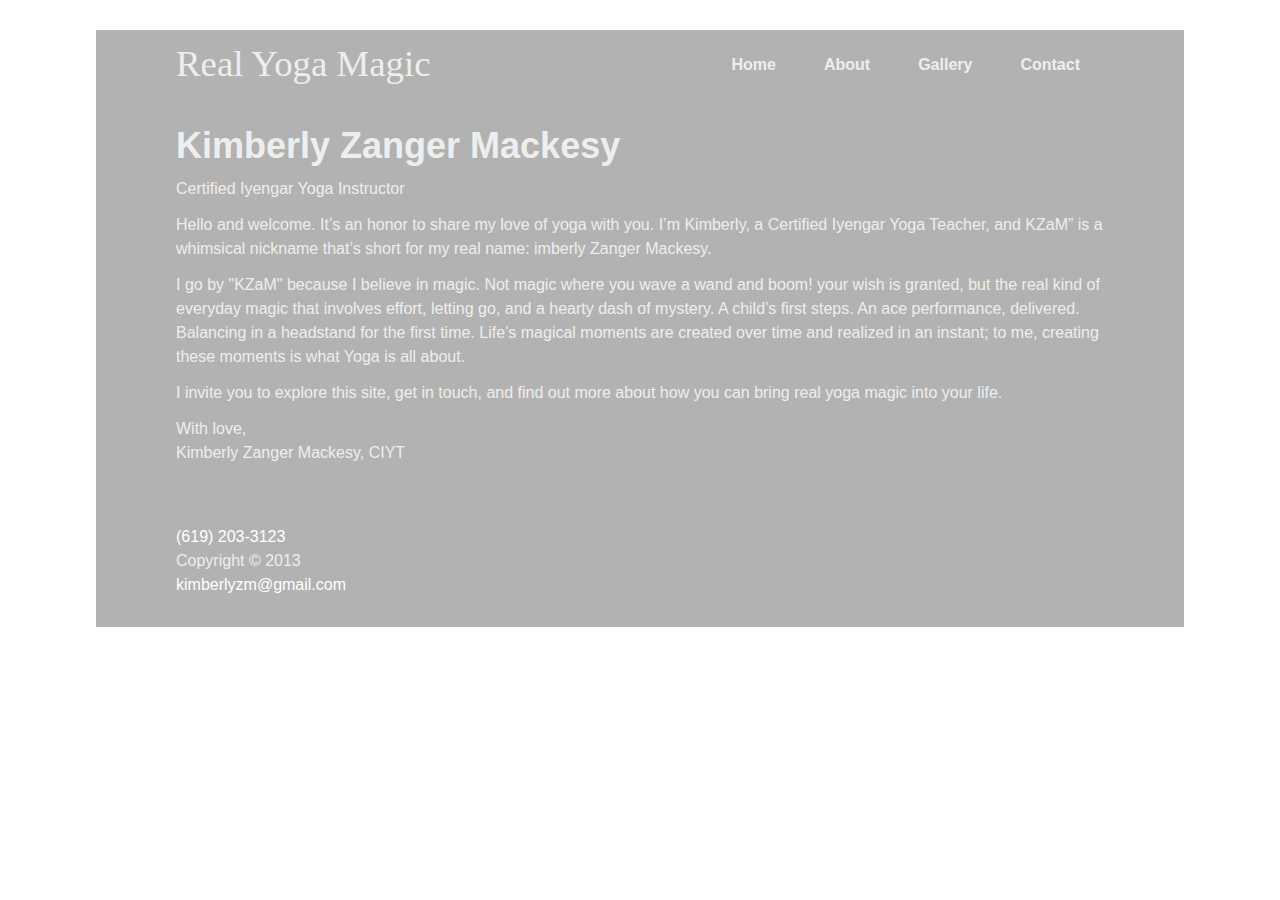
==== index.html @ 5429f62d "Automated commit at 2015-01-07 08:22:03 UTC by middleman-deploy 0.2.3" ====
<!doctype html>
<html>
  <head>
    <meta charset="utf-8">

    <!-- Always force latest IE rendering engine or request Chrome Frame -->
    <meta content="IE=edge,chrome=1" http-equiv="X-UA-Compatible">
    <meta name="viewport" content="width=device-width">

    <!-- Use title if it's in the page YAML frontmatter -->
    <title>Real Yoga Magic</title>

    <link href="assets/stylesheets/application-42fdfcec.css" media="screen" rel="stylesheet" type="text/css" />
    
  </head>

  <body class="index">

    <header class="site-header">
      <div class="container">
        <nav class="site-nav" role="navigation">
  <a class="title" href="/">
    Real Yoga Magic
  </a>

  <div class="nav-links">
  <a href="/">
   Home
  </a>
  <a href="about">
   About
  </a>
  <a href="gallery">
   Gallery
  </a>
  <a href="contact">
   Contact
  </a>
  </div>
  <div class="mobile-menu"><i class="fa fa-navicon"></i></div>
</nav>

      </div>
    </header>

    <main class="site-main">
      <div class="container module">
        <h1>Kimberly Zanger Mackesy</h1>
<p>Certified Iyengar Yoga Instructor</p>

<p>
	Hello and welcome. It’s an honor to share my love of yoga with you. I’m Kimberly,
	a Certified Iyengar Yoga Teacher, and KZaM” is a whimsical nickname that’s short for
	my real name: imberly Zanger Mackesy.</h3>
</p>
<p>
	I go by "KZaM" because I believe in magic. Not magic where you wave a wand and
	boom! your wish is granted, but the real kind of everyday magic that involves effort,
	letting go, and a hearty dash of mystery. A child’s first steps. An ace performance,
	delivered. Balancing in a headstand for the first time. Life’s magical moments are
	created over time and realized in an instant; to me, creating these moments is what
	Yoga is all about.
</p>
<p>
	I invite you to explore this site, get in touch, and find out more about how you can
	bring real yoga magic into your life.
</p>
<p>
	With love,<br />
	Kimberly Zanger Mackesy, CIYT
</p>

      </div>
    </main>

    <footer class="site-footer">
      <div class="container">
      <footer class="footer">


	<a href="tel:6192033123">(619) 203-3123</a><br />
	Copyright &copy; 2013 </a><br />
  <a href="mailto:kimberlyzm@gmail.com">kimberlyzm@gmail.com</a>
</footer>

      </div>
    </footer>

    <script src="assets/javascripts/application-97256647.js" type="text/javascript"></script>
    
  </body>
</html>
---- assets/stylesheets/application-42fdfcec.css ----
.mfp-bg{top:0;left:0;width:100%;height:100%;z-index:1042;overflow:hidden;position:fixed;background:#0b0b0b;opacity:0.8;filter:alpha(opacity=80)}.mfp-wrap{top:0;left:0;width:100%;height:100%;z-index:1043;position:fixed;outline:none !important;-webkit-backface-visibility:hidden}.mfp-container{text-align:center;position:absolute;width:100%;height:100%;left:0;top:0;padding:0 8px;-webkit-box-sizing:border-box;-moz-box-sizing:border-box;box-sizing:border-box}.mfp-container:before{content:'';display:inline-block;height:100%;vertical-align:middle}.mfp-align-top .mfp-container:before{display:none}.mfp-content{position:relative;display:inline-block;vertical-align:middle;margin:0 auto;text-align:left;z-index:1045}.mfp-inline-holder .mfp-content,.mfp-ajax-holder .mfp-content{width:100%;cursor:auto}.mfp-ajax-cur{cursor:progress}.mfp-zoom-out-cur,.mfp-zoom-out-cur .mfp-image-holder .mfp-close{cursor:-moz-zoom-out;cursor:-webkit-zoom-out;cursor:zoom-out}.mfp-zoom{cursor:pointer;cursor:-webkit-zoom-in;cursor:-moz-zoom-in;cursor:zoom-in}.mfp-auto-cursor .mfp-content{cursor:auto}.mfp-close,.mfp-arrow,.mfp-preloader,.mfp-counter{-webkit-user-select:none;-moz-user-select:none;user-select:none}.mfp-loading.mfp-figure{display:none}.mfp-hide{display:none !important}.mfp-preloader{color:#cccccc;position:absolute;top:50%;width:auto;text-align:center;margin-top:-0.8em;left:8px;right:8px;z-index:1044}.mfp-preloader a{color:#cccccc}.mfp-preloader a:hover{color:white}.mfp-s-ready .mfp-preloader{display:none}.mfp-s-error .mfp-content{display:none}button.mfp-close,button.mfp-arrow{overflow:visible;cursor:pointer;background:transparent;border:0;-webkit-appearance:none;display:block;outline:none;padding:0;z-index:1046;-webkit-box-shadow:none;box-shadow:none}button::-moz-focus-inner{padding:0;border:0}.mfp-close{width:44px;height:44px;line-height:44px;position:absolute;right:0;top:0;text-decoration:none;text-align:center;opacity:0.65;padding:0 0 18px 10px;color:white;font-style:normal;font-size:28px;font-family:Arial, Baskerville, monospace}.mfp-close:hover,.mfp-close:focus{opacity:1}.mfp-close:active{top:1px}.mfp-close-btn-in .mfp-close{color:#333333}.mfp-image-holder .mfp-close,.mfp-iframe-holder .mfp-close{color:white;right:-6px;text-align:right;padding-right:6px;width:100%}.mfp-counter{position:absolute;top:0;right:0;color:#cccccc;font-size:12px;line-height:18px}.mfp-arrow{position:absolute;opacity:0.65;margin:0;top:50%;margin-top:-55px;padding:0;width:90px;height:110px;-webkit-tap-highlight-color:rgba(0,0,0,0)}.mfp-arrow:active{margin-top:-54px}.mfp-arrow:hover,.mfp-arrow:focus{opacity:1}.mfp-arrow:before,.mfp-arrow:after,.mfp-arrow .mfp-b,.mfp-arrow .mfp-a{content:'';display:block;width:0;height:0;position:absolute;left:0;top:0;margin-top:35px;margin-left:35px;border:medium inset transparent}.mfp-arrow:after,.mfp-arrow .mfp-a{border-top-width:13px;border-bottom-width:13px;top:8px}.mfp-arrow:before,.mfp-arrow .mfp-b{border-top-width:21px;border-bottom-width:21px}.mfp-arrow-left{left:0}.mfp-arrow-left:after,.mfp-arrow-left .mfp-a{border-right:17px solid white;margin-left:31px}.mfp-arrow-left:before,.mfp-arrow-left .mfp-b{margin-left:25px;border-right:27px solid #3f3f3f}.mfp-arrow-right{right:0}.mfp-arrow-right:after,.mfp-arrow-right .mfp-a{border-left:17px solid white;margin-left:39px}.mfp-arrow-right:before,.mfp-arrow-right .mfp-b{border-left:27px solid #3f3f3f}.mfp-iframe-holder{padding-top:40px;padding-bottom:40px}.mfp-iframe-holder .mfp-content{line-height:0;width:100%;max-width:900px}.mfp-iframe-holder .mfp-close{top:-40px}.mfp-iframe-scaler{width:100%;height:0;overflow:hidden;padding-top:56.25%}.mfp-iframe-scaler iframe{position:absolute;display:block;top:0;left:0;width:100%;height:100%;box-shadow:0 0 8px rgba(0,0,0,0.6);background:black}img.mfp-img{width:auto;max-width:100%;height:auto;display:block;line-height:0;-webkit-box-sizing:border-box;-moz-box-sizing:border-box;box-sizing:border-box;padding:40px 0 40px;margin:0 auto}.mfp-figure{line-height:0}.mfp-figure:after{content:'';position:absolute;left:0;top:40px;bottom:40px;display:block;right:0;width:auto;height:auto;z-index:-1;box-shadow:0 0 8px rgba(0,0,0,0.6);background:#444444}.mfp-figure small{color:#bdbdbd;display:block;font-size:12px;line-height:14px}.mfp-bottom-bar{margin-top:-36px;position:absolute;top:100%;left:0;width:100%;cursor:auto}.mfp-title{text-align:left;line-height:18px;color:#f3f3f3;word-wrap:break-word;padding-right:36px}.mfp-image-holder .mfp-content{max-width:100%}.mfp-gallery .mfp-image-holder .mfp-figure{cursor:pointer}@media screen and (max-width: 800px) and (orientation: landscape), screen and (max-height: 300px){.mfp-img-mobile .mfp-image-holder{padding-left:0;padding-right:0}.mfp-img-mobile img.mfp-img{padding:0}.mfp-img-mobile .mfp-figure:after{top:0;bottom:0}.mfp-img-mobile .mfp-figure small{display:inline;margin-left:5px}.mfp-img-mobile .mfp-bottom-bar{background:rgba(0,0,0,0.6);bottom:0;margin:0;top:auto;padding:3px 5px;position:fixed;-webkit-box-sizing:border-box;-moz-box-sizing:border-box;box-sizing:border-box}.mfp-img-mobile .mfp-bottom-bar:empty{padding:0}.mfp-img-mobile .mfp-counter{right:5px;top:3px}.mfp-img-mobile .mfp-close{top:0;right:0;width:35px;height:35px;line-height:35px;background:rgba(0,0,0,0.6);position:fixed;text-align:center;padding:0}}@media all and (max-width: 900px){.mfp-arrow{-webkit-transform:scale(0.75);transform:scale(0.75)}.mfp-arrow-left{-webkit-transform-origin:0;transform-origin:0}.mfp-arrow-right{-webkit-transform-origin:100%;transform-origin:100%}.mfp-container{padding-left:6px;padding-right:6px}}.mfp-ie7 .mfp-img{padding:0}.mfp-ie7 .mfp-bottom-bar{width:600px;left:50%;margin-left:-300px;margin-top:5px;padding-bottom:5px}.mfp-ie7 .mfp-container{padding:0}.mfp-ie7 .mfp-content{padding-top:44px}.mfp-ie7 .mfp-close{top:0;right:0;padding-top:0}.royalSlider{width:600px;height:400px;position:relative;direction:ltr}.royalSlider>*{float:left}.rsWebkit3d .rsSlide{-webkit-transform:translateZ(0)}.rsWebkit3d .rsSlide,.rsWebkit3d .rsContainer,.rsWebkit3d .rsThumbs,.rsWebkit3d .rsPreloader,.rsWebkit3d img,.rsWebkit3d .rsOverflow,.rsWebkit3d .rsBtnCenterer,.rsWebkit3d .rsAbsoluteEl,.rsWebkit3d .rsABlock,.rsWebkit3d .rsLink{-webkit-backface-visibility:hidden}.rsFade.rsWebkit3d .rsSlide,.rsFade.rsWebkit3d img,.rsFade.rsWebkit3d .rsContainer{-webkit-transform:none}.rsOverflow{width:100%;height:100%;position:relative;overflow:hidden;float:left;-webkit-tap-highlight-color:rgba(0,0,0,0)}.rsVisibleNearbyWrap{width:100%;height:100%;position:relative;overflow:hidden;left:0;top:0;-webkit-tap-highlight-color:rgba(0,0,0,0)}.rsVisibleNearbyWrap .rsOverflow{position:absolute;left:0;top:0}.rsContainer{position:relative;width:100%;height:100%;-webkit-tap-highlight-color:rgba(0,0,0,0)}.rsArrow,.rsThumbsArrow{cursor:pointer}.rsThumb{float:left;position:relative}.rsArrow,.rsNav,.rsThumbsArrow{opacity:1;-webkit-transition:opacity 0.3s linear;-moz-transition:opacity 0.3s linear;-o-transition:opacity 0.3s linear;transition:opacity 0.3s linear}.rsHidden{opacity:0;visibility:hidden;-webkit-transition:visibility 0s linear 0.3s,opacity 0.3s linear;-moz-transition:visibility 0s linear 0.3s,opacity 0.3s linear;-o-transition:visibility 0s linear 0.3s,opacity 0.3s linear;transition:visibility 0s linear 0.3s,opacity 0.3s linear}.rsGCaption{width:100%;float:left;text-align:center}.royalSlider.rsFullscreen{position:fixed !important;height:auto !important;width:auto !important;margin:0 !important;padding:0 !important;z-index:2147483647 !important;top:0 !important;left:0 !important;bottom:0 !important;right:0 !important}.royalSlider .rsSlide.rsFakePreloader{opacity:1 !important;-webkit-transition:0s;-moz-transition:0s;-o-transition:0s;transition:0s;display:none}.rsSlide{position:absolute;left:0;top:0;display:block;overflow:hidden;height:100%;width:100%}.royalSlider.rsAutoHeight,.rsAutoHeight .rsSlide{height:auto}.rsContent{width:100%;height:100%;position:relative}.rsPreloader{position:absolute;z-index:0}.rsNav{-moz-user-select:-moz-none;-webkit-user-select:none;user-select:none}.rsNavItem{-webkit-tap-highlight-color:rgba(0,0,0,0.25)}.rsThumbs{cursor:pointer;position:relative;overflow:hidden;float:left;z-index:22}.rsTabs{float:left;background:none !important}.rsTabs,.rsThumbs{-webkit-tap-highlight-color:rgba(0,0,0,0);-webkit-tap-highlight-color:rgba(0,0,0,0)}.rsVideoContainer{width:auto;height:auto;line-height:0;position:relative}.rsVideoFrameHolder{position:absolute;left:0;top:0;background:#141414;opacity:0;-webkit-transition:.3s}.rsVideoFrameHolder.rsVideoActive{opacity:1}.rsVideoContainer iframe,.rsVideoContainer video,.rsVideoContainer embed,.rsVideoContainer .rsVideoObj{position:absolute;z-index:50;left:0;top:0;width:100%;height:100%}.rsVideoContainer.rsIOSVideo iframe,.rsVideoContainer.rsIOSVideo video,.rsVideoContainer.rsIOSVideo embed{-webkit-box-sizing:border-box;-moz-box-sizing:border-box;box-sizing:border-box;padding-right:44px}.rsABlock{left:0;top:0;position:absolute;z-index:15}img.rsImg{max-width:none}.grab-cursor{cursor:url(grab.png) 8 8,move}.grabbing-cursor{cursor:url(grabbing.png) 8 8,move}.rsNoDrag{cursor:auto}.rsLink{left:0;top:0;position:absolute;width:100%;height:100%;display:block;z-index:20;background:url(blank.gif)}.rsDefaultInv,.rsDefaultInv .rsOverflow,.rsDefaultInv .rsSlide,.rsDefaultInv .rsVideoFrameHolder,.rsDefaultInv .rsThumbs{background:#EEE;color:#222}.rsDefaultInv .rsArrow{height:100%;width:44px;position:absolute;display:block;cursor:pointer;z-index:21}.rsDefaultInv.rsVer .rsArrow{width:100%;height:44px}.rsDefaultInv.rsVer .rsArrowLeft{top:0;left:0}.rsDefaultInv.rsVer .rsArrowRight{bottom:0;left:0}.rsDefaultInv.rsHor .rsArrowLeft{left:0;top:0}.rsDefaultInv.rsHor .rsArrowRight{right:0;top:0}.rsDefaultInv .rsArrowIcn{width:32px;height:32px;top:50%;left:50%;margin-top:-16px;margin-left:-16px;position:absolute;cursor:pointer;background:url('rs-default-inverted.png');background-color:#FFF;background-color:rgba(255,255,255,0.75);*background-color:#FFF;border-radius:2px}.rsDefaultInv .rsArrowIcn:hover{background-color:rgba(255,255,255,0.9)}.rsDefaultInv.rsHor .rsArrowLeft .rsArrowIcn{background-position:-64px -32px}.rsDefaultInv.rsHor .rsArrowRight .rsArrowIcn{background-position:-64px -64px}.rsDefaultInv.rsVer .rsArrowLeft .rsArrowIcn{background-position:-96px -32px}.rsDefaultInv.rsVer .rsArrowRight .rsArrowIcn{background-position:-96px -64px}.rsDefaultInv .rsArrowDisabled .rsArrowIcn{filter:alpha(opacity=20);opacity:.2;*display:none}.rsDefaultInv .rsBullets{position:relative;z-index:35;padding-top:4px;width:100%;height:auto;margin:0 auto;text-align:center;line-height:5px;overflow:hidden}.rsDefaultInv .rsBullet{width:5px;height:5px;display:inline-block;*display:inline;*zoom:1;padding:6px}.rsDefaultInv .rsBullet span{display:block;width:5px;height:5px;border-radius:50%;background:#BBB}.rsDefaultInv .rsBullet.rsNavSelected span{background-color:#000}.rsDefaultInv .rsThumbsHor{width:100%;height:72px}.rsDefaultInv .rsThumbsVer{width:96px;height:100%;position:absolute;top:0;right:0}.rsDefaultInv.rsWithThumbsHor .rsThumbsContainer{position:relative;height:100%}.rsDefaultInv.rsWithThumbsVer .rsThumbsContainer{position:relative;width:100%}.rsDefaultInv .rsThumb{float:left;overflow:hidden;width:96px;height:72px}.rsDefaultInv .rsThumb img{width:100%;height:100%}.rsDefaultInv .rsThumb.rsNavSelected{background:#FFF}.rsDefaultInv .rsThumb.rsNavSelected img{opacity:0.5;filter:alpha(opacity=50)}.rsDefaultInv .rsTmb{display:block}.rsDefaultInv .rsTmb h5{font-size:16px;margin:0;padding:0;line-height:20px}.rsDefaultInv .rsTmb span{color:#DDD;margin:0;padding:0;font-size:13px;line-height:18px}.rsDefaultInv .rsThumbsArrow{height:100%;width:20px;position:absolute;display:block;cursor:pointer;z-index:21;background:#FFF;background:rgba(255,255,255,0.75)}.rsDefaultInv .rsThumbsArrow:hover{background:rgba(255,255,255,0.9)}.rsDefaultInv.rsWithThumbsVer .rsThumbsArrow{width:100%;height:20px}.rsDefaultInv.rsWithThumbsVer .rsThumbsArrowLeft{top:0;left:0}.rsDefaultInv.rsWithThumbsVer .rsThumbsArrowRight{bottom:0;left:0}.rsDefaultInv.rsWithThumbsHor .rsThumbsArrowLeft{left:0;top:0}.rsDefaultInv.rsWithThumbsHor .rsThumbsArrowRight{right:0;top:0}.rsDefaultInv .rsThumbsArrowIcn{width:16px;height:16px;top:50%;left:50%;margin-top:-8px;margin-left:-8px;position:absolute;cursor:pointer;background:url('rs-default-inverted.png')}.rsDefaultInv.rsWithThumbsHor .rsThumbsArrowLeft .rsThumbsArrowIcn{background-position:-128px -32px}.rsDefaultInv.rsWithThumbsHor .rsThumbsArrowRight .rsThumbsArrowIcn{background-position:-128px -48px}.rsDefaultInv.rsWithThumbsVer .rsThumbsArrowLeft .rsThumbsArrowIcn{background-position:-144px -32px}.rsDefaultInv.rsWithThumbsVer .rsThumbsArrowRight .rsThumbsArrowIcn{background-position:-144px -48px}.rsDefaultInv .rsThumbsArrowDisabled{display:none !important}@media screen and (min-width: 0px) and (max-width: 800px){.rsDefaultInv .rsThumb{width:59px;height:44px}.rsDefaultInv .rsThumbsHor{height:44px}.rsDefaultInv .rsThumbsVer{width:59px}}.rsDefaultInv .rsTabs{width:100%;height:auto;margin:0 auto;text-align:center;overflow:hidden;padding-top:12px;position:relative}.rsDefaultInv .rsTab{display:inline-block;cursor:pointer;text-align:center;height:auto;width:auto;color:#333;padding:5px 13px 6px;min-width:72px;border:1px solid #D9D9DD;border-right:1px solid #f5f5f5;text-decoration:none;background-color:#FFF;background-image:-webkit-linear-gradient(top, #fefefe, #f4f4f4);background-image:-moz-linear-gradient(top, #fefefe, #f4f4f4);background-image:linear-gradient(to bottom, #fefefe,#f4f4f4);-webkit-box-shadow:inset 1px 0 0 #fff;box-shadow:inset 1px 0 0 #fff;*display:inline;*zoom:1}.rsDefaultInv .rsTab:first-child{-webkit-border-top-left-radius:4px;border-top-left-radius:4px;-webkit-border-bottom-left-radius:4px;border-bottom-left-radius:4px}.rsDefaultInv .rsTab:last-child{-webkit-border-top-right-radius:4px;border-top-right-radius:4px;-webkit-border-bottom-right-radius:4px;border-bottom-right-radius:4px;border-right:1px solid #cfcfcf}.rsDefaultInv .rsTab:active{border:1px solid #D9D9DD;background-color:#f4f4f4;box-shadow:0 1px 4px rgba(0,0,0,0.2) inset}.rsDefaultInv .rsTab.rsNavSelected{color:#FFF;border:1px solid #999;text-shadow:1px 1px #838383;box-shadow:0 1px 9px rgba(102,102,102,0.65) inset;background:#ACACAC;background-image:-webkit-linear-gradient(top, #acacac, #bbb);background-image:-moz-llinear-gradient(top, #acacac, #bbb);background-image:linear-gradient(to bottom, #acacac,#bbbbbb)}.rsDefaultInv .rsFullscreenBtn{right:0;top:0;width:44px;height:44px;z-index:22;display:block;position:absolute;cursor:pointer}.rsDefaultInv .rsFullscreenIcn{display:block;margin:6px;width:32px;height:32px;background:url('rs-default-inverted.png') 0 0;background-color:#FFF;background-color:rgba(255,255,255,0.75);*background-color:#FFF;border-radius:2px}.rsDefaultInv .rsFullscreenIcn:hover{background-color:rgba(255,255,255,0.9)}.rsDefaultInv.rsFullscreen .rsFullscreenIcn{background-position:-32px 0}.rsDefaultInv .rsPlayBtn{-webkit-tap-highlight-color:rgba(0,0,0,0.3);width:64px;height:64px;margin-left:-32px;margin-top:-32px;cursor:pointer}.rsDefaultInv .rsPlayBtnIcon{width:64px;display:block;height:64px;-webkit-border-radius:4px;border-radius:4px;-webkit-transition:.3s;-moz-transition:.3s;transition:.3s;background:url(rs-default-inverted.png) no-repeat 0 -32px;background-color:#FFF;background-color:rgba(255,255,255,0.75);*background-color:#FFF}.rsDefaultInv .rsPlayBtn:hover .rsPlayBtnIcon{background-color:rgba(255,255,255,0.9)}.rsDefaultInv .rsBtnCenterer{position:absolute;left:50%;top:50%;width:20px;height:20px}.rsDefaultInv .rsCloseVideoBtn{right:0;top:0;width:44px;height:44px;z-index:500;position:absolute;cursor:pointer;-webkit-backface-visibility:hidden;-webkit-transform:translateZ(0)}.rsDefaultInv .rsCloseVideoBtn.rsiOSBtn{top:-38px;right:-6px}.rsDefaultInv .rsCloseVideoIcn{margin:6px;width:32px;height:32px;background:url('rs-default-inverted.png') -64px 0;background-color:#FFF;background-color:rgba(255,255,255,0.75);*background-color:#FFF}.rsDefaultInv .rsCloseVideoIcn:hover{background-color:rgba(255,255,255,0.9)}.rsDefaultInv .rsPreloader{width:20px;height:20px;background-image:url(../preloaders/preloader.gif);left:50%;top:50%;margin-left:-10px;margin-top:-10px}.rsDefaultInv .rsGCaption{position:absolute;float:none;bottom:6px;left:6px;text-align:left;background:#FFF;background:rgba(255,255,255,0.75);color:#000;padding:2px 8px;width:auto;font-size:12px;border-radius:2px}article,aside,details,figcaption,figure,footer,header,hgroup,main,nav,section,summary{display:block}audio,canvas,video{display:inline-block}audio:not([controls]){display:none;height:0}[hidden],template{display:none}html{-ms-text-size-adjust:100%;-webkit-text-size-adjust:100%}body{margin:0}a{background:transparent}a:focus{outline:thin dotted}a:active,a:hover{outline:0}abbr[title]{border-bottom:1px dotted}b,strong{font-weight:bold}dfn{font-style:italic}hr{-moz-box-sizing:content-box;box-sizing:content-box;height:0}mark{background:#ff0;color:#000}code,kbd,pre,samp{font-family:monospace,serif;font-size:1em}pre{white-space:pre-wrap}q{quotes:"\201C" "\201D" "\2018" "\2019"}small{font-size:80%}sub,sup{font-size:75%;line-height:0;position:relative;vertical-align:baseline}sup{top:-0.5em}sub{bottom:-0.25em}img{border:0}svg:not(:root){overflow:hidden}figure{margin:0}fieldset{border:1px solid #c0c0c0;margin:0 2px;padding:0.35em 0.625em 0.75em}legend{border:0;padding:0}button,input,select,textarea{font-family:inherit;font-size:100%;margin:0}button,input{line-height:normal}button,select{text-transform:none}button,html input[type="button"],input[type="reset"],input[type="submit"]{-webkit-appearance:button;cursor:pointer}button[disabled],html input[disabled]{cursor:default}input[type="checkbox"],input[type="radio"]{box-sizing:border-box;padding:0}input[type="search"]{-webkit-appearance:textfield;-moz-box-sizing:content-box;-webkit-box-sizing:content-box;box-sizing:content-box}input[type="search"]::-webkit-search-cancel-button,input[type="search"]::-webkit-search-decoration{-webkit-appearance:none}button::-moz-focus-inner,input::-moz-focus-inner{border:0;padding:0}textarea{overflow:auto;vertical-align:top}table{border-collapse:collapse;border-spacing:0}button,input[type="submit"]{border:1px solid #dbdbdb;border-radius:3px;box-shadow:inset 0 1px 0 0 white;color:#333333;display:inline-block;font-size:11px;font-weight:bold;background-color:white;background-image:-webkit-gradient(linear, left top, left bottom, color-stop(0%, #fff), color-stop(100%, #e3e3e3));background-image:-webkit-linear-gradient(#fff, #e3e3e3);background-image:linear-gradient(#ffffff,#e3e3e3);padding:7px 18px;text-decoration:none;text-shadow:0 1px 0 white;background-clip:padding-box;-webkit-font-smoothing:antialiased;font-size:1em;font-weight:bold;line-height:1em}button:hover:not(:disabled),input[type="submit"]:hover:not(:disabled){box-shadow:inset 0 1px 0 0 white;cursor:pointer;background-color:#f2f2f2;background-image:-webkit-gradient(linear, left top, left bottom, color-stop(0%, #f2f2f2), color-stop(100%, #dbdbdb));background-image:-webkit-linear-gradient(#f2f2f2, #dbdbdb);background-image:linear-gradient(#f2f2f2,#dbdbdb)}button:active:not(:disabled),input[type="submit"]:active:not(:disabled){border:1px solid #dbdbdb;box-shadow:inset 0 0 8px 4px #d4d4d4, inset 0 0 8px 4px #d4d4d4, 0 1px 1px 0 #eeeeee}button:disabled,input[type="submit"]:disabled{opacity:0.5;cursor:not-allowed}body{color:#eeeeee;font-family:"Helvetica Neue", Helvetica, Arial, sans-serif;font-size:1em;-webkit-font-smoothing:antialiased;line-height:1.5em}h1,h2,h3,h4,h5,h6{font-family:"Helvetica Neue", Helvetica, Arial, sans-serif;line-height:1.25em;margin:0;margin-top:1em;margin-bottom:.35em;text-rendering:optimizeLegibility}h1{font-size:2.25em}h1.page-title{margin-top:0}h2{font-size:2em}h3{font-size:1.75em}h4{font-size:1.5em}h5{font-size:1.25em}h6{font-size:1em}p{margin:0 0 0.75em}a{color:white;text-decoration:none;-webkit-transition:color 0.1s linear;-moz-transition:color 0.1s linear;transition:color 0.1s linear}a:hover{color:#d9d9d9}a:active,a:focus{color:#d9d9d9;outline:none}hr{border-bottom:1px solid #dddddd;border-left:none;border-right:none;border-top:none;margin:1.5em 0}img{margin:0;max-width:100%}abbr,acronym{border-bottom:1px dotted #dddddd;cursor:help}address{display:block;margin:0 0 0.75em}hgroup{margin-bottom:0.75em}del{color:white}blockquote{border-left:2px solid #dddddd;color:white;margin:1.5em 0;padding-left:0.75em}cite{color:white;font-style:italic}cite:before{content:'\2014 \00A0'}fieldset{background:#f7f7f7;border:1px solid #dddddd;margin:0 0 0.75em 0;padding:1.5em}input,label,select{display:block;font-family:"Helvetica Neue", Helvetica, Arial, sans-serif;font-size:1em}label{font-weight:bold;margin-bottom:0.375em}label.required:after{content:"*"}label abbr{display:none}textarea,input[type="email"],input[type="number"],input[type="password"],input[type="search"],input[type="tel"],input[type="text"],input[type="url"],input[type="color"],input[type="date"],input[type="datetime"],input[type="datetime-local"],input[type="month"],input[type="time"],input[type="week"],select[multiple=multiple]{-webkit-box-sizing:border-box;-moz-box-sizing:border-box;box-sizing:border-box;-webkit-transition:border-color;-moz-transition:border-color;transition:border-color;background-color:white;border-radius:0.1875em;border:1px solid #dddddd;box-shadow:inset 0 1px 3px rgba(0,0,0,0.06);font-family:"Helvetica Neue", Helvetica, Arial, sans-serif;font-size:1em;margin-bottom:0.75em;padding:0.5em 0.5em;width:100%}textarea:hover,input[type="email"]:hover,input[type="number"]:hover,input[type="password"]:hover,input[type="search"]:hover,input[type="tel"]:hover,input[type="text"]:hover,input[type="url"]:hover,input[type="color"]:hover,input[type="date"]:hover,input[type="datetime"]:hover,input[type="datetime-local"]:hover,input[type="month"]:hover,input[type="time"]:hover,input[type="week"]:hover,select[multiple=multiple]:hover{border-color:#c4c4c4}textarea:focus,input[type="email"]:focus,input[type="number"]:focus,input[type="password"]:focus,input[type="search"]:focus,input[type="tel"]:focus,input[type="text"]:focus,input[type="url"]:focus,input[type="color"]:focus,input[type="date"]:focus,input[type="datetime"]:focus,input[type="datetime-local"]:focus,input[type="month"]:focus,input[type="time"]:focus,input[type="week"]:focus,select[multiple=multiple]:focus{border-color:white;box-shadow:inset 0 1px 3px rgba(0,0,0,0.06),0 0 5px rgba(242,242,242,0.7);outline:none}textarea{resize:vertical}input[type="search"]{-webkit-appearance:none;-moz-appearance:none;-ms-appearance:none;-o-appearance:none;appearance:none}input[type="checkbox"],input[type="radio"]{display:inline;margin-right:0.375em}input[type="file"]{width:100%}select{width:auto;max-width:100%;margin-bottom:1.5em}button,input[type="submit"]{-webkit-appearance:none;-moz-appearance:none;-ms-appearance:none;-o-appearance:none;appearance:none;cursor:pointer;user-select:none;vertical-align:middle;white-space:nowrap}table{border-collapse:collapse;margin:0.75em 0;table-layout:fixed;width:100%}th{border-bottom:1px solid #b7b7b7;font-weight:bold;padding:0.75em 0;text-align:left}td{border-bottom:1px solid #dddddd;padding:0.75em 0}tr,td,th{vertical-align:middle}ul,ol{margin:0;padding:0;margin-top:0.75em;line-height:1.5em;list-style-type:none}ul.default-ul,ol.default-ul{list-style-type:disc;margin-bottom:0.75em;padding-left:1.5em}ul.default-ol,ol.default-ol{list-style-type:decimal;margin-bottom:0.75em;padding-left:1.5em}dl{line-height:1.5em;margin:0;padding:0}dl dt{font-weight:bold;margin-top:0.75em}dl dd{margin:0}.error{background:#fbe3e4;color:#96151b;font-weight:bold;margin-bottom:0.75em;padding:0.75em}.error a{color:#6a0f13}.error a:hover{color:#110203}.notice{background:#fff6bf;color:#8c7800;font-weight:bold;margin-bottom:0.75em;padding:0.75em}.notice a{color:#594c00}.notice a:hover{color:black}.success{background:#e6efc2;color:#56651a;font-weight:bold;margin-bottom:0.75em;padding:0.75em}.success a{color:#333c10}.success a:hover{color:black}*{-webkit-box-sizing:border-box;-moz-box-sizing:border-box;box-sizing:border-box}/*!
 *  Font Awesome 4.2.0 by @davegandy - http://fontawesome.io - @fontawesome
 *  License - http://fontawesome.io/license (Font: SIL OFL 1.1, CSS: MIT License)
 */@font-face{font-family:'FontAwesome';src:url("/assets/fonts/fontawesome-webfont-01839790.eot?v=4.2.0");src:url("/assets/fonts/fontawesome-webfont-01839790.eot?#iefix&v=4.2.0") format("embedded-opentype"),url("/assets/fonts/fontawesome-webfont-7d65e022.woff?v=4.2.0") format("woff"),url("/assets/fonts/fontawesome-webfont-6225ccc4.ttf?v=4.2.0") format("truetype"),url("/assets/fonts/fontawesome-webfont-cd980eab.svg?v=4.2.0#fontawesomeregular") format("svg");font-weight:normal;font-style:normal}.fa{display:inline-block;font:normal normal normal 14px/1 FontAwesome;font-size:inherit;text-rendering:auto;-webkit-font-smoothing:antialiased;-moz-osx-font-smoothing:grayscale}.fa-lg{font-size:1.33333em;line-height:0.75em;vertical-align:-15%}.fa-2x{font-size:2em}.fa-3x{font-size:3em}.fa-4x{font-size:4em}.fa-5x{font-size:5em}.fa-fw{width:1.28571em;text-align:center}.fa-ul{padding-left:0;margin-left:2.14286em;list-style-type:none}.fa-ul>li{position:relative}.fa-li{position:absolute;left:-2.14286em;width:2.14286em;top:0.14286em;text-align:center}.fa-li.fa-lg{left:-1.85714em}.fa-border{padding:.2em .25em .15em;border:solid 0.08em #eeeeee;border-radius:.1em}.pull-right{float:right}.pull-left{float:left}.fa.pull-left{margin-right:.3em}.fa.pull-right{margin-left:.3em}.fa-spin{-webkit-animation:fa-spin 2s infinite linear;animation:fa-spin 2s infinite linear}@-webkit-keyframes fa-spin{0%{-webkit-transform:rotate(0deg);transform:rotate(0deg)}100%{-webkit-transform:rotate(359deg);transform:rotate(359deg)}}@keyframes fa-spin{0%{-webkit-transform:rotate(0deg);transform:rotate(0deg)}100%{-webkit-transform:rotate(359deg);transform:rotate(359deg)}}.fa-rotate-90{filter:progid:DXImageTransform.Microsoft.BasicImage(rotation=1);-webkit-transform:rotate(90deg);-ms-transform:rotate(90deg);transform:rotate(90deg)}.fa-rotate-180{filter:progid:DXImageTransform.Microsoft.BasicImage(rotation=2);-webkit-transform:rotate(180deg);-ms-transform:rotate(180deg);transform:rotate(180deg)}.fa-rotate-270{filter:progid:DXImageTransform.Microsoft.BasicImage(rotation=3);-webkit-transform:rotate(270deg);-ms-transform:rotate(270deg);transform:rotate(270deg)}.fa-flip-horizontal{filter:progid:DXImageTransform.Microsoft.BasicImage(rotation=0);-webkit-transform:scale(-1, 1);-ms-transform:scale(-1, 1);transform:scale(-1, 1)}.fa-flip-vertical{filter:progid:DXImageTransform.Microsoft.BasicImage(rotation=2);-webkit-transform:scale(1, -1);-ms-transform:scale(1, -1);transform:scale(1, -1)}:root .fa-rotate-90,:root .fa-rotate-180,:root .fa-rotate-270,:root .fa-flip-horizontal,:root .fa-flip-vertical{filter:none}.fa-stack{position:relative;display:inline-block;width:2em;height:2em;line-height:2em;vertical-align:middle}.fa-stack-1x,.fa-stack-2x{position:absolute;left:0;width:100%;text-align:center}.fa-stack-1x{line-height:inherit}.fa-stack-2x{font-size:2em}.fa-inverse{color:white}.fa-glass:before{content:"\f000"}.fa-music:before{content:"\f001"}.fa-search:before{content:"\f002"}.fa-envelope-o:before{content:"\f003"}.fa-heart:before{content:"\f004"}.fa-star:before{content:"\f005"}.fa-star-o:before{content:"\f006"}.fa-user:before{content:"\f007"}.fa-film:before{content:"\f008"}.fa-th-large:before{content:"\f009"}.fa-th:before{content:"\f00a"}.fa-th-list:before{content:"\f00b"}.fa-check:before{content:"\f00c"}.fa-remove:before,.fa-close:before,.fa-times:before{content:"\f00d"}.fa-search-plus:before{content:"\f00e"}.fa-search-minus:before{content:"\f010"}.fa-power-off:before{content:"\f011"}.fa-signal:before{content:"\f012"}.fa-gear:before,.fa-cog:before{content:"\f013"}.fa-trash-o:before{content:"\f014"}.fa-home:before{content:"\f015"}.fa-file-o:before{content:"\f016"}.fa-clock-o:before{content:"\f017"}.fa-road:before{content:"\f018"}.fa-download:before{content:"\f019"}.fa-arrow-circle-o-down:before{content:"\f01a"}.fa-arrow-circle-o-up:before{content:"\f01b"}.fa-inbox:before{content:"\f01c"}.fa-play-circle-o:before{content:"\f01d"}.fa-rotate-right:before,.fa-repeat:before{content:"\f01e"}.fa-refresh:before{content:"\f021"}.fa-list-alt:before{content:"\f022"}.fa-lock:before{content:"\f023"}.fa-flag:before{content:"\f024"}.fa-headphones:before{content:"\f025"}.fa-volume-off:before{content:"\f026"}.fa-volume-down:before{content:"\f027"}.fa-volume-up:before{content:"\f028"}.fa-qrcode:before{content:"\f029"}.fa-barcode:before{content:"\f02a"}.fa-tag:before{content:"\f02b"}.fa-tags:before{content:"\f02c"}.fa-book:before{content:"\f02d"}.fa-bookmark:before{content:"\f02e"}.fa-print:before{content:"\f02f"}.fa-camera:before{content:"\f030"}.fa-font:before{content:"\f031"}.fa-bold:before{content:"\f032"}.fa-italic:before{content:"\f033"}.fa-text-height:before{content:"\f034"}.fa-text-width:before{content:"\f035"}.fa-align-left:before{content:"\f036"}.fa-align-center:before{content:"\f037"}.fa-align-right:before{content:"\f038"}.fa-align-justify:before{content:"\f039"}.fa-list:before{content:"\f03a"}.fa-dedent:before,.fa-outdent:before{content:"\f03b"}.fa-indent:before{content:"\f03c"}.fa-video-camera:before{content:"\f03d"}.fa-photo:before,.fa-image:before,.fa-picture-o:before{content:"\f03e"}.fa-pencil:before{content:"\f040"}.fa-map-marker:before{content:"\f041"}.fa-adjust:before{content:"\f042"}.fa-tint:before{content:"\f043"}.fa-edit:before,.fa-pencil-square-o:before{content:"\f044"}.fa-share-square-o:before{content:"\f045"}.fa-check-square-o:before{content:"\f046"}.fa-arrows:before{content:"\f047"}.fa-step-backward:before{content:"\f048"}.fa-fast-backward:before{content:"\f049"}.fa-backward:before{content:"\f04a"}.fa-play:before{content:"\f04b"}.fa-pause:before{content:"\f04c"}.fa-stop:before{content:"\f04d"}.fa-forward:before{content:"\f04e"}.fa-fast-forward:before{content:"\f050"}.fa-step-forward:before{content:"\f051"}.fa-eject:before{content:"\f052"}.fa-chevron-left:before{content:"\f053"}.fa-chevron-right:before{content:"\f054"}.fa-plus-circle:before{content:"\f055"}.fa-minus-circle:before{content:"\f056"}.fa-times-circle:before{content:"\f057"}.fa-check-circle:before{content:"\f058"}.fa-question-circle:before{content:"\f059"}.fa-info-circle:before{content:"\f05a"}.fa-crosshairs:before{content:"\f05b"}.fa-times-circle-o:before{content:"\f05c"}.fa-check-circle-o:before{content:"\f05d"}.fa-ban:before{content:"\f05e"}.fa-arrow-left:before{content:"\f060"}.fa-arrow-right:before{content:"\f061"}.fa-arrow-up:before{content:"\f062"}.fa-arrow-down:before{content:"\f063"}.fa-mail-forward:before,.fa-share:before{content:"\f064"}.fa-expand:before{content:"\f065"}.fa-compress:before{content:"\f066"}.fa-plus:before{content:"\f067"}.fa-minus:before{content:"\f068"}.fa-asterisk:before{content:"\f069"}.fa-exclamation-circle:before{content:"\f06a"}.fa-gift:before{content:"\f06b"}.fa-leaf:before{content:"\f06c"}.fa-fire:before{content:"\f06d"}.fa-eye:before{content:"\f06e"}.fa-eye-slash:before{content:"\f070"}.fa-warning:before,.fa-exclamation-triangle:before{content:"\f071"}.fa-plane:before{content:"\f072"}.fa-calendar:before{content:"\f073"}.fa-random:before{content:"\f074"}.fa-comment:before{content:"\f075"}.fa-magnet:before{content:"\f076"}.fa-chevron-up:before{content:"\f077"}.fa-chevron-down:before{content:"\f078"}.fa-retweet:before{content:"\f079"}.fa-shopping-cart:before{content:"\f07a"}.fa-folder:before{content:"\f07b"}.fa-folder-open:before{content:"\f07c"}.fa-arrows-v:before{content:"\f07d"}.fa-arrows-h:before{content:"\f07e"}.fa-bar-chart-o:before,.fa-bar-chart:before{content:"\f080"}.fa-twitter-square:before{content:"\f081"}.fa-facebook-square:before{content:"\f082"}.fa-camera-retro:before{content:"\f083"}.fa-key:before{content:"\f084"}.fa-gears:before,.fa-cogs:before{content:"\f085"}.fa-comments:before{content:"\f086"}.fa-thumbs-o-up:before{content:"\f087"}.fa-thumbs-o-down:before{content:"\f088"}.fa-star-half:before{content:"\f089"}.fa-heart-o:before{content:"\f08a"}.fa-sign-out:before{content:"\f08b"}.fa-linkedin-square:before{content:"\f08c"}.fa-thumb-tack:before{content:"\f08d"}.fa-external-link:before{content:"\f08e"}.fa-sign-in:before{content:"\f090"}.fa-trophy:before{content:"\f091"}.fa-github-square:before{content:"\f092"}.fa-upload:before{content:"\f093"}.fa-lemon-o:before{content:"\f094"}.fa-phone:before{content:"\f095"}.fa-square-o:before{content:"\f096"}.fa-bookmark-o:before{content:"\f097"}.fa-phone-square:before{content:"\f098"}.fa-twitter:before{content:"\f099"}.fa-facebook:before{content:"\f09a"}.fa-github:before{content:"\f09b"}.fa-unlock:before{content:"\f09c"}.fa-credit-card:before{content:"\f09d"}.fa-rss:before{content:"\f09e"}.fa-hdd-o:before{content:"\f0a0"}.fa-bullhorn:before{content:"\f0a1"}.fa-bell:before{content:"\f0f3"}.fa-certificate:before{content:"\f0a3"}.fa-hand-o-right:before{content:"\f0a4"}.fa-hand-o-left:before{content:"\f0a5"}.fa-hand-o-up:before{content:"\f0a6"}.fa-hand-o-down:before{content:"\f0a7"}.fa-arrow-circle-left:before{content:"\f0a8"}.fa-arrow-circle-right:before{content:"\f0a9"}.fa-arrow-circle-up:before{content:"\f0aa"}.fa-arrow-circle-down:before{content:"\f0ab"}.fa-globe:before{content:"\f0ac"}.fa-wrench:before{content:"\f0ad"}.fa-tasks:before{content:"\f0ae"}.fa-filter:before{content:"\f0b0"}.fa-briefcase:before{content:"\f0b1"}.fa-arrows-alt:before{content:"\f0b2"}.fa-group:before,.fa-users:before{content:"\f0c0"}.fa-chain:before,.fa-link:before{content:"\f0c1"}.fa-cloud:before{content:"\f0c2"}.fa-flask:before{content:"\f0c3"}.fa-cut:before,.fa-scissors:before{content:"\f0c4"}.fa-copy:before,.fa-files-o:before{content:"\f0c5"}.fa-paperclip:before{content:"\f0c6"}.fa-save:before,.fa-floppy-o:before{content:"\f0c7"}.fa-square:before{content:"\f0c8"}.fa-navicon:before,.fa-reorder:before,.fa-bars:before{content:"\f0c9"}.fa-list-ul:before{content:"\f0ca"}.fa-list-ol:before{content:"\f0cb"}.fa-strikethrough:before{content:"\f0cc"}.fa-underline:before{content:"\f0cd"}.fa-table:before{content:"\f0ce"}.fa-magic:before{content:"\f0d0"}.fa-truck:before{content:"\f0d1"}.fa-pinterest:before{content:"\f0d2"}.fa-pinterest-square:before{content:"\f0d3"}.fa-google-plus-square:before{content:"\f0d4"}.fa-google-plus:before{content:"\f0d5"}.fa-money:before{content:"\f0d6"}.fa-caret-down:before{content:"\f0d7"}.fa-caret-up:before{content:"\f0d8"}.fa-caret-left:before{content:"\f0d9"}.fa-caret-right:before{content:"\f0da"}.fa-columns:before{content:"\f0db"}.fa-unsorted:before,.fa-sort:before{content:"\f0dc"}.fa-sort-down:before,.fa-sort-desc:before{content:"\f0dd"}.fa-sort-up:before,.fa-sort-asc:before{content:"\f0de"}.fa-envelope:before{content:"\f0e0"}.fa-linkedin:before{content:"\f0e1"}.fa-rotate-left:before,.fa-undo:before{content:"\f0e2"}.fa-legal:before,.fa-gavel:before{content:"\f0e3"}.fa-dashboard:before,.fa-tachometer:before{content:"\f0e4"}.fa-comment-o:before{content:"\f0e5"}.fa-comments-o:before{content:"\f0e6"}.fa-flash:before,.fa-bolt:before{content:"\f0e7"}.fa-sitemap:before{content:"\f0e8"}.fa-umbrella:before{content:"\f0e9"}.fa-paste:before,.fa-clipboard:before{content:"\f0ea"}.fa-lightbulb-o:before{content:"\f0eb"}.fa-exchange:before{content:"\f0ec"}.fa-cloud-download:before{content:"\f0ed"}.fa-cloud-upload:before{content:"\f0ee"}.fa-user-md:before{content:"\f0f0"}.fa-stethoscope:before{content:"\f0f1"}.fa-suitcase:before{content:"\f0f2"}.fa-bell-o:before{content:"\f0a2"}.fa-coffee:before{content:"\f0f4"}.fa-cutlery:before{content:"\f0f5"}.fa-file-text-o:before{content:"\f0f6"}.fa-building-o:before{content:"\f0f7"}.fa-hospital-o:before{content:"\f0f8"}.fa-ambulance:before{content:"\f0f9"}.fa-medkit:before{content:"\f0fa"}.fa-fighter-jet:before{content:"\f0fb"}.fa-beer:before{content:"\f0fc"}.fa-h-square:before{content:"\f0fd"}.fa-plus-square:before{content:"\f0fe"}.fa-angle-double-left:before{content:"\f100"}.fa-angle-double-right:before{content:"\f101"}.fa-angle-double-up:before{content:"\f102"}.fa-angle-double-down:before{content:"\f103"}.fa-angle-left:before{content:"\f104"}.fa-angle-right:before{content:"\f105"}.fa-angle-up:before{content:"\f106"}.fa-angle-down:before{content:"\f107"}.fa-desktop:before{content:"\f108"}.fa-laptop:before{content:"\f109"}.fa-tablet:before{content:"\f10a"}.fa-mobile-phone:before,.fa-mobile:before{content:"\f10b"}.fa-circle-o:before{content:"\f10c"}.fa-quote-left:before{content:"\f10d"}.fa-quote-right:before{content:"\f10e"}.fa-spinner:before{content:"\f110"}.fa-circle:before{content:"\f111"}.fa-mail-reply:before,.fa-reply:before{content:"\f112"}.fa-github-alt:before{content:"\f113"}.fa-folder-o:before{content:"\f114"}.fa-folder-open-o:before{content:"\f115"}.fa-smile-o:before{content:"\f118"}.fa-frown-o:before{content:"\f119"}.fa-meh-o:before{content:"\f11a"}.fa-gamepad:before{content:"\f11b"}.fa-keyboard-o:before{content:"\f11c"}.fa-flag-o:before{content:"\f11d"}.fa-flag-checkered:before{content:"\f11e"}.fa-terminal:before{content:"\f120"}.fa-code:before{content:"\f121"}.fa-mail-reply-all:before,.fa-reply-all:before{content:"\f122"}.fa-star-half-empty:before,.fa-star-half-full:before,.fa-star-half-o:before{content:"\f123"}.fa-location-arrow:before{content:"\f124"}.fa-crop:before{content:"\f125"}.fa-code-fork:before{content:"\f126"}.fa-unlink:before,.fa-chain-broken:before{content:"\f127"}.fa-question:before{content:"\f128"}.fa-info:before{content:"\f129"}.fa-exclamation:before{content:"\f12a"}.fa-superscript:before{content:"\f12b"}.fa-subscript:before{content:"\f12c"}.fa-eraser:before{content:"\f12d"}.fa-puzzle-piece:before{content:"\f12e"}.fa-microphone:before{content:"\f130"}.fa-microphone-slash:before{content:"\f131"}.fa-shield:before{content:"\f132"}.fa-calendar-o:before{content:"\f133"}.fa-fire-extinguisher:before{content:"\f134"}.fa-rocket:before{content:"\f135"}.fa-maxcdn:before{content:"\f136"}.fa-chevron-circle-left:before{content:"\f137"}.fa-chevron-circle-right:before{content:"\f138"}.fa-chevron-circle-up:before{content:"\f139"}.fa-chevron-circle-down:before{content:"\f13a"}.fa-html5:before{content:"\f13b"}.fa-css3:before{content:"\f13c"}.fa-anchor:before{content:"\f13d"}.fa-unlock-alt:before{content:"\f13e"}.fa-bullseye:before{content:"\f140"}.fa-ellipsis-h:before{content:"\f141"}.fa-ellipsis-v:before{content:"\f142"}.fa-rss-square:before{content:"\f143"}.fa-play-circle:before{content:"\f144"}.fa-ticket:before{content:"\f145"}.fa-minus-square:before{content:"\f146"}.fa-minus-square-o:before{content:"\f147"}.fa-level-up:before{content:"\f148"}.fa-level-down:before{content:"\f149"}.fa-check-square:before{content:"\f14a"}.fa-pencil-square:before{content:"\f14b"}.fa-external-link-square:before{content:"\f14c"}.fa-share-square:before{content:"\f14d"}.fa-compass:before{content:"\f14e"}.fa-toggle-down:before,.fa-caret-square-o-down:before{content:"\f150"}.fa-toggle-up:before,.fa-caret-square-o-up:before{content:"\f151"}.fa-toggle-right:before,.fa-caret-square-o-right:before{content:"\f152"}.fa-euro:before,.fa-eur:before{content:"\f153"}.fa-gbp:before{content:"\f154"}.fa-dollar:before,.fa-usd:before{content:"\f155"}.fa-rupee:before,.fa-inr:before{content:"\f156"}.fa-cny:before,.fa-rmb:before,.fa-yen:before,.fa-jpy:before{content:"\f157"}.fa-ruble:before,.fa-rouble:before,.fa-rub:before{content:"\f158"}.fa-won:before,.fa-krw:before{content:"\f159"}.fa-bitcoin:before,.fa-btc:before{content:"\f15a"}.fa-file:before{content:"\f15b"}.fa-file-text:before{content:"\f15c"}.fa-sort-alpha-asc:before{content:"\f15d"}.fa-sort-alpha-desc:before{content:"\f15e"}.fa-sort-amount-asc:before{content:"\f160"}.fa-sort-amount-desc:before{content:"\f161"}.fa-sort-numeric-asc:before{content:"\f162"}.fa-sort-numeric-desc:before{content:"\f163"}.fa-thumbs-up:before{content:"\f164"}.fa-thumbs-down:before{content:"\f165"}.fa-youtube-square:before{content:"\f166"}.fa-youtube:before{content:"\f167"}.fa-xing:before{content:"\f168"}.fa-xing-square:before{content:"\f169"}.fa-youtube-play:before{content:"\f16a"}.fa-dropbox:before{content:"\f16b"}.fa-stack-overflow:before{content:"\f16c"}.fa-instagram:before{content:"\f16d"}.fa-flickr:before{content:"\f16e"}.fa-adn:before{content:"\f170"}.fa-bitbucket:before{content:"\f171"}.fa-bitbucket-square:before{content:"\f172"}.fa-tumblr:before{content:"\f173"}.fa-tumblr-square:before{content:"\f174"}.fa-long-arrow-down:before{content:"\f175"}.fa-long-arrow-up:before{content:"\f176"}.fa-long-arrow-left:before{content:"\f177"}.fa-long-arrow-right:before{content:"\f178"}.fa-apple:before{content:"\f179"}.fa-windows:before{content:"\f17a"}.fa-android:before{content:"\f17b"}.fa-linux:before{content:"\f17c"}.fa-dribbble:before{content:"\f17d"}.fa-skype:before{content:"\f17e"}.fa-foursquare:before{content:"\f180"}.fa-trello:before{content:"\f181"}.fa-female:before{content:"\f182"}.fa-male:before{content:"\f183"}.fa-gittip:before{content:"\f184"}.fa-sun-o:before{content:"\f185"}.fa-moon-o:before{content:"\f186"}.fa-archive:before{content:"\f187"}.fa-bug:before{content:"\f188"}.fa-vk:before{content:"\f189"}.fa-weibo:before{content:"\f18a"}.fa-renren:before{content:"\f18b"}.fa-pagelines:before{content:"\f18c"}.fa-stack-exchange:before{content:"\f18d"}.fa-arrow-circle-o-right:before{content:"\f18e"}.fa-arrow-circle-o-left:before{content:"\f190"}.fa-toggle-left:before,.fa-caret-square-o-left:before{content:"\f191"}.fa-dot-circle-o:before{content:"\f192"}.fa-wheelchair:before{content:"\f193"}.fa-vimeo-square:before{content:"\f194"}.fa-turkish-lira:before,.fa-try:before{content:"\f195"}.fa-plus-square-o:before{content:"\f196"}.fa-space-shuttle:before{content:"\f197"}.fa-slack:before{content:"\f198"}.fa-envelope-square:before{content:"\f199"}.fa-wordpress:before{content:"\f19a"}.fa-openid:before{content:"\f19b"}.fa-institution:before,.fa-bank:before,.fa-university:before{content:"\f19c"}.fa-mortar-board:before,.fa-graduation-cap:before{content:"\f19d"}.fa-yahoo:before{content:"\f19e"}.fa-google:before{content:"\f1a0"}.fa-reddit:before{content:"\f1a1"}.fa-reddit-square:before{content:"\f1a2"}.fa-stumbleupon-circle:before{content:"\f1a3"}.fa-stumbleupon:before{content:"\f1a4"}.fa-delicious:before{content:"\f1a5"}.fa-digg:before{content:"\f1a6"}.fa-pied-piper:before{content:"\f1a7"}.fa-pied-piper-alt:before{content:"\f1a8"}.fa-drupal:before{content:"\f1a9"}.fa-joomla:before{content:"\f1aa"}.fa-language:before{content:"\f1ab"}.fa-fax:before{content:"\f1ac"}.fa-building:before{content:"\f1ad"}.fa-child:before{content:"\f1ae"}.fa-paw:before{content:"\f1b0"}.fa-spoon:before{content:"\f1b1"}.fa-cube:before{content:"\f1b2"}.fa-cubes:before{content:"\f1b3"}.fa-behance:before{content:"\f1b4"}.fa-behance-square:before{content:"\f1b5"}.fa-steam:before{content:"\f1b6"}.fa-steam-square:before{content:"\f1b7"}.fa-recycle:before{content:"\f1b8"}.fa-automobile:before,.fa-car:before{content:"\f1b9"}.fa-cab:before,.fa-taxi:before{content:"\f1ba"}.fa-tree:before{content:"\f1bb"}.fa-spotify:before{content:"\f1bc"}.fa-deviantart:before{content:"\f1bd"}.fa-soundcloud:before{content:"\f1be"}.fa-database:before{content:"\f1c0"}.fa-file-pdf-o:before{content:"\f1c1"}.fa-file-word-o:before{content:"\f1c2"}.fa-file-excel-o:before{content:"\f1c3"}.fa-file-powerpoint-o:before{content:"\f1c4"}.fa-file-photo-o:before,.fa-file-picture-o:before,.fa-file-image-o:before{content:"\f1c5"}.fa-file-zip-o:before,.fa-file-archive-o:before{content:"\f1c6"}.fa-file-sound-o:before,.fa-file-audio-o:before{content:"\f1c7"}.fa-file-movie-o:before,.fa-file-video-o:before{content:"\f1c8"}.fa-file-code-o:before{content:"\f1c9"}.fa-vine:before{content:"\f1ca"}.fa-codepen:before{content:"\f1cb"}.fa-jsfiddle:before{content:"\f1cc"}.fa-life-bouy:before,.fa-life-buoy:before,.fa-life-saver:before,.fa-support:before,.fa-life-ring:before{content:"\f1cd"}.fa-circle-o-notch:before{content:"\f1ce"}.fa-ra:before,.fa-rebel:before{content:"\f1d0"}.fa-ge:before,.fa-empire:before{content:"\f1d1"}.fa-git-square:before{content:"\f1d2"}.fa-git:before{content:"\f1d3"}.fa-hacker-news:before{content:"\f1d4"}.fa-tencent-weibo:before{content:"\f1d5"}.fa-qq:before{content:"\f1d6"}.fa-wechat:before,.fa-weixin:before{content:"\f1d7"}.fa-send:before,.fa-paper-plane:before{content:"\f1d8"}.fa-send-o:before,.fa-paper-plane-o:before{content:"\f1d9"}.fa-history:before{content:"\f1da"}.fa-circle-thin:before{content:"\f1db"}.fa-header:before{content:"\f1dc"}.fa-paragraph:before{content:"\f1dd"}.fa-sliders:before{content:"\f1de"}.fa-share-alt:before{content:"\f1e0"}.fa-share-alt-square:before{content:"\f1e1"}.fa-bomb:before{content:"\f1e2"}.fa-soccer-ball-o:before,.fa-futbol-o:before{content:"\f1e3"}.fa-tty:before{content:"\f1e4"}.fa-binoculars:before{content:"\f1e5"}.fa-plug:before{content:"\f1e6"}.fa-slideshare:before{content:"\f1e7"}.fa-twitch:before{content:"\f1e8"}.fa-yelp:before{content:"\f1e9"}.fa-newspaper-o:before{content:"\f1ea"}.fa-wifi:before{content:"\f1eb"}.fa-calculator:before{content:"\f1ec"}.fa-paypal:before{content:"\f1ed"}.fa-google-wallet:before{content:"\f1ee"}.fa-cc-visa:before{content:"\f1f0"}.fa-cc-mastercard:before{content:"\f1f1"}.fa-cc-discover:before{content:"\f1f2"}.fa-cc-amex:before{content:"\f1f3"}.fa-cc-paypal:before{content:"\f1f4"}.fa-cc-stripe:before{content:"\f1f5"}.fa-bell-slash:before{content:"\f1f6"}.fa-bell-slash-o:before{content:"\f1f7"}.fa-trash:before{content:"\f1f8"}.fa-copyright:before{content:"\f1f9"}.fa-at:before{content:"\f1fa"}.fa-eyedropper:before{content:"\f1fb"}.fa-paint-brush:before{content:"\f1fc"}.fa-birthday-cake:before{content:"\f1fd"}.fa-area-chart:before{content:"\f1fe"}.fa-pie-chart:before{content:"\f200"}.fa-line-chart:before{content:"\f201"}.fa-lastfm:before{content:"\f202"}.fa-lastfm-square:before{content:"\f203"}.fa-toggle-off:before{content:"\f204"}.fa-toggle-on:before{content:"\f205"}.fa-bicycle:before{content:"\f206"}.fa-bus:before{content:"\f207"}.fa-ioxhost:before{content:"\f208"}.fa-angellist:before{content:"\f209"}.fa-cc:before{content:"\f20a"}.fa-shekel:before,.fa-sheqel:before,.fa-ils:before{content:"\f20b"}.fa-meanpath:before{content:"\f20c"}.padded-top-light{padding-top:1.5em}.padded-bottom-light{padding-bottom:1.5em}.padded-top{padding-top:3em}.padded-bottom{padding-bottom:3em}.padded{padding-top:1.5em;padding-bottom:1.5em}@media screen and (min-width: 30em){.padded{padding-top:3em;padding-bottom:3em}}.padded-light{padding-top:1.5em;padding-bottom:1.5em}.container,.container--text,.container--narrow,.container--super-narrow{*zoom:1;max-width:68em;margin-left:auto;margin-right:auto;padding-left:1.5em;padding-right:1.5em}.container:before,.container--text:before,.container--narrow:before,.container--super-narrow:before,.container:after,.container--text:after,.container--narrow:after,.container--super-narrow:after{content:" ";display:table}.container:after,.container--text:after,.container--narrow:after,.container--super-narrow:after{clear:both}@media screen and (min-width: 71em){.container,.container--text,.container--narrow,.container--super-narrow{padding-left:0;padding-right:0}}.container--text{padding-left:7.5%;padding-right:7.5%}@media screen and (min-width: 68em){.container--text{padding-left:1.5em;padding-right:1.5em}}.container--narrow{max-width:60em}.container--super-narrow{max-width:45em}@media screen and (max-width: 67.9375em){.fullbleed{max-width:none;width:-webkit-calc(100% + 3em);width:calc(100% + 3em);margin-left:-1.5em !important}}.module>*:first-child{margin-top:0}.module>*:last-child{margin-bottom:0}.hide-text{position:absolute;font-size:0;line-height:0;opacity:0}.ul-reset,.list-of-links,.list-of-links-horiz{margin-top:0;margin-right:0;margin-left:0;padding:0;list-style-type:none}.list-of-links li,.list-of-links-horiz li{margin:0;padding:0}.list-of-links li a,.list-of-links-horiz li a{display:block}.list-of-links-horiz li{margin-right:1em}.list-of-links-horiz li,.list-of-links-horiz li a{display:inline-block}.button,.btn{transition:all .3s;transition-property:background-color, color, border-color;-webkit-tap-highlight-color:rgba(0,0,0,0);-webkit-touch-callout:none;-webkit-user-drag:none;-webkit-user-select:none;-moz-user-select:none;-ms-user-select:none;user-select:none;border-radius:0.1875em;overflow:hidden;margin:0 0 1.5em;position:relative;display:inline-block;vertical-align:top;width:100%;padding:0 1em;font-size:1em;line-height:2.5;text-align:center;cursor:pointer;overflow:hidden;white-space:nowrap;-o-text-overflow:ellipsis;text-overflow:ellipsis;border:none;background-color:#477dca;color:white}.button:hover,.button:active,.btn:hover,.btn:active{transition:0s}@media screen and (min-width: 30em){.button,.btn{width:auto;margin:0 0.75em 1.5em 0}}.button:focus,.btn:focus{outline:none}.button:hover,.button.hover,.button:active,.button.is-active,.btn:hover,.btn.hover,.btn:active,.btn.is-active{color:white;background-color:#2c5999}.button:disabled,.button.is-disabled,.btn:disabled,.btn.is-disabled{opacity:0.5;cursor:default;pointer-events:none}.button.large,.button.lrg,.btn.large,.btn.lrg{font-size:1.375em}.button.alt,.btn.alt{color:#477dca;background:none;border:2px solid #477dca}.button.alt:hover,.button.alt:active,.button.alt.is-active,.btn.alt:hover,.btn.alt:active,.btn.alt.is-active{border-color:#2c5999;color:#2c5999}.col{display:block;float:left;margin-right:2.35765%;width:100%}.col:last-child{margin-right:0}@media screen and (min-width: 40em){.col{display:block;float:left;margin-right:2.35765%;width:31.76157%}.col:last-child{margin-right:0}}.table-of-contents{*zoom:1}.table-of-contents:before,.table-of-contents:after{content:" ";display:table}.table-of-contents:after{clear:both}.table-of-contents ul li{float:left;width:100%}@media screen and (min-width: 40em){.table-of-contents ul li{width:30%}}.sub-nav{margin-top:20px}.sub-nav a,.sub-nav a:hover{transition:all .3s;transition-property:background-color, color, border-color;-webkit-tap-highlight-color:rgba(0,0,0,0);-webkit-touch-callout:none;-webkit-user-drag:none;-webkit-user-select:none;-moz-user-select:none;-ms-user-select:none;user-select:none;border-radius:0.1875em;overflow:hidden;margin:0 0 1.5em;position:relative;display:inline-block;vertical-align:top;width:100%;padding:0 1em;font-size:1em;line-height:2.5;text-align:center;cursor:pointer;overflow:hidden;white-space:nowrap;-o-text-overflow:ellipsis;text-overflow:ellipsis;border:none;background-color:#477dca;color:white;margin:0}.sub-nav a:hover,.sub-nav a:active,.sub-nav a:hover:hover,.sub-nav a:hover:active{transition:0s}@media screen and (min-width: 30em){.sub-nav a,.sub-nav a:hover{width:auto;margin:0 0.75em 1.5em 0}}.sub-nav a:focus,.sub-nav a:hover:focus{outline:none}.sub-nav a:hover,.sub-nav a.hover,.sub-nav a:active,.sub-nav a.is-active,.sub-nav a:hover:hover,.sub-nav a:hover.hover,.sub-nav a:hover:active,.sub-nav a:hover.is-active{color:white;background-color:#2c5999}.sub-nav a:disabled,.sub-nav a.is-disabled,.sub-nav a:hover:disabled,.sub-nav a:hover.is-disabled{opacity:0.5;cursor:default;pointer-events:none}.sub-nav a.large,.sub-nav a.lrg,.sub-nav a:hover.large,.sub-nav a:hover.lrg{font-size:1.375em}.sub-nav a.alt,.sub-nav a:hover.alt{color:#477dca;background:none;border:2px solid #477dca}.sub-nav a.alt:hover,.sub-nav a.alt:active,.sub-nav a.alt.is-active,.sub-nav a:hover.alt:hover,.sub-nav a:hover.alt:active,.sub-nav a:hover.alt.is-active{border-color:#2c5999;color:#2c5999}.table-of-contents:before,.table-of-contents:after{content:" ";display:table}.table-of-contents:after{clear:both}.table-of-contents{margin-bottom:20px;padding:1.5em 1.5em 1em;border:8px solid #eee}.table-of-contents h2{margin:0 0 .75em}.table-of-contents li{float:left;width:50%}@media (min-width: 35em){.table-of-contents li{width:33.333%}}@media (min-width: 45em){.table-of-contents li{width:25%}}@media (min-width: 75em){.table-of-contents li{width:20%}}.table-of-contents li a{display:block;margin:0 1em .5em 0}.highlight table td{padding:5px}.highlight table pre{margin:0}.highlight,.highlight .w{color:#f8f8f2;background-color:#272822}.highlight .err{color:#151515;background-color:#ac4142}.highlight .c,.highlight .cd,.highlight .cm,.highlight .c1,.highlight .cs{color:#505050}.highlight .cp{color:#f4bf75}.highlight .nt{color:#f4bf75}.highlight .o,.highlight .ow{color:#d0d0d0}.highlight .p,.highlight .pi{color:#d0d0d0}.highlight .gi{color:#90a959}.highlight .gd{color:#ac4142}.highlight .gh{color:#6a9fb5;background-color:#151515;font-weight:bold}.highlight .k,.highlight .kn,.highlight .kp,.highlight .kr,.highlight .kv{color:#aa759f}.highlight .kc{color:#d28445}.highlight .kt{color:#d28445}.highlight .kd{color:#d28445}.highlight .s,.highlight .sb,.highlight .sc,.highlight .sd,.highlight .s2,.highlight .sh,.highlight .sx,.highlight .s1{color:#90a959}.highlight .sr{color:#75b5aa}.highlight .si{color:#8f5536}.highlight .se{color:#8f5536}.highlight .nn{color:#f4bf75}.highlight .nc{color:#f4bf75}.highlight .no{color:#f4bf75}.highlight .na{color:#6a9fb5}.highlight .m,.highlight .mf,.highlight .mh,.highlight .mi,.highlight .il,.highlight .mo,.highlight .mb,.highlight .mx{color:#90a959}.highlight .ss{color:#90a959}html{background:url(assets/images/cover.jpg) no-repeat center center fixed;-webkit-background-size:cover;-moz-background-size:cover;-o-background-size:cover;background-size:cover;width:100%;height:100%}@media screen and (min-width: 53.75em){html{background:url(assets/images/cover3.jpg) no-repeat center center fixed;-webkit-background-size:cover;-moz-background-size:cover;-o-background-size:cover;background-size:cover;width:100%;height:100%}}.site-header{*zoom:1}.site-header:before,.site-header:after{content:" ";display:table}.site-header:after{clear:both}.site-header .container,.site-header .container--text,.site-header .container--narrow,.site-header .container--super-narrow{padding-top:0;padding-bottom:0}@media screen and (min-width: 70em){.site-header .container,.site-header .container--text,.site-header .container--narrow,.site-header .container--super-narrow{margin-top:30px}}.site-header a.title{padding:.6em 0;display:inline-block;font-size:1.4em;font-family:Georgia,"Times New Roman",Times,serif;color:#eeeeee}@media screen and (min-width: 40em){.site-header a.title{font-family:Georgia,"Times New Roman",Times,serif;font-size:2.3em}}.container,.container--text,.container--narrow,.container--super-narrow{background-color:rgba(0,0,0,0.3);padding:30px 80px}.main-section{margin-bottom:40px;*zoom:1;max-width:68em;margin-left:auto;margin-right:auto}.main-section:before,.main-section:after{content:" ";display:table}.main-section:after{clear:both}.main-section aside img{margin-top:30px;height:auto;margin-left:auto;margin-right:auto;display:block}@media screen and (min-width: 40em){.main-section aside{display:block;float:left;margin-right:2.35765%;width:31.76157%}.main-section aside:last-child{margin-right:0}}@media screen and (min-width: 40em){.main-section article{display:block;float:left;margin-right:2.35765%;width:65.88078%}.main-section article:last-child{margin-right:0}}.about-section{*zoom:1;max-width:68em;margin-left:auto;margin-right:auto}.about-section:before,.about-section:after{content:" ";display:table}.about-section:after{clear:both}.about-section aside img{margin-top:30px;height:auto;margin-left:auto;margin-right:auto;display:block}@media screen and (min-width: 40em){.about-section aside{display:block;float:left;margin-right:2.35765%;width:31.76157%}.about-section aside:last-child{margin-right:0}}@media screen and (min-width: 40em){.about-section article{display:block;float:left;margin-right:2.35765%;width:65.88078%}.about-section article:last-child{margin-right:0}}.contact-section{margin-bottom:30px}h1,h2,h3,h4,h5,h6{line-height:1}.site-nav{*zoom:1}.site-nav:before,.site-nav:after{content:" ";display:table}.site-nav:after{clear:both}.site-nav .navbar-brand{display:block;line-height:0;padding:2em 0;float:left;line-height:0;color:#eeeeee}@media screen and (min-width: 40em){.site-nav .navbar-brand{padding:2em}}.site-nav .navbar-brand i{font-size:3em;line-height:0;display:block}.site-nav .site-logo{display:block;border-radius:100%;margin:auto}.site-nav .nav-links{height:0;overflow:hidden;max-width:460px;display:inline-block;float:right;padding-top:.7em}@media screen and (min-width: 53.75em){.site-nav .nav-links{height:auto}}.site-nav .nav-links a{transition:all .3s;transition-property:background-color, color, border-color}.site-nav .nav-links a:hover,.site-nav .nav-links a:active{transition:0s}@media screen and (min-width: 53.75em){.site-nav .nav-links a{display:block;float:left;line-height:0;font-weight:bold;color:#eeeeee;padding:1.5em}}@media screen and (min-width: 40em){.site-nav .nav-links .nav-right{float:right}}.mobile-menu{position:absolute;top:2em;right:1.5em;z-index:2}@media screen and (min-width: 53.75em){.mobile-menu{display:none}}.mobile-menu i{margin-top:-4px;font-size:2em;line-height:0;display:block}.mobile-menu .icon{display:block;font-size:2em;cursor:pointer}.menu-active .nav-links{height:auto;overflow:auto;position:absolute;top:0px;left:0;right:0;background-color:#EFE8D5;box-shadow:0 10px 10px rgba(0,43,54,0.2)}.menu-active .nav-links a{display:block;margin:2em 0;text-align:center;color:#002B36}#gallery img{float:left;width:100%;padding:3% 3% 3% 0;height:auto;margin-left:auto;margin-right:auto;display:block}@media screen and (min-width: 53.75em){#gallery img{float:left;width:50%;padding:3% 3% 3% 0}}.info a{color:#662151}
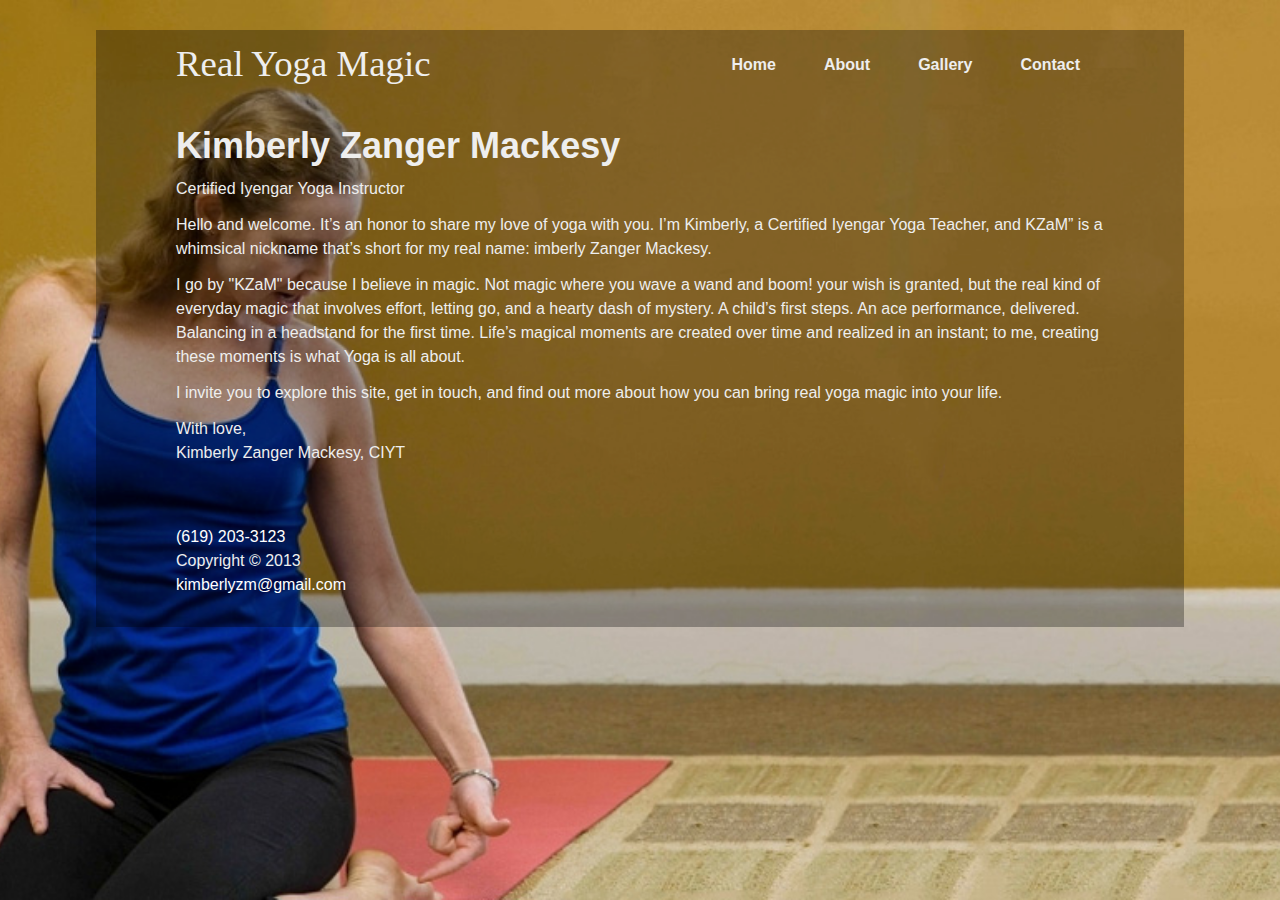
==== commit 306c4840: "Automated commit at 2015-01-07 08:23:50 UTC by middleman-deploy 0.2.3" ====
--- a/index.html
+++ b/index.html
@@ -10,7 +10,7 @@
     <!-- Use title if it's in the page YAML frontmatter -->
     <title>Real Yoga Magic</title>
 
-    <link href="assets/stylesheets/application-42fdfcec.css" media="screen" rel="stylesheet" type="text/css" />
+    <link href="assets/stylesheets/application-4843101c.css" media="screen" rel="stylesheet" type="text/css" />
     
   </head>
 
--- a/assets/stylesheets/application-4843101c.css
+++ b/assets/stylesheets/application-4843101c.css
@@ -0,0 +1,4 @@
+.mfp-bg{top:0;left:0;width:100%;height:100%;z-index:1042;overflow:hidden;position:fixed;background:#0b0b0b;opacity:0.8;filter:alpha(opacity=80)}.mfp-wrap{top:0;left:0;width:100%;height:100%;z-index:1043;position:fixed;outline:none !important;-webkit-backface-visibility:hidden}.mfp-container{text-align:center;position:absolute;width:100%;height:100%;left:0;top:0;padding:0 8px;-webkit-box-sizing:border-box;-moz-box-sizing:border-box;box-sizing:border-box}.mfp-container:before{content:'';display:inline-block;height:100%;vertical-align:middle}.mfp-align-top .mfp-container:before{display:none}.mfp-content{position:relative;display:inline-block;vertical-align:middle;margin:0 auto;text-align:left;z-index:1045}.mfp-inline-holder .mfp-content,.mfp-ajax-holder .mfp-content{width:100%;cursor:auto}.mfp-ajax-cur{cursor:progress}.mfp-zoom-out-cur,.mfp-zoom-out-cur .mfp-image-holder .mfp-close{cursor:-moz-zoom-out;cursor:-webkit-zoom-out;cursor:zoom-out}.mfp-zoom{cursor:pointer;cursor:-webkit-zoom-in;cursor:-moz-zoom-in;cursor:zoom-in}.mfp-auto-cursor .mfp-content{cursor:auto}.mfp-close,.mfp-arrow,.mfp-preloader,.mfp-counter{-webkit-user-select:none;-moz-user-select:none;user-select:none}.mfp-loading.mfp-figure{display:none}.mfp-hide{display:none !important}.mfp-preloader{color:#cccccc;position:absolute;top:50%;width:auto;text-align:center;margin-top:-0.8em;left:8px;right:8px;z-index:1044}.mfp-preloader a{color:#cccccc}.mfp-preloader a:hover{color:white}.mfp-s-ready .mfp-preloader{display:none}.mfp-s-error .mfp-content{display:none}button.mfp-close,button.mfp-arrow{overflow:visible;cursor:pointer;background:transparent;border:0;-webkit-appearance:none;display:block;outline:none;padding:0;z-index:1046;-webkit-box-shadow:none;box-shadow:none}button::-moz-focus-inner{padding:0;border:0}.mfp-close{width:44px;height:44px;line-height:44px;position:absolute;right:0;top:0;text-decoration:none;text-align:center;opacity:0.65;padding:0 0 18px 10px;color:white;font-style:normal;font-size:28px;font-family:Arial, Baskerville, monospace}.mfp-close:hover,.mfp-close:focus{opacity:1}.mfp-close:active{top:1px}.mfp-close-btn-in .mfp-close{color:#333333}.mfp-image-holder .mfp-close,.mfp-iframe-holder .mfp-close{color:white;right:-6px;text-align:right;padding-right:6px;width:100%}.mfp-counter{position:absolute;top:0;right:0;color:#cccccc;font-size:12px;line-height:18px}.mfp-arrow{position:absolute;opacity:0.65;margin:0;top:50%;margin-top:-55px;padding:0;width:90px;height:110px;-webkit-tap-highlight-color:rgba(0,0,0,0)}.mfp-arrow:active{margin-top:-54px}.mfp-arrow:hover,.mfp-arrow:focus{opacity:1}.mfp-arrow:before,.mfp-arrow:after,.mfp-arrow .mfp-b,.mfp-arrow .mfp-a{content:'';display:block;width:0;height:0;position:absolute;left:0;top:0;margin-top:35px;margin-left:35px;border:medium inset transparent}.mfp-arrow:after,.mfp-arrow .mfp-a{border-top-width:13px;border-bottom-width:13px;top:8px}.mfp-arrow:before,.mfp-arrow .mfp-b{border-top-width:21px;border-bottom-width:21px}.mfp-arrow-left{left:0}.mfp-arrow-left:after,.mfp-arrow-left .mfp-a{border-right:17px solid white;margin-left:31px}.mfp-arrow-left:before,.mfp-arrow-left .mfp-b{margin-left:25px;border-right:27px solid #3f3f3f}.mfp-arrow-right{right:0}.mfp-arrow-right:after,.mfp-arrow-right .mfp-a{border-left:17px solid white;margin-left:39px}.mfp-arrow-right:before,.mfp-arrow-right .mfp-b{border-left:27px solid #3f3f3f}.mfp-iframe-holder{padding-top:40px;padding-bottom:40px}.mfp-iframe-holder .mfp-content{line-height:0;width:100%;max-width:900px}.mfp-iframe-holder .mfp-close{top:-40px}.mfp-iframe-scaler{width:100%;height:0;overflow:hidden;padding-top:56.25%}.mfp-iframe-scaler iframe{position:absolute;display:block;top:0;left:0;width:100%;height:100%;box-shadow:0 0 8px rgba(0,0,0,0.6);background:black}img.mfp-img{width:auto;max-width:100%;height:auto;display:block;line-height:0;-webkit-box-sizing:border-box;-moz-box-sizing:border-box;box-sizing:border-box;padding:40px 0 40px;margin:0 auto}.mfp-figure{line-height:0}.mfp-figure:after{content:'';position:absolute;left:0;top:40px;bottom:40px;display:block;right:0;width:auto;height:auto;z-index:-1;box-shadow:0 0 8px rgba(0,0,0,0.6);background:#444444}.mfp-figure small{color:#bdbdbd;display:block;font-size:12px;line-height:14px}.mfp-bottom-bar{margin-top:-36px;position:absolute;top:100%;left:0;width:100%;cursor:auto}.mfp-title{text-align:left;line-height:18px;color:#f3f3f3;word-wrap:break-word;padding-right:36px}.mfp-image-holder .mfp-content{max-width:100%}.mfp-gallery .mfp-image-holder .mfp-figure{cursor:pointer}@media screen and (max-width: 800px) and (orientation: landscape), screen and (max-height: 300px){.mfp-img-mobile .mfp-image-holder{padding-left:0;padding-right:0}.mfp-img-mobile img.mfp-img{padding:0}.mfp-img-mobile .mfp-figure:after{top:0;bottom:0}.mfp-img-mobile .mfp-figure small{display:inline;margin-left:5px}.mfp-img-mobile .mfp-bottom-bar{background:rgba(0,0,0,0.6);bottom:0;margin:0;top:auto;padding:3px 5px;position:fixed;-webkit-box-sizing:border-box;-moz-box-sizing:border-box;box-sizing:border-box}.mfp-img-mobile .mfp-bottom-bar:empty{padding:0}.mfp-img-mobile .mfp-counter{right:5px;top:3px}.mfp-img-mobile .mfp-close{top:0;right:0;width:35px;height:35px;line-height:35px;background:rgba(0,0,0,0.6);position:fixed;text-align:center;padding:0}}@media all and (max-width: 900px){.mfp-arrow{-webkit-transform:scale(0.75);transform:scale(0.75)}.mfp-arrow-left{-webkit-transform-origin:0;transform-origin:0}.mfp-arrow-right{-webkit-transform-origin:100%;transform-origin:100%}.mfp-container{padding-left:6px;padding-right:6px}}.mfp-ie7 .mfp-img{padding:0}.mfp-ie7 .mfp-bottom-bar{width:600px;left:50%;margin-left:-300px;margin-top:5px;padding-bottom:5px}.mfp-ie7 .mfp-container{padding:0}.mfp-ie7 .mfp-content{padding-top:44px}.mfp-ie7 .mfp-close{top:0;right:0;padding-top:0}.royalSlider{width:600px;height:400px;position:relative;direction:ltr}.royalSlider>*{float:left}.rsWebkit3d .rsSlide{-webkit-transform:translateZ(0)}.rsWebkit3d .rsSlide,.rsWebkit3d .rsContainer,.rsWebkit3d .rsThumbs,.rsWebkit3d .rsPreloader,.rsWebkit3d img,.rsWebkit3d .rsOverflow,.rsWebkit3d .rsBtnCenterer,.rsWebkit3d .rsAbsoluteEl,.rsWebkit3d .rsABlock,.rsWebkit3d .rsLink{-webkit-backface-visibility:hidden}.rsFade.rsWebkit3d .rsSlide,.rsFade.rsWebkit3d img,.rsFade.rsWebkit3d .rsContainer{-webkit-transform:none}.rsOverflow{width:100%;height:100%;position:relative;overflow:hidden;float:left;-webkit-tap-highlight-color:rgba(0,0,0,0)}.rsVisibleNearbyWrap{width:100%;height:100%;position:relative;overflow:hidden;left:0;top:0;-webkit-tap-highlight-color:rgba(0,0,0,0)}.rsVisibleNearbyWrap .rsOverflow{position:absolute;left:0;top:0}.rsContainer{position:relative;width:100%;height:100%;-webkit-tap-highlight-color:rgba(0,0,0,0)}.rsArrow,.rsThumbsArrow{cursor:pointer}.rsThumb{float:left;position:relative}.rsArrow,.rsNav,.rsThumbsArrow{opacity:1;-webkit-transition:opacity 0.3s linear;-moz-transition:opacity 0.3s linear;-o-transition:opacity 0.3s linear;transition:opacity 0.3s linear}.rsHidden{opacity:0;visibility:hidden;-webkit-transition:visibility 0s linear 0.3s,opacity 0.3s linear;-moz-transition:visibility 0s linear 0.3s,opacity 0.3s linear;-o-transition:visibility 0s linear 0.3s,opacity 0.3s linear;transition:visibility 0s linear 0.3s,opacity 0.3s linear}.rsGCaption{width:100%;float:left;text-align:center}.royalSlider.rsFullscreen{position:fixed !important;height:auto !important;width:auto !important;margin:0 !important;padding:0 !important;z-index:2147483647 !important;top:0 !important;left:0 !important;bottom:0 !important;right:0 !important}.royalSlider .rsSlide.rsFakePreloader{opacity:1 !important;-webkit-transition:0s;-moz-transition:0s;-o-transition:0s;transition:0s;display:none}.rsSlide{position:absolute;left:0;top:0;display:block;overflow:hidden;height:100%;width:100%}.royalSlider.rsAutoHeight,.rsAutoHeight .rsSlide{height:auto}.rsContent{width:100%;height:100%;position:relative}.rsPreloader{position:absolute;z-index:0}.rsNav{-moz-user-select:-moz-none;-webkit-user-select:none;user-select:none}.rsNavItem{-webkit-tap-highlight-color:rgba(0,0,0,0.25)}.rsThumbs{cursor:pointer;position:relative;overflow:hidden;float:left;z-index:22}.rsTabs{float:left;background:none !important}.rsTabs,.rsThumbs{-webkit-tap-highlight-color:rgba(0,0,0,0);-webkit-tap-highlight-color:rgba(0,0,0,0)}.rsVideoContainer{width:auto;height:auto;line-height:0;position:relative}.rsVideoFrameHolder{position:absolute;left:0;top:0;background:#141414;opacity:0;-webkit-transition:.3s}.rsVideoFrameHolder.rsVideoActive{opacity:1}.rsVideoContainer iframe,.rsVideoContainer video,.rsVideoContainer embed,.rsVideoContainer .rsVideoObj{position:absolute;z-index:50;left:0;top:0;width:100%;height:100%}.rsVideoContainer.rsIOSVideo iframe,.rsVideoContainer.rsIOSVideo video,.rsVideoContainer.rsIOSVideo embed{-webkit-box-sizing:border-box;-moz-box-sizing:border-box;box-sizing:border-box;padding-right:44px}.rsABlock{left:0;top:0;position:absolute;z-index:15}img.rsImg{max-width:none}.grab-cursor{cursor:url(grab.png) 8 8,move}.grabbing-cursor{cursor:url(grabbing.png) 8 8,move}.rsNoDrag{cursor:auto}.rsLink{left:0;top:0;position:absolute;width:100%;height:100%;display:block;z-index:20;background:url(blank.gif)}.rsDefaultInv,.rsDefaultInv .rsOverflow,.rsDefaultInv .rsSlide,.rsDefaultInv .rsVideoFrameHolder,.rsDefaultInv .rsThumbs{background:#EEE;color:#222}.rsDefaultInv .rsArrow{height:100%;width:44px;position:absolute;display:block;cursor:pointer;z-index:21}.rsDefaultInv.rsVer .rsArrow{width:100%;height:44px}.rsDefaultInv.rsVer .rsArrowLeft{top:0;left:0}.rsDefaultInv.rsVer .rsArrowRight{bottom:0;left:0}.rsDefaultInv.rsHor .rsArrowLeft{left:0;top:0}.rsDefaultInv.rsHor .rsArrowRight{right:0;top:0}.rsDefaultInv .rsArrowIcn{width:32px;height:32px;top:50%;left:50%;margin-top:-16px;margin-left:-16px;position:absolute;cursor:pointer;background:url('rs-default-inverted.png');background-color:#FFF;background-color:rgba(255,255,255,0.75);*background-color:#FFF;border-radius:2px}.rsDefaultInv .rsArrowIcn:hover{background-color:rgba(255,255,255,0.9)}.rsDefaultInv.rsHor .rsArrowLeft .rsArrowIcn{background-position:-64px -32px}.rsDefaultInv.rsHor .rsArrowRight .rsArrowIcn{background-position:-64px -64px}.rsDefaultInv.rsVer .rsArrowLeft .rsArrowIcn{background-position:-96px -32px}.rsDefaultInv.rsVer .rsArrowRight .rsArrowIcn{background-position:-96px -64px}.rsDefaultInv .rsArrowDisabled .rsArrowIcn{filter:alpha(opacity=20);opacity:.2;*display:none}.rsDefaultInv .rsBullets{position:relative;z-index:35;padding-top:4px;width:100%;height:auto;margin:0 auto;text-align:center;line-height:5px;overflow:hidden}.rsDefaultInv .rsBullet{width:5px;height:5px;display:inline-block;*display:inline;*zoom:1;padding:6px}.rsDefaultInv .rsBullet span{display:block;width:5px;height:5px;border-radius:50%;background:#BBB}.rsDefaultInv .rsBullet.rsNavSelected span{background-color:#000}.rsDefaultInv .rsThumbsHor{width:100%;height:72px}.rsDefaultInv .rsThumbsVer{width:96px;height:100%;position:absolute;top:0;right:0}.rsDefaultInv.rsWithThumbsHor .rsThumbsContainer{position:relative;height:100%}.rsDefaultInv.rsWithThumbsVer .rsThumbsContainer{position:relative;width:100%}.rsDefaultInv .rsThumb{float:left;overflow:hidden;width:96px;height:72px}.rsDefaultInv .rsThumb img{width:100%;height:100%}.rsDefaultInv .rsThumb.rsNavSelected{background:#FFF}.rsDefaultInv .rsThumb.rsNavSelected img{opacity:0.5;filter:alpha(opacity=50)}.rsDefaultInv .rsTmb{display:block}.rsDefaultInv .rsTmb h5{font-size:16px;margin:0;padding:0;line-height:20px}.rsDefaultInv .rsTmb span{color:#DDD;margin:0;padding:0;font-size:13px;line-height:18px}.rsDefaultInv .rsThumbsArrow{height:100%;width:20px;position:absolute;display:block;cursor:pointer;z-index:21;background:#FFF;background:rgba(255,255,255,0.75)}.rsDefaultInv .rsThumbsArrow:hover{background:rgba(255,255,255,0.9)}.rsDefaultInv.rsWithThumbsVer .rsThumbsArrow{width:100%;height:20px}.rsDefaultInv.rsWithThumbsVer .rsThumbsArrowLeft{top:0;left:0}.rsDefaultInv.rsWithThumbsVer .rsThumbsArrowRight{bottom:0;left:0}.rsDefaultInv.rsWithThumbsHor .rsThumbsArrowLeft{left:0;top:0}.rsDefaultInv.rsWithThumbsHor .rsThumbsArrowRight{right:0;top:0}.rsDefaultInv .rsThumbsArrowIcn{width:16px;height:16px;top:50%;left:50%;margin-top:-8px;margin-left:-8px;position:absolute;cursor:pointer;background:url('rs-default-inverted.png')}.rsDefaultInv.rsWithThumbsHor .rsThumbsArrowLeft .rsThumbsArrowIcn{background-position:-128px -32px}.rsDefaultInv.rsWithThumbsHor .rsThumbsArrowRight .rsThumbsArrowIcn{background-position:-128px -48px}.rsDefaultInv.rsWithThumbsVer .rsThumbsArrowLeft .rsThumbsArrowIcn{background-position:-144px -32px}.rsDefaultInv.rsWithThumbsVer .rsThumbsArrowRight .rsThumbsArrowIcn{background-position:-144px -48px}.rsDefaultInv .rsThumbsArrowDisabled{display:none !important}@media screen and (min-width: 0px) and (max-width: 800px){.rsDefaultInv .rsThumb{width:59px;height:44px}.rsDefaultInv .rsThumbsHor{height:44px}.rsDefaultInv .rsThumbsVer{width:59px}}.rsDefaultInv .rsTabs{width:100%;height:auto;margin:0 auto;text-align:center;overflow:hidden;padding-top:12px;position:relative}.rsDefaultInv .rsTab{display:inline-block;cursor:pointer;text-align:center;height:auto;width:auto;color:#333;padding:5px 13px 6px;min-width:72px;border:1px solid #D9D9DD;border-right:1px solid #f5f5f5;text-decoration:none;background-color:#FFF;background-image:-webkit-linear-gradient(top, #fefefe, #f4f4f4);background-image:-moz-linear-gradient(top, #fefefe, #f4f4f4);background-image:linear-gradient(to bottom, #fefefe,#f4f4f4);-webkit-box-shadow:inset 1px 0 0 #fff;box-shadow:inset 1px 0 0 #fff;*display:inline;*zoom:1}.rsDefaultInv .rsTab:first-child{-webkit-border-top-left-radius:4px;border-top-left-radius:4px;-webkit-border-bottom-left-radius:4px;border-bottom-left-radius:4px}.rsDefaultInv .rsTab:last-child{-webkit-border-top-right-radius:4px;border-top-right-radius:4px;-webkit-border-bottom-right-radius:4px;border-bottom-right-radius:4px;border-right:1px solid #cfcfcf}.rsDefaultInv .rsTab:active{border:1px solid #D9D9DD;background-color:#f4f4f4;box-shadow:0 1px 4px rgba(0,0,0,0.2) inset}.rsDefaultInv .rsTab.rsNavSelected{color:#FFF;border:1px solid #999;text-shadow:1px 1px #838383;box-shadow:0 1px 9px rgba(102,102,102,0.65) inset;background:#ACACAC;background-image:-webkit-linear-gradient(top, #acacac, #bbb);background-image:-moz-llinear-gradient(top, #acacac, #bbb);background-image:linear-gradient(to bottom, #acacac,#bbbbbb)}.rsDefaultInv .rsFullscreenBtn{right:0;top:0;width:44px;height:44px;z-index:22;display:block;position:absolute;cursor:pointer}.rsDefaultInv .rsFullscreenIcn{display:block;margin:6px;width:32px;height:32px;background:url('rs-default-inverted.png') 0 0;background-color:#FFF;background-color:rgba(255,255,255,0.75);*background-color:#FFF;border-radius:2px}.rsDefaultInv .rsFullscreenIcn:hover{background-color:rgba(255,255,255,0.9)}.rsDefaultInv.rsFullscreen .rsFullscreenIcn{background-position:-32px 0}.rsDefaultInv .rsPlayBtn{-webkit-tap-highlight-color:rgba(0,0,0,0.3);width:64px;height:64px;margin-left:-32px;margin-top:-32px;cursor:pointer}.rsDefaultInv .rsPlayBtnIcon{width:64px;display:block;height:64px;-webkit-border-radius:4px;border-radius:4px;-webkit-transition:.3s;-moz-transition:.3s;transition:.3s;background:url(rs-default-inverted.png) no-repeat 0 -32px;background-color:#FFF;background-color:rgba(255,255,255,0.75);*background-color:#FFF}.rsDefaultInv .rsPlayBtn:hover .rsPlayBtnIcon{background-color:rgba(255,255,255,0.9)}.rsDefaultInv .rsBtnCenterer{position:absolute;left:50%;top:50%;width:20px;height:20px}.rsDefaultInv .rsCloseVideoBtn{right:0;top:0;width:44px;height:44px;z-index:500;position:absolute;cursor:pointer;-webkit-backface-visibility:hidden;-webkit-transform:translateZ(0)}.rsDefaultInv .rsCloseVideoBtn.rsiOSBtn{top:-38px;right:-6px}.rsDefaultInv .rsCloseVideoIcn{margin:6px;width:32px;height:32px;background:url('rs-default-inverted.png') -64px 0;background-color:#FFF;background-color:rgba(255,255,255,0.75);*background-color:#FFF}.rsDefaultInv .rsCloseVideoIcn:hover{background-color:rgba(255,255,255,0.9)}.rsDefaultInv .rsPreloader{width:20px;height:20px;background-image:url(../preloaders/preloader.gif);left:50%;top:50%;margin-left:-10px;margin-top:-10px}.rsDefaultInv .rsGCaption{position:absolute;float:none;bottom:6px;left:6px;text-align:left;background:#FFF;background:rgba(255,255,255,0.75);color:#000;padding:2px 8px;width:auto;font-size:12px;border-radius:2px}article,aside,details,figcaption,figure,footer,header,hgroup,main,nav,section,summary{display:block}audio,canvas,video{display:inline-block}audio:not([controls]){display:none;height:0}[hidden],template{display:none}html{-ms-text-size-adjust:100%;-webkit-text-size-adjust:100%}body{margin:0}a{background:transparent}a:focus{outline:thin dotted}a:active,a:hover{outline:0}abbr[title]{border-bottom:1px dotted}b,strong{font-weight:bold}dfn{font-style:italic}hr{-moz-box-sizing:content-box;box-sizing:content-box;height:0}mark{background:#ff0;color:#000}code,kbd,pre,samp{font-family:monospace,serif;font-size:1em}pre{white-space:pre-wrap}q{quotes:"\201C" "\201D" "\2018" "\2019"}small{font-size:80%}sub,sup{font-size:75%;line-height:0;position:relative;vertical-align:baseline}sup{top:-0.5em}sub{bottom:-0.25em}img{border:0}svg:not(:root){overflow:hidden}figure{margin:0}fieldset{border:1px solid #c0c0c0;margin:0 2px;padding:0.35em 0.625em 0.75em}legend{border:0;padding:0}button,input,select,textarea{font-family:inherit;font-size:100%;margin:0}button,input{line-height:normal}button,select{text-transform:none}button,html input[type="button"],input[type="reset"],input[type="submit"]{-webkit-appearance:button;cursor:pointer}button[disabled],html input[disabled]{cursor:default}input[type="checkbox"],input[type="radio"]{box-sizing:border-box;padding:0}input[type="search"]{-webkit-appearance:textfield;-moz-box-sizing:content-box;-webkit-box-sizing:content-box;box-sizing:content-box}input[type="search"]::-webkit-search-cancel-button,input[type="search"]::-webkit-search-decoration{-webkit-appearance:none}button::-moz-focus-inner,input::-moz-focus-inner{border:0;padding:0}textarea{overflow:auto;vertical-align:top}table{border-collapse:collapse;border-spacing:0}button,input[type="submit"]{border:1px solid #dbdbdb;border-radius:3px;box-shadow:inset 0 1px 0 0 white;color:#333333;display:inline-block;font-size:11px;font-weight:bold;background-color:white;background-image:-webkit-gradient(linear, left top, left bottom, color-stop(0%, #fff), color-stop(100%, #e3e3e3));background-image:-webkit-linear-gradient(#fff, #e3e3e3);background-image:linear-gradient(#ffffff,#e3e3e3);padding:7px 18px;text-decoration:none;text-shadow:0 1px 0 white;background-clip:padding-box;-webkit-font-smoothing:antialiased;font-size:1em;font-weight:bold;line-height:1em}button:hover:not(:disabled),input[type="submit"]:hover:not(:disabled){box-shadow:inset 0 1px 0 0 white;cursor:pointer;background-color:#f2f2f2;background-image:-webkit-gradient(linear, left top, left bottom, color-stop(0%, #f2f2f2), color-stop(100%, #dbdbdb));background-image:-webkit-linear-gradient(#f2f2f2, #dbdbdb);background-image:linear-gradient(#f2f2f2,#dbdbdb)}button:active:not(:disabled),input[type="submit"]:active:not(:disabled){border:1px solid #dbdbdb;box-shadow:inset 0 0 8px 4px #d4d4d4, inset 0 0 8px 4px #d4d4d4, 0 1px 1px 0 #eeeeee}button:disabled,input[type="submit"]:disabled{opacity:0.5;cursor:not-allowed}body{color:#eeeeee;font-family:"Helvetica Neue", Helvetica, Arial, sans-serif;font-size:1em;-webkit-font-smoothing:antialiased;line-height:1.5em}h1,h2,h3,h4,h5,h6{font-family:"Helvetica Neue", Helvetica, Arial, sans-serif;line-height:1.25em;margin:0;margin-top:1em;margin-bottom:.35em;text-rendering:optimizeLegibility}h1{font-size:2.25em}h1.page-title{margin-top:0}h2{font-size:2em}h3{font-size:1.75em}h4{font-size:1.5em}h5{font-size:1.25em}h6{font-size:1em}p{margin:0 0 0.75em}a{color:white;text-decoration:none;-webkit-transition:color 0.1s linear;-moz-transition:color 0.1s linear;transition:color 0.1s linear}a:hover{color:#d9d9d9}a:active,a:focus{color:#d9d9d9;outline:none}hr{border-bottom:1px solid #dddddd;border-left:none;border-right:none;border-top:none;margin:1.5em 0}img{margin:0;max-width:100%}abbr,acronym{border-bottom:1px dotted #dddddd;cursor:help}address{display:block;margin:0 0 0.75em}hgroup{margin-bottom:0.75em}del{color:white}blockquote{border-left:2px solid #dddddd;color:white;margin:1.5em 0;padding-left:0.75em}cite{color:white;font-style:italic}cite:before{content:'\2014 \00A0'}fieldset{background:#f7f7f7;border:1px solid #dddddd;margin:0 0 0.75em 0;padding:1.5em}input,label,select{display:block;font-family:"Helvetica Neue", Helvetica, Arial, sans-serif;font-size:1em}label{font-weight:bold;margin-bottom:0.375em}label.required:after{content:"*"}label abbr{display:none}textarea,input[type="email"],input[type="number"],input[type="password"],input[type="search"],input[type="tel"],input[type="text"],input[type="url"],input[type="color"],input[type="date"],input[type="datetime"],input[type="datetime-local"],input[type="month"],input[type="time"],input[type="week"],select[multiple=multiple]{-webkit-box-sizing:border-box;-moz-box-sizing:border-box;box-sizing:border-box;-webkit-transition:border-color;-moz-transition:border-color;transition:border-color;background-color:white;border-radius:0.1875em;border:1px solid #dddddd;box-shadow:inset 0 1px 3px rgba(0,0,0,0.06);font-family:"Helvetica Neue", Helvetica, Arial, sans-serif;font-size:1em;margin-bottom:0.75em;padding:0.5em 0.5em;width:100%}textarea:hover,input[type="email"]:hover,input[type="number"]:hover,input[type="password"]:hover,input[type="search"]:hover,input[type="tel"]:hover,input[type="text"]:hover,input[type="url"]:hover,input[type="color"]:hover,input[type="date"]:hover,input[type="datetime"]:hover,input[type="datetime-local"]:hover,input[type="month"]:hover,input[type="time"]:hover,input[type="week"]:hover,select[multiple=multiple]:hover{border-color:#c4c4c4}textarea:focus,input[type="email"]:focus,input[type="number"]:focus,input[type="password"]:focus,input[type="search"]:focus,input[type="tel"]:focus,input[type="text"]:focus,input[type="url"]:focus,input[type="color"]:focus,input[type="date"]:focus,input[type="datetime"]:focus,input[type="datetime-local"]:focus,input[type="month"]:focus,input[type="time"]:focus,input[type="week"]:focus,select[multiple=multiple]:focus{border-color:white;box-shadow:inset 0 1px 3px rgba(0,0,0,0.06),0 0 5px rgba(242,242,242,0.7);outline:none}textarea{resize:vertical}input[type="search"]{-webkit-appearance:none;-moz-appearance:none;-ms-appearance:none;-o-appearance:none;appearance:none}input[type="checkbox"],input[type="radio"]{display:inline;margin-right:0.375em}input[type="file"]{width:100%}select{width:auto;max-width:100%;margin-bottom:1.5em}button,input[type="submit"]{-webkit-appearance:none;-moz-appearance:none;-ms-appearance:none;-o-appearance:none;appearance:none;cursor:pointer;user-select:none;vertical-align:middle;white-space:nowrap}table{border-collapse:collapse;margin:0.75em 0;table-layout:fixed;width:100%}th{border-bottom:1px solid #b7b7b7;font-weight:bold;padding:0.75em 0;text-align:left}td{border-bottom:1px solid #dddddd;padding:0.75em 0}tr,td,th{vertical-align:middle}ul,ol{margin:0;padding:0;margin-top:0.75em;line-height:1.5em;list-style-type:none}ul.default-ul,ol.default-ul{list-style-type:disc;margin-bottom:0.75em;padding-left:1.5em}ul.default-ol,ol.default-ol{list-style-type:decimal;margin-bottom:0.75em;padding-left:1.5em}dl{line-height:1.5em;margin:0;padding:0}dl dt{font-weight:bold;margin-top:0.75em}dl dd{margin:0}.error{background:#fbe3e4;color:#96151b;font-weight:bold;margin-bottom:0.75em;padding:0.75em}.error a{color:#6a0f13}.error a:hover{color:#110203}.notice{background:#fff6bf;color:#8c7800;font-weight:bold;margin-bottom:0.75em;padding:0.75em}.notice a{color:#594c00}.notice a:hover{color:black}.success{background:#e6efc2;color:#56651a;font-weight:bold;margin-bottom:0.75em;padding:0.75em}.success a{color:#333c10}.success a:hover{color:black}*{-webkit-box-sizing:border-box;-moz-box-sizing:border-box;box-sizing:border-box}/*!
+ *  Font Awesome 4.2.0 by @davegandy - http://fontawesome.io - @fontawesome
+ *  License - http://fontawesome.io/license (Font: SIL OFL 1.1, CSS: MIT License)
+ */@font-face{font-family:'FontAwesome';src:url("/assets/fonts/fontawesome-webfont-01839790.eot?v=4.2.0");src:url("/assets/fonts/fontawesome-webfont-01839790.eot?#iefix&v=4.2.0") format("embedded-opentype"),url("/assets/fonts/fontawesome-webfont-7d65e022.woff?v=4.2.0") format("woff"),url("/assets/fonts/fontawesome-webfont-6225ccc4.ttf?v=4.2.0") format("truetype"),url("/assets/fonts/fontawesome-webfont-cd980eab.svg?v=4.2.0#fontawesomeregular") format("svg");font-weight:normal;font-style:normal}.fa{display:inline-block;font:normal normal normal 14px/1 FontAwesome;font-size:inherit;text-rendering:auto;-webkit-font-smoothing:antialiased;-moz-osx-font-smoothing:grayscale}.fa-lg{font-size:1.33333em;line-height:0.75em;vertical-align:-15%}.fa-2x{font-size:2em}.fa-3x{font-size:3em}.fa-4x{font-size:4em}.fa-5x{font-size:5em}.fa-fw{width:1.28571em;text-align:center}.fa-ul{padding-left:0;margin-left:2.14286em;list-style-type:none}.fa-ul>li{position:relative}.fa-li{position:absolute;left:-2.14286em;width:2.14286em;top:0.14286em;text-align:center}.fa-li.fa-lg{left:-1.85714em}.fa-border{padding:.2em .25em .15em;border:solid 0.08em #eeeeee;border-radius:.1em}.pull-right{float:right}.pull-left{float:left}.fa.pull-left{margin-right:.3em}.fa.pull-right{margin-left:.3em}.fa-spin{-webkit-animation:fa-spin 2s infinite linear;animation:fa-spin 2s infinite linear}@-webkit-keyframes fa-spin{0%{-webkit-transform:rotate(0deg);transform:rotate(0deg)}100%{-webkit-transform:rotate(359deg);transform:rotate(359deg)}}@keyframes fa-spin{0%{-webkit-transform:rotate(0deg);transform:rotate(0deg)}100%{-webkit-transform:rotate(359deg);transform:rotate(359deg)}}.fa-rotate-90{filter:progid:DXImageTransform.Microsoft.BasicImage(rotation=1);-webkit-transform:rotate(90deg);-ms-transform:rotate(90deg);transform:rotate(90deg)}.fa-rotate-180{filter:progid:DXImageTransform.Microsoft.BasicImage(rotation=2);-webkit-transform:rotate(180deg);-ms-transform:rotate(180deg);transform:rotate(180deg)}.fa-rotate-270{filter:progid:DXImageTransform.Microsoft.BasicImage(rotation=3);-webkit-transform:rotate(270deg);-ms-transform:rotate(270deg);transform:rotate(270deg)}.fa-flip-horizontal{filter:progid:DXImageTransform.Microsoft.BasicImage(rotation=0);-webkit-transform:scale(-1, 1);-ms-transform:scale(-1, 1);transform:scale(-1, 1)}.fa-flip-vertical{filter:progid:DXImageTransform.Microsoft.BasicImage(rotation=2);-webkit-transform:scale(1, -1);-ms-transform:scale(1, -1);transform:scale(1, -1)}:root .fa-rotate-90,:root .fa-rotate-180,:root .fa-rotate-270,:root .fa-flip-horizontal,:root .fa-flip-vertical{filter:none}.fa-stack{position:relative;display:inline-block;width:2em;height:2em;line-height:2em;vertical-align:middle}.fa-stack-1x,.fa-stack-2x{position:absolute;left:0;width:100%;text-align:center}.fa-stack-1x{line-height:inherit}.fa-stack-2x{font-size:2em}.fa-inverse{color:white}.fa-glass:before{content:"\f000"}.fa-music:before{content:"\f001"}.fa-search:before{content:"\f002"}.fa-envelope-o:before{content:"\f003"}.fa-heart:before{content:"\f004"}.fa-star:before{content:"\f005"}.fa-star-o:before{content:"\f006"}.fa-user:before{content:"\f007"}.fa-film:before{content:"\f008"}.fa-th-large:before{content:"\f009"}.fa-th:before{content:"\f00a"}.fa-th-list:before{content:"\f00b"}.fa-check:before{content:"\f00c"}.fa-remove:before,.fa-close:before,.fa-times:before{content:"\f00d"}.fa-search-plus:before{content:"\f00e"}.fa-search-minus:before{content:"\f010"}.fa-power-off:before{content:"\f011"}.fa-signal:before{content:"\f012"}.fa-gear:before,.fa-cog:before{content:"\f013"}.fa-trash-o:before{content:"\f014"}.fa-home:before{content:"\f015"}.fa-file-o:before{content:"\f016"}.fa-clock-o:before{content:"\f017"}.fa-road:before{content:"\f018"}.fa-download:before{content:"\f019"}.fa-arrow-circle-o-down:before{content:"\f01a"}.fa-arrow-circle-o-up:before{content:"\f01b"}.fa-inbox:before{content:"\f01c"}.fa-play-circle-o:before{content:"\f01d"}.fa-rotate-right:before,.fa-repeat:before{content:"\f01e"}.fa-refresh:before{content:"\f021"}.fa-list-alt:before{content:"\f022"}.fa-lock:before{content:"\f023"}.fa-flag:before{content:"\f024"}.fa-headphones:before{content:"\f025"}.fa-volume-off:before{content:"\f026"}.fa-volume-down:before{content:"\f027"}.fa-volume-up:before{content:"\f028"}.fa-qrcode:before{content:"\f029"}.fa-barcode:before{content:"\f02a"}.fa-tag:before{content:"\f02b"}.fa-tags:before{content:"\f02c"}.fa-book:before{content:"\f02d"}.fa-bookmark:before{content:"\f02e"}.fa-print:before{content:"\f02f"}.fa-camera:before{content:"\f030"}.fa-font:before{content:"\f031"}.fa-bold:before{content:"\f032"}.fa-italic:before{content:"\f033"}.fa-text-height:before{content:"\f034"}.fa-text-width:before{content:"\f035"}.fa-align-left:before{content:"\f036"}.fa-align-center:before{content:"\f037"}.fa-align-right:before{content:"\f038"}.fa-align-justify:before{content:"\f039"}.fa-list:before{content:"\f03a"}.fa-dedent:before,.fa-outdent:before{content:"\f03b"}.fa-indent:before{content:"\f03c"}.fa-video-camera:before{content:"\f03d"}.fa-photo:before,.fa-image:before,.fa-picture-o:before{content:"\f03e"}.fa-pencil:before{content:"\f040"}.fa-map-marker:before{content:"\f041"}.fa-adjust:before{content:"\f042"}.fa-tint:before{content:"\f043"}.fa-edit:before,.fa-pencil-square-o:before{content:"\f044"}.fa-share-square-o:before{content:"\f045"}.fa-check-square-o:before{content:"\f046"}.fa-arrows:before{content:"\f047"}.fa-step-backward:before{content:"\f048"}.fa-fast-backward:before{content:"\f049"}.fa-backward:before{content:"\f04a"}.fa-play:before{content:"\f04b"}.fa-pause:before{content:"\f04c"}.fa-stop:before{content:"\f04d"}.fa-forward:before{content:"\f04e"}.fa-fast-forward:before{content:"\f050"}.fa-step-forward:before{content:"\f051"}.fa-eject:before{content:"\f052"}.fa-chevron-left:before{content:"\f053"}.fa-chevron-right:before{content:"\f054"}.fa-plus-circle:before{content:"\f055"}.fa-minus-circle:before{content:"\f056"}.fa-times-circle:before{content:"\f057"}.fa-check-circle:before{content:"\f058"}.fa-question-circle:before{content:"\f059"}.fa-info-circle:before{content:"\f05a"}.fa-crosshairs:before{content:"\f05b"}.fa-times-circle-o:before{content:"\f05c"}.fa-check-circle-o:before{content:"\f05d"}.fa-ban:before{content:"\f05e"}.fa-arrow-left:before{content:"\f060"}.fa-arrow-right:before{content:"\f061"}.fa-arrow-up:before{content:"\f062"}.fa-arrow-down:before{content:"\f063"}.fa-mail-forward:before,.fa-share:before{content:"\f064"}.fa-expand:before{content:"\f065"}.fa-compress:before{content:"\f066"}.fa-plus:before{content:"\f067"}.fa-minus:before{content:"\f068"}.fa-asterisk:before{content:"\f069"}.fa-exclamation-circle:before{content:"\f06a"}.fa-gift:before{content:"\f06b"}.fa-leaf:before{content:"\f06c"}.fa-fire:before{content:"\f06d"}.fa-eye:before{content:"\f06e"}.fa-eye-slash:before{content:"\f070"}.fa-warning:before,.fa-exclamation-triangle:before{content:"\f071"}.fa-plane:before{content:"\f072"}.fa-calendar:before{content:"\f073"}.fa-random:before{content:"\f074"}.fa-comment:before{content:"\f075"}.fa-magnet:before{content:"\f076"}.fa-chevron-up:before{content:"\f077"}.fa-chevron-down:before{content:"\f078"}.fa-retweet:before{content:"\f079"}.fa-shopping-cart:before{content:"\f07a"}.fa-folder:before{content:"\f07b"}.fa-folder-open:before{content:"\f07c"}.fa-arrows-v:before{content:"\f07d"}.fa-arrows-h:before{content:"\f07e"}.fa-bar-chart-o:before,.fa-bar-chart:before{content:"\f080"}.fa-twitter-square:before{content:"\f081"}.fa-facebook-square:before{content:"\f082"}.fa-camera-retro:before{content:"\f083"}.fa-key:before{content:"\f084"}.fa-gears:before,.fa-cogs:before{content:"\f085"}.fa-comments:before{content:"\f086"}.fa-thumbs-o-up:before{content:"\f087"}.fa-thumbs-o-down:before{content:"\f088"}.fa-star-half:before{content:"\f089"}.fa-heart-o:before{content:"\f08a"}.fa-sign-out:before{content:"\f08b"}.fa-linkedin-square:before{content:"\f08c"}.fa-thumb-tack:before{content:"\f08d"}.fa-external-link:before{content:"\f08e"}.fa-sign-in:before{content:"\f090"}.fa-trophy:before{content:"\f091"}.fa-github-square:before{content:"\f092"}.fa-upload:before{content:"\f093"}.fa-lemon-o:before{content:"\f094"}.fa-phone:before{content:"\f095"}.fa-square-o:before{content:"\f096"}.fa-bookmark-o:before{content:"\f097"}.fa-phone-square:before{content:"\f098"}.fa-twitter:before{content:"\f099"}.fa-facebook:before{content:"\f09a"}.fa-github:before{content:"\f09b"}.fa-unlock:before{content:"\f09c"}.fa-credit-card:before{content:"\f09d"}.fa-rss:before{content:"\f09e"}.fa-hdd-o:before{content:"\f0a0"}.fa-bullhorn:before{content:"\f0a1"}.fa-bell:before{content:"\f0f3"}.fa-certificate:before{content:"\f0a3"}.fa-hand-o-right:before{content:"\f0a4"}.fa-hand-o-left:before{content:"\f0a5"}.fa-hand-o-up:before{content:"\f0a6"}.fa-hand-o-down:before{content:"\f0a7"}.fa-arrow-circle-left:before{content:"\f0a8"}.fa-arrow-circle-right:before{content:"\f0a9"}.fa-arrow-circle-up:before{content:"\f0aa"}.fa-arrow-circle-down:before{content:"\f0ab"}.fa-globe:before{content:"\f0ac"}.fa-wrench:before{content:"\f0ad"}.fa-tasks:before{content:"\f0ae"}.fa-filter:before{content:"\f0b0"}.fa-briefcase:before{content:"\f0b1"}.fa-arrows-alt:before{content:"\f0b2"}.fa-group:before,.fa-users:before{content:"\f0c0"}.fa-chain:before,.fa-link:before{content:"\f0c1"}.fa-cloud:before{content:"\f0c2"}.fa-flask:before{content:"\f0c3"}.fa-cut:before,.fa-scissors:before{content:"\f0c4"}.fa-copy:before,.fa-files-o:before{content:"\f0c5"}.fa-paperclip:before{content:"\f0c6"}.fa-save:before,.fa-floppy-o:before{content:"\f0c7"}.fa-square:before{content:"\f0c8"}.fa-navicon:before,.fa-reorder:before,.fa-bars:before{content:"\f0c9"}.fa-list-ul:before{content:"\f0ca"}.fa-list-ol:before{content:"\f0cb"}.fa-strikethrough:before{content:"\f0cc"}.fa-underline:before{content:"\f0cd"}.fa-table:before{content:"\f0ce"}.fa-magic:before{content:"\f0d0"}.fa-truck:before{content:"\f0d1"}.fa-pinterest:before{content:"\f0d2"}.fa-pinterest-square:before{content:"\f0d3"}.fa-google-plus-square:before{content:"\f0d4"}.fa-google-plus:before{content:"\f0d5"}.fa-money:before{content:"\f0d6"}.fa-caret-down:before{content:"\f0d7"}.fa-caret-up:before{content:"\f0d8"}.fa-caret-left:before{content:"\f0d9"}.fa-caret-right:before{content:"\f0da"}.fa-columns:before{content:"\f0db"}.fa-unsorted:before,.fa-sort:before{content:"\f0dc"}.fa-sort-down:before,.fa-sort-desc:before{content:"\f0dd"}.fa-sort-up:before,.fa-sort-asc:before{content:"\f0de"}.fa-envelope:before{content:"\f0e0"}.fa-linkedin:before{content:"\f0e1"}.fa-rotate-left:before,.fa-undo:before{content:"\f0e2"}.fa-legal:before,.fa-gavel:before{content:"\f0e3"}.fa-dashboard:before,.fa-tachometer:before{content:"\f0e4"}.fa-comment-o:before{content:"\f0e5"}.fa-comments-o:before{content:"\f0e6"}.fa-flash:before,.fa-bolt:before{content:"\f0e7"}.fa-sitemap:before{content:"\f0e8"}.fa-umbrella:before{content:"\f0e9"}.fa-paste:before,.fa-clipboard:before{content:"\f0ea"}.fa-lightbulb-o:before{content:"\f0eb"}.fa-exchange:before{content:"\f0ec"}.fa-cloud-download:before{content:"\f0ed"}.fa-cloud-upload:before{content:"\f0ee"}.fa-user-md:before{content:"\f0f0"}.fa-stethoscope:before{content:"\f0f1"}.fa-suitcase:before{content:"\f0f2"}.fa-bell-o:before{content:"\f0a2"}.fa-coffee:before{content:"\f0f4"}.fa-cutlery:before{content:"\f0f5"}.fa-file-text-o:before{content:"\f0f6"}.fa-building-o:before{content:"\f0f7"}.fa-hospital-o:before{content:"\f0f8"}.fa-ambulance:before{content:"\f0f9"}.fa-medkit:before{content:"\f0fa"}.fa-fighter-jet:before{content:"\f0fb"}.fa-beer:before{content:"\f0fc"}.fa-h-square:before{content:"\f0fd"}.fa-plus-square:before{content:"\f0fe"}.fa-angle-double-left:before{content:"\f100"}.fa-angle-double-right:before{content:"\f101"}.fa-angle-double-up:before{content:"\f102"}.fa-angle-double-down:before{content:"\f103"}.fa-angle-left:before{content:"\f104"}.fa-angle-right:before{content:"\f105"}.fa-angle-up:before{content:"\f106"}.fa-angle-down:before{content:"\f107"}.fa-desktop:before{content:"\f108"}.fa-laptop:before{content:"\f109"}.fa-tablet:before{content:"\f10a"}.fa-mobile-phone:before,.fa-mobile:before{content:"\f10b"}.fa-circle-o:before{content:"\f10c"}.fa-quote-left:before{content:"\f10d"}.fa-quote-right:before{content:"\f10e"}.fa-spinner:before{content:"\f110"}.fa-circle:before{content:"\f111"}.fa-mail-reply:before,.fa-reply:before{content:"\f112"}.fa-github-alt:before{content:"\f113"}.fa-folder-o:before{content:"\f114"}.fa-folder-open-o:before{content:"\f115"}.fa-smile-o:before{content:"\f118"}.fa-frown-o:before{content:"\f119"}.fa-meh-o:before{content:"\f11a"}.fa-gamepad:before{content:"\f11b"}.fa-keyboard-o:before{content:"\f11c"}.fa-flag-o:before{content:"\f11d"}.fa-flag-checkered:before{content:"\f11e"}.fa-terminal:before{content:"\f120"}.fa-code:before{content:"\f121"}.fa-mail-reply-all:before,.fa-reply-all:before{content:"\f122"}.fa-star-half-empty:before,.fa-star-half-full:before,.fa-star-half-o:before{content:"\f123"}.fa-location-arrow:before{content:"\f124"}.fa-crop:before{content:"\f125"}.fa-code-fork:before{content:"\f126"}.fa-unlink:before,.fa-chain-broken:before{content:"\f127"}.fa-question:before{content:"\f128"}.fa-info:before{content:"\f129"}.fa-exclamation:before{content:"\f12a"}.fa-superscript:before{content:"\f12b"}.fa-subscript:before{content:"\f12c"}.fa-eraser:before{content:"\f12d"}.fa-puzzle-piece:before{content:"\f12e"}.fa-microphone:before{content:"\f130"}.fa-microphone-slash:before{content:"\f131"}.fa-shield:before{content:"\f132"}.fa-calendar-o:before{content:"\f133"}.fa-fire-extinguisher:before{content:"\f134"}.fa-rocket:before{content:"\f135"}.fa-maxcdn:before{content:"\f136"}.fa-chevron-circle-left:before{content:"\f137"}.fa-chevron-circle-right:before{content:"\f138"}.fa-chevron-circle-up:before{content:"\f139"}.fa-chevron-circle-down:before{content:"\f13a"}.fa-html5:before{content:"\f13b"}.fa-css3:before{content:"\f13c"}.fa-anchor:before{content:"\f13d"}.fa-unlock-alt:before{content:"\f13e"}.fa-bullseye:before{content:"\f140"}.fa-ellipsis-h:before{content:"\f141"}.fa-ellipsis-v:before{content:"\f142"}.fa-rss-square:before{content:"\f143"}.fa-play-circle:before{content:"\f144"}.fa-ticket:before{content:"\f145"}.fa-minus-square:before{content:"\f146"}.fa-minus-square-o:before{content:"\f147"}.fa-level-up:before{content:"\f148"}.fa-level-down:before{content:"\f149"}.fa-check-square:before{content:"\f14a"}.fa-pencil-square:before{content:"\f14b"}.fa-external-link-square:before{content:"\f14c"}.fa-share-square:before{content:"\f14d"}.fa-compass:before{content:"\f14e"}.fa-toggle-down:before,.fa-caret-square-o-down:before{content:"\f150"}.fa-toggle-up:before,.fa-caret-square-o-up:before{content:"\f151"}.fa-toggle-right:before,.fa-caret-square-o-right:before{content:"\f152"}.fa-euro:before,.fa-eur:before{content:"\f153"}.fa-gbp:before{content:"\f154"}.fa-dollar:before,.fa-usd:before{content:"\f155"}.fa-rupee:before,.fa-inr:before{content:"\f156"}.fa-cny:before,.fa-rmb:before,.fa-yen:before,.fa-jpy:before{content:"\f157"}.fa-ruble:before,.fa-rouble:before,.fa-rub:before{content:"\f158"}.fa-won:before,.fa-krw:before{content:"\f159"}.fa-bitcoin:before,.fa-btc:before{content:"\f15a"}.fa-file:before{content:"\f15b"}.fa-file-text:before{content:"\f15c"}.fa-sort-alpha-asc:before{content:"\f15d"}.fa-sort-alpha-desc:before{content:"\f15e"}.fa-sort-amount-asc:before{content:"\f160"}.fa-sort-amount-desc:before{content:"\f161"}.fa-sort-numeric-asc:before{content:"\f162"}.fa-sort-numeric-desc:before{content:"\f163"}.fa-thumbs-up:before{content:"\f164"}.fa-thumbs-down:before{content:"\f165"}.fa-youtube-square:before{content:"\f166"}.fa-youtube:before{content:"\f167"}.fa-xing:before{content:"\f168"}.fa-xing-square:before{content:"\f169"}.fa-youtube-play:before{content:"\f16a"}.fa-dropbox:before{content:"\f16b"}.fa-stack-overflow:before{content:"\f16c"}.fa-instagram:before{content:"\f16d"}.fa-flickr:before{content:"\f16e"}.fa-adn:before{content:"\f170"}.fa-bitbucket:before{content:"\f171"}.fa-bitbucket-square:before{content:"\f172"}.fa-tumblr:before{content:"\f173"}.fa-tumblr-square:before{content:"\f174"}.fa-long-arrow-down:before{content:"\f175"}.fa-long-arrow-up:before{content:"\f176"}.fa-long-arrow-left:before{content:"\f177"}.fa-long-arrow-right:before{content:"\f178"}.fa-apple:before{content:"\f179"}.fa-windows:before{content:"\f17a"}.fa-android:before{content:"\f17b"}.fa-linux:before{content:"\f17c"}.fa-dribbble:before{content:"\f17d"}.fa-skype:before{content:"\f17e"}.fa-foursquare:before{content:"\f180"}.fa-trello:before{content:"\f181"}.fa-female:before{content:"\f182"}.fa-male:before{content:"\f183"}.fa-gittip:before{content:"\f184"}.fa-sun-o:before{content:"\f185"}.fa-moon-o:before{content:"\f186"}.fa-archive:before{content:"\f187"}.fa-bug:before{content:"\f188"}.fa-vk:before{content:"\f189"}.fa-weibo:before{content:"\f18a"}.fa-renren:before{content:"\f18b"}.fa-pagelines:before{content:"\f18c"}.fa-stack-exchange:before{content:"\f18d"}.fa-arrow-circle-o-right:before{content:"\f18e"}.fa-arrow-circle-o-left:before{content:"\f190"}.fa-toggle-left:before,.fa-caret-square-o-left:before{content:"\f191"}.fa-dot-circle-o:before{content:"\f192"}.fa-wheelchair:before{content:"\f193"}.fa-vimeo-square:before{content:"\f194"}.fa-turkish-lira:before,.fa-try:before{content:"\f195"}.fa-plus-square-o:before{content:"\f196"}.fa-space-shuttle:before{content:"\f197"}.fa-slack:before{content:"\f198"}.fa-envelope-square:before{content:"\f199"}.fa-wordpress:before{content:"\f19a"}.fa-openid:before{content:"\f19b"}.fa-institution:before,.fa-bank:before,.fa-university:before{content:"\f19c"}.fa-mortar-board:before,.fa-graduation-cap:before{content:"\f19d"}.fa-yahoo:before{content:"\f19e"}.fa-google:before{content:"\f1a0"}.fa-reddit:before{content:"\f1a1"}.fa-reddit-square:before{content:"\f1a2"}.fa-stumbleupon-circle:before{content:"\f1a3"}.fa-stumbleupon:before{content:"\f1a4"}.fa-delicious:before{content:"\f1a5"}.fa-digg:before{content:"\f1a6"}.fa-pied-piper:before{content:"\f1a7"}.fa-pied-piper-alt:before{content:"\f1a8"}.fa-drupal:before{content:"\f1a9"}.fa-joomla:before{content:"\f1aa"}.fa-language:before{content:"\f1ab"}.fa-fax:before{content:"\f1ac"}.fa-building:before{content:"\f1ad"}.fa-child:before{content:"\f1ae"}.fa-paw:before{content:"\f1b0"}.fa-spoon:before{content:"\f1b1"}.fa-cube:before{content:"\f1b2"}.fa-cubes:before{content:"\f1b3"}.fa-behance:before{content:"\f1b4"}.fa-behance-square:before{content:"\f1b5"}.fa-steam:before{content:"\f1b6"}.fa-steam-square:before{content:"\f1b7"}.fa-recycle:before{content:"\f1b8"}.fa-automobile:before,.fa-car:before{content:"\f1b9"}.fa-cab:before,.fa-taxi:before{content:"\f1ba"}.fa-tree:before{content:"\f1bb"}.fa-spotify:before{content:"\f1bc"}.fa-deviantart:before{content:"\f1bd"}.fa-soundcloud:before{content:"\f1be"}.fa-database:before{content:"\f1c0"}.fa-file-pdf-o:before{content:"\f1c1"}.fa-file-word-o:before{content:"\f1c2"}.fa-file-excel-o:before{content:"\f1c3"}.fa-file-powerpoint-o:before{content:"\f1c4"}.fa-file-photo-o:before,.fa-file-picture-o:before,.fa-file-image-o:before{content:"\f1c5"}.fa-file-zip-o:before,.fa-file-archive-o:before{content:"\f1c6"}.fa-file-sound-o:before,.fa-file-audio-o:before{content:"\f1c7"}.fa-file-movie-o:before,.fa-file-video-o:before{content:"\f1c8"}.fa-file-code-o:before{content:"\f1c9"}.fa-vine:before{content:"\f1ca"}.fa-codepen:before{content:"\f1cb"}.fa-jsfiddle:before{content:"\f1cc"}.fa-life-bouy:before,.fa-life-buoy:before,.fa-life-saver:before,.fa-support:before,.fa-life-ring:before{content:"\f1cd"}.fa-circle-o-notch:before{content:"\f1ce"}.fa-ra:before,.fa-rebel:before{content:"\f1d0"}.fa-ge:before,.fa-empire:before{content:"\f1d1"}.fa-git-square:before{content:"\f1d2"}.fa-git:before{content:"\f1d3"}.fa-hacker-news:before{content:"\f1d4"}.fa-tencent-weibo:before{content:"\f1d5"}.fa-qq:before{content:"\f1d6"}.fa-wechat:before,.fa-weixin:before{content:"\f1d7"}.fa-send:before,.fa-paper-plane:before{content:"\f1d8"}.fa-send-o:before,.fa-paper-plane-o:before{content:"\f1d9"}.fa-history:before{content:"\f1da"}.fa-circle-thin:before{content:"\f1db"}.fa-header:before{content:"\f1dc"}.fa-paragraph:before{content:"\f1dd"}.fa-sliders:before{content:"\f1de"}.fa-share-alt:before{content:"\f1e0"}.fa-share-alt-square:before{content:"\f1e1"}.fa-bomb:before{content:"\f1e2"}.fa-soccer-ball-o:before,.fa-futbol-o:before{content:"\f1e3"}.fa-tty:before{content:"\f1e4"}.fa-binoculars:before{content:"\f1e5"}.fa-plug:before{content:"\f1e6"}.fa-slideshare:before{content:"\f1e7"}.fa-twitch:before{content:"\f1e8"}.fa-yelp:before{content:"\f1e9"}.fa-newspaper-o:before{content:"\f1ea"}.fa-wifi:before{content:"\f1eb"}.fa-calculator:before{content:"\f1ec"}.fa-paypal:before{content:"\f1ed"}.fa-google-wallet:before{content:"\f1ee"}.fa-cc-visa:before{content:"\f1f0"}.fa-cc-mastercard:before{content:"\f1f1"}.fa-cc-discover:before{content:"\f1f2"}.fa-cc-amex:before{content:"\f1f3"}.fa-cc-paypal:before{content:"\f1f4"}.fa-cc-stripe:before{content:"\f1f5"}.fa-bell-slash:before{content:"\f1f6"}.fa-bell-slash-o:before{content:"\f1f7"}.fa-trash:before{content:"\f1f8"}.fa-copyright:before{content:"\f1f9"}.fa-at:before{content:"\f1fa"}.fa-eyedropper:before{content:"\f1fb"}.fa-paint-brush:before{content:"\f1fc"}.fa-birthday-cake:before{content:"\f1fd"}.fa-area-chart:before{content:"\f1fe"}.fa-pie-chart:before{content:"\f200"}.fa-line-chart:before{content:"\f201"}.fa-lastfm:before{content:"\f202"}.fa-lastfm-square:before{content:"\f203"}.fa-toggle-off:before{content:"\f204"}.fa-toggle-on:before{content:"\f205"}.fa-bicycle:before{content:"\f206"}.fa-bus:before{content:"\f207"}.fa-ioxhost:before{content:"\f208"}.fa-angellist:before{content:"\f209"}.fa-cc:before{content:"\f20a"}.fa-shekel:before,.fa-sheqel:before,.fa-ils:before{content:"\f20b"}.fa-meanpath:before{content:"\f20c"}.padded-top-light{padding-top:1.5em}.padded-bottom-light{padding-bottom:1.5em}.padded-top{padding-top:3em}.padded-bottom{padding-bottom:3em}.padded{padding-top:1.5em;padding-bottom:1.5em}@media screen and (min-width: 30em){.padded{padding-top:3em;padding-bottom:3em}}.padded-light{padding-top:1.5em;padding-bottom:1.5em}.container,.container--text,.container--narrow,.container--super-narrow{*zoom:1;max-width:68em;margin-left:auto;margin-right:auto;padding-left:1.5em;padding-right:1.5em}.container:before,.container--text:before,.container--narrow:before,.container--super-narrow:before,.container:after,.container--text:after,.container--narrow:after,.container--super-narrow:after{content:" ";display:table}.container:after,.container--text:after,.container--narrow:after,.container--super-narrow:after{clear:both}@media screen and (min-width: 71em){.container,.container--text,.container--narrow,.container--super-narrow{padding-left:0;padding-right:0}}.container--text{padding-left:7.5%;padding-right:7.5%}@media screen and (min-width: 68em){.container--text{padding-left:1.5em;padding-right:1.5em}}.container--narrow{max-width:60em}.container--super-narrow{max-width:45em}@media screen and (max-width: 67.9375em){.fullbleed{max-width:none;width:-webkit-calc(100% + 3em);width:calc(100% + 3em);margin-left:-1.5em !important}}.module>*:first-child{margin-top:0}.module>*:last-child{margin-bottom:0}.hide-text{position:absolute;font-size:0;line-height:0;opacity:0}.ul-reset,.list-of-links,.list-of-links-horiz{margin-top:0;margin-right:0;margin-left:0;padding:0;list-style-type:none}.list-of-links li,.list-of-links-horiz li{margin:0;padding:0}.list-of-links li a,.list-of-links-horiz li a{display:block}.list-of-links-horiz li{margin-right:1em}.list-of-links-horiz li,.list-of-links-horiz li a{display:inline-block}.button,.btn{transition:all .3s;transition-property:background-color, color, border-color;-webkit-tap-highlight-color:rgba(0,0,0,0);-webkit-touch-callout:none;-webkit-user-drag:none;-webkit-user-select:none;-moz-user-select:none;-ms-user-select:none;user-select:none;border-radius:0.1875em;overflow:hidden;margin:0 0 1.5em;position:relative;display:inline-block;vertical-align:top;width:100%;padding:0 1em;font-size:1em;line-height:2.5;text-align:center;cursor:pointer;overflow:hidden;white-space:nowrap;-o-text-overflow:ellipsis;text-overflow:ellipsis;border:none;background-color:#477dca;color:white}.button:hover,.button:active,.btn:hover,.btn:active{transition:0s}@media screen and (min-width: 30em){.button,.btn{width:auto;margin:0 0.75em 1.5em 0}}.button:focus,.btn:focus{outline:none}.button:hover,.button.hover,.button:active,.button.is-active,.btn:hover,.btn.hover,.btn:active,.btn.is-active{color:white;background-color:#2c5999}.button:disabled,.button.is-disabled,.btn:disabled,.btn.is-disabled{opacity:0.5;cursor:default;pointer-events:none}.button.large,.button.lrg,.btn.large,.btn.lrg{font-size:1.375em}.button.alt,.btn.alt{color:#477dca;background:none;border:2px solid #477dca}.button.alt:hover,.button.alt:active,.button.alt.is-active,.btn.alt:hover,.btn.alt:active,.btn.alt.is-active{border-color:#2c5999;color:#2c5999}.col{display:block;float:left;margin-right:2.35765%;width:100%}.col:last-child{margin-right:0}@media screen and (min-width: 40em){.col{display:block;float:left;margin-right:2.35765%;width:31.76157%}.col:last-child{margin-right:0}}.table-of-contents{*zoom:1}.table-of-contents:before,.table-of-contents:after{content:" ";display:table}.table-of-contents:after{clear:both}.table-of-contents ul li{float:left;width:100%}@media screen and (min-width: 40em){.table-of-contents ul li{width:30%}}.sub-nav{margin-top:20px}.sub-nav a,.sub-nav a:hover{transition:all .3s;transition-property:background-color, color, border-color;-webkit-tap-highlight-color:rgba(0,0,0,0);-webkit-touch-callout:none;-webkit-user-drag:none;-webkit-user-select:none;-moz-user-select:none;-ms-user-select:none;user-select:none;border-radius:0.1875em;overflow:hidden;margin:0 0 1.5em;position:relative;display:inline-block;vertical-align:top;width:100%;padding:0 1em;font-size:1em;line-height:2.5;text-align:center;cursor:pointer;overflow:hidden;white-space:nowrap;-o-text-overflow:ellipsis;text-overflow:ellipsis;border:none;background-color:#477dca;color:white;margin:0}.sub-nav a:hover,.sub-nav a:active,.sub-nav a:hover:hover,.sub-nav a:hover:active{transition:0s}@media screen and (min-width: 30em){.sub-nav a,.sub-nav a:hover{width:auto;margin:0 0.75em 1.5em 0}}.sub-nav a:focus,.sub-nav a:hover:focus{outline:none}.sub-nav a:hover,.sub-nav a.hover,.sub-nav a:active,.sub-nav a.is-active,.sub-nav a:hover:hover,.sub-nav a:hover.hover,.sub-nav a:hover:active,.sub-nav a:hover.is-active{color:white;background-color:#2c5999}.sub-nav a:disabled,.sub-nav a.is-disabled,.sub-nav a:hover:disabled,.sub-nav a:hover.is-disabled{opacity:0.5;cursor:default;pointer-events:none}.sub-nav a.large,.sub-nav a.lrg,.sub-nav a:hover.large,.sub-nav a:hover.lrg{font-size:1.375em}.sub-nav a.alt,.sub-nav a:hover.alt{color:#477dca;background:none;border:2px solid #477dca}.sub-nav a.alt:hover,.sub-nav a.alt:active,.sub-nav a.alt.is-active,.sub-nav a:hover.alt:hover,.sub-nav a:hover.alt:active,.sub-nav a:hover.alt.is-active{border-color:#2c5999;color:#2c5999}.table-of-contents:before,.table-of-contents:after{content:" ";display:table}.table-of-contents:after{clear:both}.table-of-contents{margin-bottom:20px;padding:1.5em 1.5em 1em;border:8px solid #eee}.table-of-contents h2{margin:0 0 .75em}.table-of-contents li{float:left;width:50%}@media (min-width: 35em){.table-of-contents li{width:33.333%}}@media (min-width: 45em){.table-of-contents li{width:25%}}@media (min-width: 75em){.table-of-contents li{width:20%}}.table-of-contents li a{display:block;margin:0 1em .5em 0}.highlight table td{padding:5px}.highlight table pre{margin:0}.highlight,.highlight .w{color:#f8f8f2;background-color:#272822}.highlight .err{color:#151515;background-color:#ac4142}.highlight .c,.highlight .cd,.highlight .cm,.highlight .c1,.highlight .cs{color:#505050}.highlight .cp{color:#f4bf75}.highlight .nt{color:#f4bf75}.highlight .o,.highlight .ow{color:#d0d0d0}.highlight .p,.highlight .pi{color:#d0d0d0}.highlight .gi{color:#90a959}.highlight .gd{color:#ac4142}.highlight .gh{color:#6a9fb5;background-color:#151515;font-weight:bold}.highlight .k,.highlight .kn,.highlight .kp,.highlight .kr,.highlight .kv{color:#aa759f}.highlight .kc{color:#d28445}.highlight .kt{color:#d28445}.highlight .kd{color:#d28445}.highlight .s,.highlight .sb,.highlight .sc,.highlight .sd,.highlight .s2,.highlight .sh,.highlight .sx,.highlight .s1{color:#90a959}.highlight .sr{color:#75b5aa}.highlight .si{color:#8f5536}.highlight .se{color:#8f5536}.highlight .nn{color:#f4bf75}.highlight .nc{color:#f4bf75}.highlight .no{color:#f4bf75}.highlight .na{color:#6a9fb5}.highlight .m,.highlight .mf,.highlight .mh,.highlight .mi,.highlight .il,.highlight .mo,.highlight .mb,.highlight .mx{color:#90a959}.highlight .ss{color:#90a959}html{background:url(../images/cover-c5b363ac.jpg) no-repeat center center fixed;-webkit-background-size:cover;-moz-background-size:cover;-o-background-size:cover;background-size:cover;width:100%;height:100%}@media screen and (min-width: 53.75em){html{background:url(../images/cover3-e69d7855.jpg) no-repeat center center fixed;-webkit-background-size:cover;-moz-background-size:cover;-o-background-size:cover;background-size:cover;width:100%;height:100%}}.site-header{*zoom:1}.site-header:before,.site-header:after{content:" ";display:table}.site-header:after{clear:both}.site-header .container,.site-header .container--text,.site-header .container--narrow,.site-header .container--super-narrow{padding-top:0;padding-bottom:0}@media screen and (min-width: 70em){.site-header .container,.site-header .container--text,.site-header .container--narrow,.site-header .container--super-narrow{margin-top:30px}}.site-header a.title{padding:.6em 0;display:inline-block;font-size:1.4em;font-family:Georgia,"Times New Roman",Times,serif;color:#eeeeee}@media screen and (min-width: 40em){.site-header a.title{font-family:Georgia,"Times New Roman",Times,serif;font-size:2.3em}}.container,.container--text,.container--narrow,.container--super-narrow{background-color:rgba(0,0,0,0.3);padding:30px 80px}.main-section{margin-bottom:40px;*zoom:1;max-width:68em;margin-left:auto;margin-right:auto}.main-section:before,.main-section:after{content:" ";display:table}.main-section:after{clear:both}.main-section aside img{margin-top:30px;height:auto;margin-left:auto;margin-right:auto;display:block}@media screen and (min-width: 40em){.main-section aside{display:block;float:left;margin-right:2.35765%;width:31.76157%}.main-section aside:last-child{margin-right:0}}@media screen and (min-width: 40em){.main-section article{display:block;float:left;margin-right:2.35765%;width:65.88078%}.main-section article:last-child{margin-right:0}}.about-section{*zoom:1;max-width:68em;margin-left:auto;margin-right:auto}.about-section:before,.about-section:after{content:" ";display:table}.about-section:after{clear:both}.about-section aside img{margin-top:30px;height:auto;margin-left:auto;margin-right:auto;display:block}@media screen and (min-width: 40em){.about-section aside{display:block;float:left;margin-right:2.35765%;width:31.76157%}.about-section aside:last-child{margin-right:0}}@media screen and (min-width: 40em){.about-section article{display:block;float:left;margin-right:2.35765%;width:65.88078%}.about-section article:last-child{margin-right:0}}.contact-section{margin-bottom:30px}h1,h2,h3,h4,h5,h6{line-height:1}.site-nav{*zoom:1}.site-nav:before,.site-nav:after{content:" ";display:table}.site-nav:after{clear:both}.site-nav .navbar-brand{display:block;line-height:0;padding:2em 0;float:left;line-height:0;color:#eeeeee}@media screen and (min-width: 40em){.site-nav .navbar-brand{padding:2em}}.site-nav .navbar-brand i{font-size:3em;line-height:0;display:block}.site-nav .site-logo{display:block;border-radius:100%;margin:auto}.site-nav .nav-links{height:0;overflow:hidden;max-width:460px;display:inline-block;float:right;padding-top:.7em}@media screen and (min-width: 53.75em){.site-nav .nav-links{height:auto}}.site-nav .nav-links a{transition:all .3s;transition-property:background-color, color, border-color}.site-nav .nav-links a:hover,.site-nav .nav-links a:active{transition:0s}@media screen and (min-width: 53.75em){.site-nav .nav-links a{display:block;float:left;line-height:0;font-weight:bold;color:#eeeeee;padding:1.5em}}@media screen and (min-width: 40em){.site-nav .nav-links .nav-right{float:right}}.mobile-menu{position:absolute;top:2em;right:1.5em;z-index:2}@media screen and (min-width: 53.75em){.mobile-menu{display:none}}.mobile-menu i{margin-top:-4px;font-size:2em;line-height:0;display:block}.mobile-menu .icon{display:block;font-size:2em;cursor:pointer}.menu-active .nav-links{height:auto;overflow:auto;position:absolute;top:0px;left:0;right:0;background-color:#EFE8D5;box-shadow:0 10px 10px rgba(0,43,54,0.2)}.menu-active .nav-links a{display:block;margin:2em 0;text-align:center;color:#002B36}#gallery img{float:left;width:100%;padding:3% 3% 3% 0;height:auto;margin-left:auto;margin-right:auto;display:block}@media screen and (min-width: 53.75em){#gallery img{float:left;width:50%;padding:3% 3% 3% 0}}.info a{color:#662151}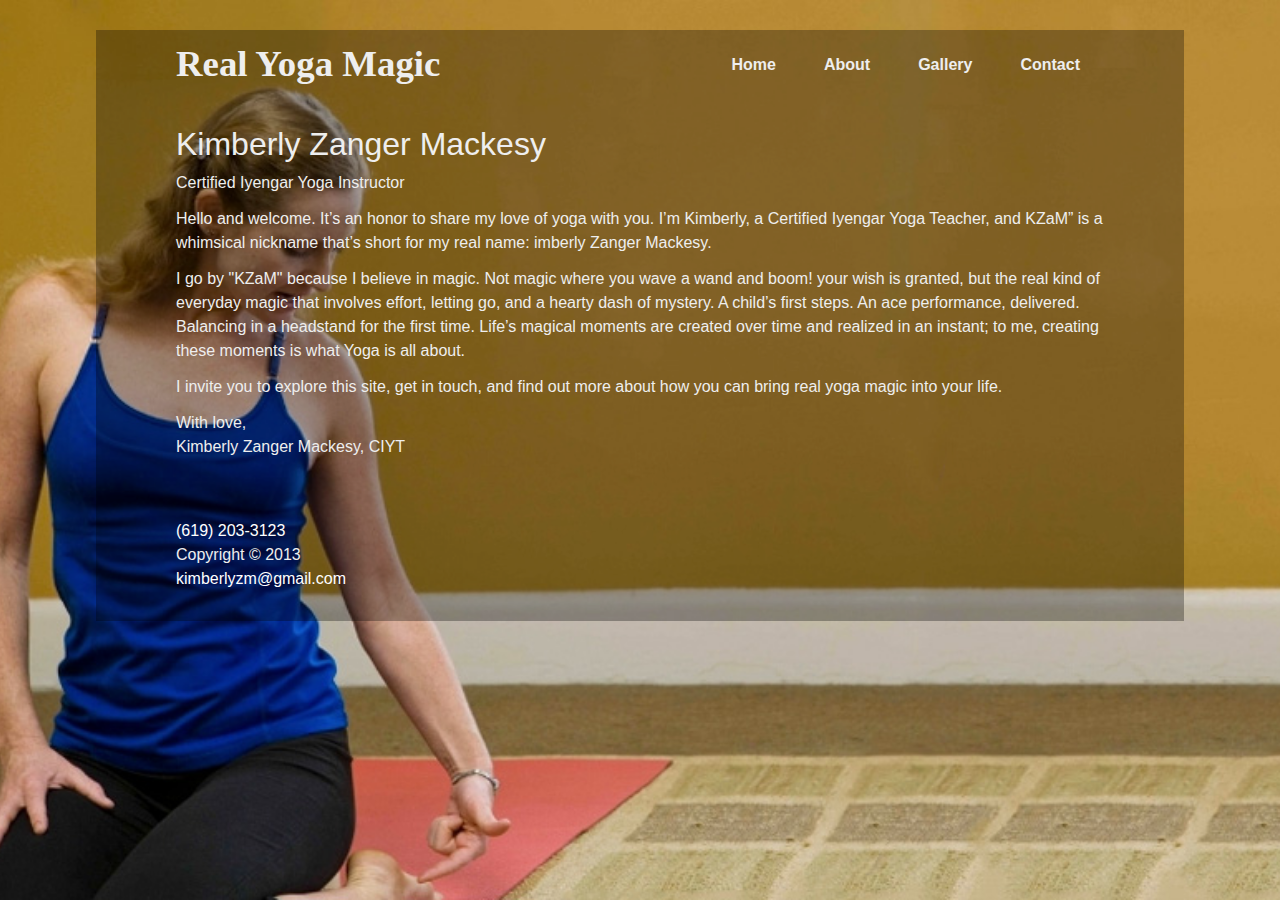
==== commit 48878d6e: "Automated commit at 2015-01-07 08:26:39 UTC by middleman-deploy 0.2.3" ====
--- a/index.html
+++ b/index.html
@@ -10,7 +10,7 @@
     <!-- Use title if it's in the page YAML frontmatter -->
     <title>Real Yoga Magic</title>
 
-    <link href="assets/stylesheets/application-4843101c.css" media="screen" rel="stylesheet" type="text/css" />
+    <link href="assets/stylesheets/application-8ed5fe41.css" media="screen" rel="stylesheet" type="text/css" />
     
   </head>
 
@@ -45,7 +45,7 @@
 
     <main class="site-main">
       <div class="container module">
-        <h1>Kimberly Zanger Mackesy</h1>
+        <h1 class="title">Kimberly Zanger Mackesy</h1>
 <p>Certified Iyengar Yoga Instructor</p>
 
 <p>
--- a/assets/stylesheets/application-8ed5fe41.css
+++ b/assets/stylesheets/application-8ed5fe41.css
@@ -0,0 +1,4 @@
+.mfp-bg{top:0;left:0;width:100%;height:100%;z-index:1042;overflow:hidden;position:fixed;background:#0b0b0b;opacity:0.8;filter:alpha(opacity=80)}.mfp-wrap{top:0;left:0;width:100%;height:100%;z-index:1043;position:fixed;outline:none !important;-webkit-backface-visibility:hidden}.mfp-container{text-align:center;position:absolute;width:100%;height:100%;left:0;top:0;padding:0 8px;-webkit-box-sizing:border-box;-moz-box-sizing:border-box;box-sizing:border-box}.mfp-container:before{content:'';display:inline-block;height:100%;vertical-align:middle}.mfp-align-top .mfp-container:before{display:none}.mfp-content{position:relative;display:inline-block;vertical-align:middle;margin:0 auto;text-align:left;z-index:1045}.mfp-inline-holder .mfp-content,.mfp-ajax-holder .mfp-content{width:100%;cursor:auto}.mfp-ajax-cur{cursor:progress}.mfp-zoom-out-cur,.mfp-zoom-out-cur .mfp-image-holder .mfp-close{cursor:-moz-zoom-out;cursor:-webkit-zoom-out;cursor:zoom-out}.mfp-zoom{cursor:pointer;cursor:-webkit-zoom-in;cursor:-moz-zoom-in;cursor:zoom-in}.mfp-auto-cursor .mfp-content{cursor:auto}.mfp-close,.mfp-arrow,.mfp-preloader,.mfp-counter{-webkit-user-select:none;-moz-user-select:none;user-select:none}.mfp-loading.mfp-figure{display:none}.mfp-hide{display:none !important}.mfp-preloader{color:#cccccc;position:absolute;top:50%;width:auto;text-align:center;margin-top:-0.8em;left:8px;right:8px;z-index:1044}.mfp-preloader a{color:#cccccc}.mfp-preloader a:hover{color:white}.mfp-s-ready .mfp-preloader{display:none}.mfp-s-error .mfp-content{display:none}button.mfp-close,button.mfp-arrow{overflow:visible;cursor:pointer;background:transparent;border:0;-webkit-appearance:none;display:block;outline:none;padding:0;z-index:1046;-webkit-box-shadow:none;box-shadow:none}button::-moz-focus-inner{padding:0;border:0}.mfp-close{width:44px;height:44px;line-height:44px;position:absolute;right:0;top:0;text-decoration:none;text-align:center;opacity:0.65;padding:0 0 18px 10px;color:white;font-style:normal;font-size:28px;font-family:Arial, Baskerville, monospace}.mfp-close:hover,.mfp-close:focus{opacity:1}.mfp-close:active{top:1px}.mfp-close-btn-in .mfp-close{color:#333333}.mfp-image-holder .mfp-close,.mfp-iframe-holder .mfp-close{color:white;right:-6px;text-align:right;padding-right:6px;width:100%}.mfp-counter{position:absolute;top:0;right:0;color:#cccccc;font-size:12px;line-height:18px}.mfp-arrow{position:absolute;opacity:0.65;margin:0;top:50%;margin-top:-55px;padding:0;width:90px;height:110px;-webkit-tap-highlight-color:rgba(0,0,0,0)}.mfp-arrow:active{margin-top:-54px}.mfp-arrow:hover,.mfp-arrow:focus{opacity:1}.mfp-arrow:before,.mfp-arrow:after,.mfp-arrow .mfp-b,.mfp-arrow .mfp-a{content:'';display:block;width:0;height:0;position:absolute;left:0;top:0;margin-top:35px;margin-left:35px;border:medium inset transparent}.mfp-arrow:after,.mfp-arrow .mfp-a{border-top-width:13px;border-bottom-width:13px;top:8px}.mfp-arrow:before,.mfp-arrow .mfp-b{border-top-width:21px;border-bottom-width:21px}.mfp-arrow-left{left:0}.mfp-arrow-left:after,.mfp-arrow-left .mfp-a{border-right:17px solid white;margin-left:31px}.mfp-arrow-left:before,.mfp-arrow-left .mfp-b{margin-left:25px;border-right:27px solid #3f3f3f}.mfp-arrow-right{right:0}.mfp-arrow-right:after,.mfp-arrow-right .mfp-a{border-left:17px solid white;margin-left:39px}.mfp-arrow-right:before,.mfp-arrow-right .mfp-b{border-left:27px solid #3f3f3f}.mfp-iframe-holder{padding-top:40px;padding-bottom:40px}.mfp-iframe-holder .mfp-content{line-height:0;width:100%;max-width:900px}.mfp-iframe-holder .mfp-close{top:-40px}.mfp-iframe-scaler{width:100%;height:0;overflow:hidden;padding-top:56.25%}.mfp-iframe-scaler iframe{position:absolute;display:block;top:0;left:0;width:100%;height:100%;box-shadow:0 0 8px rgba(0,0,0,0.6);background:black}img.mfp-img{width:auto;max-width:100%;height:auto;display:block;line-height:0;-webkit-box-sizing:border-box;-moz-box-sizing:border-box;box-sizing:border-box;padding:40px 0 40px;margin:0 auto}.mfp-figure{line-height:0}.mfp-figure:after{content:'';position:absolute;left:0;top:40px;bottom:40px;display:block;right:0;width:auto;height:auto;z-index:-1;box-shadow:0 0 8px rgba(0,0,0,0.6);background:#444444}.mfp-figure small{color:#bdbdbd;display:block;font-size:12px;line-height:14px}.mfp-bottom-bar{margin-top:-36px;position:absolute;top:100%;left:0;width:100%;cursor:auto}.mfp-title{text-align:left;line-height:18px;color:#f3f3f3;word-wrap:break-word;padding-right:36px}.mfp-image-holder .mfp-content{max-width:100%}.mfp-gallery .mfp-image-holder .mfp-figure{cursor:pointer}@media screen and (max-width: 800px) and (orientation: landscape), screen and (max-height: 300px){.mfp-img-mobile .mfp-image-holder{padding-left:0;padding-right:0}.mfp-img-mobile img.mfp-img{padding:0}.mfp-img-mobile .mfp-figure:after{top:0;bottom:0}.mfp-img-mobile .mfp-figure small{display:inline;margin-left:5px}.mfp-img-mobile .mfp-bottom-bar{background:rgba(0,0,0,0.6);bottom:0;margin:0;top:auto;padding:3px 5px;position:fixed;-webkit-box-sizing:border-box;-moz-box-sizing:border-box;box-sizing:border-box}.mfp-img-mobile .mfp-bottom-bar:empty{padding:0}.mfp-img-mobile .mfp-counter{right:5px;top:3px}.mfp-img-mobile .mfp-close{top:0;right:0;width:35px;height:35px;line-height:35px;background:rgba(0,0,0,0.6);position:fixed;text-align:center;padding:0}}@media all and (max-width: 900px){.mfp-arrow{-webkit-transform:scale(0.75);transform:scale(0.75)}.mfp-arrow-left{-webkit-transform-origin:0;transform-origin:0}.mfp-arrow-right{-webkit-transform-origin:100%;transform-origin:100%}.mfp-container{padding-left:6px;padding-right:6px}}.mfp-ie7 .mfp-img{padding:0}.mfp-ie7 .mfp-bottom-bar{width:600px;left:50%;margin-left:-300px;margin-top:5px;padding-bottom:5px}.mfp-ie7 .mfp-container{padding:0}.mfp-ie7 .mfp-content{padding-top:44px}.mfp-ie7 .mfp-close{top:0;right:0;padding-top:0}.royalSlider{width:600px;height:400px;position:relative;direction:ltr}.royalSlider>*{float:left}.rsWebkit3d .rsSlide{-webkit-transform:translateZ(0)}.rsWebkit3d .rsSlide,.rsWebkit3d .rsContainer,.rsWebkit3d .rsThumbs,.rsWebkit3d .rsPreloader,.rsWebkit3d img,.rsWebkit3d .rsOverflow,.rsWebkit3d .rsBtnCenterer,.rsWebkit3d .rsAbsoluteEl,.rsWebkit3d .rsABlock,.rsWebkit3d .rsLink{-webkit-backface-visibility:hidden}.rsFade.rsWebkit3d .rsSlide,.rsFade.rsWebkit3d img,.rsFade.rsWebkit3d .rsContainer{-webkit-transform:none}.rsOverflow{width:100%;height:100%;position:relative;overflow:hidden;float:left;-webkit-tap-highlight-color:rgba(0,0,0,0)}.rsVisibleNearbyWrap{width:100%;height:100%;position:relative;overflow:hidden;left:0;top:0;-webkit-tap-highlight-color:rgba(0,0,0,0)}.rsVisibleNearbyWrap .rsOverflow{position:absolute;left:0;top:0}.rsContainer{position:relative;width:100%;height:100%;-webkit-tap-highlight-color:rgba(0,0,0,0)}.rsArrow,.rsThumbsArrow{cursor:pointer}.rsThumb{float:left;position:relative}.rsArrow,.rsNav,.rsThumbsArrow{opacity:1;-webkit-transition:opacity 0.3s linear;-moz-transition:opacity 0.3s linear;-o-transition:opacity 0.3s linear;transition:opacity 0.3s linear}.rsHidden{opacity:0;visibility:hidden;-webkit-transition:visibility 0s linear 0.3s,opacity 0.3s linear;-moz-transition:visibility 0s linear 0.3s,opacity 0.3s linear;-o-transition:visibility 0s linear 0.3s,opacity 0.3s linear;transition:visibility 0s linear 0.3s,opacity 0.3s linear}.rsGCaption{width:100%;float:left;text-align:center}.royalSlider.rsFullscreen{position:fixed !important;height:auto !important;width:auto !important;margin:0 !important;padding:0 !important;z-index:2147483647 !important;top:0 !important;left:0 !important;bottom:0 !important;right:0 !important}.royalSlider .rsSlide.rsFakePreloader{opacity:1 !important;-webkit-transition:0s;-moz-transition:0s;-o-transition:0s;transition:0s;display:none}.rsSlide{position:absolute;left:0;top:0;display:block;overflow:hidden;height:100%;width:100%}.royalSlider.rsAutoHeight,.rsAutoHeight .rsSlide{height:auto}.rsContent{width:100%;height:100%;position:relative}.rsPreloader{position:absolute;z-index:0}.rsNav{-moz-user-select:-moz-none;-webkit-user-select:none;user-select:none}.rsNavItem{-webkit-tap-highlight-color:rgba(0,0,0,0.25)}.rsThumbs{cursor:pointer;position:relative;overflow:hidden;float:left;z-index:22}.rsTabs{float:left;background:none !important}.rsTabs,.rsThumbs{-webkit-tap-highlight-color:rgba(0,0,0,0);-webkit-tap-highlight-color:rgba(0,0,0,0)}.rsVideoContainer{width:auto;height:auto;line-height:0;position:relative}.rsVideoFrameHolder{position:absolute;left:0;top:0;background:#141414;opacity:0;-webkit-transition:.3s}.rsVideoFrameHolder.rsVideoActive{opacity:1}.rsVideoContainer iframe,.rsVideoContainer video,.rsVideoContainer embed,.rsVideoContainer .rsVideoObj{position:absolute;z-index:50;left:0;top:0;width:100%;height:100%}.rsVideoContainer.rsIOSVideo iframe,.rsVideoContainer.rsIOSVideo video,.rsVideoContainer.rsIOSVideo embed{-webkit-box-sizing:border-box;-moz-box-sizing:border-box;box-sizing:border-box;padding-right:44px}.rsABlock{left:0;top:0;position:absolute;z-index:15}img.rsImg{max-width:none}.grab-cursor{cursor:url(grab.png) 8 8,move}.grabbing-cursor{cursor:url(grabbing.png) 8 8,move}.rsNoDrag{cursor:auto}.rsLink{left:0;top:0;position:absolute;width:100%;height:100%;display:block;z-index:20;background:url(blank.gif)}.rsDefaultInv,.rsDefaultInv .rsOverflow,.rsDefaultInv .rsSlide,.rsDefaultInv .rsVideoFrameHolder,.rsDefaultInv .rsThumbs{background:#EEE;color:#222}.rsDefaultInv .rsArrow{height:100%;width:44px;position:absolute;display:block;cursor:pointer;z-index:21}.rsDefaultInv.rsVer .rsArrow{width:100%;height:44px}.rsDefaultInv.rsVer .rsArrowLeft{top:0;left:0}.rsDefaultInv.rsVer .rsArrowRight{bottom:0;left:0}.rsDefaultInv.rsHor .rsArrowLeft{left:0;top:0}.rsDefaultInv.rsHor .rsArrowRight{right:0;top:0}.rsDefaultInv .rsArrowIcn{width:32px;height:32px;top:50%;left:50%;margin-top:-16px;margin-left:-16px;position:absolute;cursor:pointer;background:url('rs-default-inverted.png');background-color:#FFF;background-color:rgba(255,255,255,0.75);*background-color:#FFF;border-radius:2px}.rsDefaultInv .rsArrowIcn:hover{background-color:rgba(255,255,255,0.9)}.rsDefaultInv.rsHor .rsArrowLeft .rsArrowIcn{background-position:-64px -32px}.rsDefaultInv.rsHor .rsArrowRight .rsArrowIcn{background-position:-64px -64px}.rsDefaultInv.rsVer .rsArrowLeft .rsArrowIcn{background-position:-96px -32px}.rsDefaultInv.rsVer .rsArrowRight .rsArrowIcn{background-position:-96px -64px}.rsDefaultInv .rsArrowDisabled .rsArrowIcn{filter:alpha(opacity=20);opacity:.2;*display:none}.rsDefaultInv .rsBullets{position:relative;z-index:35;padding-top:4px;width:100%;height:auto;margin:0 auto;text-align:center;line-height:5px;overflow:hidden}.rsDefaultInv .rsBullet{width:5px;height:5px;display:inline-block;*display:inline;*zoom:1;padding:6px}.rsDefaultInv .rsBullet span{display:block;width:5px;height:5px;border-radius:50%;background:#BBB}.rsDefaultInv .rsBullet.rsNavSelected span{background-color:#000}.rsDefaultInv .rsThumbsHor{width:100%;height:72px}.rsDefaultInv .rsThumbsVer{width:96px;height:100%;position:absolute;top:0;right:0}.rsDefaultInv.rsWithThumbsHor .rsThumbsContainer{position:relative;height:100%}.rsDefaultInv.rsWithThumbsVer .rsThumbsContainer{position:relative;width:100%}.rsDefaultInv .rsThumb{float:left;overflow:hidden;width:96px;height:72px}.rsDefaultInv .rsThumb img{width:100%;height:100%}.rsDefaultInv .rsThumb.rsNavSelected{background:#FFF}.rsDefaultInv .rsThumb.rsNavSelected img{opacity:0.5;filter:alpha(opacity=50)}.rsDefaultInv .rsTmb{display:block}.rsDefaultInv .rsTmb h5{font-size:16px;margin:0;padding:0;line-height:20px}.rsDefaultInv .rsTmb span{color:#DDD;margin:0;padding:0;font-size:13px;line-height:18px}.rsDefaultInv .rsThumbsArrow{height:100%;width:20px;position:absolute;display:block;cursor:pointer;z-index:21;background:#FFF;background:rgba(255,255,255,0.75)}.rsDefaultInv .rsThumbsArrow:hover{background:rgba(255,255,255,0.9)}.rsDefaultInv.rsWithThumbsVer .rsThumbsArrow{width:100%;height:20px}.rsDefaultInv.rsWithThumbsVer .rsThumbsArrowLeft{top:0;left:0}.rsDefaultInv.rsWithThumbsVer .rsThumbsArrowRight{bottom:0;left:0}.rsDefaultInv.rsWithThumbsHor .rsThumbsArrowLeft{left:0;top:0}.rsDefaultInv.rsWithThumbsHor .rsThumbsArrowRight{right:0;top:0}.rsDefaultInv .rsThumbsArrowIcn{width:16px;height:16px;top:50%;left:50%;margin-top:-8px;margin-left:-8px;position:absolute;cursor:pointer;background:url('rs-default-inverted.png')}.rsDefaultInv.rsWithThumbsHor .rsThumbsArrowLeft .rsThumbsArrowIcn{background-position:-128px -32px}.rsDefaultInv.rsWithThumbsHor .rsThumbsArrowRight .rsThumbsArrowIcn{background-position:-128px -48px}.rsDefaultInv.rsWithThumbsVer .rsThumbsArrowLeft .rsThumbsArrowIcn{background-position:-144px -32px}.rsDefaultInv.rsWithThumbsVer .rsThumbsArrowRight .rsThumbsArrowIcn{background-position:-144px -48px}.rsDefaultInv .rsThumbsArrowDisabled{display:none !important}@media screen and (min-width: 0px) and (max-width: 800px){.rsDefaultInv .rsThumb{width:59px;height:44px}.rsDefaultInv .rsThumbsHor{height:44px}.rsDefaultInv .rsThumbsVer{width:59px}}.rsDefaultInv .rsTabs{width:100%;height:auto;margin:0 auto;text-align:center;overflow:hidden;padding-top:12px;position:relative}.rsDefaultInv .rsTab{display:inline-block;cursor:pointer;text-align:center;height:auto;width:auto;color:#333;padding:5px 13px 6px;min-width:72px;border:1px solid #D9D9DD;border-right:1px solid #f5f5f5;text-decoration:none;background-color:#FFF;background-image:-webkit-linear-gradient(top, #fefefe, #f4f4f4);background-image:-moz-linear-gradient(top, #fefefe, #f4f4f4);background-image:linear-gradient(to bottom, #fefefe,#f4f4f4);-webkit-box-shadow:inset 1px 0 0 #fff;box-shadow:inset 1px 0 0 #fff;*display:inline;*zoom:1}.rsDefaultInv .rsTab:first-child{-webkit-border-top-left-radius:4px;border-top-left-radius:4px;-webkit-border-bottom-left-radius:4px;border-bottom-left-radius:4px}.rsDefaultInv .rsTab:last-child{-webkit-border-top-right-radius:4px;border-top-right-radius:4px;-webkit-border-bottom-right-radius:4px;border-bottom-right-radius:4px;border-right:1px solid #cfcfcf}.rsDefaultInv .rsTab:active{border:1px solid #D9D9DD;background-color:#f4f4f4;box-shadow:0 1px 4px rgba(0,0,0,0.2) inset}.rsDefaultInv .rsTab.rsNavSelected{color:#FFF;border:1px solid #999;text-shadow:1px 1px #838383;box-shadow:0 1px 9px rgba(102,102,102,0.65) inset;background:#ACACAC;background-image:-webkit-linear-gradient(top, #acacac, #bbb);background-image:-moz-llinear-gradient(top, #acacac, #bbb);background-image:linear-gradient(to bottom, #acacac,#bbbbbb)}.rsDefaultInv .rsFullscreenBtn{right:0;top:0;width:44px;height:44px;z-index:22;display:block;position:absolute;cursor:pointer}.rsDefaultInv .rsFullscreenIcn{display:block;margin:6px;width:32px;height:32px;background:url('rs-default-inverted.png') 0 0;background-color:#FFF;background-color:rgba(255,255,255,0.75);*background-color:#FFF;border-radius:2px}.rsDefaultInv .rsFullscreenIcn:hover{background-color:rgba(255,255,255,0.9)}.rsDefaultInv.rsFullscreen .rsFullscreenIcn{background-position:-32px 0}.rsDefaultInv .rsPlayBtn{-webkit-tap-highlight-color:rgba(0,0,0,0.3);width:64px;height:64px;margin-left:-32px;margin-top:-32px;cursor:pointer}.rsDefaultInv .rsPlayBtnIcon{width:64px;display:block;height:64px;-webkit-border-radius:4px;border-radius:4px;-webkit-transition:.3s;-moz-transition:.3s;transition:.3s;background:url(rs-default-inverted.png) no-repeat 0 -32px;background-color:#FFF;background-color:rgba(255,255,255,0.75);*background-color:#FFF}.rsDefaultInv .rsPlayBtn:hover .rsPlayBtnIcon{background-color:rgba(255,255,255,0.9)}.rsDefaultInv .rsBtnCenterer{position:absolute;left:50%;top:50%;width:20px;height:20px}.rsDefaultInv .rsCloseVideoBtn{right:0;top:0;width:44px;height:44px;z-index:500;position:absolute;cursor:pointer;-webkit-backface-visibility:hidden;-webkit-transform:translateZ(0)}.rsDefaultInv .rsCloseVideoBtn.rsiOSBtn{top:-38px;right:-6px}.rsDefaultInv .rsCloseVideoIcn{margin:6px;width:32px;height:32px;background:url('rs-default-inverted.png') -64px 0;background-color:#FFF;background-color:rgba(255,255,255,0.75);*background-color:#FFF}.rsDefaultInv .rsCloseVideoIcn:hover{background-color:rgba(255,255,255,0.9)}.rsDefaultInv .rsPreloader{width:20px;height:20px;background-image:url(../preloaders/preloader.gif);left:50%;top:50%;margin-left:-10px;margin-top:-10px}.rsDefaultInv .rsGCaption{position:absolute;float:none;bottom:6px;left:6px;text-align:left;background:#FFF;background:rgba(255,255,255,0.75);color:#000;padding:2px 8px;width:auto;font-size:12px;border-radius:2px}article,aside,details,figcaption,figure,footer,header,hgroup,main,nav,section,summary{display:block}audio,canvas,video{display:inline-block}audio:not([controls]){display:none;height:0}[hidden],template{display:none}html{-ms-text-size-adjust:100%;-webkit-text-size-adjust:100%}body{margin:0}a{background:transparent}a:focus{outline:thin dotted}a:active,a:hover{outline:0}abbr[title]{border-bottom:1px dotted}b,strong{font-weight:bold}dfn{font-style:italic}hr{-moz-box-sizing:content-box;box-sizing:content-box;height:0}mark{background:#ff0;color:#000}code,kbd,pre,samp{font-family:monospace,serif;font-size:1em}pre{white-space:pre-wrap}q{quotes:"\201C" "\201D" "\2018" "\2019"}small{font-size:80%}sub,sup{font-size:75%;line-height:0;position:relative;vertical-align:baseline}sup{top:-0.5em}sub{bottom:-0.25em}img{border:0}svg:not(:root){overflow:hidden}figure{margin:0}fieldset{border:1px solid #c0c0c0;margin:0 2px;padding:0.35em 0.625em 0.75em}legend{border:0;padding:0}button,input,select,textarea{font-family:inherit;font-size:100%;margin:0}button,input{line-height:normal}button,select{text-transform:none}button,html input[type="button"],input[type="reset"],input[type="submit"]{-webkit-appearance:button;cursor:pointer}button[disabled],html input[disabled]{cursor:default}input[type="checkbox"],input[type="radio"]{box-sizing:border-box;padding:0}input[type="search"]{-webkit-appearance:textfield;-moz-box-sizing:content-box;-webkit-box-sizing:content-box;box-sizing:content-box}input[type="search"]::-webkit-search-cancel-button,input[type="search"]::-webkit-search-decoration{-webkit-appearance:none}button::-moz-focus-inner,input::-moz-focus-inner{border:0;padding:0}textarea{overflow:auto;vertical-align:top}table{border-collapse:collapse;border-spacing:0}button,input[type="submit"]{border:1px solid #dbdbdb;border-radius:3px;box-shadow:inset 0 1px 0 0 white;color:#333333;display:inline-block;font-size:11px;font-weight:bold;background-color:white;background-image:-webkit-gradient(linear, left top, left bottom, color-stop(0%, #fff), color-stop(100%, #e3e3e3));background-image:-webkit-linear-gradient(#fff, #e3e3e3);background-image:linear-gradient(#ffffff,#e3e3e3);padding:7px 18px;text-decoration:none;text-shadow:0 1px 0 white;background-clip:padding-box;-webkit-font-smoothing:antialiased;font-size:1em;font-weight:bold;line-height:1em}button:hover:not(:disabled),input[type="submit"]:hover:not(:disabled){box-shadow:inset 0 1px 0 0 white;cursor:pointer;background-color:#f2f2f2;background-image:-webkit-gradient(linear, left top, left bottom, color-stop(0%, #f2f2f2), color-stop(100%, #dbdbdb));background-image:-webkit-linear-gradient(#f2f2f2, #dbdbdb);background-image:linear-gradient(#f2f2f2,#dbdbdb)}button:active:not(:disabled),input[type="submit"]:active:not(:disabled){border:1px solid #dbdbdb;box-shadow:inset 0 0 8px 4px #d4d4d4, inset 0 0 8px 4px #d4d4d4, 0 1px 1px 0 #eeeeee}button:disabled,input[type="submit"]:disabled{opacity:0.5;cursor:not-allowed}body{color:#eeeeee;font-family:"Helvetica Neue", Helvetica, Arial, sans-serif;font-size:1em;-webkit-font-smoothing:antialiased;line-height:1.5em}h1,h2,h3,h4,h5,h6{font-family:"Helvetica Neue", Helvetica, Arial, sans-serif;line-height:1.25em;margin:0;margin-top:1em;margin-bottom:.35em;text-rendering:optimizeLegibility}h1{font-size:2.25em}h1.page-title{margin-top:0}h2{font-size:2em}h3{font-size:1.75em}h4{font-size:1.5em}h5{font-size:1.25em}h6{font-size:1em}p{margin:0 0 0.75em}a{color:white;text-decoration:none;-webkit-transition:color 0.1s linear;-moz-transition:color 0.1s linear;transition:color 0.1s linear}a:hover{color:#d9d9d9}a:active,a:focus{color:#d9d9d9;outline:none}hr{border-bottom:1px solid #dddddd;border-left:none;border-right:none;border-top:none;margin:1.5em 0}img{margin:0;max-width:100%}abbr,acronym{border-bottom:1px dotted #dddddd;cursor:help}address{display:block;margin:0 0 0.75em}hgroup{margin-bottom:0.75em}del{color:white}blockquote{border-left:2px solid #dddddd;color:white;margin:1.5em 0;padding-left:0.75em}cite{color:white;font-style:italic}cite:before{content:'\2014 \00A0'}fieldset{background:#f7f7f7;border:1px solid #dddddd;margin:0 0 0.75em 0;padding:1.5em}input,label,select{display:block;font-family:"Helvetica Neue", Helvetica, Arial, sans-serif;font-size:1em}label{font-weight:bold;margin-bottom:0.375em}label.required:after{content:"*"}label abbr{display:none}textarea,input[type="email"],input[type="number"],input[type="password"],input[type="search"],input[type="tel"],input[type="text"],input[type="url"],input[type="color"],input[type="date"],input[type="datetime"],input[type="datetime-local"],input[type="month"],input[type="time"],input[type="week"],select[multiple=multiple]{-webkit-box-sizing:border-box;-moz-box-sizing:border-box;box-sizing:border-box;-webkit-transition:border-color;-moz-transition:border-color;transition:border-color;background-color:white;border-radius:0.1875em;border:1px solid #dddddd;box-shadow:inset 0 1px 3px rgba(0,0,0,0.06);font-family:"Helvetica Neue", Helvetica, Arial, sans-serif;font-size:1em;margin-bottom:0.75em;padding:0.5em 0.5em;width:100%}textarea:hover,input[type="email"]:hover,input[type="number"]:hover,input[type="password"]:hover,input[type="search"]:hover,input[type="tel"]:hover,input[type="text"]:hover,input[type="url"]:hover,input[type="color"]:hover,input[type="date"]:hover,input[type="datetime"]:hover,input[type="datetime-local"]:hover,input[type="month"]:hover,input[type="time"]:hover,input[type="week"]:hover,select[multiple=multiple]:hover{border-color:#c4c4c4}textarea:focus,input[type="email"]:focus,input[type="number"]:focus,input[type="password"]:focus,input[type="search"]:focus,input[type="tel"]:focus,input[type="text"]:focus,input[type="url"]:focus,input[type="color"]:focus,input[type="date"]:focus,input[type="datetime"]:focus,input[type="datetime-local"]:focus,input[type="month"]:focus,input[type="time"]:focus,input[type="week"]:focus,select[multiple=multiple]:focus{border-color:white;box-shadow:inset 0 1px 3px rgba(0,0,0,0.06),0 0 5px rgba(242,242,242,0.7);outline:none}textarea{resize:vertical}input[type="search"]{-webkit-appearance:none;-moz-appearance:none;-ms-appearance:none;-o-appearance:none;appearance:none}input[type="checkbox"],input[type="radio"]{display:inline;margin-right:0.375em}input[type="file"]{width:100%}select{width:auto;max-width:100%;margin-bottom:1.5em}button,input[type="submit"]{-webkit-appearance:none;-moz-appearance:none;-ms-appearance:none;-o-appearance:none;appearance:none;cursor:pointer;user-select:none;vertical-align:middle;white-space:nowrap}table{border-collapse:collapse;margin:0.75em 0;table-layout:fixed;width:100%}th{border-bottom:1px solid #b7b7b7;font-weight:bold;padding:0.75em 0;text-align:left}td{border-bottom:1px solid #dddddd;padding:0.75em 0}tr,td,th{vertical-align:middle}ul,ol{margin:0;padding:0;margin-top:0.75em;line-height:1.5em;list-style-type:none}ul.default-ul,ol.default-ul{list-style-type:disc;margin-bottom:0.75em;padding-left:1.5em}ul.default-ol,ol.default-ol{list-style-type:decimal;margin-bottom:0.75em;padding-left:1.5em}dl{line-height:1.5em;margin:0;padding:0}dl dt{font-weight:bold;margin-top:0.75em}dl dd{margin:0}.error{background:#fbe3e4;color:#96151b;font-weight:bold;margin-bottom:0.75em;padding:0.75em}.error a{color:#6a0f13}.error a:hover{color:#110203}.notice{background:#fff6bf;color:#8c7800;font-weight:bold;margin-bottom:0.75em;padding:0.75em}.notice a{color:#594c00}.notice a:hover{color:black}.success{background:#e6efc2;color:#56651a;font-weight:bold;margin-bottom:0.75em;padding:0.75em}.success a{color:#333c10}.success a:hover{color:black}*{-webkit-box-sizing:border-box;-moz-box-sizing:border-box;box-sizing:border-box}/*!
+ *  Font Awesome 4.2.0 by @davegandy - http://fontawesome.io - @fontawesome
+ *  License - http://fontawesome.io/license (Font: SIL OFL 1.1, CSS: MIT License)
+ */@font-face{font-family:'FontAwesome';src:url("/assets/fonts/fontawesome-webfont-01839790.eot?v=4.2.0");src:url("/assets/fonts/fontawesome-webfont-01839790.eot?#iefix&v=4.2.0") format("embedded-opentype"),url("/assets/fonts/fontawesome-webfont-7d65e022.woff?v=4.2.0") format("woff"),url("/assets/fonts/fontawesome-webfont-6225ccc4.ttf?v=4.2.0") format("truetype"),url("/assets/fonts/fontawesome-webfont-cd980eab.svg?v=4.2.0#fontawesomeregular") format("svg");font-weight:normal;font-style:normal}.fa{display:inline-block;font:normal normal normal 14px/1 FontAwesome;font-size:inherit;text-rendering:auto;-webkit-font-smoothing:antialiased;-moz-osx-font-smoothing:grayscale}.fa-lg{font-size:1.33333em;line-height:0.75em;vertical-align:-15%}.fa-2x{font-size:2em}.fa-3x{font-size:3em}.fa-4x{font-size:4em}.fa-5x{font-size:5em}.fa-fw{width:1.28571em;text-align:center}.fa-ul{padding-left:0;margin-left:2.14286em;list-style-type:none}.fa-ul>li{position:relative}.fa-li{position:absolute;left:-2.14286em;width:2.14286em;top:0.14286em;text-align:center}.fa-li.fa-lg{left:-1.85714em}.fa-border{padding:.2em .25em .15em;border:solid 0.08em #eeeeee;border-radius:.1em}.pull-right{float:right}.pull-left{float:left}.fa.pull-left{margin-right:.3em}.fa.pull-right{margin-left:.3em}.fa-spin{-webkit-animation:fa-spin 2s infinite linear;animation:fa-spin 2s infinite linear}@-webkit-keyframes fa-spin{0%{-webkit-transform:rotate(0deg);transform:rotate(0deg)}100%{-webkit-transform:rotate(359deg);transform:rotate(359deg)}}@keyframes fa-spin{0%{-webkit-transform:rotate(0deg);transform:rotate(0deg)}100%{-webkit-transform:rotate(359deg);transform:rotate(359deg)}}.fa-rotate-90{filter:progid:DXImageTransform.Microsoft.BasicImage(rotation=1);-webkit-transform:rotate(90deg);-ms-transform:rotate(90deg);transform:rotate(90deg)}.fa-rotate-180{filter:progid:DXImageTransform.Microsoft.BasicImage(rotation=2);-webkit-transform:rotate(180deg);-ms-transform:rotate(180deg);transform:rotate(180deg)}.fa-rotate-270{filter:progid:DXImageTransform.Microsoft.BasicImage(rotation=3);-webkit-transform:rotate(270deg);-ms-transform:rotate(270deg);transform:rotate(270deg)}.fa-flip-horizontal{filter:progid:DXImageTransform.Microsoft.BasicImage(rotation=0);-webkit-transform:scale(-1, 1);-ms-transform:scale(-1, 1);transform:scale(-1, 1)}.fa-flip-vertical{filter:progid:DXImageTransform.Microsoft.BasicImage(rotation=2);-webkit-transform:scale(1, -1);-ms-transform:scale(1, -1);transform:scale(1, -1)}:root .fa-rotate-90,:root .fa-rotate-180,:root .fa-rotate-270,:root .fa-flip-horizontal,:root .fa-flip-vertical{filter:none}.fa-stack{position:relative;display:inline-block;width:2em;height:2em;line-height:2em;vertical-align:middle}.fa-stack-1x,.fa-stack-2x{position:absolute;left:0;width:100%;text-align:center}.fa-stack-1x{line-height:inherit}.fa-stack-2x{font-size:2em}.fa-inverse{color:white}.fa-glass:before{content:"\f000"}.fa-music:before{content:"\f001"}.fa-search:before{content:"\f002"}.fa-envelope-o:before{content:"\f003"}.fa-heart:before{content:"\f004"}.fa-star:before{content:"\f005"}.fa-star-o:before{content:"\f006"}.fa-user:before{content:"\f007"}.fa-film:before{content:"\f008"}.fa-th-large:before{content:"\f009"}.fa-th:before{content:"\f00a"}.fa-th-list:before{content:"\f00b"}.fa-check:before{content:"\f00c"}.fa-remove:before,.fa-close:before,.fa-times:before{content:"\f00d"}.fa-search-plus:before{content:"\f00e"}.fa-search-minus:before{content:"\f010"}.fa-power-off:before{content:"\f011"}.fa-signal:before{content:"\f012"}.fa-gear:before,.fa-cog:before{content:"\f013"}.fa-trash-o:before{content:"\f014"}.fa-home:before{content:"\f015"}.fa-file-o:before{content:"\f016"}.fa-clock-o:before{content:"\f017"}.fa-road:before{content:"\f018"}.fa-download:before{content:"\f019"}.fa-arrow-circle-o-down:before{content:"\f01a"}.fa-arrow-circle-o-up:before{content:"\f01b"}.fa-inbox:before{content:"\f01c"}.fa-play-circle-o:before{content:"\f01d"}.fa-rotate-right:before,.fa-repeat:before{content:"\f01e"}.fa-refresh:before{content:"\f021"}.fa-list-alt:before{content:"\f022"}.fa-lock:before{content:"\f023"}.fa-flag:before{content:"\f024"}.fa-headphones:before{content:"\f025"}.fa-volume-off:before{content:"\f026"}.fa-volume-down:before{content:"\f027"}.fa-volume-up:before{content:"\f028"}.fa-qrcode:before{content:"\f029"}.fa-barcode:before{content:"\f02a"}.fa-tag:before{content:"\f02b"}.fa-tags:before{content:"\f02c"}.fa-book:before{content:"\f02d"}.fa-bookmark:before{content:"\f02e"}.fa-print:before{content:"\f02f"}.fa-camera:before{content:"\f030"}.fa-font:before{content:"\f031"}.fa-bold:before{content:"\f032"}.fa-italic:before{content:"\f033"}.fa-text-height:before{content:"\f034"}.fa-text-width:before{content:"\f035"}.fa-align-left:before{content:"\f036"}.fa-align-center:before{content:"\f037"}.fa-align-right:before{content:"\f038"}.fa-align-justify:before{content:"\f039"}.fa-list:before{content:"\f03a"}.fa-dedent:before,.fa-outdent:before{content:"\f03b"}.fa-indent:before{content:"\f03c"}.fa-video-camera:before{content:"\f03d"}.fa-photo:before,.fa-image:before,.fa-picture-o:before{content:"\f03e"}.fa-pencil:before{content:"\f040"}.fa-map-marker:before{content:"\f041"}.fa-adjust:before{content:"\f042"}.fa-tint:before{content:"\f043"}.fa-edit:before,.fa-pencil-square-o:before{content:"\f044"}.fa-share-square-o:before{content:"\f045"}.fa-check-square-o:before{content:"\f046"}.fa-arrows:before{content:"\f047"}.fa-step-backward:before{content:"\f048"}.fa-fast-backward:before{content:"\f049"}.fa-backward:before{content:"\f04a"}.fa-play:before{content:"\f04b"}.fa-pause:before{content:"\f04c"}.fa-stop:before{content:"\f04d"}.fa-forward:before{content:"\f04e"}.fa-fast-forward:before{content:"\f050"}.fa-step-forward:before{content:"\f051"}.fa-eject:before{content:"\f052"}.fa-chevron-left:before{content:"\f053"}.fa-chevron-right:before{content:"\f054"}.fa-plus-circle:before{content:"\f055"}.fa-minus-circle:before{content:"\f056"}.fa-times-circle:before{content:"\f057"}.fa-check-circle:before{content:"\f058"}.fa-question-circle:before{content:"\f059"}.fa-info-circle:before{content:"\f05a"}.fa-crosshairs:before{content:"\f05b"}.fa-times-circle-o:before{content:"\f05c"}.fa-check-circle-o:before{content:"\f05d"}.fa-ban:before{content:"\f05e"}.fa-arrow-left:before{content:"\f060"}.fa-arrow-right:before{content:"\f061"}.fa-arrow-up:before{content:"\f062"}.fa-arrow-down:before{content:"\f063"}.fa-mail-forward:before,.fa-share:before{content:"\f064"}.fa-expand:before{content:"\f065"}.fa-compress:before{content:"\f066"}.fa-plus:before{content:"\f067"}.fa-minus:before{content:"\f068"}.fa-asterisk:before{content:"\f069"}.fa-exclamation-circle:before{content:"\f06a"}.fa-gift:before{content:"\f06b"}.fa-leaf:before{content:"\f06c"}.fa-fire:before{content:"\f06d"}.fa-eye:before{content:"\f06e"}.fa-eye-slash:before{content:"\f070"}.fa-warning:before,.fa-exclamation-triangle:before{content:"\f071"}.fa-plane:before{content:"\f072"}.fa-calendar:before{content:"\f073"}.fa-random:before{content:"\f074"}.fa-comment:before{content:"\f075"}.fa-magnet:before{content:"\f076"}.fa-chevron-up:before{content:"\f077"}.fa-chevron-down:before{content:"\f078"}.fa-retweet:before{content:"\f079"}.fa-shopping-cart:before{content:"\f07a"}.fa-folder:before{content:"\f07b"}.fa-folder-open:before{content:"\f07c"}.fa-arrows-v:before{content:"\f07d"}.fa-arrows-h:before{content:"\f07e"}.fa-bar-chart-o:before,.fa-bar-chart:before{content:"\f080"}.fa-twitter-square:before{content:"\f081"}.fa-facebook-square:before{content:"\f082"}.fa-camera-retro:before{content:"\f083"}.fa-key:before{content:"\f084"}.fa-gears:before,.fa-cogs:before{content:"\f085"}.fa-comments:before{content:"\f086"}.fa-thumbs-o-up:before{content:"\f087"}.fa-thumbs-o-down:before{content:"\f088"}.fa-star-half:before{content:"\f089"}.fa-heart-o:before{content:"\f08a"}.fa-sign-out:before{content:"\f08b"}.fa-linkedin-square:before{content:"\f08c"}.fa-thumb-tack:before{content:"\f08d"}.fa-external-link:before{content:"\f08e"}.fa-sign-in:before{content:"\f090"}.fa-trophy:before{content:"\f091"}.fa-github-square:before{content:"\f092"}.fa-upload:before{content:"\f093"}.fa-lemon-o:before{content:"\f094"}.fa-phone:before{content:"\f095"}.fa-square-o:before{content:"\f096"}.fa-bookmark-o:before{content:"\f097"}.fa-phone-square:before{content:"\f098"}.fa-twitter:before{content:"\f099"}.fa-facebook:before{content:"\f09a"}.fa-github:before{content:"\f09b"}.fa-unlock:before{content:"\f09c"}.fa-credit-card:before{content:"\f09d"}.fa-rss:before{content:"\f09e"}.fa-hdd-o:before{content:"\f0a0"}.fa-bullhorn:before{content:"\f0a1"}.fa-bell:before{content:"\f0f3"}.fa-certificate:before{content:"\f0a3"}.fa-hand-o-right:before{content:"\f0a4"}.fa-hand-o-left:before{content:"\f0a5"}.fa-hand-o-up:before{content:"\f0a6"}.fa-hand-o-down:before{content:"\f0a7"}.fa-arrow-circle-left:before{content:"\f0a8"}.fa-arrow-circle-right:before{content:"\f0a9"}.fa-arrow-circle-up:before{content:"\f0aa"}.fa-arrow-circle-down:before{content:"\f0ab"}.fa-globe:before{content:"\f0ac"}.fa-wrench:before{content:"\f0ad"}.fa-tasks:before{content:"\f0ae"}.fa-filter:before{content:"\f0b0"}.fa-briefcase:before{content:"\f0b1"}.fa-arrows-alt:before{content:"\f0b2"}.fa-group:before,.fa-users:before{content:"\f0c0"}.fa-chain:before,.fa-link:before{content:"\f0c1"}.fa-cloud:before{content:"\f0c2"}.fa-flask:before{content:"\f0c3"}.fa-cut:before,.fa-scissors:before{content:"\f0c4"}.fa-copy:before,.fa-files-o:before{content:"\f0c5"}.fa-paperclip:before{content:"\f0c6"}.fa-save:before,.fa-floppy-o:before{content:"\f0c7"}.fa-square:before{content:"\f0c8"}.fa-navicon:before,.fa-reorder:before,.fa-bars:before{content:"\f0c9"}.fa-list-ul:before{content:"\f0ca"}.fa-list-ol:before{content:"\f0cb"}.fa-strikethrough:before{content:"\f0cc"}.fa-underline:before{content:"\f0cd"}.fa-table:before{content:"\f0ce"}.fa-magic:before{content:"\f0d0"}.fa-truck:before{content:"\f0d1"}.fa-pinterest:before{content:"\f0d2"}.fa-pinterest-square:before{content:"\f0d3"}.fa-google-plus-square:before{content:"\f0d4"}.fa-google-plus:before{content:"\f0d5"}.fa-money:before{content:"\f0d6"}.fa-caret-down:before{content:"\f0d7"}.fa-caret-up:before{content:"\f0d8"}.fa-caret-left:before{content:"\f0d9"}.fa-caret-right:before{content:"\f0da"}.fa-columns:before{content:"\f0db"}.fa-unsorted:before,.fa-sort:before{content:"\f0dc"}.fa-sort-down:before,.fa-sort-desc:before{content:"\f0dd"}.fa-sort-up:before,.fa-sort-asc:before{content:"\f0de"}.fa-envelope:before{content:"\f0e0"}.fa-linkedin:before{content:"\f0e1"}.fa-rotate-left:before,.fa-undo:before{content:"\f0e2"}.fa-legal:before,.fa-gavel:before{content:"\f0e3"}.fa-dashboard:before,.fa-tachometer:before{content:"\f0e4"}.fa-comment-o:before{content:"\f0e5"}.fa-comments-o:before{content:"\f0e6"}.fa-flash:before,.fa-bolt:before{content:"\f0e7"}.fa-sitemap:before{content:"\f0e8"}.fa-umbrella:before{content:"\f0e9"}.fa-paste:before,.fa-clipboard:before{content:"\f0ea"}.fa-lightbulb-o:before{content:"\f0eb"}.fa-exchange:before{content:"\f0ec"}.fa-cloud-download:before{content:"\f0ed"}.fa-cloud-upload:before{content:"\f0ee"}.fa-user-md:before{content:"\f0f0"}.fa-stethoscope:before{content:"\f0f1"}.fa-suitcase:before{content:"\f0f2"}.fa-bell-o:before{content:"\f0a2"}.fa-coffee:before{content:"\f0f4"}.fa-cutlery:before{content:"\f0f5"}.fa-file-text-o:before{content:"\f0f6"}.fa-building-o:before{content:"\f0f7"}.fa-hospital-o:before{content:"\f0f8"}.fa-ambulance:before{content:"\f0f9"}.fa-medkit:before{content:"\f0fa"}.fa-fighter-jet:before{content:"\f0fb"}.fa-beer:before{content:"\f0fc"}.fa-h-square:before{content:"\f0fd"}.fa-plus-square:before{content:"\f0fe"}.fa-angle-double-left:before{content:"\f100"}.fa-angle-double-right:before{content:"\f101"}.fa-angle-double-up:before{content:"\f102"}.fa-angle-double-down:before{content:"\f103"}.fa-angle-left:before{content:"\f104"}.fa-angle-right:before{content:"\f105"}.fa-angle-up:before{content:"\f106"}.fa-angle-down:before{content:"\f107"}.fa-desktop:before{content:"\f108"}.fa-laptop:before{content:"\f109"}.fa-tablet:before{content:"\f10a"}.fa-mobile-phone:before,.fa-mobile:before{content:"\f10b"}.fa-circle-o:before{content:"\f10c"}.fa-quote-left:before{content:"\f10d"}.fa-quote-right:before{content:"\f10e"}.fa-spinner:before{content:"\f110"}.fa-circle:before{content:"\f111"}.fa-mail-reply:before,.fa-reply:before{content:"\f112"}.fa-github-alt:before{content:"\f113"}.fa-folder-o:before{content:"\f114"}.fa-folder-open-o:before{content:"\f115"}.fa-smile-o:before{content:"\f118"}.fa-frown-o:before{content:"\f119"}.fa-meh-o:before{content:"\f11a"}.fa-gamepad:before{content:"\f11b"}.fa-keyboard-o:before{content:"\f11c"}.fa-flag-o:before{content:"\f11d"}.fa-flag-checkered:before{content:"\f11e"}.fa-terminal:before{content:"\f120"}.fa-code:before{content:"\f121"}.fa-mail-reply-all:before,.fa-reply-all:before{content:"\f122"}.fa-star-half-empty:before,.fa-star-half-full:before,.fa-star-half-o:before{content:"\f123"}.fa-location-arrow:before{content:"\f124"}.fa-crop:before{content:"\f125"}.fa-code-fork:before{content:"\f126"}.fa-unlink:before,.fa-chain-broken:before{content:"\f127"}.fa-question:before{content:"\f128"}.fa-info:before{content:"\f129"}.fa-exclamation:before{content:"\f12a"}.fa-superscript:before{content:"\f12b"}.fa-subscript:before{content:"\f12c"}.fa-eraser:before{content:"\f12d"}.fa-puzzle-piece:before{content:"\f12e"}.fa-microphone:before{content:"\f130"}.fa-microphone-slash:before{content:"\f131"}.fa-shield:before{content:"\f132"}.fa-calendar-o:before{content:"\f133"}.fa-fire-extinguisher:before{content:"\f134"}.fa-rocket:before{content:"\f135"}.fa-maxcdn:before{content:"\f136"}.fa-chevron-circle-left:before{content:"\f137"}.fa-chevron-circle-right:before{content:"\f138"}.fa-chevron-circle-up:before{content:"\f139"}.fa-chevron-circle-down:before{content:"\f13a"}.fa-html5:before{content:"\f13b"}.fa-css3:before{content:"\f13c"}.fa-anchor:before{content:"\f13d"}.fa-unlock-alt:before{content:"\f13e"}.fa-bullseye:before{content:"\f140"}.fa-ellipsis-h:before{content:"\f141"}.fa-ellipsis-v:before{content:"\f142"}.fa-rss-square:before{content:"\f143"}.fa-play-circle:before{content:"\f144"}.fa-ticket:before{content:"\f145"}.fa-minus-square:before{content:"\f146"}.fa-minus-square-o:before{content:"\f147"}.fa-level-up:before{content:"\f148"}.fa-level-down:before{content:"\f149"}.fa-check-square:before{content:"\f14a"}.fa-pencil-square:before{content:"\f14b"}.fa-external-link-square:before{content:"\f14c"}.fa-share-square:before{content:"\f14d"}.fa-compass:before{content:"\f14e"}.fa-toggle-down:before,.fa-caret-square-o-down:before{content:"\f150"}.fa-toggle-up:before,.fa-caret-square-o-up:before{content:"\f151"}.fa-toggle-right:before,.fa-caret-square-o-right:before{content:"\f152"}.fa-euro:before,.fa-eur:before{content:"\f153"}.fa-gbp:before{content:"\f154"}.fa-dollar:before,.fa-usd:before{content:"\f155"}.fa-rupee:before,.fa-inr:before{content:"\f156"}.fa-cny:before,.fa-rmb:before,.fa-yen:before,.fa-jpy:before{content:"\f157"}.fa-ruble:before,.fa-rouble:before,.fa-rub:before{content:"\f158"}.fa-won:before,.fa-krw:before{content:"\f159"}.fa-bitcoin:before,.fa-btc:before{content:"\f15a"}.fa-file:before{content:"\f15b"}.fa-file-text:before{content:"\f15c"}.fa-sort-alpha-asc:before{content:"\f15d"}.fa-sort-alpha-desc:before{content:"\f15e"}.fa-sort-amount-asc:before{content:"\f160"}.fa-sort-amount-desc:before{content:"\f161"}.fa-sort-numeric-asc:before{content:"\f162"}.fa-sort-numeric-desc:before{content:"\f163"}.fa-thumbs-up:before{content:"\f164"}.fa-thumbs-down:before{content:"\f165"}.fa-youtube-square:before{content:"\f166"}.fa-youtube:before{content:"\f167"}.fa-xing:before{content:"\f168"}.fa-xing-square:before{content:"\f169"}.fa-youtube-play:before{content:"\f16a"}.fa-dropbox:before{content:"\f16b"}.fa-stack-overflow:before{content:"\f16c"}.fa-instagram:before{content:"\f16d"}.fa-flickr:before{content:"\f16e"}.fa-adn:before{content:"\f170"}.fa-bitbucket:before{content:"\f171"}.fa-bitbucket-square:before{content:"\f172"}.fa-tumblr:before{content:"\f173"}.fa-tumblr-square:before{content:"\f174"}.fa-long-arrow-down:before{content:"\f175"}.fa-long-arrow-up:before{content:"\f176"}.fa-long-arrow-left:before{content:"\f177"}.fa-long-arrow-right:before{content:"\f178"}.fa-apple:before{content:"\f179"}.fa-windows:before{content:"\f17a"}.fa-android:before{content:"\f17b"}.fa-linux:before{content:"\f17c"}.fa-dribbble:before{content:"\f17d"}.fa-skype:before{content:"\f17e"}.fa-foursquare:before{content:"\f180"}.fa-trello:before{content:"\f181"}.fa-female:before{content:"\f182"}.fa-male:before{content:"\f183"}.fa-gittip:before{content:"\f184"}.fa-sun-o:before{content:"\f185"}.fa-moon-o:before{content:"\f186"}.fa-archive:before{content:"\f187"}.fa-bug:before{content:"\f188"}.fa-vk:before{content:"\f189"}.fa-weibo:before{content:"\f18a"}.fa-renren:before{content:"\f18b"}.fa-pagelines:before{content:"\f18c"}.fa-stack-exchange:before{content:"\f18d"}.fa-arrow-circle-o-right:before{content:"\f18e"}.fa-arrow-circle-o-left:before{content:"\f190"}.fa-toggle-left:before,.fa-caret-square-o-left:before{content:"\f191"}.fa-dot-circle-o:before{content:"\f192"}.fa-wheelchair:before{content:"\f193"}.fa-vimeo-square:before{content:"\f194"}.fa-turkish-lira:before,.fa-try:before{content:"\f195"}.fa-plus-square-o:before{content:"\f196"}.fa-space-shuttle:before{content:"\f197"}.fa-slack:before{content:"\f198"}.fa-envelope-square:before{content:"\f199"}.fa-wordpress:before{content:"\f19a"}.fa-openid:before{content:"\f19b"}.fa-institution:before,.fa-bank:before,.fa-university:before{content:"\f19c"}.fa-mortar-board:before,.fa-graduation-cap:before{content:"\f19d"}.fa-yahoo:before{content:"\f19e"}.fa-google:before{content:"\f1a0"}.fa-reddit:before{content:"\f1a1"}.fa-reddit-square:before{content:"\f1a2"}.fa-stumbleupon-circle:before{content:"\f1a3"}.fa-stumbleupon:before{content:"\f1a4"}.fa-delicious:before{content:"\f1a5"}.fa-digg:before{content:"\f1a6"}.fa-pied-piper:before{content:"\f1a7"}.fa-pied-piper-alt:before{content:"\f1a8"}.fa-drupal:before{content:"\f1a9"}.fa-joomla:before{content:"\f1aa"}.fa-language:before{content:"\f1ab"}.fa-fax:before{content:"\f1ac"}.fa-building:before{content:"\f1ad"}.fa-child:before{content:"\f1ae"}.fa-paw:before{content:"\f1b0"}.fa-spoon:before{content:"\f1b1"}.fa-cube:before{content:"\f1b2"}.fa-cubes:before{content:"\f1b3"}.fa-behance:before{content:"\f1b4"}.fa-behance-square:before{content:"\f1b5"}.fa-steam:before{content:"\f1b6"}.fa-steam-square:before{content:"\f1b7"}.fa-recycle:before{content:"\f1b8"}.fa-automobile:before,.fa-car:before{content:"\f1b9"}.fa-cab:before,.fa-taxi:before{content:"\f1ba"}.fa-tree:before{content:"\f1bb"}.fa-spotify:before{content:"\f1bc"}.fa-deviantart:before{content:"\f1bd"}.fa-soundcloud:before{content:"\f1be"}.fa-database:before{content:"\f1c0"}.fa-file-pdf-o:before{content:"\f1c1"}.fa-file-word-o:before{content:"\f1c2"}.fa-file-excel-o:before{content:"\f1c3"}.fa-file-powerpoint-o:before{content:"\f1c4"}.fa-file-photo-o:before,.fa-file-picture-o:before,.fa-file-image-o:before{content:"\f1c5"}.fa-file-zip-o:before,.fa-file-archive-o:before{content:"\f1c6"}.fa-file-sound-o:before,.fa-file-audio-o:before{content:"\f1c7"}.fa-file-movie-o:before,.fa-file-video-o:before{content:"\f1c8"}.fa-file-code-o:before{content:"\f1c9"}.fa-vine:before{content:"\f1ca"}.fa-codepen:before{content:"\f1cb"}.fa-jsfiddle:before{content:"\f1cc"}.fa-life-bouy:before,.fa-life-buoy:before,.fa-life-saver:before,.fa-support:before,.fa-life-ring:before{content:"\f1cd"}.fa-circle-o-notch:before{content:"\f1ce"}.fa-ra:before,.fa-rebel:before{content:"\f1d0"}.fa-ge:before,.fa-empire:before{content:"\f1d1"}.fa-git-square:before{content:"\f1d2"}.fa-git:before{content:"\f1d3"}.fa-hacker-news:before{content:"\f1d4"}.fa-tencent-weibo:before{content:"\f1d5"}.fa-qq:before{content:"\f1d6"}.fa-wechat:before,.fa-weixin:before{content:"\f1d7"}.fa-send:before,.fa-paper-plane:before{content:"\f1d8"}.fa-send-o:before,.fa-paper-plane-o:before{content:"\f1d9"}.fa-history:before{content:"\f1da"}.fa-circle-thin:before{content:"\f1db"}.fa-header:before{content:"\f1dc"}.fa-paragraph:before{content:"\f1dd"}.fa-sliders:before{content:"\f1de"}.fa-share-alt:before{content:"\f1e0"}.fa-share-alt-square:before{content:"\f1e1"}.fa-bomb:before{content:"\f1e2"}.fa-soccer-ball-o:before,.fa-futbol-o:before{content:"\f1e3"}.fa-tty:before{content:"\f1e4"}.fa-binoculars:before{content:"\f1e5"}.fa-plug:before{content:"\f1e6"}.fa-slideshare:before{content:"\f1e7"}.fa-twitch:before{content:"\f1e8"}.fa-yelp:before{content:"\f1e9"}.fa-newspaper-o:before{content:"\f1ea"}.fa-wifi:before{content:"\f1eb"}.fa-calculator:before{content:"\f1ec"}.fa-paypal:before{content:"\f1ed"}.fa-google-wallet:before{content:"\f1ee"}.fa-cc-visa:before{content:"\f1f0"}.fa-cc-mastercard:before{content:"\f1f1"}.fa-cc-discover:before{content:"\f1f2"}.fa-cc-amex:before{content:"\f1f3"}.fa-cc-paypal:before{content:"\f1f4"}.fa-cc-stripe:before{content:"\f1f5"}.fa-bell-slash:before{content:"\f1f6"}.fa-bell-slash-o:before{content:"\f1f7"}.fa-trash:before{content:"\f1f8"}.fa-copyright:before{content:"\f1f9"}.fa-at:before{content:"\f1fa"}.fa-eyedropper:before{content:"\f1fb"}.fa-paint-brush:before{content:"\f1fc"}.fa-birthday-cake:before{content:"\f1fd"}.fa-area-chart:before{content:"\f1fe"}.fa-pie-chart:before{content:"\f200"}.fa-line-chart:before{content:"\f201"}.fa-lastfm:before{content:"\f202"}.fa-lastfm-square:before{content:"\f203"}.fa-toggle-off:before{content:"\f204"}.fa-toggle-on:before{content:"\f205"}.fa-bicycle:before{content:"\f206"}.fa-bus:before{content:"\f207"}.fa-ioxhost:before{content:"\f208"}.fa-angellist:before{content:"\f209"}.fa-cc:before{content:"\f20a"}.fa-shekel:before,.fa-sheqel:before,.fa-ils:before{content:"\f20b"}.fa-meanpath:before{content:"\f20c"}.padded-top-light{padding-top:1.5em}.padded-bottom-light{padding-bottom:1.5em}.padded-top{padding-top:3em}.padded-bottom{padding-bottom:3em}.padded{padding-top:1.5em;padding-bottom:1.5em}@media screen and (min-width: 30em){.padded{padding-top:3em;padding-bottom:3em}}.padded-light{padding-top:1.5em;padding-bottom:1.5em}.container,.container--text,.container--narrow,.container--super-narrow{*zoom:1;max-width:68em;margin-left:auto;margin-right:auto;padding-left:1.5em;padding-right:1.5em}.container:before,.container--text:before,.container--narrow:before,.container--super-narrow:before,.container:after,.container--text:after,.container--narrow:after,.container--super-narrow:after{content:" ";display:table}.container:after,.container--text:after,.container--narrow:after,.container--super-narrow:after{clear:both}@media screen and (min-width: 71em){.container,.container--text,.container--narrow,.container--super-narrow{padding-left:0;padding-right:0}}.container--text{padding-left:7.5%;padding-right:7.5%}@media screen and (min-width: 68em){.container--text{padding-left:1.5em;padding-right:1.5em}}.container--narrow{max-width:60em}.container--super-narrow{max-width:45em}@media screen and (max-width: 67.9375em){.fullbleed{max-width:none;width:-webkit-calc(100% + 3em);width:calc(100% + 3em);margin-left:-1.5em !important}}.module>*:first-child{margin-top:0}.module>*:last-child{margin-bottom:0}.hide-text{position:absolute;font-size:0;line-height:0;opacity:0}.ul-reset,.list-of-links,.list-of-links-horiz{margin-top:0;margin-right:0;margin-left:0;padding:0;list-style-type:none}.list-of-links li,.list-of-links-horiz li{margin:0;padding:0}.list-of-links li a,.list-of-links-horiz li a{display:block}.list-of-links-horiz li{margin-right:1em}.list-of-links-horiz li,.list-of-links-horiz li a{display:inline-block}.button,.btn{transition:all .3s;transition-property:background-color, color, border-color;-webkit-tap-highlight-color:rgba(0,0,0,0);-webkit-touch-callout:none;-webkit-user-drag:none;-webkit-user-select:none;-moz-user-select:none;-ms-user-select:none;user-select:none;border-radius:0.1875em;overflow:hidden;margin:0 0 1.5em;position:relative;display:inline-block;vertical-align:top;width:100%;padding:0 1em;font-size:1em;line-height:2.5;text-align:center;cursor:pointer;overflow:hidden;white-space:nowrap;-o-text-overflow:ellipsis;text-overflow:ellipsis;border:none;background-color:#477dca;color:white}.button:hover,.button:active,.btn:hover,.btn:active{transition:0s}@media screen and (min-width: 30em){.button,.btn{width:auto;margin:0 0.75em 1.5em 0}}.button:focus,.btn:focus{outline:none}.button:hover,.button.hover,.button:active,.button.is-active,.btn:hover,.btn.hover,.btn:active,.btn.is-active{color:white;background-color:#2c5999}.button:disabled,.button.is-disabled,.btn:disabled,.btn.is-disabled{opacity:0.5;cursor:default;pointer-events:none}.button.large,.button.lrg,.btn.large,.btn.lrg{font-size:1.375em}.button.alt,.btn.alt{color:#477dca;background:none;border:2px solid #477dca}.button.alt:hover,.button.alt:active,.button.alt.is-active,.btn.alt:hover,.btn.alt:active,.btn.alt.is-active{border-color:#2c5999;color:#2c5999}.col{display:block;float:left;margin-right:2.35765%;width:100%}.col:last-child{margin-right:0}@media screen and (min-width: 40em){.col{display:block;float:left;margin-right:2.35765%;width:31.76157%}.col:last-child{margin-right:0}}.table-of-contents{*zoom:1}.table-of-contents:before,.table-of-contents:after{content:" ";display:table}.table-of-contents:after{clear:both}.table-of-contents ul li{float:left;width:100%}@media screen and (min-width: 40em){.table-of-contents ul li{width:30%}}.sub-nav{margin-top:20px}.sub-nav a,.sub-nav a:hover{transition:all .3s;transition-property:background-color, color, border-color;-webkit-tap-highlight-color:rgba(0,0,0,0);-webkit-touch-callout:none;-webkit-user-drag:none;-webkit-user-select:none;-moz-user-select:none;-ms-user-select:none;user-select:none;border-radius:0.1875em;overflow:hidden;margin:0 0 1.5em;position:relative;display:inline-block;vertical-align:top;width:100%;padding:0 1em;font-size:1em;line-height:2.5;text-align:center;cursor:pointer;overflow:hidden;white-space:nowrap;-o-text-overflow:ellipsis;text-overflow:ellipsis;border:none;background-color:#477dca;color:white;margin:0}.sub-nav a:hover,.sub-nav a:active,.sub-nav a:hover:hover,.sub-nav a:hover:active{transition:0s}@media screen and (min-width: 30em){.sub-nav a,.sub-nav a:hover{width:auto;margin:0 0.75em 1.5em 0}}.sub-nav a:focus,.sub-nav a:hover:focus{outline:none}.sub-nav a:hover,.sub-nav a.hover,.sub-nav a:active,.sub-nav a.is-active,.sub-nav a:hover:hover,.sub-nav a:hover.hover,.sub-nav a:hover:active,.sub-nav a:hover.is-active{color:white;background-color:#2c5999}.sub-nav a:disabled,.sub-nav a.is-disabled,.sub-nav a:hover:disabled,.sub-nav a:hover.is-disabled{opacity:0.5;cursor:default;pointer-events:none}.sub-nav a.large,.sub-nav a.lrg,.sub-nav a:hover.large,.sub-nav a:hover.lrg{font-size:1.375em}.sub-nav a.alt,.sub-nav a:hover.alt{color:#477dca;background:none;border:2px solid #477dca}.sub-nav a.alt:hover,.sub-nav a.alt:active,.sub-nav a.alt.is-active,.sub-nav a:hover.alt:hover,.sub-nav a:hover.alt:active,.sub-nav a:hover.alt.is-active{border-color:#2c5999;color:#2c5999}.table-of-contents:before,.table-of-contents:after{content:" ";display:table}.table-of-contents:after{clear:both}.table-of-contents{margin-bottom:20px;padding:1.5em 1.5em 1em;border:8px solid #eee}.table-of-contents h2{margin:0 0 .75em}.table-of-contents li{float:left;width:50%}@media (min-width: 35em){.table-of-contents li{width:33.333%}}@media (min-width: 45em){.table-of-contents li{width:25%}}@media (min-width: 75em){.table-of-contents li{width:20%}}.table-of-contents li a{display:block;margin:0 1em .5em 0}.highlight table td{padding:5px}.highlight table pre{margin:0}.highlight,.highlight .w{color:#f8f8f2;background-color:#272822}.highlight .err{color:#151515;background-color:#ac4142}.highlight .c,.highlight .cd,.highlight .cm,.highlight .c1,.highlight .cs{color:#505050}.highlight .cp{color:#f4bf75}.highlight .nt{color:#f4bf75}.highlight .o,.highlight .ow{color:#d0d0d0}.highlight .p,.highlight .pi{color:#d0d0d0}.highlight .gi{color:#90a959}.highlight .gd{color:#ac4142}.highlight .gh{color:#6a9fb5;background-color:#151515;font-weight:bold}.highlight .k,.highlight .kn,.highlight .kp,.highlight .kr,.highlight .kv{color:#aa759f}.highlight .kc{color:#d28445}.highlight .kt{color:#d28445}.highlight .kd{color:#d28445}.highlight .s,.highlight .sb,.highlight .sc,.highlight .sd,.highlight .s2,.highlight .sh,.highlight .sx,.highlight .s1{color:#90a959}.highlight .sr{color:#75b5aa}.highlight .si{color:#8f5536}.highlight .se{color:#8f5536}.highlight .nn{color:#f4bf75}.highlight .nc{color:#f4bf75}.highlight .no{color:#f4bf75}.highlight .na{color:#6a9fb5}.highlight .m,.highlight .mf,.highlight .mh,.highlight .mi,.highlight .il,.highlight .mo,.highlight .mb,.highlight .mx{color:#90a959}.highlight .ss{color:#90a959}html{background:url(../images/cover-c5b363ac.jpg) no-repeat center center fixed;-webkit-background-size:cover;-moz-background-size:cover;-o-background-size:cover;background-size:cover;width:100%;height:100%}@media screen and (min-width: 53.75em){html{background:url(../images/cover3-e69d7855.jpg) no-repeat center center fixed;-webkit-background-size:cover;-moz-background-size:cover;-o-background-size:cover;background-size:cover;width:100%;height:100%}}.title{font-size:2em;font-weight:normal}.site-header{*zoom:1}.site-header:before,.site-header:after{content:" ";display:table}.site-header:after{clear:both}.site-header .container,.site-header .container--text,.site-header .container--narrow,.site-header .container--super-narrow{padding-top:0;padding-bottom:0}@media screen and (min-width: 70em){.site-header .container,.site-header .container--text,.site-header .container--narrow,.site-header .container--super-narrow{margin-top:30px}}.site-header a.title{padding:.6em 0;display:inline-block;font-size:2em;font-weight:bold;font-family:Georgia,"Times New Roman",Times,serif;color:#eeeeee}@media screen and (min-width: 40em){.site-header a.title{font-family:Georgia,"Times New Roman",Times,serif;font-size:2.3em}}.container,.container--text,.container--narrow,.container--super-narrow{background-color:rgba(0,0,0,0.3)}@media screen and (min-width: 40em){.container,.container--text,.container--narrow,.container--super-narrow{padding:30px 80px}}.main-section{margin-bottom:40px;*zoom:1;max-width:68em;margin-left:auto;margin-right:auto}.main-section:before,.main-section:after{content:" ";display:table}.main-section:after{clear:both}.main-section aside img{margin-top:30px;height:auto;margin-left:auto;margin-right:auto;display:block}@media screen and (min-width: 40em){.main-section aside{display:block;float:left;margin-right:2.35765%;width:31.76157%}.main-section aside:last-child{margin-right:0}}@media screen and (min-width: 40em){.main-section article{display:block;float:left;margin-right:2.35765%;width:65.88078%}.main-section article:last-child{margin-right:0}}.about-section{*zoom:1;max-width:68em;margin-left:auto;margin-right:auto}.about-section:before,.about-section:after{content:" ";display:table}.about-section:after{clear:both}.about-section aside img{margin-top:30px;height:auto;margin-left:auto;margin-right:auto;display:block}@media screen and (min-width: 40em){.about-section aside{display:block;float:left;margin-right:2.35765%;width:31.76157%}.about-section aside:last-child{margin-right:0}}@media screen and (min-width: 40em){.about-section article{display:block;float:left;margin-right:2.35765%;width:65.88078%}.about-section article:last-child{margin-right:0}}.contact-section{margin-bottom:30px}h1,h2,h3,h4,h5,h6{line-height:1}.site-nav{*zoom:1}.site-nav:before,.site-nav:after{content:" ";display:table}.site-nav:after{clear:both}.site-nav .navbar-brand{display:block;line-height:0;padding:2em 0;float:left;line-height:0;color:#eeeeee}@media screen and (min-width: 40em){.site-nav .navbar-brand{padding:2em}}.site-nav .navbar-brand i{font-size:3em;line-height:0;display:block}.site-nav .site-logo{display:block;border-radius:100%;margin:auto}.site-nav .nav-links{height:0;overflow:hidden;max-width:460px;display:inline-block;float:right;padding-top:.7em}@media screen and (min-width: 53.75em){.site-nav .nav-links{height:auto}}.site-nav .nav-links a{transition:all .3s;transition-property:background-color, color, border-color}.site-nav .nav-links a:hover,.site-nav .nav-links a:active{transition:0s}@media screen and (min-width: 53.75em){.site-nav .nav-links a{display:block;float:left;line-height:0;font-weight:bold;color:#eeeeee;padding:1.5em}}@media screen and (min-width: 40em){.site-nav .nav-links .nav-right{float:right}}.mobile-menu{position:absolute;top:2em;right:1.5em;z-index:2}@media screen and (min-width: 53.75em){.mobile-menu{display:none}}.mobile-menu i{margin-top:-4px;font-size:2em;line-height:0;display:block}.mobile-menu .icon{display:block;font-size:2em;cursor:pointer}.menu-active .nav-links{height:auto;overflow:auto;position:absolute;top:0px;left:0;right:0;background-color:#EFE8D5;box-shadow:0 10px 10px rgba(0,43,54,0.2)}.menu-active .nav-links a{display:block;margin:2em 0;text-align:center;color:#002B36}#gallery img{float:left;width:100%;padding:3% 3% 3% 0;height:auto;margin-left:auto;margin-right:auto;display:block}@media screen and (min-width: 53.75em){#gallery img{float:left;width:50%;padding:3% 3% 3% 0}}.info a{color:#662151}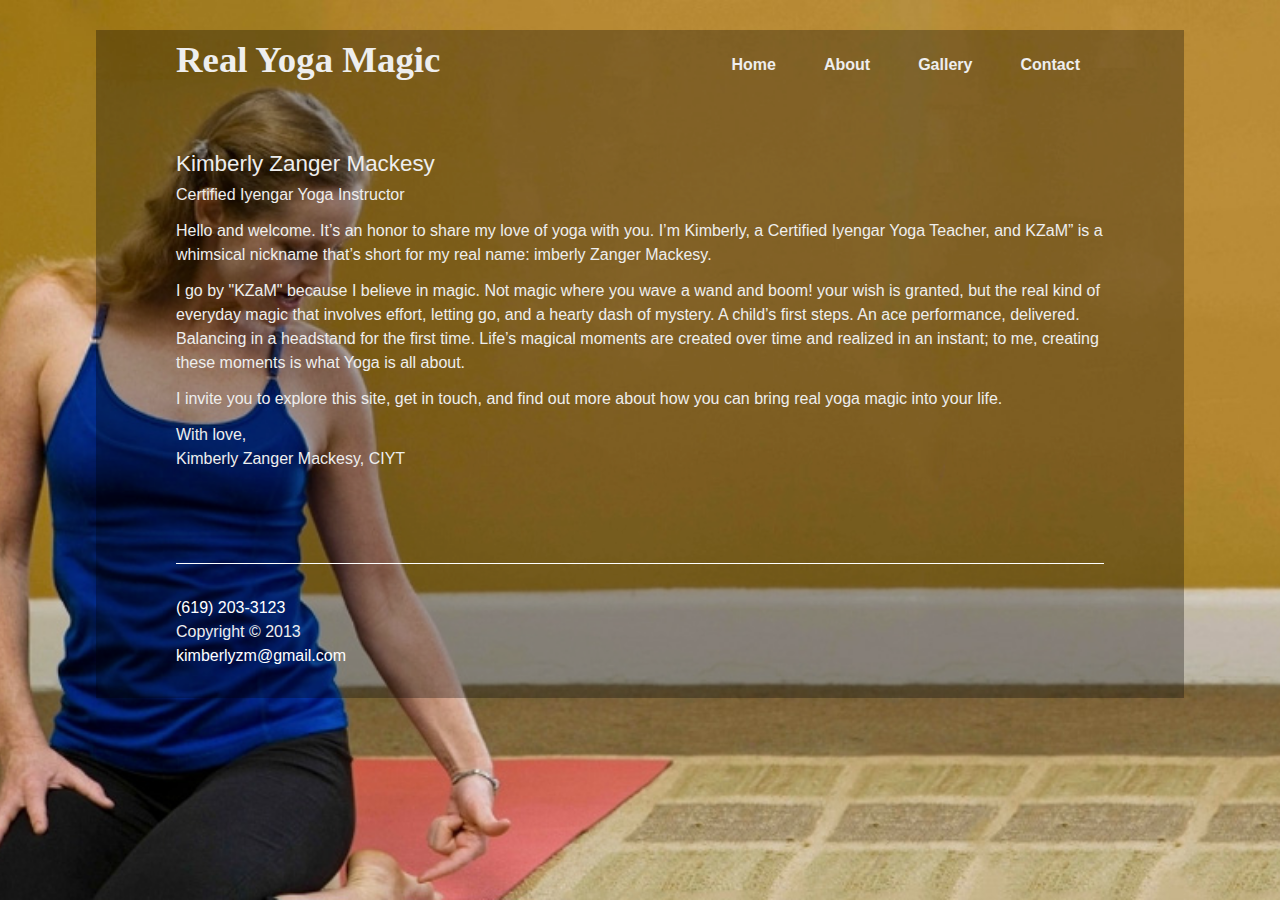
==== commit 6b756dc8: "Automated commit at 2015-01-07 08:31:44 UTC by middleman-deploy 0.2.3" ====
--- a/index.html
+++ b/index.html
@@ -10,7 +10,7 @@
     <!-- Use title if it's in the page YAML frontmatter -->
     <title>Real Yoga Magic</title>
 
-    <link href="assets/stylesheets/application-8ed5fe41.css" media="screen" rel="stylesheet" type="text/css" />
+    <link href="assets/stylesheets/application-66378a8c.css" media="screen" rel="stylesheet" type="text/css" />
     
   </head>
 
--- a/assets/stylesheets/application-66378a8c.css
+++ b/assets/stylesheets/application-66378a8c.css
@@ -0,0 +1,4 @@
+.mfp-bg{top:0;left:0;width:100%;height:100%;z-index:1042;overflow:hidden;position:fixed;background:#0b0b0b;opacity:0.8;filter:alpha(opacity=80)}.mfp-wrap{top:0;left:0;width:100%;height:100%;z-index:1043;position:fixed;outline:none !important;-webkit-backface-visibility:hidden}.mfp-container{text-align:center;position:absolute;width:100%;height:100%;left:0;top:0;padding:0 8px;-webkit-box-sizing:border-box;-moz-box-sizing:border-box;box-sizing:border-box}.mfp-container:before{content:'';display:inline-block;height:100%;vertical-align:middle}.mfp-align-top .mfp-container:before{display:none}.mfp-content{position:relative;display:inline-block;vertical-align:middle;margin:0 auto;text-align:left;z-index:1045}.mfp-inline-holder .mfp-content,.mfp-ajax-holder .mfp-content{width:100%;cursor:auto}.mfp-ajax-cur{cursor:progress}.mfp-zoom-out-cur,.mfp-zoom-out-cur .mfp-image-holder .mfp-close{cursor:-moz-zoom-out;cursor:-webkit-zoom-out;cursor:zoom-out}.mfp-zoom{cursor:pointer;cursor:-webkit-zoom-in;cursor:-moz-zoom-in;cursor:zoom-in}.mfp-auto-cursor .mfp-content{cursor:auto}.mfp-close,.mfp-arrow,.mfp-preloader,.mfp-counter{-webkit-user-select:none;-moz-user-select:none;user-select:none}.mfp-loading.mfp-figure{display:none}.mfp-hide{display:none !important}.mfp-preloader{color:#cccccc;position:absolute;top:50%;width:auto;text-align:center;margin-top:-0.8em;left:8px;right:8px;z-index:1044}.mfp-preloader a{color:#cccccc}.mfp-preloader a:hover{color:white}.mfp-s-ready .mfp-preloader{display:none}.mfp-s-error .mfp-content{display:none}button.mfp-close,button.mfp-arrow{overflow:visible;cursor:pointer;background:transparent;border:0;-webkit-appearance:none;display:block;outline:none;padding:0;z-index:1046;-webkit-box-shadow:none;box-shadow:none}button::-moz-focus-inner{padding:0;border:0}.mfp-close{width:44px;height:44px;line-height:44px;position:absolute;right:0;top:0;text-decoration:none;text-align:center;opacity:0.65;padding:0 0 18px 10px;color:white;font-style:normal;font-size:28px;font-family:Arial, Baskerville, monospace}.mfp-close:hover,.mfp-close:focus{opacity:1}.mfp-close:active{top:1px}.mfp-close-btn-in .mfp-close{color:#333333}.mfp-image-holder .mfp-close,.mfp-iframe-holder .mfp-close{color:white;right:-6px;text-align:right;padding-right:6px;width:100%}.mfp-counter{position:absolute;top:0;right:0;color:#cccccc;font-size:12px;line-height:18px}.mfp-arrow{position:absolute;opacity:0.65;margin:0;top:50%;margin-top:-55px;padding:0;width:90px;height:110px;-webkit-tap-highlight-color:rgba(0,0,0,0)}.mfp-arrow:active{margin-top:-54px}.mfp-arrow:hover,.mfp-arrow:focus{opacity:1}.mfp-arrow:before,.mfp-arrow:after,.mfp-arrow .mfp-b,.mfp-arrow .mfp-a{content:'';display:block;width:0;height:0;position:absolute;left:0;top:0;margin-top:35px;margin-left:35px;border:medium inset transparent}.mfp-arrow:after,.mfp-arrow .mfp-a{border-top-width:13px;border-bottom-width:13px;top:8px}.mfp-arrow:before,.mfp-arrow .mfp-b{border-top-width:21px;border-bottom-width:21px}.mfp-arrow-left{left:0}.mfp-arrow-left:after,.mfp-arrow-left .mfp-a{border-right:17px solid white;margin-left:31px}.mfp-arrow-left:before,.mfp-arrow-left .mfp-b{margin-left:25px;border-right:27px solid #3f3f3f}.mfp-arrow-right{right:0}.mfp-arrow-right:after,.mfp-arrow-right .mfp-a{border-left:17px solid white;margin-left:39px}.mfp-arrow-right:before,.mfp-arrow-right .mfp-b{border-left:27px solid #3f3f3f}.mfp-iframe-holder{padding-top:40px;padding-bottom:40px}.mfp-iframe-holder .mfp-content{line-height:0;width:100%;max-width:900px}.mfp-iframe-holder .mfp-close{top:-40px}.mfp-iframe-scaler{width:100%;height:0;overflow:hidden;padding-top:56.25%}.mfp-iframe-scaler iframe{position:absolute;display:block;top:0;left:0;width:100%;height:100%;box-shadow:0 0 8px rgba(0,0,0,0.6);background:black}img.mfp-img{width:auto;max-width:100%;height:auto;display:block;line-height:0;-webkit-box-sizing:border-box;-moz-box-sizing:border-box;box-sizing:border-box;padding:40px 0 40px;margin:0 auto}.mfp-figure{line-height:0}.mfp-figure:after{content:'';position:absolute;left:0;top:40px;bottom:40px;display:block;right:0;width:auto;height:auto;z-index:-1;box-shadow:0 0 8px rgba(0,0,0,0.6);background:#444444}.mfp-figure small{color:#bdbdbd;display:block;font-size:12px;line-height:14px}.mfp-bottom-bar{margin-top:-36px;position:absolute;top:100%;left:0;width:100%;cursor:auto}.mfp-title{text-align:left;line-height:18px;color:#f3f3f3;word-wrap:break-word;padding-right:36px}.mfp-image-holder .mfp-content{max-width:100%}.mfp-gallery .mfp-image-holder .mfp-figure{cursor:pointer}@media screen and (max-width: 800px) and (orientation: landscape), screen and (max-height: 300px){.mfp-img-mobile .mfp-image-holder{padding-left:0;padding-right:0}.mfp-img-mobile img.mfp-img{padding:0}.mfp-img-mobile .mfp-figure:after{top:0;bottom:0}.mfp-img-mobile .mfp-figure small{display:inline;margin-left:5px}.mfp-img-mobile .mfp-bottom-bar{background:rgba(0,0,0,0.6);bottom:0;margin:0;top:auto;padding:3px 5px;position:fixed;-webkit-box-sizing:border-box;-moz-box-sizing:border-box;box-sizing:border-box}.mfp-img-mobile .mfp-bottom-bar:empty{padding:0}.mfp-img-mobile .mfp-counter{right:5px;top:3px}.mfp-img-mobile .mfp-close{top:0;right:0;width:35px;height:35px;line-height:35px;background:rgba(0,0,0,0.6);position:fixed;text-align:center;padding:0}}@media all and (max-width: 900px){.mfp-arrow{-webkit-transform:scale(0.75);transform:scale(0.75)}.mfp-arrow-left{-webkit-transform-origin:0;transform-origin:0}.mfp-arrow-right{-webkit-transform-origin:100%;transform-origin:100%}.mfp-container{padding-left:6px;padding-right:6px}}.mfp-ie7 .mfp-img{padding:0}.mfp-ie7 .mfp-bottom-bar{width:600px;left:50%;margin-left:-300px;margin-top:5px;padding-bottom:5px}.mfp-ie7 .mfp-container{padding:0}.mfp-ie7 .mfp-content{padding-top:44px}.mfp-ie7 .mfp-close{top:0;right:0;padding-top:0}.royalSlider{width:600px;height:400px;position:relative;direction:ltr}.royalSlider>*{float:left}.rsWebkit3d .rsSlide{-webkit-transform:translateZ(0)}.rsWebkit3d .rsSlide,.rsWebkit3d .rsContainer,.rsWebkit3d .rsThumbs,.rsWebkit3d .rsPreloader,.rsWebkit3d img,.rsWebkit3d .rsOverflow,.rsWebkit3d .rsBtnCenterer,.rsWebkit3d .rsAbsoluteEl,.rsWebkit3d .rsABlock,.rsWebkit3d .rsLink{-webkit-backface-visibility:hidden}.rsFade.rsWebkit3d .rsSlide,.rsFade.rsWebkit3d img,.rsFade.rsWebkit3d .rsContainer{-webkit-transform:none}.rsOverflow{width:100%;height:100%;position:relative;overflow:hidden;float:left;-webkit-tap-highlight-color:rgba(0,0,0,0)}.rsVisibleNearbyWrap{width:100%;height:100%;position:relative;overflow:hidden;left:0;top:0;-webkit-tap-highlight-color:rgba(0,0,0,0)}.rsVisibleNearbyWrap .rsOverflow{position:absolute;left:0;top:0}.rsContainer{position:relative;width:100%;height:100%;-webkit-tap-highlight-color:rgba(0,0,0,0)}.rsArrow,.rsThumbsArrow{cursor:pointer}.rsThumb{float:left;position:relative}.rsArrow,.rsNav,.rsThumbsArrow{opacity:1;-webkit-transition:opacity 0.3s linear;-moz-transition:opacity 0.3s linear;-o-transition:opacity 0.3s linear;transition:opacity 0.3s linear}.rsHidden{opacity:0;visibility:hidden;-webkit-transition:visibility 0s linear 0.3s,opacity 0.3s linear;-moz-transition:visibility 0s linear 0.3s,opacity 0.3s linear;-o-transition:visibility 0s linear 0.3s,opacity 0.3s linear;transition:visibility 0s linear 0.3s,opacity 0.3s linear}.rsGCaption{width:100%;float:left;text-align:center}.royalSlider.rsFullscreen{position:fixed !important;height:auto !important;width:auto !important;margin:0 !important;padding:0 !important;z-index:2147483647 !important;top:0 !important;left:0 !important;bottom:0 !important;right:0 !important}.royalSlider .rsSlide.rsFakePreloader{opacity:1 !important;-webkit-transition:0s;-moz-transition:0s;-o-transition:0s;transition:0s;display:none}.rsSlide{position:absolute;left:0;top:0;display:block;overflow:hidden;height:100%;width:100%}.royalSlider.rsAutoHeight,.rsAutoHeight .rsSlide{height:auto}.rsContent{width:100%;height:100%;position:relative}.rsPreloader{position:absolute;z-index:0}.rsNav{-moz-user-select:-moz-none;-webkit-user-select:none;user-select:none}.rsNavItem{-webkit-tap-highlight-color:rgba(0,0,0,0.25)}.rsThumbs{cursor:pointer;position:relative;overflow:hidden;float:left;z-index:22}.rsTabs{float:left;background:none !important}.rsTabs,.rsThumbs{-webkit-tap-highlight-color:rgba(0,0,0,0);-webkit-tap-highlight-color:rgba(0,0,0,0)}.rsVideoContainer{width:auto;height:auto;line-height:0;position:relative}.rsVideoFrameHolder{position:absolute;left:0;top:0;background:#141414;opacity:0;-webkit-transition:.3s}.rsVideoFrameHolder.rsVideoActive{opacity:1}.rsVideoContainer iframe,.rsVideoContainer video,.rsVideoContainer embed,.rsVideoContainer .rsVideoObj{position:absolute;z-index:50;left:0;top:0;width:100%;height:100%}.rsVideoContainer.rsIOSVideo iframe,.rsVideoContainer.rsIOSVideo video,.rsVideoContainer.rsIOSVideo embed{-webkit-box-sizing:border-box;-moz-box-sizing:border-box;box-sizing:border-box;padding-right:44px}.rsABlock{left:0;top:0;position:absolute;z-index:15}img.rsImg{max-width:none}.grab-cursor{cursor:url(grab.png) 8 8,move}.grabbing-cursor{cursor:url(grabbing.png) 8 8,move}.rsNoDrag{cursor:auto}.rsLink{left:0;top:0;position:absolute;width:100%;height:100%;display:block;z-index:20;background:url(blank.gif)}.rsDefaultInv,.rsDefaultInv .rsOverflow,.rsDefaultInv .rsSlide,.rsDefaultInv .rsVideoFrameHolder,.rsDefaultInv .rsThumbs{background:#EEE;color:#222}.rsDefaultInv .rsArrow{height:100%;width:44px;position:absolute;display:block;cursor:pointer;z-index:21}.rsDefaultInv.rsVer .rsArrow{width:100%;height:44px}.rsDefaultInv.rsVer .rsArrowLeft{top:0;left:0}.rsDefaultInv.rsVer .rsArrowRight{bottom:0;left:0}.rsDefaultInv.rsHor .rsArrowLeft{left:0;top:0}.rsDefaultInv.rsHor .rsArrowRight{right:0;top:0}.rsDefaultInv .rsArrowIcn{width:32px;height:32px;top:50%;left:50%;margin-top:-16px;margin-left:-16px;position:absolute;cursor:pointer;background:url('rs-default-inverted.png');background-color:#FFF;background-color:rgba(255,255,255,0.75);*background-color:#FFF;border-radius:2px}.rsDefaultInv .rsArrowIcn:hover{background-color:rgba(255,255,255,0.9)}.rsDefaultInv.rsHor .rsArrowLeft .rsArrowIcn{background-position:-64px -32px}.rsDefaultInv.rsHor .rsArrowRight .rsArrowIcn{background-position:-64px -64px}.rsDefaultInv.rsVer .rsArrowLeft .rsArrowIcn{background-position:-96px -32px}.rsDefaultInv.rsVer .rsArrowRight .rsArrowIcn{background-position:-96px -64px}.rsDefaultInv .rsArrowDisabled .rsArrowIcn{filter:alpha(opacity=20);opacity:.2;*display:none}.rsDefaultInv .rsBullets{position:relative;z-index:35;padding-top:4px;width:100%;height:auto;margin:0 auto;text-align:center;line-height:5px;overflow:hidden}.rsDefaultInv .rsBullet{width:5px;height:5px;display:inline-block;*display:inline;*zoom:1;padding:6px}.rsDefaultInv .rsBullet span{display:block;width:5px;height:5px;border-radius:50%;background:#BBB}.rsDefaultInv .rsBullet.rsNavSelected span{background-color:#000}.rsDefaultInv .rsThumbsHor{width:100%;height:72px}.rsDefaultInv .rsThumbsVer{width:96px;height:100%;position:absolute;top:0;right:0}.rsDefaultInv.rsWithThumbsHor .rsThumbsContainer{position:relative;height:100%}.rsDefaultInv.rsWithThumbsVer .rsThumbsContainer{position:relative;width:100%}.rsDefaultInv .rsThumb{float:left;overflow:hidden;width:96px;height:72px}.rsDefaultInv .rsThumb img{width:100%;height:100%}.rsDefaultInv .rsThumb.rsNavSelected{background:#FFF}.rsDefaultInv .rsThumb.rsNavSelected img{opacity:0.5;filter:alpha(opacity=50)}.rsDefaultInv .rsTmb{display:block}.rsDefaultInv .rsTmb h5{font-size:16px;margin:0;padding:0;line-height:20px}.rsDefaultInv .rsTmb span{color:#DDD;margin:0;padding:0;font-size:13px;line-height:18px}.rsDefaultInv .rsThumbsArrow{height:100%;width:20px;position:absolute;display:block;cursor:pointer;z-index:21;background:#FFF;background:rgba(255,255,255,0.75)}.rsDefaultInv .rsThumbsArrow:hover{background:rgba(255,255,255,0.9)}.rsDefaultInv.rsWithThumbsVer .rsThumbsArrow{width:100%;height:20px}.rsDefaultInv.rsWithThumbsVer .rsThumbsArrowLeft{top:0;left:0}.rsDefaultInv.rsWithThumbsVer .rsThumbsArrowRight{bottom:0;left:0}.rsDefaultInv.rsWithThumbsHor .rsThumbsArrowLeft{left:0;top:0}.rsDefaultInv.rsWithThumbsHor .rsThumbsArrowRight{right:0;top:0}.rsDefaultInv .rsThumbsArrowIcn{width:16px;height:16px;top:50%;left:50%;margin-top:-8px;margin-left:-8px;position:absolute;cursor:pointer;background:url('rs-default-inverted.png')}.rsDefaultInv.rsWithThumbsHor .rsThumbsArrowLeft .rsThumbsArrowIcn{background-position:-128px -32px}.rsDefaultInv.rsWithThumbsHor .rsThumbsArrowRight .rsThumbsArrowIcn{background-position:-128px -48px}.rsDefaultInv.rsWithThumbsVer .rsThumbsArrowLeft .rsThumbsArrowIcn{background-position:-144px -32px}.rsDefaultInv.rsWithThumbsVer .rsThumbsArrowRight .rsThumbsArrowIcn{background-position:-144px -48px}.rsDefaultInv .rsThumbsArrowDisabled{display:none !important}@media screen and (min-width: 0px) and (max-width: 800px){.rsDefaultInv .rsThumb{width:59px;height:44px}.rsDefaultInv .rsThumbsHor{height:44px}.rsDefaultInv .rsThumbsVer{width:59px}}.rsDefaultInv .rsTabs{width:100%;height:auto;margin:0 auto;text-align:center;overflow:hidden;padding-top:12px;position:relative}.rsDefaultInv .rsTab{display:inline-block;cursor:pointer;text-align:center;height:auto;width:auto;color:#333;padding:5px 13px 6px;min-width:72px;border:1px solid #D9D9DD;border-right:1px solid #f5f5f5;text-decoration:none;background-color:#FFF;background-image:-webkit-linear-gradient(top, #fefefe, #f4f4f4);background-image:-moz-linear-gradient(top, #fefefe, #f4f4f4);background-image:linear-gradient(to bottom, #fefefe,#f4f4f4);-webkit-box-shadow:inset 1px 0 0 #fff;box-shadow:inset 1px 0 0 #fff;*display:inline;*zoom:1}.rsDefaultInv .rsTab:first-child{-webkit-border-top-left-radius:4px;border-top-left-radius:4px;-webkit-border-bottom-left-radius:4px;border-bottom-left-radius:4px}.rsDefaultInv .rsTab:last-child{-webkit-border-top-right-radius:4px;border-top-right-radius:4px;-webkit-border-bottom-right-radius:4px;border-bottom-right-radius:4px;border-right:1px solid #cfcfcf}.rsDefaultInv .rsTab:active{border:1px solid #D9D9DD;background-color:#f4f4f4;box-shadow:0 1px 4px rgba(0,0,0,0.2) inset}.rsDefaultInv .rsTab.rsNavSelected{color:#FFF;border:1px solid #999;text-shadow:1px 1px #838383;box-shadow:0 1px 9px rgba(102,102,102,0.65) inset;background:#ACACAC;background-image:-webkit-linear-gradient(top, #acacac, #bbb);background-image:-moz-llinear-gradient(top, #acacac, #bbb);background-image:linear-gradient(to bottom, #acacac,#bbbbbb)}.rsDefaultInv .rsFullscreenBtn{right:0;top:0;width:44px;height:44px;z-index:22;display:block;position:absolute;cursor:pointer}.rsDefaultInv .rsFullscreenIcn{display:block;margin:6px;width:32px;height:32px;background:url('rs-default-inverted.png') 0 0;background-color:#FFF;background-color:rgba(255,255,255,0.75);*background-color:#FFF;border-radius:2px}.rsDefaultInv .rsFullscreenIcn:hover{background-color:rgba(255,255,255,0.9)}.rsDefaultInv.rsFullscreen .rsFullscreenIcn{background-position:-32px 0}.rsDefaultInv .rsPlayBtn{-webkit-tap-highlight-color:rgba(0,0,0,0.3);width:64px;height:64px;margin-left:-32px;margin-top:-32px;cursor:pointer}.rsDefaultInv .rsPlayBtnIcon{width:64px;display:block;height:64px;-webkit-border-radius:4px;border-radius:4px;-webkit-transition:.3s;-moz-transition:.3s;transition:.3s;background:url(rs-default-inverted.png) no-repeat 0 -32px;background-color:#FFF;background-color:rgba(255,255,255,0.75);*background-color:#FFF}.rsDefaultInv .rsPlayBtn:hover .rsPlayBtnIcon{background-color:rgba(255,255,255,0.9)}.rsDefaultInv .rsBtnCenterer{position:absolute;left:50%;top:50%;width:20px;height:20px}.rsDefaultInv .rsCloseVideoBtn{right:0;top:0;width:44px;height:44px;z-index:500;position:absolute;cursor:pointer;-webkit-backface-visibility:hidden;-webkit-transform:translateZ(0)}.rsDefaultInv .rsCloseVideoBtn.rsiOSBtn{top:-38px;right:-6px}.rsDefaultInv .rsCloseVideoIcn{margin:6px;width:32px;height:32px;background:url('rs-default-inverted.png') -64px 0;background-color:#FFF;background-color:rgba(255,255,255,0.75);*background-color:#FFF}.rsDefaultInv .rsCloseVideoIcn:hover{background-color:rgba(255,255,255,0.9)}.rsDefaultInv .rsPreloader{width:20px;height:20px;background-image:url(../preloaders/preloader.gif);left:50%;top:50%;margin-left:-10px;margin-top:-10px}.rsDefaultInv .rsGCaption{position:absolute;float:none;bottom:6px;left:6px;text-align:left;background:#FFF;background:rgba(255,255,255,0.75);color:#000;padding:2px 8px;width:auto;font-size:12px;border-radius:2px}article,aside,details,figcaption,figure,footer,header,hgroup,main,nav,section,summary{display:block}audio,canvas,video{display:inline-block}audio:not([controls]){display:none;height:0}[hidden],template{display:none}html{-ms-text-size-adjust:100%;-webkit-text-size-adjust:100%}body{margin:0}a{background:transparent}a:focus{outline:thin dotted}a:active,a:hover{outline:0}abbr[title]{border-bottom:1px dotted}b,strong{font-weight:bold}dfn{font-style:italic}hr{-moz-box-sizing:content-box;box-sizing:content-box;height:0}mark{background:#ff0;color:#000}code,kbd,pre,samp{font-family:monospace,serif;font-size:1em}pre{white-space:pre-wrap}q{quotes:"\201C" "\201D" "\2018" "\2019"}small{font-size:80%}sub,sup{font-size:75%;line-height:0;position:relative;vertical-align:baseline}sup{top:-0.5em}sub{bottom:-0.25em}img{border:0}svg:not(:root){overflow:hidden}figure{margin:0}fieldset{border:1px solid #c0c0c0;margin:0 2px;padding:0.35em 0.625em 0.75em}legend{border:0;padding:0}button,input,select,textarea{font-family:inherit;font-size:100%;margin:0}button,input{line-height:normal}button,select{text-transform:none}button,html input[type="button"],input[type="reset"],input[type="submit"]{-webkit-appearance:button;cursor:pointer}button[disabled],html input[disabled]{cursor:default}input[type="checkbox"],input[type="radio"]{box-sizing:border-box;padding:0}input[type="search"]{-webkit-appearance:textfield;-moz-box-sizing:content-box;-webkit-box-sizing:content-box;box-sizing:content-box}input[type="search"]::-webkit-search-cancel-button,input[type="search"]::-webkit-search-decoration{-webkit-appearance:none}button::-moz-focus-inner,input::-moz-focus-inner{border:0;padding:0}textarea{overflow:auto;vertical-align:top}table{border-collapse:collapse;border-spacing:0}button,input[type="submit"]{border:1px solid #dbdbdb;border-radius:3px;box-shadow:inset 0 1px 0 0 white;color:#333333;display:inline-block;font-size:11px;font-weight:bold;background-color:white;background-image:-webkit-gradient(linear, left top, left bottom, color-stop(0%, #fff), color-stop(100%, #e3e3e3));background-image:-webkit-linear-gradient(#fff, #e3e3e3);background-image:linear-gradient(#ffffff,#e3e3e3);padding:7px 18px;text-decoration:none;text-shadow:0 1px 0 white;background-clip:padding-box;-webkit-font-smoothing:antialiased;font-size:1em;font-weight:bold;line-height:1em}button:hover:not(:disabled),input[type="submit"]:hover:not(:disabled){box-shadow:inset 0 1px 0 0 white;cursor:pointer;background-color:#f2f2f2;background-image:-webkit-gradient(linear, left top, left bottom, color-stop(0%, #f2f2f2), color-stop(100%, #dbdbdb));background-image:-webkit-linear-gradient(#f2f2f2, #dbdbdb);background-image:linear-gradient(#f2f2f2,#dbdbdb)}button:active:not(:disabled),input[type="submit"]:active:not(:disabled){border:1px solid #dbdbdb;box-shadow:inset 0 0 8px 4px #d4d4d4, inset 0 0 8px 4px #d4d4d4, 0 1px 1px 0 #eeeeee}button:disabled,input[type="submit"]:disabled{opacity:0.5;cursor:not-allowed}body{color:#eeeeee;font-family:"Helvetica Neue", Helvetica, Arial, sans-serif;font-size:1em;-webkit-font-smoothing:antialiased;line-height:1.5em}h1,h2,h3,h4,h5,h6{font-family:"Helvetica Neue", Helvetica, Arial, sans-serif;line-height:1.25em;margin:0;margin-top:1em;margin-bottom:.35em;text-rendering:optimizeLegibility}h1{font-size:2.25em}h1.page-title{margin-top:0}h2{font-size:2em}h3{font-size:1.75em}h4{font-size:1.5em}h5{font-size:1.25em}h6{font-size:1em}p{margin:0 0 0.75em}a{color:white;text-decoration:none;-webkit-transition:color 0.1s linear;-moz-transition:color 0.1s linear;transition:color 0.1s linear}a:hover{color:#d9d9d9}a:active,a:focus{color:#d9d9d9;outline:none}hr{border-bottom:1px solid #dddddd;border-left:none;border-right:none;border-top:none;margin:1.5em 0}img{margin:0;max-width:100%}abbr,acronym{border-bottom:1px dotted #dddddd;cursor:help}address{display:block;margin:0 0 0.75em}hgroup{margin-bottom:0.75em}del{color:white}blockquote{border-left:2px solid #dddddd;color:white;margin:1.5em 0;padding-left:0.75em}cite{color:white;font-style:italic}cite:before{content:'\2014 \00A0'}fieldset{background:#f7f7f7;border:1px solid #dddddd;margin:0 0 0.75em 0;padding:1.5em}input,label,select{display:block;font-family:"Helvetica Neue", Helvetica, Arial, sans-serif;font-size:1em}label{font-weight:bold;margin-bottom:0.375em}label.required:after{content:"*"}label abbr{display:none}textarea,input[type="email"],input[type="number"],input[type="password"],input[type="search"],input[type="tel"],input[type="text"],input[type="url"],input[type="color"],input[type="date"],input[type="datetime"],input[type="datetime-local"],input[type="month"],input[type="time"],input[type="week"],select[multiple=multiple]{-webkit-box-sizing:border-box;-moz-box-sizing:border-box;box-sizing:border-box;-webkit-transition:border-color;-moz-transition:border-color;transition:border-color;background-color:white;border-radius:0.1875em;border:1px solid #dddddd;box-shadow:inset 0 1px 3px rgba(0,0,0,0.06);font-family:"Helvetica Neue", Helvetica, Arial, sans-serif;font-size:1em;margin-bottom:0.75em;padding:0.5em 0.5em;width:100%}textarea:hover,input[type="email"]:hover,input[type="number"]:hover,input[type="password"]:hover,input[type="search"]:hover,input[type="tel"]:hover,input[type="text"]:hover,input[type="url"]:hover,input[type="color"]:hover,input[type="date"]:hover,input[type="datetime"]:hover,input[type="datetime-local"]:hover,input[type="month"]:hover,input[type="time"]:hover,input[type="week"]:hover,select[multiple=multiple]:hover{border-color:#c4c4c4}textarea:focus,input[type="email"]:focus,input[type="number"]:focus,input[type="password"]:focus,input[type="search"]:focus,input[type="tel"]:focus,input[type="text"]:focus,input[type="url"]:focus,input[type="color"]:focus,input[type="date"]:focus,input[type="datetime"]:focus,input[type="datetime-local"]:focus,input[type="month"]:focus,input[type="time"]:focus,input[type="week"]:focus,select[multiple=multiple]:focus{border-color:white;box-shadow:inset 0 1px 3px rgba(0,0,0,0.06),0 0 5px rgba(242,242,242,0.7);outline:none}textarea{resize:vertical}input[type="search"]{-webkit-appearance:none;-moz-appearance:none;-ms-appearance:none;-o-appearance:none;appearance:none}input[type="checkbox"],input[type="radio"]{display:inline;margin-right:0.375em}input[type="file"]{width:100%}select{width:auto;max-width:100%;margin-bottom:1.5em}button,input[type="submit"]{-webkit-appearance:none;-moz-appearance:none;-ms-appearance:none;-o-appearance:none;appearance:none;cursor:pointer;user-select:none;vertical-align:middle;white-space:nowrap}table{border-collapse:collapse;margin:0.75em 0;table-layout:fixed;width:100%}th{border-bottom:1px solid #b7b7b7;font-weight:bold;padding:0.75em 0;text-align:left}td{border-bottom:1px solid #dddddd;padding:0.75em 0}tr,td,th{vertical-align:middle}ul,ol{margin:0;padding:0;margin-top:0.75em;line-height:1.5em;list-style-type:none}ul.default-ul,ol.default-ul{list-style-type:disc;margin-bottom:0.75em;padding-left:1.5em}ul.default-ol,ol.default-ol{list-style-type:decimal;margin-bottom:0.75em;padding-left:1.5em}dl{line-height:1.5em;margin:0;padding:0}dl dt{font-weight:bold;margin-top:0.75em}dl dd{margin:0}.error{background:#fbe3e4;color:#96151b;font-weight:bold;margin-bottom:0.75em;padding:0.75em}.error a{color:#6a0f13}.error a:hover{color:#110203}.notice{background:#fff6bf;color:#8c7800;font-weight:bold;margin-bottom:0.75em;padding:0.75em}.notice a{color:#594c00}.notice a:hover{color:black}.success{background:#e6efc2;color:#56651a;font-weight:bold;margin-bottom:0.75em;padding:0.75em}.success a{color:#333c10}.success a:hover{color:black}*{-webkit-box-sizing:border-box;-moz-box-sizing:border-box;box-sizing:border-box}/*!
+ *  Font Awesome 4.2.0 by @davegandy - http://fontawesome.io - @fontawesome
+ *  License - http://fontawesome.io/license (Font: SIL OFL 1.1, CSS: MIT License)
+ */@font-face{font-family:'FontAwesome';src:url("/assets/fonts/fontawesome-webfont-01839790.eot?v=4.2.0");src:url("/assets/fonts/fontawesome-webfont-01839790.eot?#iefix&v=4.2.0") format("embedded-opentype"),url("/assets/fonts/fontawesome-webfont-7d65e022.woff?v=4.2.0") format("woff"),url("/assets/fonts/fontawesome-webfont-6225ccc4.ttf?v=4.2.0") format("truetype"),url("/assets/fonts/fontawesome-webfont-cd980eab.svg?v=4.2.0#fontawesomeregular") format("svg");font-weight:normal;font-style:normal}.fa{display:inline-block;font:normal normal normal 14px/1 FontAwesome;font-size:inherit;text-rendering:auto;-webkit-font-smoothing:antialiased;-moz-osx-font-smoothing:grayscale}.fa-lg{font-size:1.33333em;line-height:0.75em;vertical-align:-15%}.fa-2x{font-size:2em}.fa-3x{font-size:3em}.fa-4x{font-size:4em}.fa-5x{font-size:5em}.fa-fw{width:1.28571em;text-align:center}.fa-ul{padding-left:0;margin-left:2.14286em;list-style-type:none}.fa-ul>li{position:relative}.fa-li{position:absolute;left:-2.14286em;width:2.14286em;top:0.14286em;text-align:center}.fa-li.fa-lg{left:-1.85714em}.fa-border{padding:.2em .25em .15em;border:solid 0.08em #eeeeee;border-radius:.1em}.pull-right{float:right}.pull-left{float:left}.fa.pull-left{margin-right:.3em}.fa.pull-right{margin-left:.3em}.fa-spin{-webkit-animation:fa-spin 2s infinite linear;animation:fa-spin 2s infinite linear}@-webkit-keyframes fa-spin{0%{-webkit-transform:rotate(0deg);transform:rotate(0deg)}100%{-webkit-transform:rotate(359deg);transform:rotate(359deg)}}@keyframes fa-spin{0%{-webkit-transform:rotate(0deg);transform:rotate(0deg)}100%{-webkit-transform:rotate(359deg);transform:rotate(359deg)}}.fa-rotate-90{filter:progid:DXImageTransform.Microsoft.BasicImage(rotation=1);-webkit-transform:rotate(90deg);-ms-transform:rotate(90deg);transform:rotate(90deg)}.fa-rotate-180{filter:progid:DXImageTransform.Microsoft.BasicImage(rotation=2);-webkit-transform:rotate(180deg);-ms-transform:rotate(180deg);transform:rotate(180deg)}.fa-rotate-270{filter:progid:DXImageTransform.Microsoft.BasicImage(rotation=3);-webkit-transform:rotate(270deg);-ms-transform:rotate(270deg);transform:rotate(270deg)}.fa-flip-horizontal{filter:progid:DXImageTransform.Microsoft.BasicImage(rotation=0);-webkit-transform:scale(-1, 1);-ms-transform:scale(-1, 1);transform:scale(-1, 1)}.fa-flip-vertical{filter:progid:DXImageTransform.Microsoft.BasicImage(rotation=2);-webkit-transform:scale(1, -1);-ms-transform:scale(1, -1);transform:scale(1, -1)}:root .fa-rotate-90,:root .fa-rotate-180,:root .fa-rotate-270,:root .fa-flip-horizontal,:root .fa-flip-vertical{filter:none}.fa-stack{position:relative;display:inline-block;width:2em;height:2em;line-height:2em;vertical-align:middle}.fa-stack-1x,.fa-stack-2x{position:absolute;left:0;width:100%;text-align:center}.fa-stack-1x{line-height:inherit}.fa-stack-2x{font-size:2em}.fa-inverse{color:white}.fa-glass:before{content:"\f000"}.fa-music:before{content:"\f001"}.fa-search:before{content:"\f002"}.fa-envelope-o:before{content:"\f003"}.fa-heart:before{content:"\f004"}.fa-star:before{content:"\f005"}.fa-star-o:before{content:"\f006"}.fa-user:before{content:"\f007"}.fa-film:before{content:"\f008"}.fa-th-large:before{content:"\f009"}.fa-th:before{content:"\f00a"}.fa-th-list:before{content:"\f00b"}.fa-check:before{content:"\f00c"}.fa-remove:before,.fa-close:before,.fa-times:before{content:"\f00d"}.fa-search-plus:before{content:"\f00e"}.fa-search-minus:before{content:"\f010"}.fa-power-off:before{content:"\f011"}.fa-signal:before{content:"\f012"}.fa-gear:before,.fa-cog:before{content:"\f013"}.fa-trash-o:before{content:"\f014"}.fa-home:before{content:"\f015"}.fa-file-o:before{content:"\f016"}.fa-clock-o:before{content:"\f017"}.fa-road:before{content:"\f018"}.fa-download:before{content:"\f019"}.fa-arrow-circle-o-down:before{content:"\f01a"}.fa-arrow-circle-o-up:before{content:"\f01b"}.fa-inbox:before{content:"\f01c"}.fa-play-circle-o:before{content:"\f01d"}.fa-rotate-right:before,.fa-repeat:before{content:"\f01e"}.fa-refresh:before{content:"\f021"}.fa-list-alt:before{content:"\f022"}.fa-lock:before{content:"\f023"}.fa-flag:before{content:"\f024"}.fa-headphones:before{content:"\f025"}.fa-volume-off:before{content:"\f026"}.fa-volume-down:before{content:"\f027"}.fa-volume-up:before{content:"\f028"}.fa-qrcode:before{content:"\f029"}.fa-barcode:before{content:"\f02a"}.fa-tag:before{content:"\f02b"}.fa-tags:before{content:"\f02c"}.fa-book:before{content:"\f02d"}.fa-bookmark:before{content:"\f02e"}.fa-print:before{content:"\f02f"}.fa-camera:before{content:"\f030"}.fa-font:before{content:"\f031"}.fa-bold:before{content:"\f032"}.fa-italic:before{content:"\f033"}.fa-text-height:before{content:"\f034"}.fa-text-width:before{content:"\f035"}.fa-align-left:before{content:"\f036"}.fa-align-center:before{content:"\f037"}.fa-align-right:before{content:"\f038"}.fa-align-justify:before{content:"\f039"}.fa-list:before{content:"\f03a"}.fa-dedent:before,.fa-outdent:before{content:"\f03b"}.fa-indent:before{content:"\f03c"}.fa-video-camera:before{content:"\f03d"}.fa-photo:before,.fa-image:before,.fa-picture-o:before{content:"\f03e"}.fa-pencil:before{content:"\f040"}.fa-map-marker:before{content:"\f041"}.fa-adjust:before{content:"\f042"}.fa-tint:before{content:"\f043"}.fa-edit:before,.fa-pencil-square-o:before{content:"\f044"}.fa-share-square-o:before{content:"\f045"}.fa-check-square-o:before{content:"\f046"}.fa-arrows:before{content:"\f047"}.fa-step-backward:before{content:"\f048"}.fa-fast-backward:before{content:"\f049"}.fa-backward:before{content:"\f04a"}.fa-play:before{content:"\f04b"}.fa-pause:before{content:"\f04c"}.fa-stop:before{content:"\f04d"}.fa-forward:before{content:"\f04e"}.fa-fast-forward:before{content:"\f050"}.fa-step-forward:before{content:"\f051"}.fa-eject:before{content:"\f052"}.fa-chevron-left:before{content:"\f053"}.fa-chevron-right:before{content:"\f054"}.fa-plus-circle:before{content:"\f055"}.fa-minus-circle:before{content:"\f056"}.fa-times-circle:before{content:"\f057"}.fa-check-circle:before{content:"\f058"}.fa-question-circle:before{content:"\f059"}.fa-info-circle:before{content:"\f05a"}.fa-crosshairs:before{content:"\f05b"}.fa-times-circle-o:before{content:"\f05c"}.fa-check-circle-o:before{content:"\f05d"}.fa-ban:before{content:"\f05e"}.fa-arrow-left:before{content:"\f060"}.fa-arrow-right:before{content:"\f061"}.fa-arrow-up:before{content:"\f062"}.fa-arrow-down:before{content:"\f063"}.fa-mail-forward:before,.fa-share:before{content:"\f064"}.fa-expand:before{content:"\f065"}.fa-compress:before{content:"\f066"}.fa-plus:before{content:"\f067"}.fa-minus:before{content:"\f068"}.fa-asterisk:before{content:"\f069"}.fa-exclamation-circle:before{content:"\f06a"}.fa-gift:before{content:"\f06b"}.fa-leaf:before{content:"\f06c"}.fa-fire:before{content:"\f06d"}.fa-eye:before{content:"\f06e"}.fa-eye-slash:before{content:"\f070"}.fa-warning:before,.fa-exclamation-triangle:before{content:"\f071"}.fa-plane:before{content:"\f072"}.fa-calendar:before{content:"\f073"}.fa-random:before{content:"\f074"}.fa-comment:before{content:"\f075"}.fa-magnet:before{content:"\f076"}.fa-chevron-up:before{content:"\f077"}.fa-chevron-down:before{content:"\f078"}.fa-retweet:before{content:"\f079"}.fa-shopping-cart:before{content:"\f07a"}.fa-folder:before{content:"\f07b"}.fa-folder-open:before{content:"\f07c"}.fa-arrows-v:before{content:"\f07d"}.fa-arrows-h:before{content:"\f07e"}.fa-bar-chart-o:before,.fa-bar-chart:before{content:"\f080"}.fa-twitter-square:before{content:"\f081"}.fa-facebook-square:before{content:"\f082"}.fa-camera-retro:before{content:"\f083"}.fa-key:before{content:"\f084"}.fa-gears:before,.fa-cogs:before{content:"\f085"}.fa-comments:before{content:"\f086"}.fa-thumbs-o-up:before{content:"\f087"}.fa-thumbs-o-down:before{content:"\f088"}.fa-star-half:before{content:"\f089"}.fa-heart-o:before{content:"\f08a"}.fa-sign-out:before{content:"\f08b"}.fa-linkedin-square:before{content:"\f08c"}.fa-thumb-tack:before{content:"\f08d"}.fa-external-link:before{content:"\f08e"}.fa-sign-in:before{content:"\f090"}.fa-trophy:before{content:"\f091"}.fa-github-square:before{content:"\f092"}.fa-upload:before{content:"\f093"}.fa-lemon-o:before{content:"\f094"}.fa-phone:before{content:"\f095"}.fa-square-o:before{content:"\f096"}.fa-bookmark-o:before{content:"\f097"}.fa-phone-square:before{content:"\f098"}.fa-twitter:before{content:"\f099"}.fa-facebook:before{content:"\f09a"}.fa-github:before{content:"\f09b"}.fa-unlock:before{content:"\f09c"}.fa-credit-card:before{content:"\f09d"}.fa-rss:before{content:"\f09e"}.fa-hdd-o:before{content:"\f0a0"}.fa-bullhorn:before{content:"\f0a1"}.fa-bell:before{content:"\f0f3"}.fa-certificate:before{content:"\f0a3"}.fa-hand-o-right:before{content:"\f0a4"}.fa-hand-o-left:before{content:"\f0a5"}.fa-hand-o-up:before{content:"\f0a6"}.fa-hand-o-down:before{content:"\f0a7"}.fa-arrow-circle-left:before{content:"\f0a8"}.fa-arrow-circle-right:before{content:"\f0a9"}.fa-arrow-circle-up:before{content:"\f0aa"}.fa-arrow-circle-down:before{content:"\f0ab"}.fa-globe:before{content:"\f0ac"}.fa-wrench:before{content:"\f0ad"}.fa-tasks:before{content:"\f0ae"}.fa-filter:before{content:"\f0b0"}.fa-briefcase:before{content:"\f0b1"}.fa-arrows-alt:before{content:"\f0b2"}.fa-group:before,.fa-users:before{content:"\f0c0"}.fa-chain:before,.fa-link:before{content:"\f0c1"}.fa-cloud:before{content:"\f0c2"}.fa-flask:before{content:"\f0c3"}.fa-cut:before,.fa-scissors:before{content:"\f0c4"}.fa-copy:before,.fa-files-o:before{content:"\f0c5"}.fa-paperclip:before{content:"\f0c6"}.fa-save:before,.fa-floppy-o:before{content:"\f0c7"}.fa-square:before{content:"\f0c8"}.fa-navicon:before,.fa-reorder:before,.fa-bars:before{content:"\f0c9"}.fa-list-ul:before{content:"\f0ca"}.fa-list-ol:before{content:"\f0cb"}.fa-strikethrough:before{content:"\f0cc"}.fa-underline:before{content:"\f0cd"}.fa-table:before{content:"\f0ce"}.fa-magic:before{content:"\f0d0"}.fa-truck:before{content:"\f0d1"}.fa-pinterest:before{content:"\f0d2"}.fa-pinterest-square:before{content:"\f0d3"}.fa-google-plus-square:before{content:"\f0d4"}.fa-google-plus:before{content:"\f0d5"}.fa-money:before{content:"\f0d6"}.fa-caret-down:before{content:"\f0d7"}.fa-caret-up:before{content:"\f0d8"}.fa-caret-left:before{content:"\f0d9"}.fa-caret-right:before{content:"\f0da"}.fa-columns:before{content:"\f0db"}.fa-unsorted:before,.fa-sort:before{content:"\f0dc"}.fa-sort-down:before,.fa-sort-desc:before{content:"\f0dd"}.fa-sort-up:before,.fa-sort-asc:before{content:"\f0de"}.fa-envelope:before{content:"\f0e0"}.fa-linkedin:before{content:"\f0e1"}.fa-rotate-left:before,.fa-undo:before{content:"\f0e2"}.fa-legal:before,.fa-gavel:before{content:"\f0e3"}.fa-dashboard:before,.fa-tachometer:before{content:"\f0e4"}.fa-comment-o:before{content:"\f0e5"}.fa-comments-o:before{content:"\f0e6"}.fa-flash:before,.fa-bolt:before{content:"\f0e7"}.fa-sitemap:before{content:"\f0e8"}.fa-umbrella:before{content:"\f0e9"}.fa-paste:before,.fa-clipboard:before{content:"\f0ea"}.fa-lightbulb-o:before{content:"\f0eb"}.fa-exchange:before{content:"\f0ec"}.fa-cloud-download:before{content:"\f0ed"}.fa-cloud-upload:before{content:"\f0ee"}.fa-user-md:before{content:"\f0f0"}.fa-stethoscope:before{content:"\f0f1"}.fa-suitcase:before{content:"\f0f2"}.fa-bell-o:before{content:"\f0a2"}.fa-coffee:before{content:"\f0f4"}.fa-cutlery:before{content:"\f0f5"}.fa-file-text-o:before{content:"\f0f6"}.fa-building-o:before{content:"\f0f7"}.fa-hospital-o:before{content:"\f0f8"}.fa-ambulance:before{content:"\f0f9"}.fa-medkit:before{content:"\f0fa"}.fa-fighter-jet:before{content:"\f0fb"}.fa-beer:before{content:"\f0fc"}.fa-h-square:before{content:"\f0fd"}.fa-plus-square:before{content:"\f0fe"}.fa-angle-double-left:before{content:"\f100"}.fa-angle-double-right:before{content:"\f101"}.fa-angle-double-up:before{content:"\f102"}.fa-angle-double-down:before{content:"\f103"}.fa-angle-left:before{content:"\f104"}.fa-angle-right:before{content:"\f105"}.fa-angle-up:before{content:"\f106"}.fa-angle-down:before{content:"\f107"}.fa-desktop:before{content:"\f108"}.fa-laptop:before{content:"\f109"}.fa-tablet:before{content:"\f10a"}.fa-mobile-phone:before,.fa-mobile:before{content:"\f10b"}.fa-circle-o:before{content:"\f10c"}.fa-quote-left:before{content:"\f10d"}.fa-quote-right:before{content:"\f10e"}.fa-spinner:before{content:"\f110"}.fa-circle:before{content:"\f111"}.fa-mail-reply:before,.fa-reply:before{content:"\f112"}.fa-github-alt:before{content:"\f113"}.fa-folder-o:before{content:"\f114"}.fa-folder-open-o:before{content:"\f115"}.fa-smile-o:before{content:"\f118"}.fa-frown-o:before{content:"\f119"}.fa-meh-o:before{content:"\f11a"}.fa-gamepad:before{content:"\f11b"}.fa-keyboard-o:before{content:"\f11c"}.fa-flag-o:before{content:"\f11d"}.fa-flag-checkered:before{content:"\f11e"}.fa-terminal:before{content:"\f120"}.fa-code:before{content:"\f121"}.fa-mail-reply-all:before,.fa-reply-all:before{content:"\f122"}.fa-star-half-empty:before,.fa-star-half-full:before,.fa-star-half-o:before{content:"\f123"}.fa-location-arrow:before{content:"\f124"}.fa-crop:before{content:"\f125"}.fa-code-fork:before{content:"\f126"}.fa-unlink:before,.fa-chain-broken:before{content:"\f127"}.fa-question:before{content:"\f128"}.fa-info:before{content:"\f129"}.fa-exclamation:before{content:"\f12a"}.fa-superscript:before{content:"\f12b"}.fa-subscript:before{content:"\f12c"}.fa-eraser:before{content:"\f12d"}.fa-puzzle-piece:before{content:"\f12e"}.fa-microphone:before{content:"\f130"}.fa-microphone-slash:before{content:"\f131"}.fa-shield:before{content:"\f132"}.fa-calendar-o:before{content:"\f133"}.fa-fire-extinguisher:before{content:"\f134"}.fa-rocket:before{content:"\f135"}.fa-maxcdn:before{content:"\f136"}.fa-chevron-circle-left:before{content:"\f137"}.fa-chevron-circle-right:before{content:"\f138"}.fa-chevron-circle-up:before{content:"\f139"}.fa-chevron-circle-down:before{content:"\f13a"}.fa-html5:before{content:"\f13b"}.fa-css3:before{content:"\f13c"}.fa-anchor:before{content:"\f13d"}.fa-unlock-alt:before{content:"\f13e"}.fa-bullseye:before{content:"\f140"}.fa-ellipsis-h:before{content:"\f141"}.fa-ellipsis-v:before{content:"\f142"}.fa-rss-square:before{content:"\f143"}.fa-play-circle:before{content:"\f144"}.fa-ticket:before{content:"\f145"}.fa-minus-square:before{content:"\f146"}.fa-minus-square-o:before{content:"\f147"}.fa-level-up:before{content:"\f148"}.fa-level-down:before{content:"\f149"}.fa-check-square:before{content:"\f14a"}.fa-pencil-square:before{content:"\f14b"}.fa-external-link-square:before{content:"\f14c"}.fa-share-square:before{content:"\f14d"}.fa-compass:before{content:"\f14e"}.fa-toggle-down:before,.fa-caret-square-o-down:before{content:"\f150"}.fa-toggle-up:before,.fa-caret-square-o-up:before{content:"\f151"}.fa-toggle-right:before,.fa-caret-square-o-right:before{content:"\f152"}.fa-euro:before,.fa-eur:before{content:"\f153"}.fa-gbp:before{content:"\f154"}.fa-dollar:before,.fa-usd:before{content:"\f155"}.fa-rupee:before,.fa-inr:before{content:"\f156"}.fa-cny:before,.fa-rmb:before,.fa-yen:before,.fa-jpy:before{content:"\f157"}.fa-ruble:before,.fa-rouble:before,.fa-rub:before{content:"\f158"}.fa-won:before,.fa-krw:before{content:"\f159"}.fa-bitcoin:before,.fa-btc:before{content:"\f15a"}.fa-file:before{content:"\f15b"}.fa-file-text:before{content:"\f15c"}.fa-sort-alpha-asc:before{content:"\f15d"}.fa-sort-alpha-desc:before{content:"\f15e"}.fa-sort-amount-asc:before{content:"\f160"}.fa-sort-amount-desc:before{content:"\f161"}.fa-sort-numeric-asc:before{content:"\f162"}.fa-sort-numeric-desc:before{content:"\f163"}.fa-thumbs-up:before{content:"\f164"}.fa-thumbs-down:before{content:"\f165"}.fa-youtube-square:before{content:"\f166"}.fa-youtube:before{content:"\f167"}.fa-xing:before{content:"\f168"}.fa-xing-square:before{content:"\f169"}.fa-youtube-play:before{content:"\f16a"}.fa-dropbox:before{content:"\f16b"}.fa-stack-overflow:before{content:"\f16c"}.fa-instagram:before{content:"\f16d"}.fa-flickr:before{content:"\f16e"}.fa-adn:before{content:"\f170"}.fa-bitbucket:before{content:"\f171"}.fa-bitbucket-square:before{content:"\f172"}.fa-tumblr:before{content:"\f173"}.fa-tumblr-square:before{content:"\f174"}.fa-long-arrow-down:before{content:"\f175"}.fa-long-arrow-up:before{content:"\f176"}.fa-long-arrow-left:before{content:"\f177"}.fa-long-arrow-right:before{content:"\f178"}.fa-apple:before{content:"\f179"}.fa-windows:before{content:"\f17a"}.fa-android:before{content:"\f17b"}.fa-linux:before{content:"\f17c"}.fa-dribbble:before{content:"\f17d"}.fa-skype:before{content:"\f17e"}.fa-foursquare:before{content:"\f180"}.fa-trello:before{content:"\f181"}.fa-female:before{content:"\f182"}.fa-male:before{content:"\f183"}.fa-gittip:before{content:"\f184"}.fa-sun-o:before{content:"\f185"}.fa-moon-o:before{content:"\f186"}.fa-archive:before{content:"\f187"}.fa-bug:before{content:"\f188"}.fa-vk:before{content:"\f189"}.fa-weibo:before{content:"\f18a"}.fa-renren:before{content:"\f18b"}.fa-pagelines:before{content:"\f18c"}.fa-stack-exchange:before{content:"\f18d"}.fa-arrow-circle-o-right:before{content:"\f18e"}.fa-arrow-circle-o-left:before{content:"\f190"}.fa-toggle-left:before,.fa-caret-square-o-left:before{content:"\f191"}.fa-dot-circle-o:before{content:"\f192"}.fa-wheelchair:before{content:"\f193"}.fa-vimeo-square:before{content:"\f194"}.fa-turkish-lira:before,.fa-try:before{content:"\f195"}.fa-plus-square-o:before{content:"\f196"}.fa-space-shuttle:before{content:"\f197"}.fa-slack:before{content:"\f198"}.fa-envelope-square:before{content:"\f199"}.fa-wordpress:before{content:"\f19a"}.fa-openid:before{content:"\f19b"}.fa-institution:before,.fa-bank:before,.fa-university:before{content:"\f19c"}.fa-mortar-board:before,.fa-graduation-cap:before{content:"\f19d"}.fa-yahoo:before{content:"\f19e"}.fa-google:before{content:"\f1a0"}.fa-reddit:before{content:"\f1a1"}.fa-reddit-square:before{content:"\f1a2"}.fa-stumbleupon-circle:before{content:"\f1a3"}.fa-stumbleupon:before{content:"\f1a4"}.fa-delicious:before{content:"\f1a5"}.fa-digg:before{content:"\f1a6"}.fa-pied-piper:before{content:"\f1a7"}.fa-pied-piper-alt:before{content:"\f1a8"}.fa-drupal:before{content:"\f1a9"}.fa-joomla:before{content:"\f1aa"}.fa-language:before{content:"\f1ab"}.fa-fax:before{content:"\f1ac"}.fa-building:before{content:"\f1ad"}.fa-child:before{content:"\f1ae"}.fa-paw:before{content:"\f1b0"}.fa-spoon:before{content:"\f1b1"}.fa-cube:before{content:"\f1b2"}.fa-cubes:before{content:"\f1b3"}.fa-behance:before{content:"\f1b4"}.fa-behance-square:before{content:"\f1b5"}.fa-steam:before{content:"\f1b6"}.fa-steam-square:before{content:"\f1b7"}.fa-recycle:before{content:"\f1b8"}.fa-automobile:before,.fa-car:before{content:"\f1b9"}.fa-cab:before,.fa-taxi:before{content:"\f1ba"}.fa-tree:before{content:"\f1bb"}.fa-spotify:before{content:"\f1bc"}.fa-deviantart:before{content:"\f1bd"}.fa-soundcloud:before{content:"\f1be"}.fa-database:before{content:"\f1c0"}.fa-file-pdf-o:before{content:"\f1c1"}.fa-file-word-o:before{content:"\f1c2"}.fa-file-excel-o:before{content:"\f1c3"}.fa-file-powerpoint-o:before{content:"\f1c4"}.fa-file-photo-o:before,.fa-file-picture-o:before,.fa-file-image-o:before{content:"\f1c5"}.fa-file-zip-o:before,.fa-file-archive-o:before{content:"\f1c6"}.fa-file-sound-o:before,.fa-file-audio-o:before{content:"\f1c7"}.fa-file-movie-o:before,.fa-file-video-o:before{content:"\f1c8"}.fa-file-code-o:before{content:"\f1c9"}.fa-vine:before{content:"\f1ca"}.fa-codepen:before{content:"\f1cb"}.fa-jsfiddle:before{content:"\f1cc"}.fa-life-bouy:before,.fa-life-buoy:before,.fa-life-saver:before,.fa-support:before,.fa-life-ring:before{content:"\f1cd"}.fa-circle-o-notch:before{content:"\f1ce"}.fa-ra:before,.fa-rebel:before{content:"\f1d0"}.fa-ge:before,.fa-empire:before{content:"\f1d1"}.fa-git-square:before{content:"\f1d2"}.fa-git:before{content:"\f1d3"}.fa-hacker-news:before{content:"\f1d4"}.fa-tencent-weibo:before{content:"\f1d5"}.fa-qq:before{content:"\f1d6"}.fa-wechat:before,.fa-weixin:before{content:"\f1d7"}.fa-send:before,.fa-paper-plane:before{content:"\f1d8"}.fa-send-o:before,.fa-paper-plane-o:before{content:"\f1d9"}.fa-history:before{content:"\f1da"}.fa-circle-thin:before{content:"\f1db"}.fa-header:before{content:"\f1dc"}.fa-paragraph:before{content:"\f1dd"}.fa-sliders:before{content:"\f1de"}.fa-share-alt:before{content:"\f1e0"}.fa-share-alt-square:before{content:"\f1e1"}.fa-bomb:before{content:"\f1e2"}.fa-soccer-ball-o:before,.fa-futbol-o:before{content:"\f1e3"}.fa-tty:before{content:"\f1e4"}.fa-binoculars:before{content:"\f1e5"}.fa-plug:before{content:"\f1e6"}.fa-slideshare:before{content:"\f1e7"}.fa-twitch:before{content:"\f1e8"}.fa-yelp:before{content:"\f1e9"}.fa-newspaper-o:before{content:"\f1ea"}.fa-wifi:before{content:"\f1eb"}.fa-calculator:before{content:"\f1ec"}.fa-paypal:before{content:"\f1ed"}.fa-google-wallet:before{content:"\f1ee"}.fa-cc-visa:before{content:"\f1f0"}.fa-cc-mastercard:before{content:"\f1f1"}.fa-cc-discover:before{content:"\f1f2"}.fa-cc-amex:before{content:"\f1f3"}.fa-cc-paypal:before{content:"\f1f4"}.fa-cc-stripe:before{content:"\f1f5"}.fa-bell-slash:before{content:"\f1f6"}.fa-bell-slash-o:before{content:"\f1f7"}.fa-trash:before{content:"\f1f8"}.fa-copyright:before{content:"\f1f9"}.fa-at:before{content:"\f1fa"}.fa-eyedropper:before{content:"\f1fb"}.fa-paint-brush:before{content:"\f1fc"}.fa-birthday-cake:before{content:"\f1fd"}.fa-area-chart:before{content:"\f1fe"}.fa-pie-chart:before{content:"\f200"}.fa-line-chart:before{content:"\f201"}.fa-lastfm:before{content:"\f202"}.fa-lastfm-square:before{content:"\f203"}.fa-toggle-off:before{content:"\f204"}.fa-toggle-on:before{content:"\f205"}.fa-bicycle:before{content:"\f206"}.fa-bus:before{content:"\f207"}.fa-ioxhost:before{content:"\f208"}.fa-angellist:before{content:"\f209"}.fa-cc:before{content:"\f20a"}.fa-shekel:before,.fa-sheqel:before,.fa-ils:before{content:"\f20b"}.fa-meanpath:before{content:"\f20c"}.padded-top-light{padding-top:1.5em}.padded-bottom-light{padding-bottom:1.5em}.padded-top{padding-top:3em}.padded-bottom{padding-bottom:3em}.padded{padding-top:1.5em;padding-bottom:1.5em}@media screen and (min-width: 30em){.padded{padding-top:3em;padding-bottom:3em}}.padded-light{padding-top:1.5em;padding-bottom:1.5em}.container,.container--text,.container--narrow,.container--super-narrow{*zoom:1;max-width:68em;margin-left:auto;margin-right:auto;padding-left:1.5em;padding-right:1.5em}.container:before,.container--text:before,.container--narrow:before,.container--super-narrow:before,.container:after,.container--text:after,.container--narrow:after,.container--super-narrow:after{content:" ";display:table}.container:after,.container--text:after,.container--narrow:after,.container--super-narrow:after{clear:both}@media screen and (min-width: 71em){.container,.container--text,.container--narrow,.container--super-narrow{padding-left:0;padding-right:0}}.container--text{padding-left:7.5%;padding-right:7.5%}@media screen and (min-width: 68em){.container--text{padding-left:1.5em;padding-right:1.5em}}.container--narrow{max-width:60em}.container--super-narrow{max-width:45em}@media screen and (max-width: 67.9375em){.fullbleed{max-width:none;width:-webkit-calc(100% + 3em);width:calc(100% + 3em);margin-left:-1.5em !important}}.module>*:first-child{margin-top:0}.module>*:last-child{margin-bottom:0}.hide-text{position:absolute;font-size:0;line-height:0;opacity:0}.ul-reset,.list-of-links,.list-of-links-horiz{margin-top:0;margin-right:0;margin-left:0;padding:0;list-style-type:none}.list-of-links li,.list-of-links-horiz li{margin:0;padding:0}.list-of-links li a,.list-of-links-horiz li a{display:block}.list-of-links-horiz li{margin-right:1em}.list-of-links-horiz li,.list-of-links-horiz li a{display:inline-block}.button,.btn{transition:all .3s;transition-property:background-color, color, border-color;-webkit-tap-highlight-color:rgba(0,0,0,0);-webkit-touch-callout:none;-webkit-user-drag:none;-webkit-user-select:none;-moz-user-select:none;-ms-user-select:none;user-select:none;border-radius:0.1875em;overflow:hidden;margin:0 0 1.5em;position:relative;display:inline-block;vertical-align:top;width:100%;padding:0 1em;font-size:1em;line-height:2.5;text-align:center;cursor:pointer;overflow:hidden;white-space:nowrap;-o-text-overflow:ellipsis;text-overflow:ellipsis;border:none;background-color:#477dca;color:white}.button:hover,.button:active,.btn:hover,.btn:active{transition:0s}@media screen and (min-width: 30em){.button,.btn{width:auto;margin:0 0.75em 1.5em 0}}.button:focus,.btn:focus{outline:none}.button:hover,.button.hover,.button:active,.button.is-active,.btn:hover,.btn.hover,.btn:active,.btn.is-active{color:white;background-color:#2c5999}.button:disabled,.button.is-disabled,.btn:disabled,.btn.is-disabled{opacity:0.5;cursor:default;pointer-events:none}.button.large,.button.lrg,.btn.large,.btn.lrg{font-size:1.375em}.button.alt,.btn.alt{color:#477dca;background:none;border:2px solid #477dca}.button.alt:hover,.button.alt:active,.button.alt.is-active,.btn.alt:hover,.btn.alt:active,.btn.alt.is-active{border-color:#2c5999;color:#2c5999}.col{display:block;float:left;margin-right:2.35765%;width:100%}.col:last-child{margin-right:0}@media screen and (min-width: 40em){.col{display:block;float:left;margin-right:2.35765%;width:31.76157%}.col:last-child{margin-right:0}}.table-of-contents{*zoom:1}.table-of-contents:before,.table-of-contents:after{content:" ";display:table}.table-of-contents:after{clear:both}.table-of-contents ul li{float:left;width:100%}@media screen and (min-width: 40em){.table-of-contents ul li{width:30%}}.sub-nav{margin-top:20px}.sub-nav a,.sub-nav a:hover{transition:all .3s;transition-property:background-color, color, border-color;-webkit-tap-highlight-color:rgba(0,0,0,0);-webkit-touch-callout:none;-webkit-user-drag:none;-webkit-user-select:none;-moz-user-select:none;-ms-user-select:none;user-select:none;border-radius:0.1875em;overflow:hidden;margin:0 0 1.5em;position:relative;display:inline-block;vertical-align:top;width:100%;padding:0 1em;font-size:1em;line-height:2.5;text-align:center;cursor:pointer;overflow:hidden;white-space:nowrap;-o-text-overflow:ellipsis;text-overflow:ellipsis;border:none;background-color:#477dca;color:white;margin:0}.sub-nav a:hover,.sub-nav a:active,.sub-nav a:hover:hover,.sub-nav a:hover:active{transition:0s}@media screen and (min-width: 30em){.sub-nav a,.sub-nav a:hover{width:auto;margin:0 0.75em 1.5em 0}}.sub-nav a:focus,.sub-nav a:hover:focus{outline:none}.sub-nav a:hover,.sub-nav a.hover,.sub-nav a:active,.sub-nav a.is-active,.sub-nav a:hover:hover,.sub-nav a:hover.hover,.sub-nav a:hover:active,.sub-nav a:hover.is-active{color:white;background-color:#2c5999}.sub-nav a:disabled,.sub-nav a.is-disabled,.sub-nav a:hover:disabled,.sub-nav a:hover.is-disabled{opacity:0.5;cursor:default;pointer-events:none}.sub-nav a.large,.sub-nav a.lrg,.sub-nav a:hover.large,.sub-nav a:hover.lrg{font-size:1.375em}.sub-nav a.alt,.sub-nav a:hover.alt{color:#477dca;background:none;border:2px solid #477dca}.sub-nav a.alt:hover,.sub-nav a.alt:active,.sub-nav a.alt.is-active,.sub-nav a:hover.alt:hover,.sub-nav a:hover.alt:active,.sub-nav a:hover.alt.is-active{border-color:#2c5999;color:#2c5999}.table-of-contents:before,.table-of-contents:after{content:" ";display:table}.table-of-contents:after{clear:both}.table-of-contents{margin-bottom:20px;padding:1.5em 1.5em 1em;border:8px solid #eee}.table-of-contents h2{margin:0 0 .75em}.table-of-contents li{float:left;width:50%}@media (min-width: 35em){.table-of-contents li{width:33.333%}}@media (min-width: 45em){.table-of-contents li{width:25%}}@media (min-width: 75em){.table-of-contents li{width:20%}}.table-of-contents li a{display:block;margin:0 1em .5em 0}.highlight table td{padding:5px}.highlight table pre{margin:0}.highlight,.highlight .w{color:#f8f8f2;background-color:#272822}.highlight .err{color:#151515;background-color:#ac4142}.highlight .c,.highlight .cd,.highlight .cm,.highlight .c1,.highlight .cs{color:#505050}.highlight .cp{color:#f4bf75}.highlight .nt{color:#f4bf75}.highlight .o,.highlight .ow{color:#d0d0d0}.highlight .p,.highlight .pi{color:#d0d0d0}.highlight .gi{color:#90a959}.highlight .gd{color:#ac4142}.highlight .gh{color:#6a9fb5;background-color:#151515;font-weight:bold}.highlight .k,.highlight .kn,.highlight .kp,.highlight .kr,.highlight .kv{color:#aa759f}.highlight .kc{color:#d28445}.highlight .kt{color:#d28445}.highlight .kd{color:#d28445}.highlight .s,.highlight .sb,.highlight .sc,.highlight .sd,.highlight .s2,.highlight .sh,.highlight .sx,.highlight .s1{color:#90a959}.highlight .sr{color:#75b5aa}.highlight .si{color:#8f5536}.highlight .se{color:#8f5536}.highlight .nn{color:#f4bf75}.highlight .nc{color:#f4bf75}.highlight .no{color:#f4bf75}.highlight .na{color:#6a9fb5}.highlight .m,.highlight .mf,.highlight .mh,.highlight .mi,.highlight .il,.highlight .mo,.highlight .mb,.highlight .mx{color:#90a959}.highlight .ss{color:#90a959}html{background:url(../images/cover-c5b363ac.jpg) no-repeat center center fixed;-webkit-background-size:cover;-moz-background-size:cover;-o-background-size:cover;background-size:cover;width:100%;height:100%}@media screen and (min-width: 53.75em){html{background:url(../images/cover3-e69d7855.jpg) no-repeat center center fixed;-webkit-background-size:cover;-moz-background-size:cover;-o-background-size:cover;background-size:cover;width:100%;height:100%}}.title{font-size:1.4em;font-weight:normal}header{*zoom:1}header:before,header:after{content:" ";display:table}header:after{clear:both}header .container,header .container--text,header .container--narrow,header .container--super-narrow{padding-top:0;padding-bottom:2em}@media screen and (min-width: 70em){header .container,header .container--text,header .container--narrow,header .container--super-narrow{margin-top:30px}}header a.title{padding:.5em 0;display:inline-block;font-size:1.8em;font-weight:bold;font-family:Georgia,"Times New Roman",Times,serif;color:#eeeeee}@media screen and (min-width: 40em){header a.title{font-family:Georgia,"Times New Roman",Times,serif;font-size:2.3em}}.container,.container--text,.container--narrow,.container--super-narrow{background-color:rgba(0,0,0,0.3)}@media screen and (min-width: 40em){.container,.container--text,.container--narrow,.container--super-narrow{padding:30px 80px}}.main-section{margin-bottom:40px;*zoom:1;max-width:68em;margin-left:auto;margin-right:auto}.main-section:before,.main-section:after{content:" ";display:table}.main-section:after{clear:both}.main-section aside img{margin-top:30px;height:auto;margin-left:auto;margin-right:auto;display:block}@media screen and (min-width: 40em){.main-section aside{display:block;float:left;margin-right:2.35765%;width:31.76157%}.main-section aside:last-child{margin-right:0}}@media screen and (min-width: 40em){.main-section article{display:block;float:left;margin-right:2.35765%;width:65.88078%}.main-section article:last-child{margin-right:0}}.about-section{*zoom:1;max-width:68em;margin-left:auto;margin-right:auto}.about-section:before,.about-section:after{content:" ";display:table}.about-section:after{clear:both}.about-section aside img{margin-top:30px;height:auto;margin-left:auto;margin-right:auto;display:block}@media screen and (min-width: 40em){.about-section aside{display:block;float:left;margin-right:2.35765%;width:31.76157%}.about-section aside:last-child{margin-right:0}}@media screen and (min-width: 40em){.about-section article{display:block;float:left;margin-right:2.35765%;width:65.88078%}.about-section article:last-child{margin-right:0}}.contact-section{margin-bottom:30px}h1,h2,h3,h4,h5,h6{line-height:1}.site-nav{*zoom:1}.site-nav:before,.site-nav:after{content:" ";display:table}.site-nav:after{clear:both}.site-nav .navbar-brand{display:block;line-height:0;padding:2em 0;float:left;line-height:0;color:#eeeeee}@media screen and (min-width: 40em){.site-nav .navbar-brand{padding:2em}}.site-nav .navbar-brand i{font-size:3em;line-height:0;display:block}.site-nav .site-logo{display:block;border-radius:100%;margin:auto}.site-nav .nav-links{height:0;overflow:hidden;max-width:460px;display:inline-block;float:right;padding-top:.7em}@media screen and (min-width: 53.75em){.site-nav .nav-links{height:auto}}.site-nav .nav-links a{transition:all .3s;transition-property:background-color, color, border-color}.site-nav .nav-links a:hover,.site-nav .nav-links a:active{transition:0s}@media screen and (min-width: 53.75em){.site-nav .nav-links a{display:block;float:left;line-height:0;font-weight:bold;color:#eeeeee;padding:1.5em}}@media screen and (min-width: 40em){.site-nav .nav-links .nav-right{float:right}}.mobile-menu{position:absolute;top:2em;right:1.5em;z-index:2}@media screen and (min-width: 53.75em){.mobile-menu{display:none}}.mobile-menu i{margin-top:-4px;font-size:2em;line-height:0;display:block}.mobile-menu .icon{display:block;font-size:2em;cursor:pointer}.menu-active .nav-links{height:auto;overflow:auto;position:absolute;top:0px;left:0;right:0;background-color:#EFE8D5;box-shadow:0 10px 10px rgba(0,43,54,0.2)}.menu-active .nav-links a{display:block;margin:2em 0;text-align:center;color:#002B36}#gallery img{float:left;width:100%;padding:3% 3% 3% 0;height:auto;margin-left:auto;margin-right:auto;display:block}@media screen and (min-width: 53.75em){#gallery img{float:left;width:50%;padding:3% 3% 3% 0}}.footer{border-top:1px solid #fff;margin-top:2em;padding-top:2em}.info a{color:#662151}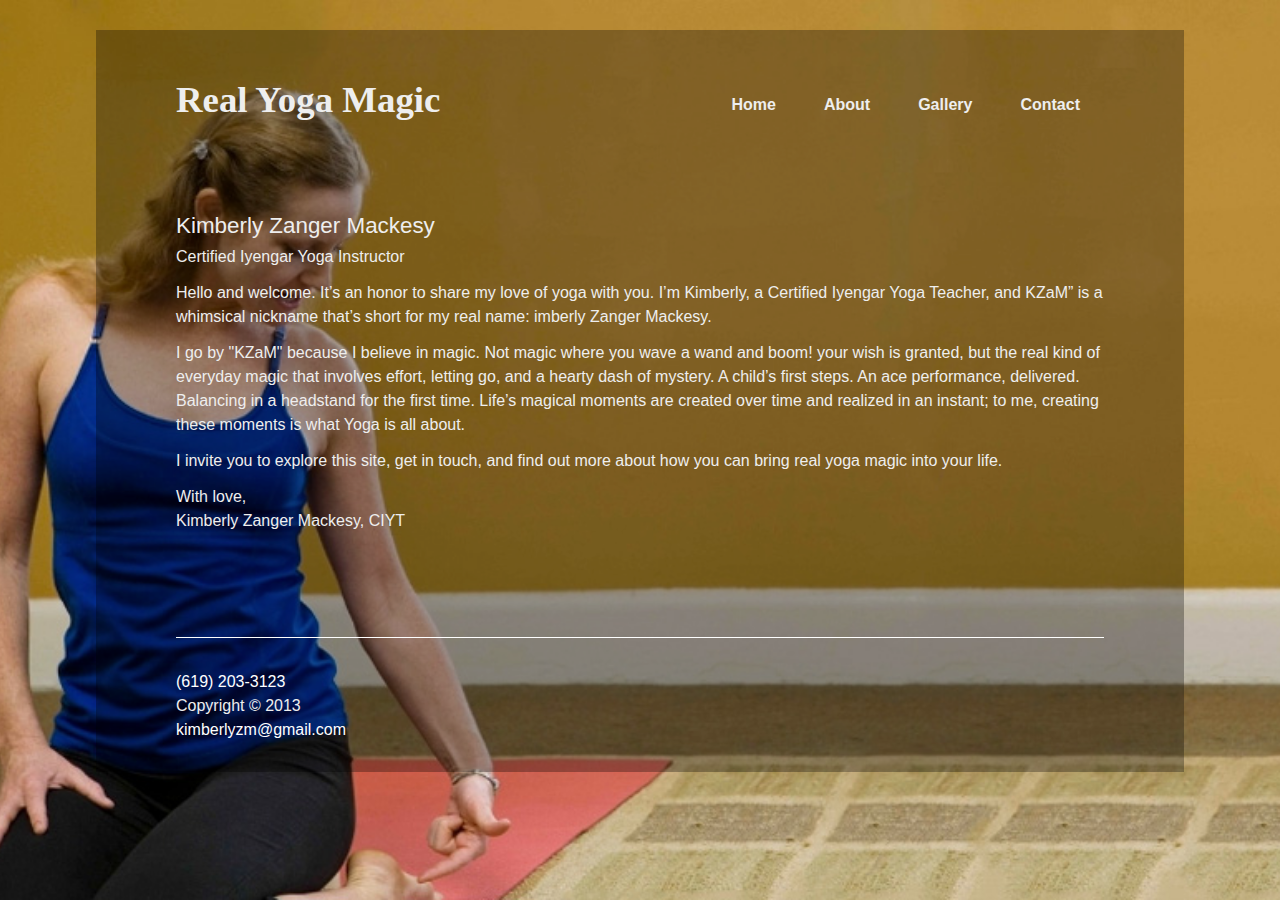
==== commit 0bc263e8: "Automated commit at 2015-01-07 08:39:17 UTC by middleman-deploy 0.2.3" ====
--- a/index.html
+++ b/index.html
@@ -10,7 +10,7 @@
     <!-- Use title if it's in the page YAML frontmatter -->
     <title>Real Yoga Magic</title>
 
-    <link href="assets/stylesheets/application-66378a8c.css" media="screen" rel="stylesheet" type="text/css" />
+    <link href="assets/stylesheets/application-94968a77.css" media="screen" rel="stylesheet" type="text/css" />
     
   </head>
 
@@ -45,30 +45,32 @@
 
     <main class="site-main">
       <div class="container module">
-        <h1 class="title">Kimberly Zanger Mackesy</h1>
-<p>Certified Iyengar Yoga Instructor</p>
+        <div id="home-content">
+  <h1 class="title">Kimberly Zanger Mackesy</h1>
+  <p>Certified Iyengar Yoga Instructor</p>
 
-<p>
-	Hello and welcome. It’s an honor to share my love of yoga with you. I’m Kimberly,
-	a Certified Iyengar Yoga Teacher, and KZaM” is a whimsical nickname that’s short for
-	my real name: imberly Zanger Mackesy.</h3>
-</p>
-<p>
-	I go by "KZaM" because I believe in magic. Not magic where you wave a wand and
-	boom! your wish is granted, but the real kind of everyday magic that involves effort,
-	letting go, and a hearty dash of mystery. A child’s first steps. An ace performance,
-	delivered. Balancing in a headstand for the first time. Life’s magical moments are
-	created over time and realized in an instant; to me, creating these moments is what
-	Yoga is all about.
-</p>
-<p>
-	I invite you to explore this site, get in touch, and find out more about how you can
-	bring real yoga magic into your life.
-</p>
-<p>
-	With love,<br />
-	Kimberly Zanger Mackesy, CIYT
-</p>
+  <p>
+  	Hello and welcome. It’s an honor to share my love of yoga with you. I’m Kimberly,
+  	a Certified Iyengar Yoga Teacher, and KZaM” is a whimsical nickname that’s short for
+  	my real name: imberly Zanger Mackesy.</h3>
+  </p>
+  <p>
+  	I go by "KZaM" because I believe in magic. Not magic where you wave a wand and
+  	boom! your wish is granted, but the real kind of everyday magic that involves effort,
+  	letting go, and a hearty dash of mystery. A child’s first steps. An ace performance,
+  	delivered. Balancing in a headstand for the first time. Life’s magical moments are
+  	created over time and realized in an instant; to me, creating these moments is what
+  	Yoga is all about.
+  </p>
+  <p>
+  	I invite you to explore this site, get in touch, and find out more about how you can
+  	bring real yoga magic into your life.
+  </p>
+  <p>
+  	With love,<br />
+  	Kimberly Zanger Mackesy, CIYT
+  </p>
+</div>
 
       </div>
     </main>
--- a/assets/stylesheets/application-94968a77.css
+++ b/assets/stylesheets/application-94968a77.css
@@ -0,0 +1,4 @@
+.mfp-bg{top:0;left:0;width:100%;height:100%;z-index:1042;overflow:hidden;position:fixed;background:#0b0b0b;opacity:0.8;filter:alpha(opacity=80)}.mfp-wrap{top:0;left:0;width:100%;height:100%;z-index:1043;position:fixed;outline:none !important;-webkit-backface-visibility:hidden}.mfp-container{text-align:center;position:absolute;width:100%;height:100%;left:0;top:0;padding:0 8px;-webkit-box-sizing:border-box;-moz-box-sizing:border-box;box-sizing:border-box}.mfp-container:before{content:'';display:inline-block;height:100%;vertical-align:middle}.mfp-align-top .mfp-container:before{display:none}.mfp-content{position:relative;display:inline-block;vertical-align:middle;margin:0 auto;text-align:left;z-index:1045}.mfp-inline-holder .mfp-content,.mfp-ajax-holder .mfp-content{width:100%;cursor:auto}.mfp-ajax-cur{cursor:progress}.mfp-zoom-out-cur,.mfp-zoom-out-cur .mfp-image-holder .mfp-close{cursor:-moz-zoom-out;cursor:-webkit-zoom-out;cursor:zoom-out}.mfp-zoom{cursor:pointer;cursor:-webkit-zoom-in;cursor:-moz-zoom-in;cursor:zoom-in}.mfp-auto-cursor .mfp-content{cursor:auto}.mfp-close,.mfp-arrow,.mfp-preloader,.mfp-counter{-webkit-user-select:none;-moz-user-select:none;user-select:none}.mfp-loading.mfp-figure{display:none}.mfp-hide{display:none !important}.mfp-preloader{color:#cccccc;position:absolute;top:50%;width:auto;text-align:center;margin-top:-0.8em;left:8px;right:8px;z-index:1044}.mfp-preloader a{color:#cccccc}.mfp-preloader a:hover{color:white}.mfp-s-ready .mfp-preloader{display:none}.mfp-s-error .mfp-content{display:none}button.mfp-close,button.mfp-arrow{overflow:visible;cursor:pointer;background:transparent;border:0;-webkit-appearance:none;display:block;outline:none;padding:0;z-index:1046;-webkit-box-shadow:none;box-shadow:none}button::-moz-focus-inner{padding:0;border:0}.mfp-close{width:44px;height:44px;line-height:44px;position:absolute;right:0;top:0;text-decoration:none;text-align:center;opacity:0.65;padding:0 0 18px 10px;color:white;font-style:normal;font-size:28px;font-family:Arial, Baskerville, monospace}.mfp-close:hover,.mfp-close:focus{opacity:1}.mfp-close:active{top:1px}.mfp-close-btn-in .mfp-close{color:#333333}.mfp-image-holder .mfp-close,.mfp-iframe-holder .mfp-close{color:white;right:-6px;text-align:right;padding-right:6px;width:100%}.mfp-counter{position:absolute;top:0;right:0;color:#cccccc;font-size:12px;line-height:18px}.mfp-arrow{position:absolute;opacity:0.65;margin:0;top:50%;margin-top:-55px;padding:0;width:90px;height:110px;-webkit-tap-highlight-color:rgba(0,0,0,0)}.mfp-arrow:active{margin-top:-54px}.mfp-arrow:hover,.mfp-arrow:focus{opacity:1}.mfp-arrow:before,.mfp-arrow:after,.mfp-arrow .mfp-b,.mfp-arrow .mfp-a{content:'';display:block;width:0;height:0;position:absolute;left:0;top:0;margin-top:35px;margin-left:35px;border:medium inset transparent}.mfp-arrow:after,.mfp-arrow .mfp-a{border-top-width:13px;border-bottom-width:13px;top:8px}.mfp-arrow:before,.mfp-arrow .mfp-b{border-top-width:21px;border-bottom-width:21px}.mfp-arrow-left{left:0}.mfp-arrow-left:after,.mfp-arrow-left .mfp-a{border-right:17px solid white;margin-left:31px}.mfp-arrow-left:before,.mfp-arrow-left .mfp-b{margin-left:25px;border-right:27px solid #3f3f3f}.mfp-arrow-right{right:0}.mfp-arrow-right:after,.mfp-arrow-right .mfp-a{border-left:17px solid white;margin-left:39px}.mfp-arrow-right:before,.mfp-arrow-right .mfp-b{border-left:27px solid #3f3f3f}.mfp-iframe-holder{padding-top:40px;padding-bottom:40px}.mfp-iframe-holder .mfp-content{line-height:0;width:100%;max-width:900px}.mfp-iframe-holder .mfp-close{top:-40px}.mfp-iframe-scaler{width:100%;height:0;overflow:hidden;padding-top:56.25%}.mfp-iframe-scaler iframe{position:absolute;display:block;top:0;left:0;width:100%;height:100%;box-shadow:0 0 8px rgba(0,0,0,0.6);background:black}img.mfp-img{width:auto;max-width:100%;height:auto;display:block;line-height:0;-webkit-box-sizing:border-box;-moz-box-sizing:border-box;box-sizing:border-box;padding:40px 0 40px;margin:0 auto}.mfp-figure{line-height:0}.mfp-figure:after{content:'';position:absolute;left:0;top:40px;bottom:40px;display:block;right:0;width:auto;height:auto;z-index:-1;box-shadow:0 0 8px rgba(0,0,0,0.6);background:#444444}.mfp-figure small{color:#bdbdbd;display:block;font-size:12px;line-height:14px}.mfp-bottom-bar{margin-top:-36px;position:absolute;top:100%;left:0;width:100%;cursor:auto}.mfp-title{text-align:left;line-height:18px;color:#f3f3f3;word-wrap:break-word;padding-right:36px}.mfp-image-holder .mfp-content{max-width:100%}.mfp-gallery .mfp-image-holder .mfp-figure{cursor:pointer}@media screen and (max-width: 800px) and (orientation: landscape), screen and (max-height: 300px){.mfp-img-mobile .mfp-image-holder{padding-left:0;padding-right:0}.mfp-img-mobile img.mfp-img{padding:0}.mfp-img-mobile .mfp-figure:after{top:0;bottom:0}.mfp-img-mobile .mfp-figure small{display:inline;margin-left:5px}.mfp-img-mobile .mfp-bottom-bar{background:rgba(0,0,0,0.6);bottom:0;margin:0;top:auto;padding:3px 5px;position:fixed;-webkit-box-sizing:border-box;-moz-box-sizing:border-box;box-sizing:border-box}.mfp-img-mobile .mfp-bottom-bar:empty{padding:0}.mfp-img-mobile .mfp-counter{right:5px;top:3px}.mfp-img-mobile .mfp-close{top:0;right:0;width:35px;height:35px;line-height:35px;background:rgba(0,0,0,0.6);position:fixed;text-align:center;padding:0}}@media all and (max-width: 900px){.mfp-arrow{-webkit-transform:scale(0.75);transform:scale(0.75)}.mfp-arrow-left{-webkit-transform-origin:0;transform-origin:0}.mfp-arrow-right{-webkit-transform-origin:100%;transform-origin:100%}.mfp-container{padding-left:6px;padding-right:6px}}.mfp-ie7 .mfp-img{padding:0}.mfp-ie7 .mfp-bottom-bar{width:600px;left:50%;margin-left:-300px;margin-top:5px;padding-bottom:5px}.mfp-ie7 .mfp-container{padding:0}.mfp-ie7 .mfp-content{padding-top:44px}.mfp-ie7 .mfp-close{top:0;right:0;padding-top:0}.royalSlider{width:600px;height:400px;position:relative;direction:ltr}.royalSlider>*{float:left}.rsWebkit3d .rsSlide{-webkit-transform:translateZ(0)}.rsWebkit3d .rsSlide,.rsWebkit3d .rsContainer,.rsWebkit3d .rsThumbs,.rsWebkit3d .rsPreloader,.rsWebkit3d img,.rsWebkit3d .rsOverflow,.rsWebkit3d .rsBtnCenterer,.rsWebkit3d .rsAbsoluteEl,.rsWebkit3d .rsABlock,.rsWebkit3d .rsLink{-webkit-backface-visibility:hidden}.rsFade.rsWebkit3d .rsSlide,.rsFade.rsWebkit3d img,.rsFade.rsWebkit3d .rsContainer{-webkit-transform:none}.rsOverflow{width:100%;height:100%;position:relative;overflow:hidden;float:left;-webkit-tap-highlight-color:rgba(0,0,0,0)}.rsVisibleNearbyWrap{width:100%;height:100%;position:relative;overflow:hidden;left:0;top:0;-webkit-tap-highlight-color:rgba(0,0,0,0)}.rsVisibleNearbyWrap .rsOverflow{position:absolute;left:0;top:0}.rsContainer{position:relative;width:100%;height:100%;-webkit-tap-highlight-color:rgba(0,0,0,0)}.rsArrow,.rsThumbsArrow{cursor:pointer}.rsThumb{float:left;position:relative}.rsArrow,.rsNav,.rsThumbsArrow{opacity:1;-webkit-transition:opacity 0.3s linear;-moz-transition:opacity 0.3s linear;-o-transition:opacity 0.3s linear;transition:opacity 0.3s linear}.rsHidden{opacity:0;visibility:hidden;-webkit-transition:visibility 0s linear 0.3s,opacity 0.3s linear;-moz-transition:visibility 0s linear 0.3s,opacity 0.3s linear;-o-transition:visibility 0s linear 0.3s,opacity 0.3s linear;transition:visibility 0s linear 0.3s,opacity 0.3s linear}.rsGCaption{width:100%;float:left;text-align:center}.royalSlider.rsFullscreen{position:fixed !important;height:auto !important;width:auto !important;margin:0 !important;padding:0 !important;z-index:2147483647 !important;top:0 !important;left:0 !important;bottom:0 !important;right:0 !important}.royalSlider .rsSlide.rsFakePreloader{opacity:1 !important;-webkit-transition:0s;-moz-transition:0s;-o-transition:0s;transition:0s;display:none}.rsSlide{position:absolute;left:0;top:0;display:block;overflow:hidden;height:100%;width:100%}.royalSlider.rsAutoHeight,.rsAutoHeight .rsSlide{height:auto}.rsContent{width:100%;height:100%;position:relative}.rsPreloader{position:absolute;z-index:0}.rsNav{-moz-user-select:-moz-none;-webkit-user-select:none;user-select:none}.rsNavItem{-webkit-tap-highlight-color:rgba(0,0,0,0.25)}.rsThumbs{cursor:pointer;position:relative;overflow:hidden;float:left;z-index:22}.rsTabs{float:left;background:none !important}.rsTabs,.rsThumbs{-webkit-tap-highlight-color:rgba(0,0,0,0);-webkit-tap-highlight-color:rgba(0,0,0,0)}.rsVideoContainer{width:auto;height:auto;line-height:0;position:relative}.rsVideoFrameHolder{position:absolute;left:0;top:0;background:#141414;opacity:0;-webkit-transition:.3s}.rsVideoFrameHolder.rsVideoActive{opacity:1}.rsVideoContainer iframe,.rsVideoContainer video,.rsVideoContainer embed,.rsVideoContainer .rsVideoObj{position:absolute;z-index:50;left:0;top:0;width:100%;height:100%}.rsVideoContainer.rsIOSVideo iframe,.rsVideoContainer.rsIOSVideo video,.rsVideoContainer.rsIOSVideo embed{-webkit-box-sizing:border-box;-moz-box-sizing:border-box;box-sizing:border-box;padding-right:44px}.rsABlock{left:0;top:0;position:absolute;z-index:15}img.rsImg{max-width:none}.grab-cursor{cursor:url(grab.png) 8 8,move}.grabbing-cursor{cursor:url(grabbing.png) 8 8,move}.rsNoDrag{cursor:auto}.rsLink{left:0;top:0;position:absolute;width:100%;height:100%;display:block;z-index:20;background:url(blank.gif)}.rsDefaultInv,.rsDefaultInv .rsOverflow,.rsDefaultInv .rsSlide,.rsDefaultInv .rsVideoFrameHolder,.rsDefaultInv .rsThumbs{background:#EEE;color:#222}.rsDefaultInv .rsArrow{height:100%;width:44px;position:absolute;display:block;cursor:pointer;z-index:21}.rsDefaultInv.rsVer .rsArrow{width:100%;height:44px}.rsDefaultInv.rsVer .rsArrowLeft{top:0;left:0}.rsDefaultInv.rsVer .rsArrowRight{bottom:0;left:0}.rsDefaultInv.rsHor .rsArrowLeft{left:0;top:0}.rsDefaultInv.rsHor .rsArrowRight{right:0;top:0}.rsDefaultInv .rsArrowIcn{width:32px;height:32px;top:50%;left:50%;margin-top:-16px;margin-left:-16px;position:absolute;cursor:pointer;background:url('rs-default-inverted.png');background-color:#FFF;background-color:rgba(255,255,255,0.75);*background-color:#FFF;border-radius:2px}.rsDefaultInv .rsArrowIcn:hover{background-color:rgba(255,255,255,0.9)}.rsDefaultInv.rsHor .rsArrowLeft .rsArrowIcn{background-position:-64px -32px}.rsDefaultInv.rsHor .rsArrowRight .rsArrowIcn{background-position:-64px -64px}.rsDefaultInv.rsVer .rsArrowLeft .rsArrowIcn{background-position:-96px -32px}.rsDefaultInv.rsVer .rsArrowRight .rsArrowIcn{background-position:-96px -64px}.rsDefaultInv .rsArrowDisabled .rsArrowIcn{filter:alpha(opacity=20);opacity:.2;*display:none}.rsDefaultInv .rsBullets{position:relative;z-index:35;padding-top:4px;width:100%;height:auto;margin:0 auto;text-align:center;line-height:5px;overflow:hidden}.rsDefaultInv .rsBullet{width:5px;height:5px;display:inline-block;*display:inline;*zoom:1;padding:6px}.rsDefaultInv .rsBullet span{display:block;width:5px;height:5px;border-radius:50%;background:#BBB}.rsDefaultInv .rsBullet.rsNavSelected span{background-color:#000}.rsDefaultInv .rsThumbsHor{width:100%;height:72px}.rsDefaultInv .rsThumbsVer{width:96px;height:100%;position:absolute;top:0;right:0}.rsDefaultInv.rsWithThumbsHor .rsThumbsContainer{position:relative;height:100%}.rsDefaultInv.rsWithThumbsVer .rsThumbsContainer{position:relative;width:100%}.rsDefaultInv .rsThumb{float:left;overflow:hidden;width:96px;height:72px}.rsDefaultInv .rsThumb img{width:100%;height:100%}.rsDefaultInv .rsThumb.rsNavSelected{background:#FFF}.rsDefaultInv .rsThumb.rsNavSelected img{opacity:0.5;filter:alpha(opacity=50)}.rsDefaultInv .rsTmb{display:block}.rsDefaultInv .rsTmb h5{font-size:16px;margin:0;padding:0;line-height:20px}.rsDefaultInv .rsTmb span{color:#DDD;margin:0;padding:0;font-size:13px;line-height:18px}.rsDefaultInv .rsThumbsArrow{height:100%;width:20px;position:absolute;display:block;cursor:pointer;z-index:21;background:#FFF;background:rgba(255,255,255,0.75)}.rsDefaultInv .rsThumbsArrow:hover{background:rgba(255,255,255,0.9)}.rsDefaultInv.rsWithThumbsVer .rsThumbsArrow{width:100%;height:20px}.rsDefaultInv.rsWithThumbsVer .rsThumbsArrowLeft{top:0;left:0}.rsDefaultInv.rsWithThumbsVer .rsThumbsArrowRight{bottom:0;left:0}.rsDefaultInv.rsWithThumbsHor .rsThumbsArrowLeft{left:0;top:0}.rsDefaultInv.rsWithThumbsHor .rsThumbsArrowRight{right:0;top:0}.rsDefaultInv .rsThumbsArrowIcn{width:16px;height:16px;top:50%;left:50%;margin-top:-8px;margin-left:-8px;position:absolute;cursor:pointer;background:url('rs-default-inverted.png')}.rsDefaultInv.rsWithThumbsHor .rsThumbsArrowLeft .rsThumbsArrowIcn{background-position:-128px -32px}.rsDefaultInv.rsWithThumbsHor .rsThumbsArrowRight .rsThumbsArrowIcn{background-position:-128px -48px}.rsDefaultInv.rsWithThumbsVer .rsThumbsArrowLeft .rsThumbsArrowIcn{background-position:-144px -32px}.rsDefaultInv.rsWithThumbsVer .rsThumbsArrowRight .rsThumbsArrowIcn{background-position:-144px -48px}.rsDefaultInv .rsThumbsArrowDisabled{display:none !important}@media screen and (min-width: 0px) and (max-width: 800px){.rsDefaultInv .rsThumb{width:59px;height:44px}.rsDefaultInv .rsThumbsHor{height:44px}.rsDefaultInv .rsThumbsVer{width:59px}}.rsDefaultInv .rsTabs{width:100%;height:auto;margin:0 auto;text-align:center;overflow:hidden;padding-top:12px;position:relative}.rsDefaultInv .rsTab{display:inline-block;cursor:pointer;text-align:center;height:auto;width:auto;color:#333;padding:5px 13px 6px;min-width:72px;border:1px solid #D9D9DD;border-right:1px solid #f5f5f5;text-decoration:none;background-color:#FFF;background-image:-webkit-linear-gradient(top, #fefefe, #f4f4f4);background-image:-moz-linear-gradient(top, #fefefe, #f4f4f4);background-image:linear-gradient(to bottom, #fefefe,#f4f4f4);-webkit-box-shadow:inset 1px 0 0 #fff;box-shadow:inset 1px 0 0 #fff;*display:inline;*zoom:1}.rsDefaultInv .rsTab:first-child{-webkit-border-top-left-radius:4px;border-top-left-radius:4px;-webkit-border-bottom-left-radius:4px;border-bottom-left-radius:4px}.rsDefaultInv .rsTab:last-child{-webkit-border-top-right-radius:4px;border-top-right-radius:4px;-webkit-border-bottom-right-radius:4px;border-bottom-right-radius:4px;border-right:1px solid #cfcfcf}.rsDefaultInv .rsTab:active{border:1px solid #D9D9DD;background-color:#f4f4f4;box-shadow:0 1px 4px rgba(0,0,0,0.2) inset}.rsDefaultInv .rsTab.rsNavSelected{color:#FFF;border:1px solid #999;text-shadow:1px 1px #838383;box-shadow:0 1px 9px rgba(102,102,102,0.65) inset;background:#ACACAC;background-image:-webkit-linear-gradient(top, #acacac, #bbb);background-image:-moz-llinear-gradient(top, #acacac, #bbb);background-image:linear-gradient(to bottom, #acacac,#bbbbbb)}.rsDefaultInv .rsFullscreenBtn{right:0;top:0;width:44px;height:44px;z-index:22;display:block;position:absolute;cursor:pointer}.rsDefaultInv .rsFullscreenIcn{display:block;margin:6px;width:32px;height:32px;background:url('rs-default-inverted.png') 0 0;background-color:#FFF;background-color:rgba(255,255,255,0.75);*background-color:#FFF;border-radius:2px}.rsDefaultInv .rsFullscreenIcn:hover{background-color:rgba(255,255,255,0.9)}.rsDefaultInv.rsFullscreen .rsFullscreenIcn{background-position:-32px 0}.rsDefaultInv .rsPlayBtn{-webkit-tap-highlight-color:rgba(0,0,0,0.3);width:64px;height:64px;margin-left:-32px;margin-top:-32px;cursor:pointer}.rsDefaultInv .rsPlayBtnIcon{width:64px;display:block;height:64px;-webkit-border-radius:4px;border-radius:4px;-webkit-transition:.3s;-moz-transition:.3s;transition:.3s;background:url(rs-default-inverted.png) no-repeat 0 -32px;background-color:#FFF;background-color:rgba(255,255,255,0.75);*background-color:#FFF}.rsDefaultInv .rsPlayBtn:hover .rsPlayBtnIcon{background-color:rgba(255,255,255,0.9)}.rsDefaultInv .rsBtnCenterer{position:absolute;left:50%;top:50%;width:20px;height:20px}.rsDefaultInv .rsCloseVideoBtn{right:0;top:0;width:44px;height:44px;z-index:500;position:absolute;cursor:pointer;-webkit-backface-visibility:hidden;-webkit-transform:translateZ(0)}.rsDefaultInv .rsCloseVideoBtn.rsiOSBtn{top:-38px;right:-6px}.rsDefaultInv .rsCloseVideoIcn{margin:6px;width:32px;height:32px;background:url('rs-default-inverted.png') -64px 0;background-color:#FFF;background-color:rgba(255,255,255,0.75);*background-color:#FFF}.rsDefaultInv .rsCloseVideoIcn:hover{background-color:rgba(255,255,255,0.9)}.rsDefaultInv .rsPreloader{width:20px;height:20px;background-image:url(../preloaders/preloader.gif);left:50%;top:50%;margin-left:-10px;margin-top:-10px}.rsDefaultInv .rsGCaption{position:absolute;float:none;bottom:6px;left:6px;text-align:left;background:#FFF;background:rgba(255,255,255,0.75);color:#000;padding:2px 8px;width:auto;font-size:12px;border-radius:2px}article,aside,details,figcaption,figure,footer,header,hgroup,main,nav,section,summary{display:block}audio,canvas,video{display:inline-block}audio:not([controls]){display:none;height:0}[hidden],template{display:none}html{-ms-text-size-adjust:100%;-webkit-text-size-adjust:100%}body{margin:0}a{background:transparent}a:focus{outline:thin dotted}a:active,a:hover{outline:0}abbr[title]{border-bottom:1px dotted}b,strong{font-weight:bold}dfn{font-style:italic}hr{-moz-box-sizing:content-box;box-sizing:content-box;height:0}mark{background:#ff0;color:#000}code,kbd,pre,samp{font-family:monospace,serif;font-size:1em}pre{white-space:pre-wrap}q{quotes:"\201C" "\201D" "\2018" "\2019"}small{font-size:80%}sub,sup{font-size:75%;line-height:0;position:relative;vertical-align:baseline}sup{top:-0.5em}sub{bottom:-0.25em}img{border:0}svg:not(:root){overflow:hidden}figure{margin:0}fieldset{border:1px solid #c0c0c0;margin:0 2px;padding:0.35em 0.625em 0.75em}legend{border:0;padding:0}button,input,select,textarea{font-family:inherit;font-size:100%;margin:0}button,input{line-height:normal}button,select{text-transform:none}button,html input[type="button"],input[type="reset"],input[type="submit"]{-webkit-appearance:button;cursor:pointer}button[disabled],html input[disabled]{cursor:default}input[type="checkbox"],input[type="radio"]{box-sizing:border-box;padding:0}input[type="search"]{-webkit-appearance:textfield;-moz-box-sizing:content-box;-webkit-box-sizing:content-box;box-sizing:content-box}input[type="search"]::-webkit-search-cancel-button,input[type="search"]::-webkit-search-decoration{-webkit-appearance:none}button::-moz-focus-inner,input::-moz-focus-inner{border:0;padding:0}textarea{overflow:auto;vertical-align:top}table{border-collapse:collapse;border-spacing:0}button,input[type="submit"]{border:1px solid #dbdbdb;border-radius:3px;box-shadow:inset 0 1px 0 0 white;color:#333333;display:inline-block;font-size:11px;font-weight:bold;background-color:white;background-image:-webkit-gradient(linear, left top, left bottom, color-stop(0%, #fff), color-stop(100%, #e3e3e3));background-image:-webkit-linear-gradient(#fff, #e3e3e3);background-image:linear-gradient(#ffffff,#e3e3e3);padding:7px 18px;text-decoration:none;text-shadow:0 1px 0 white;background-clip:padding-box;-webkit-font-smoothing:antialiased;font-size:1em;font-weight:bold;line-height:1em}button:hover:not(:disabled),input[type="submit"]:hover:not(:disabled){box-shadow:inset 0 1px 0 0 white;cursor:pointer;background-color:#f2f2f2;background-image:-webkit-gradient(linear, left top, left bottom, color-stop(0%, #f2f2f2), color-stop(100%, #dbdbdb));background-image:-webkit-linear-gradient(#f2f2f2, #dbdbdb);background-image:linear-gradient(#f2f2f2,#dbdbdb)}button:active:not(:disabled),input[type="submit"]:active:not(:disabled){border:1px solid #dbdbdb;box-shadow:inset 0 0 8px 4px #d4d4d4, inset 0 0 8px 4px #d4d4d4, 0 1px 1px 0 #eeeeee}button:disabled,input[type="submit"]:disabled{opacity:0.5;cursor:not-allowed}body{color:#eeeeee;font-family:"Helvetica Neue", Helvetica, Arial, sans-serif;font-size:1em;-webkit-font-smoothing:antialiased;line-height:1.5em}h1,h2,h3,h4,h5,h6{font-family:"Helvetica Neue", Helvetica, Arial, sans-serif;line-height:1.25em;margin:0;margin-top:1em;margin-bottom:.35em;text-rendering:optimizeLegibility}h1{font-size:2.25em}h1.page-title{margin-top:0}h2{font-size:2em}h3{font-size:1.75em}h4{font-size:1.5em}h5{font-size:1.25em}h6{font-size:1em}p{margin:0 0 0.75em}a{color:white;text-decoration:none;-webkit-transition:color 0.1s linear;-moz-transition:color 0.1s linear;transition:color 0.1s linear}a:hover{color:#d9d9d9}a:active,a:focus{color:#d9d9d9;outline:none}hr{border-bottom:1px solid #dddddd;border-left:none;border-right:none;border-top:none;margin:1.5em 0}img{margin:0;max-width:100%}abbr,acronym{border-bottom:1px dotted #dddddd;cursor:help}address{display:block;margin:0 0 0.75em}hgroup{margin-bottom:0.75em}del{color:white}blockquote{border-left:2px solid #dddddd;color:white;margin:1.5em 0;padding-left:0.75em}cite{color:white;font-style:italic}cite:before{content:'\2014 \00A0'}fieldset{background:#f7f7f7;border:1px solid #dddddd;margin:0 0 0.75em 0;padding:1.5em}input,label,select{display:block;font-family:"Helvetica Neue", Helvetica, Arial, sans-serif;font-size:1em}label{font-weight:bold;margin-bottom:0.375em}label.required:after{content:"*"}label abbr{display:none}textarea,input[type="email"],input[type="number"],input[type="password"],input[type="search"],input[type="tel"],input[type="text"],input[type="url"],input[type="color"],input[type="date"],input[type="datetime"],input[type="datetime-local"],input[type="month"],input[type="time"],input[type="week"],select[multiple=multiple]{-webkit-box-sizing:border-box;-moz-box-sizing:border-box;box-sizing:border-box;-webkit-transition:border-color;-moz-transition:border-color;transition:border-color;background-color:white;border-radius:0.1875em;border:1px solid #dddddd;box-shadow:inset 0 1px 3px rgba(0,0,0,0.06);font-family:"Helvetica Neue", Helvetica, Arial, sans-serif;font-size:1em;margin-bottom:0.75em;padding:0.5em 0.5em;width:100%}textarea:hover,input[type="email"]:hover,input[type="number"]:hover,input[type="password"]:hover,input[type="search"]:hover,input[type="tel"]:hover,input[type="text"]:hover,input[type="url"]:hover,input[type="color"]:hover,input[type="date"]:hover,input[type="datetime"]:hover,input[type="datetime-local"]:hover,input[type="month"]:hover,input[type="time"]:hover,input[type="week"]:hover,select[multiple=multiple]:hover{border-color:#c4c4c4}textarea:focus,input[type="email"]:focus,input[type="number"]:focus,input[type="password"]:focus,input[type="search"]:focus,input[type="tel"]:focus,input[type="text"]:focus,input[type="url"]:focus,input[type="color"]:focus,input[type="date"]:focus,input[type="datetime"]:focus,input[type="datetime-local"]:focus,input[type="month"]:focus,input[type="time"]:focus,input[type="week"]:focus,select[multiple=multiple]:focus{border-color:white;box-shadow:inset 0 1px 3px rgba(0,0,0,0.06),0 0 5px rgba(242,242,242,0.7);outline:none}textarea{resize:vertical}input[type="search"]{-webkit-appearance:none;-moz-appearance:none;-ms-appearance:none;-o-appearance:none;appearance:none}input[type="checkbox"],input[type="radio"]{display:inline;margin-right:0.375em}input[type="file"]{width:100%}select{width:auto;max-width:100%;margin-bottom:1.5em}button,input[type="submit"]{-webkit-appearance:none;-moz-appearance:none;-ms-appearance:none;-o-appearance:none;appearance:none;cursor:pointer;user-select:none;vertical-align:middle;white-space:nowrap}table{border-collapse:collapse;margin:0.75em 0;table-layout:fixed;width:100%}th{border-bottom:1px solid #b7b7b7;font-weight:bold;padding:0.75em 0;text-align:left}td{border-bottom:1px solid #dddddd;padding:0.75em 0}tr,td,th{vertical-align:middle}ul,ol{margin:0;padding:0;margin-top:0.75em;line-height:1.5em;list-style-type:none}ul.default-ul,ol.default-ul{list-style-type:disc;margin-bottom:0.75em;padding-left:1.5em}ul.default-ol,ol.default-ol{list-style-type:decimal;margin-bottom:0.75em;padding-left:1.5em}dl{line-height:1.5em;margin:0;padding:0}dl dt{font-weight:bold;margin-top:0.75em}dl dd{margin:0}.error{background:#fbe3e4;color:#96151b;font-weight:bold;margin-bottom:0.75em;padding:0.75em}.error a{color:#6a0f13}.error a:hover{color:#110203}.notice{background:#fff6bf;color:#8c7800;font-weight:bold;margin-bottom:0.75em;padding:0.75em}.notice a{color:#594c00}.notice a:hover{color:black}.success{background:#e6efc2;color:#56651a;font-weight:bold;margin-bottom:0.75em;padding:0.75em}.success a{color:#333c10}.success a:hover{color:black}*{-webkit-box-sizing:border-box;-moz-box-sizing:border-box;box-sizing:border-box}/*!
+ *  Font Awesome 4.2.0 by @davegandy - http://fontawesome.io - @fontawesome
+ *  License - http://fontawesome.io/license (Font: SIL OFL 1.1, CSS: MIT License)
+ */@font-face{font-family:'FontAwesome';src:url("/assets/fonts/fontawesome-webfont-01839790.eot?v=4.2.0");src:url("/assets/fonts/fontawesome-webfont-01839790.eot?#iefix&v=4.2.0") format("embedded-opentype"),url("/assets/fonts/fontawesome-webfont-7d65e022.woff?v=4.2.0") format("woff"),url("/assets/fonts/fontawesome-webfont-6225ccc4.ttf?v=4.2.0") format("truetype"),url("/assets/fonts/fontawesome-webfont-cd980eab.svg?v=4.2.0#fontawesomeregular") format("svg");font-weight:normal;font-style:normal}.fa{display:inline-block;font:normal normal normal 14px/1 FontAwesome;font-size:inherit;text-rendering:auto;-webkit-font-smoothing:antialiased;-moz-osx-font-smoothing:grayscale}.fa-lg{font-size:1.33333em;line-height:0.75em;vertical-align:-15%}.fa-2x{font-size:2em}.fa-3x{font-size:3em}.fa-4x{font-size:4em}.fa-5x{font-size:5em}.fa-fw{width:1.28571em;text-align:center}.fa-ul{padding-left:0;margin-left:2.14286em;list-style-type:none}.fa-ul>li{position:relative}.fa-li{position:absolute;left:-2.14286em;width:2.14286em;top:0.14286em;text-align:center}.fa-li.fa-lg{left:-1.85714em}.fa-border{padding:.2em .25em .15em;border:solid 0.08em #eeeeee;border-radius:.1em}.pull-right{float:right}.pull-left{float:left}.fa.pull-left{margin-right:.3em}.fa.pull-right{margin-left:.3em}.fa-spin{-webkit-animation:fa-spin 2s infinite linear;animation:fa-spin 2s infinite linear}@-webkit-keyframes fa-spin{0%{-webkit-transform:rotate(0deg);transform:rotate(0deg)}100%{-webkit-transform:rotate(359deg);transform:rotate(359deg)}}@keyframes fa-spin{0%{-webkit-transform:rotate(0deg);transform:rotate(0deg)}100%{-webkit-transform:rotate(359deg);transform:rotate(359deg)}}.fa-rotate-90{filter:progid:DXImageTransform.Microsoft.BasicImage(rotation=1);-webkit-transform:rotate(90deg);-ms-transform:rotate(90deg);transform:rotate(90deg)}.fa-rotate-180{filter:progid:DXImageTransform.Microsoft.BasicImage(rotation=2);-webkit-transform:rotate(180deg);-ms-transform:rotate(180deg);transform:rotate(180deg)}.fa-rotate-270{filter:progid:DXImageTransform.Microsoft.BasicImage(rotation=3);-webkit-transform:rotate(270deg);-ms-transform:rotate(270deg);transform:rotate(270deg)}.fa-flip-horizontal{filter:progid:DXImageTransform.Microsoft.BasicImage(rotation=0);-webkit-transform:scale(-1, 1);-ms-transform:scale(-1, 1);transform:scale(-1, 1)}.fa-flip-vertical{filter:progid:DXImageTransform.Microsoft.BasicImage(rotation=2);-webkit-transform:scale(1, -1);-ms-transform:scale(1, -1);transform:scale(1, -1)}:root .fa-rotate-90,:root .fa-rotate-180,:root .fa-rotate-270,:root .fa-flip-horizontal,:root .fa-flip-vertical{filter:none}.fa-stack{position:relative;display:inline-block;width:2em;height:2em;line-height:2em;vertical-align:middle}.fa-stack-1x,.fa-stack-2x{position:absolute;left:0;width:100%;text-align:center}.fa-stack-1x{line-height:inherit}.fa-stack-2x{font-size:2em}.fa-inverse{color:white}.fa-glass:before{content:"\f000"}.fa-music:before{content:"\f001"}.fa-search:before{content:"\f002"}.fa-envelope-o:before{content:"\f003"}.fa-heart:before{content:"\f004"}.fa-star:before{content:"\f005"}.fa-star-o:before{content:"\f006"}.fa-user:before{content:"\f007"}.fa-film:before{content:"\f008"}.fa-th-large:before{content:"\f009"}.fa-th:before{content:"\f00a"}.fa-th-list:before{content:"\f00b"}.fa-check:before{content:"\f00c"}.fa-remove:before,.fa-close:before,.fa-times:before{content:"\f00d"}.fa-search-plus:before{content:"\f00e"}.fa-search-minus:before{content:"\f010"}.fa-power-off:before{content:"\f011"}.fa-signal:before{content:"\f012"}.fa-gear:before,.fa-cog:before{content:"\f013"}.fa-trash-o:before{content:"\f014"}.fa-home:before{content:"\f015"}.fa-file-o:before{content:"\f016"}.fa-clock-o:before{content:"\f017"}.fa-road:before{content:"\f018"}.fa-download:before{content:"\f019"}.fa-arrow-circle-o-down:before{content:"\f01a"}.fa-arrow-circle-o-up:before{content:"\f01b"}.fa-inbox:before{content:"\f01c"}.fa-play-circle-o:before{content:"\f01d"}.fa-rotate-right:before,.fa-repeat:before{content:"\f01e"}.fa-refresh:before{content:"\f021"}.fa-list-alt:before{content:"\f022"}.fa-lock:before{content:"\f023"}.fa-flag:before{content:"\f024"}.fa-headphones:before{content:"\f025"}.fa-volume-off:before{content:"\f026"}.fa-volume-down:before{content:"\f027"}.fa-volume-up:before{content:"\f028"}.fa-qrcode:before{content:"\f029"}.fa-barcode:before{content:"\f02a"}.fa-tag:before{content:"\f02b"}.fa-tags:before{content:"\f02c"}.fa-book:before{content:"\f02d"}.fa-bookmark:before{content:"\f02e"}.fa-print:before{content:"\f02f"}.fa-camera:before{content:"\f030"}.fa-font:before{content:"\f031"}.fa-bold:before{content:"\f032"}.fa-italic:before{content:"\f033"}.fa-text-height:before{content:"\f034"}.fa-text-width:before{content:"\f035"}.fa-align-left:before{content:"\f036"}.fa-align-center:before{content:"\f037"}.fa-align-right:before{content:"\f038"}.fa-align-justify:before{content:"\f039"}.fa-list:before{content:"\f03a"}.fa-dedent:before,.fa-outdent:before{content:"\f03b"}.fa-indent:before{content:"\f03c"}.fa-video-camera:before{content:"\f03d"}.fa-photo:before,.fa-image:before,.fa-picture-o:before{content:"\f03e"}.fa-pencil:before{content:"\f040"}.fa-map-marker:before{content:"\f041"}.fa-adjust:before{content:"\f042"}.fa-tint:before{content:"\f043"}.fa-edit:before,.fa-pencil-square-o:before{content:"\f044"}.fa-share-square-o:before{content:"\f045"}.fa-check-square-o:before{content:"\f046"}.fa-arrows:before{content:"\f047"}.fa-step-backward:before{content:"\f048"}.fa-fast-backward:before{content:"\f049"}.fa-backward:before{content:"\f04a"}.fa-play:before{content:"\f04b"}.fa-pause:before{content:"\f04c"}.fa-stop:before{content:"\f04d"}.fa-forward:before{content:"\f04e"}.fa-fast-forward:before{content:"\f050"}.fa-step-forward:before{content:"\f051"}.fa-eject:before{content:"\f052"}.fa-chevron-left:before{content:"\f053"}.fa-chevron-right:before{content:"\f054"}.fa-plus-circle:before{content:"\f055"}.fa-minus-circle:before{content:"\f056"}.fa-times-circle:before{content:"\f057"}.fa-check-circle:before{content:"\f058"}.fa-question-circle:before{content:"\f059"}.fa-info-circle:before{content:"\f05a"}.fa-crosshairs:before{content:"\f05b"}.fa-times-circle-o:before{content:"\f05c"}.fa-check-circle-o:before{content:"\f05d"}.fa-ban:before{content:"\f05e"}.fa-arrow-left:before{content:"\f060"}.fa-arrow-right:before{content:"\f061"}.fa-arrow-up:before{content:"\f062"}.fa-arrow-down:before{content:"\f063"}.fa-mail-forward:before,.fa-share:before{content:"\f064"}.fa-expand:before{content:"\f065"}.fa-compress:before{content:"\f066"}.fa-plus:before{content:"\f067"}.fa-minus:before{content:"\f068"}.fa-asterisk:before{content:"\f069"}.fa-exclamation-circle:before{content:"\f06a"}.fa-gift:before{content:"\f06b"}.fa-leaf:before{content:"\f06c"}.fa-fire:before{content:"\f06d"}.fa-eye:before{content:"\f06e"}.fa-eye-slash:before{content:"\f070"}.fa-warning:before,.fa-exclamation-triangle:before{content:"\f071"}.fa-plane:before{content:"\f072"}.fa-calendar:before{content:"\f073"}.fa-random:before{content:"\f074"}.fa-comment:before{content:"\f075"}.fa-magnet:before{content:"\f076"}.fa-chevron-up:before{content:"\f077"}.fa-chevron-down:before{content:"\f078"}.fa-retweet:before{content:"\f079"}.fa-shopping-cart:before{content:"\f07a"}.fa-folder:before{content:"\f07b"}.fa-folder-open:before{content:"\f07c"}.fa-arrows-v:before{content:"\f07d"}.fa-arrows-h:before{content:"\f07e"}.fa-bar-chart-o:before,.fa-bar-chart:before{content:"\f080"}.fa-twitter-square:before{content:"\f081"}.fa-facebook-square:before{content:"\f082"}.fa-camera-retro:before{content:"\f083"}.fa-key:before{content:"\f084"}.fa-gears:before,.fa-cogs:before{content:"\f085"}.fa-comments:before{content:"\f086"}.fa-thumbs-o-up:before{content:"\f087"}.fa-thumbs-o-down:before{content:"\f088"}.fa-star-half:before{content:"\f089"}.fa-heart-o:before{content:"\f08a"}.fa-sign-out:before{content:"\f08b"}.fa-linkedin-square:before{content:"\f08c"}.fa-thumb-tack:before{content:"\f08d"}.fa-external-link:before{content:"\f08e"}.fa-sign-in:before{content:"\f090"}.fa-trophy:before{content:"\f091"}.fa-github-square:before{content:"\f092"}.fa-upload:before{content:"\f093"}.fa-lemon-o:before{content:"\f094"}.fa-phone:before{content:"\f095"}.fa-square-o:before{content:"\f096"}.fa-bookmark-o:before{content:"\f097"}.fa-phone-square:before{content:"\f098"}.fa-twitter:before{content:"\f099"}.fa-facebook:before{content:"\f09a"}.fa-github:before{content:"\f09b"}.fa-unlock:before{content:"\f09c"}.fa-credit-card:before{content:"\f09d"}.fa-rss:before{content:"\f09e"}.fa-hdd-o:before{content:"\f0a0"}.fa-bullhorn:before{content:"\f0a1"}.fa-bell:before{content:"\f0f3"}.fa-certificate:before{content:"\f0a3"}.fa-hand-o-right:before{content:"\f0a4"}.fa-hand-o-left:before{content:"\f0a5"}.fa-hand-o-up:before{content:"\f0a6"}.fa-hand-o-down:before{content:"\f0a7"}.fa-arrow-circle-left:before{content:"\f0a8"}.fa-arrow-circle-right:before{content:"\f0a9"}.fa-arrow-circle-up:before{content:"\f0aa"}.fa-arrow-circle-down:before{content:"\f0ab"}.fa-globe:before{content:"\f0ac"}.fa-wrench:before{content:"\f0ad"}.fa-tasks:before{content:"\f0ae"}.fa-filter:before{content:"\f0b0"}.fa-briefcase:before{content:"\f0b1"}.fa-arrows-alt:before{content:"\f0b2"}.fa-group:before,.fa-users:before{content:"\f0c0"}.fa-chain:before,.fa-link:before{content:"\f0c1"}.fa-cloud:before{content:"\f0c2"}.fa-flask:before{content:"\f0c3"}.fa-cut:before,.fa-scissors:before{content:"\f0c4"}.fa-copy:before,.fa-files-o:before{content:"\f0c5"}.fa-paperclip:before{content:"\f0c6"}.fa-save:before,.fa-floppy-o:before{content:"\f0c7"}.fa-square:before{content:"\f0c8"}.fa-navicon:before,.fa-reorder:before,.fa-bars:before{content:"\f0c9"}.fa-list-ul:before{content:"\f0ca"}.fa-list-ol:before{content:"\f0cb"}.fa-strikethrough:before{content:"\f0cc"}.fa-underline:before{content:"\f0cd"}.fa-table:before{content:"\f0ce"}.fa-magic:before{content:"\f0d0"}.fa-truck:before{content:"\f0d1"}.fa-pinterest:before{content:"\f0d2"}.fa-pinterest-square:before{content:"\f0d3"}.fa-google-plus-square:before{content:"\f0d4"}.fa-google-plus:before{content:"\f0d5"}.fa-money:before{content:"\f0d6"}.fa-caret-down:before{content:"\f0d7"}.fa-caret-up:before{content:"\f0d8"}.fa-caret-left:before{content:"\f0d9"}.fa-caret-right:before{content:"\f0da"}.fa-columns:before{content:"\f0db"}.fa-unsorted:before,.fa-sort:before{content:"\f0dc"}.fa-sort-down:before,.fa-sort-desc:before{content:"\f0dd"}.fa-sort-up:before,.fa-sort-asc:before{content:"\f0de"}.fa-envelope:before{content:"\f0e0"}.fa-linkedin:before{content:"\f0e1"}.fa-rotate-left:before,.fa-undo:before{content:"\f0e2"}.fa-legal:before,.fa-gavel:before{content:"\f0e3"}.fa-dashboard:before,.fa-tachometer:before{content:"\f0e4"}.fa-comment-o:before{content:"\f0e5"}.fa-comments-o:before{content:"\f0e6"}.fa-flash:before,.fa-bolt:before{content:"\f0e7"}.fa-sitemap:before{content:"\f0e8"}.fa-umbrella:before{content:"\f0e9"}.fa-paste:before,.fa-clipboard:before{content:"\f0ea"}.fa-lightbulb-o:before{content:"\f0eb"}.fa-exchange:before{content:"\f0ec"}.fa-cloud-download:before{content:"\f0ed"}.fa-cloud-upload:before{content:"\f0ee"}.fa-user-md:before{content:"\f0f0"}.fa-stethoscope:before{content:"\f0f1"}.fa-suitcase:before{content:"\f0f2"}.fa-bell-o:before{content:"\f0a2"}.fa-coffee:before{content:"\f0f4"}.fa-cutlery:before{content:"\f0f5"}.fa-file-text-o:before{content:"\f0f6"}.fa-building-o:before{content:"\f0f7"}.fa-hospital-o:before{content:"\f0f8"}.fa-ambulance:before{content:"\f0f9"}.fa-medkit:before{content:"\f0fa"}.fa-fighter-jet:before{content:"\f0fb"}.fa-beer:before{content:"\f0fc"}.fa-h-square:before{content:"\f0fd"}.fa-plus-square:before{content:"\f0fe"}.fa-angle-double-left:before{content:"\f100"}.fa-angle-double-right:before{content:"\f101"}.fa-angle-double-up:before{content:"\f102"}.fa-angle-double-down:before{content:"\f103"}.fa-angle-left:before{content:"\f104"}.fa-angle-right:before{content:"\f105"}.fa-angle-up:before{content:"\f106"}.fa-angle-down:before{content:"\f107"}.fa-desktop:before{content:"\f108"}.fa-laptop:before{content:"\f109"}.fa-tablet:before{content:"\f10a"}.fa-mobile-phone:before,.fa-mobile:before{content:"\f10b"}.fa-circle-o:before{content:"\f10c"}.fa-quote-left:before{content:"\f10d"}.fa-quote-right:before{content:"\f10e"}.fa-spinner:before{content:"\f110"}.fa-circle:before{content:"\f111"}.fa-mail-reply:before,.fa-reply:before{content:"\f112"}.fa-github-alt:before{content:"\f113"}.fa-folder-o:before{content:"\f114"}.fa-folder-open-o:before{content:"\f115"}.fa-smile-o:before{content:"\f118"}.fa-frown-o:before{content:"\f119"}.fa-meh-o:before{content:"\f11a"}.fa-gamepad:before{content:"\f11b"}.fa-keyboard-o:before{content:"\f11c"}.fa-flag-o:before{content:"\f11d"}.fa-flag-checkered:before{content:"\f11e"}.fa-terminal:before{content:"\f120"}.fa-code:before{content:"\f121"}.fa-mail-reply-all:before,.fa-reply-all:before{content:"\f122"}.fa-star-half-empty:before,.fa-star-half-full:before,.fa-star-half-o:before{content:"\f123"}.fa-location-arrow:before{content:"\f124"}.fa-crop:before{content:"\f125"}.fa-code-fork:before{content:"\f126"}.fa-unlink:before,.fa-chain-broken:before{content:"\f127"}.fa-question:before{content:"\f128"}.fa-info:before{content:"\f129"}.fa-exclamation:before{content:"\f12a"}.fa-superscript:before{content:"\f12b"}.fa-subscript:before{content:"\f12c"}.fa-eraser:before{content:"\f12d"}.fa-puzzle-piece:before{content:"\f12e"}.fa-microphone:before{content:"\f130"}.fa-microphone-slash:before{content:"\f131"}.fa-shield:before{content:"\f132"}.fa-calendar-o:before{content:"\f133"}.fa-fire-extinguisher:before{content:"\f134"}.fa-rocket:before{content:"\f135"}.fa-maxcdn:before{content:"\f136"}.fa-chevron-circle-left:before{content:"\f137"}.fa-chevron-circle-right:before{content:"\f138"}.fa-chevron-circle-up:before{content:"\f139"}.fa-chevron-circle-down:before{content:"\f13a"}.fa-html5:before{content:"\f13b"}.fa-css3:before{content:"\f13c"}.fa-anchor:before{content:"\f13d"}.fa-unlock-alt:before{content:"\f13e"}.fa-bullseye:before{content:"\f140"}.fa-ellipsis-h:before{content:"\f141"}.fa-ellipsis-v:before{content:"\f142"}.fa-rss-square:before{content:"\f143"}.fa-play-circle:before{content:"\f144"}.fa-ticket:before{content:"\f145"}.fa-minus-square:before{content:"\f146"}.fa-minus-square-o:before{content:"\f147"}.fa-level-up:before{content:"\f148"}.fa-level-down:before{content:"\f149"}.fa-check-square:before{content:"\f14a"}.fa-pencil-square:before{content:"\f14b"}.fa-external-link-square:before{content:"\f14c"}.fa-share-square:before{content:"\f14d"}.fa-compass:before{content:"\f14e"}.fa-toggle-down:before,.fa-caret-square-o-down:before{content:"\f150"}.fa-toggle-up:before,.fa-caret-square-o-up:before{content:"\f151"}.fa-toggle-right:before,.fa-caret-square-o-right:before{content:"\f152"}.fa-euro:before,.fa-eur:before{content:"\f153"}.fa-gbp:before{content:"\f154"}.fa-dollar:before,.fa-usd:before{content:"\f155"}.fa-rupee:before,.fa-inr:before{content:"\f156"}.fa-cny:before,.fa-rmb:before,.fa-yen:before,.fa-jpy:before{content:"\f157"}.fa-ruble:before,.fa-rouble:before,.fa-rub:before{content:"\f158"}.fa-won:before,.fa-krw:before{content:"\f159"}.fa-bitcoin:before,.fa-btc:before{content:"\f15a"}.fa-file:before{content:"\f15b"}.fa-file-text:before{content:"\f15c"}.fa-sort-alpha-asc:before{content:"\f15d"}.fa-sort-alpha-desc:before{content:"\f15e"}.fa-sort-amount-asc:before{content:"\f160"}.fa-sort-amount-desc:before{content:"\f161"}.fa-sort-numeric-asc:before{content:"\f162"}.fa-sort-numeric-desc:before{content:"\f163"}.fa-thumbs-up:before{content:"\f164"}.fa-thumbs-down:before{content:"\f165"}.fa-youtube-square:before{content:"\f166"}.fa-youtube:before{content:"\f167"}.fa-xing:before{content:"\f168"}.fa-xing-square:before{content:"\f169"}.fa-youtube-play:before{content:"\f16a"}.fa-dropbox:before{content:"\f16b"}.fa-stack-overflow:before{content:"\f16c"}.fa-instagram:before{content:"\f16d"}.fa-flickr:before{content:"\f16e"}.fa-adn:before{content:"\f170"}.fa-bitbucket:before{content:"\f171"}.fa-bitbucket-square:before{content:"\f172"}.fa-tumblr:before{content:"\f173"}.fa-tumblr-square:before{content:"\f174"}.fa-long-arrow-down:before{content:"\f175"}.fa-long-arrow-up:before{content:"\f176"}.fa-long-arrow-left:before{content:"\f177"}.fa-long-arrow-right:before{content:"\f178"}.fa-apple:before{content:"\f179"}.fa-windows:before{content:"\f17a"}.fa-android:before{content:"\f17b"}.fa-linux:before{content:"\f17c"}.fa-dribbble:before{content:"\f17d"}.fa-skype:before{content:"\f17e"}.fa-foursquare:before{content:"\f180"}.fa-trello:before{content:"\f181"}.fa-female:before{content:"\f182"}.fa-male:before{content:"\f183"}.fa-gittip:before{content:"\f184"}.fa-sun-o:before{content:"\f185"}.fa-moon-o:before{content:"\f186"}.fa-archive:before{content:"\f187"}.fa-bug:before{content:"\f188"}.fa-vk:before{content:"\f189"}.fa-weibo:before{content:"\f18a"}.fa-renren:before{content:"\f18b"}.fa-pagelines:before{content:"\f18c"}.fa-stack-exchange:before{content:"\f18d"}.fa-arrow-circle-o-right:before{content:"\f18e"}.fa-arrow-circle-o-left:before{content:"\f190"}.fa-toggle-left:before,.fa-caret-square-o-left:before{content:"\f191"}.fa-dot-circle-o:before{content:"\f192"}.fa-wheelchair:before{content:"\f193"}.fa-vimeo-square:before{content:"\f194"}.fa-turkish-lira:before,.fa-try:before{content:"\f195"}.fa-plus-square-o:before{content:"\f196"}.fa-space-shuttle:before{content:"\f197"}.fa-slack:before{content:"\f198"}.fa-envelope-square:before{content:"\f199"}.fa-wordpress:before{content:"\f19a"}.fa-openid:before{content:"\f19b"}.fa-institution:before,.fa-bank:before,.fa-university:before{content:"\f19c"}.fa-mortar-board:before,.fa-graduation-cap:before{content:"\f19d"}.fa-yahoo:before{content:"\f19e"}.fa-google:before{content:"\f1a0"}.fa-reddit:before{content:"\f1a1"}.fa-reddit-square:before{content:"\f1a2"}.fa-stumbleupon-circle:before{content:"\f1a3"}.fa-stumbleupon:before{content:"\f1a4"}.fa-delicious:before{content:"\f1a5"}.fa-digg:before{content:"\f1a6"}.fa-pied-piper:before{content:"\f1a7"}.fa-pied-piper-alt:before{content:"\f1a8"}.fa-drupal:before{content:"\f1a9"}.fa-joomla:before{content:"\f1aa"}.fa-language:before{content:"\f1ab"}.fa-fax:before{content:"\f1ac"}.fa-building:before{content:"\f1ad"}.fa-child:before{content:"\f1ae"}.fa-paw:before{content:"\f1b0"}.fa-spoon:before{content:"\f1b1"}.fa-cube:before{content:"\f1b2"}.fa-cubes:before{content:"\f1b3"}.fa-behance:before{content:"\f1b4"}.fa-behance-square:before{content:"\f1b5"}.fa-steam:before{content:"\f1b6"}.fa-steam-square:before{content:"\f1b7"}.fa-recycle:before{content:"\f1b8"}.fa-automobile:before,.fa-car:before{content:"\f1b9"}.fa-cab:before,.fa-taxi:before{content:"\f1ba"}.fa-tree:before{content:"\f1bb"}.fa-spotify:before{content:"\f1bc"}.fa-deviantart:before{content:"\f1bd"}.fa-soundcloud:before{content:"\f1be"}.fa-database:before{content:"\f1c0"}.fa-file-pdf-o:before{content:"\f1c1"}.fa-file-word-o:before{content:"\f1c2"}.fa-file-excel-o:before{content:"\f1c3"}.fa-file-powerpoint-o:before{content:"\f1c4"}.fa-file-photo-o:before,.fa-file-picture-o:before,.fa-file-image-o:before{content:"\f1c5"}.fa-file-zip-o:before,.fa-file-archive-o:before{content:"\f1c6"}.fa-file-sound-o:before,.fa-file-audio-o:before{content:"\f1c7"}.fa-file-movie-o:before,.fa-file-video-o:before{content:"\f1c8"}.fa-file-code-o:before{content:"\f1c9"}.fa-vine:before{content:"\f1ca"}.fa-codepen:before{content:"\f1cb"}.fa-jsfiddle:before{content:"\f1cc"}.fa-life-bouy:before,.fa-life-buoy:before,.fa-life-saver:before,.fa-support:before,.fa-life-ring:before{content:"\f1cd"}.fa-circle-o-notch:before{content:"\f1ce"}.fa-ra:before,.fa-rebel:before{content:"\f1d0"}.fa-ge:before,.fa-empire:before{content:"\f1d1"}.fa-git-square:before{content:"\f1d2"}.fa-git:before{content:"\f1d3"}.fa-hacker-news:before{content:"\f1d4"}.fa-tencent-weibo:before{content:"\f1d5"}.fa-qq:before{content:"\f1d6"}.fa-wechat:before,.fa-weixin:before{content:"\f1d7"}.fa-send:before,.fa-paper-plane:before{content:"\f1d8"}.fa-send-o:before,.fa-paper-plane-o:before{content:"\f1d9"}.fa-history:before{content:"\f1da"}.fa-circle-thin:before{content:"\f1db"}.fa-header:before{content:"\f1dc"}.fa-paragraph:before{content:"\f1dd"}.fa-sliders:before{content:"\f1de"}.fa-share-alt:before{content:"\f1e0"}.fa-share-alt-square:before{content:"\f1e1"}.fa-bomb:before{content:"\f1e2"}.fa-soccer-ball-o:before,.fa-futbol-o:before{content:"\f1e3"}.fa-tty:before{content:"\f1e4"}.fa-binoculars:before{content:"\f1e5"}.fa-plug:before{content:"\f1e6"}.fa-slideshare:before{content:"\f1e7"}.fa-twitch:before{content:"\f1e8"}.fa-yelp:before{content:"\f1e9"}.fa-newspaper-o:before{content:"\f1ea"}.fa-wifi:before{content:"\f1eb"}.fa-calculator:before{content:"\f1ec"}.fa-paypal:before{content:"\f1ed"}.fa-google-wallet:before{content:"\f1ee"}.fa-cc-visa:before{content:"\f1f0"}.fa-cc-mastercard:before{content:"\f1f1"}.fa-cc-discover:before{content:"\f1f2"}.fa-cc-amex:before{content:"\f1f3"}.fa-cc-paypal:before{content:"\f1f4"}.fa-cc-stripe:before{content:"\f1f5"}.fa-bell-slash:before{content:"\f1f6"}.fa-bell-slash-o:before{content:"\f1f7"}.fa-trash:before{content:"\f1f8"}.fa-copyright:before{content:"\f1f9"}.fa-at:before{content:"\f1fa"}.fa-eyedropper:before{content:"\f1fb"}.fa-paint-brush:before{content:"\f1fc"}.fa-birthday-cake:before{content:"\f1fd"}.fa-area-chart:before{content:"\f1fe"}.fa-pie-chart:before{content:"\f200"}.fa-line-chart:before{content:"\f201"}.fa-lastfm:before{content:"\f202"}.fa-lastfm-square:before{content:"\f203"}.fa-toggle-off:before{content:"\f204"}.fa-toggle-on:before{content:"\f205"}.fa-bicycle:before{content:"\f206"}.fa-bus:before{content:"\f207"}.fa-ioxhost:before{content:"\f208"}.fa-angellist:before{content:"\f209"}.fa-cc:before{content:"\f20a"}.fa-shekel:before,.fa-sheqel:before,.fa-ils:before{content:"\f20b"}.fa-meanpath:before{content:"\f20c"}.padded-top-light{padding-top:1.5em}.padded-bottom-light{padding-bottom:1.5em}.padded-top{padding-top:3em}.padded-bottom{padding-bottom:3em}.padded{padding-top:1.5em;padding-bottom:1.5em}@media screen and (min-width: 30em){.padded{padding-top:3em;padding-bottom:3em}}.padded-light{padding-top:1.5em;padding-bottom:1.5em}.container,.container--text,.container--narrow,.container--super-narrow{*zoom:1;max-width:68em;margin-left:auto;margin-right:auto;padding-left:1.5em;padding-right:1.5em}.container:before,.container--text:before,.container--narrow:before,.container--super-narrow:before,.container:after,.container--text:after,.container--narrow:after,.container--super-narrow:after{content:" ";display:table}.container:after,.container--text:after,.container--narrow:after,.container--super-narrow:after{clear:both}@media screen and (min-width: 71em){.container,.container--text,.container--narrow,.container--super-narrow{padding-left:0;padding-right:0}}.container--text{padding-left:7.5%;padding-right:7.5%}@media screen and (min-width: 68em){.container--text{padding-left:1.5em;padding-right:1.5em}}.container--narrow{max-width:60em}.container--super-narrow{max-width:45em}@media screen and (max-width: 67.9375em){.fullbleed{max-width:none;width:-webkit-calc(100% + 3em);width:calc(100% + 3em);margin-left:-1.5em !important}}.module>*:first-child{margin-top:0}.module>*:last-child{margin-bottom:0}.hide-text{position:absolute;font-size:0;line-height:0;opacity:0}.ul-reset,.list-of-links,.list-of-links-horiz{margin-top:0;margin-right:0;margin-left:0;padding:0;list-style-type:none}.list-of-links li,.list-of-links-horiz li{margin:0;padding:0}.list-of-links li a,.list-of-links-horiz li a{display:block}.list-of-links-horiz li{margin-right:1em}.list-of-links-horiz li,.list-of-links-horiz li a{display:inline-block}.button,.btn{transition:all .3s;transition-property:background-color, color, border-color;-webkit-tap-highlight-color:rgba(0,0,0,0);-webkit-touch-callout:none;-webkit-user-drag:none;-webkit-user-select:none;-moz-user-select:none;-ms-user-select:none;user-select:none;border-radius:0.1875em;overflow:hidden;margin:0 0 1.5em;position:relative;display:inline-block;vertical-align:top;width:100%;padding:0 1em;font-size:1em;line-height:2.5;text-align:center;cursor:pointer;overflow:hidden;white-space:nowrap;-o-text-overflow:ellipsis;text-overflow:ellipsis;border:none;background-color:#477dca;color:white}.button:hover,.button:active,.btn:hover,.btn:active{transition:0s}@media screen and (min-width: 30em){.button,.btn{width:auto;margin:0 0.75em 1.5em 0}}.button:focus,.btn:focus{outline:none}.button:hover,.button.hover,.button:active,.button.is-active,.btn:hover,.btn.hover,.btn:active,.btn.is-active{color:white;background-color:#2c5999}.button:disabled,.button.is-disabled,.btn:disabled,.btn.is-disabled{opacity:0.5;cursor:default;pointer-events:none}.button.large,.button.lrg,.btn.large,.btn.lrg{font-size:1.375em}.button.alt,.btn.alt{color:#477dca;background:none;border:2px solid #477dca}.button.alt:hover,.button.alt:active,.button.alt.is-active,.btn.alt:hover,.btn.alt:active,.btn.alt.is-active{border-color:#2c5999;color:#2c5999}.col{display:block;float:left;margin-right:2.35765%;width:100%}.col:last-child{margin-right:0}@media screen and (min-width: 40em){.col{display:block;float:left;margin-right:2.35765%;width:31.76157%}.col:last-child{margin-right:0}}.table-of-contents{*zoom:1}.table-of-contents:before,.table-of-contents:after{content:" ";display:table}.table-of-contents:after{clear:both}.table-of-contents ul li{float:left;width:100%}@media screen and (min-width: 40em){.table-of-contents ul li{width:30%}}.sub-nav{margin-top:20px}.sub-nav a,.sub-nav a:hover{transition:all .3s;transition-property:background-color, color, border-color;-webkit-tap-highlight-color:rgba(0,0,0,0);-webkit-touch-callout:none;-webkit-user-drag:none;-webkit-user-select:none;-moz-user-select:none;-ms-user-select:none;user-select:none;border-radius:0.1875em;overflow:hidden;margin:0 0 1.5em;position:relative;display:inline-block;vertical-align:top;width:100%;padding:0 1em;font-size:1em;line-height:2.5;text-align:center;cursor:pointer;overflow:hidden;white-space:nowrap;-o-text-overflow:ellipsis;text-overflow:ellipsis;border:none;background-color:#477dca;color:white;margin:0}.sub-nav a:hover,.sub-nav a:active,.sub-nav a:hover:hover,.sub-nav a:hover:active{transition:0s}@media screen and (min-width: 30em){.sub-nav a,.sub-nav a:hover{width:auto;margin:0 0.75em 1.5em 0}}.sub-nav a:focus,.sub-nav a:hover:focus{outline:none}.sub-nav a:hover,.sub-nav a.hover,.sub-nav a:active,.sub-nav a.is-active,.sub-nav a:hover:hover,.sub-nav a:hover.hover,.sub-nav a:hover:active,.sub-nav a:hover.is-active{color:white;background-color:#2c5999}.sub-nav a:disabled,.sub-nav a.is-disabled,.sub-nav a:hover:disabled,.sub-nav a:hover.is-disabled{opacity:0.5;cursor:default;pointer-events:none}.sub-nav a.large,.sub-nav a.lrg,.sub-nav a:hover.large,.sub-nav a:hover.lrg{font-size:1.375em}.sub-nav a.alt,.sub-nav a:hover.alt{color:#477dca;background:none;border:2px solid #477dca}.sub-nav a.alt:hover,.sub-nav a.alt:active,.sub-nav a.alt.is-active,.sub-nav a:hover.alt:hover,.sub-nav a:hover.alt:active,.sub-nav a:hover.alt.is-active{border-color:#2c5999;color:#2c5999}.table-of-contents:before,.table-of-contents:after{content:" ";display:table}.table-of-contents:after{clear:both}.table-of-contents{margin-bottom:20px;padding:1.5em 1.5em 1em;border:8px solid #eee}.table-of-contents h2{margin:0 0 .75em}.table-of-contents li{float:left;width:50%}@media (min-width: 35em){.table-of-contents li{width:33.333%}}@media (min-width: 45em){.table-of-contents li{width:25%}}@media (min-width: 75em){.table-of-contents li{width:20%}}.table-of-contents li a{display:block;margin:0 1em .5em 0}.highlight table td{padding:5px}.highlight table pre{margin:0}.highlight,.highlight .w{color:#f8f8f2;background-color:#272822}.highlight .err{color:#151515;background-color:#ac4142}.highlight .c,.highlight .cd,.highlight .cm,.highlight .c1,.highlight .cs{color:#505050}.highlight .cp{color:#f4bf75}.highlight .nt{color:#f4bf75}.highlight .o,.highlight .ow{color:#d0d0d0}.highlight .p,.highlight .pi{color:#d0d0d0}.highlight .gi{color:#90a959}.highlight .gd{color:#ac4142}.highlight .gh{color:#6a9fb5;background-color:#151515;font-weight:bold}.highlight .k,.highlight .kn,.highlight .kp,.highlight .kr,.highlight .kv{color:#aa759f}.highlight .kc{color:#d28445}.highlight .kt{color:#d28445}.highlight .kd{color:#d28445}.highlight .s,.highlight .sb,.highlight .sc,.highlight .sd,.highlight .s2,.highlight .sh,.highlight .sx,.highlight .s1{color:#90a959}.highlight .sr{color:#75b5aa}.highlight .si{color:#8f5536}.highlight .se{color:#8f5536}.highlight .nn{color:#f4bf75}.highlight .nc{color:#f4bf75}.highlight .no{color:#f4bf75}.highlight .na{color:#6a9fb5}.highlight .m,.highlight .mf,.highlight .mh,.highlight .mi,.highlight .il,.highlight .mo,.highlight .mb,.highlight .mx{color:#90a959}.highlight .ss{color:#90a959}html{background:url(../images/cover-c5b363ac.jpg) no-repeat center center fixed;-webkit-background-size:cover;-moz-background-size:cover;-o-background-size:cover;background-size:cover;width:100%;height:100%}@media screen and (min-width: 53.75em){html{background:url(../images/cover3-e69d7855.jpg) no-repeat center center fixed;-webkit-background-size:cover;-moz-background-size:cover;-o-background-size:cover;background-size:cover;width:100%;height:100%}}.title{font-size:1.4em;font-weight:normal}header{*zoom:1}header:before,header:after{content:" ";display:table}header:after{clear:both}header .container,header .container--text,header .container--narrow,header .container--super-narrow{padding-top:0;padding-bottom:2em}@media screen and (min-width: 70em){header .container,header .container--text,header .container--narrow,header .container--super-narrow{margin-top:30px;padding-top:40px}}header a.title{padding:.5em 0;display:inline-block;font-size:1.8em;font-weight:bold;font-family:Georgia,"Times New Roman",Times,serif;color:#eeeeee}@media screen and (min-width: 40em){header a.title{font-family:Georgia,"Times New Roman",Times,serif;font-size:2.3em}}.container,.container--text,.container--narrow,.container--super-narrow{background-color:rgba(0,0,0,0.3)}@media screen and (min-width: 40em){.container,.container--text,.container--narrow,.container--super-narrow{padding:30px 80px}}.main-section{margin-bottom:40px;*zoom:1;max-width:68em;margin-left:auto;margin-right:auto}.main-section:before,.main-section:after{content:" ";display:table}.main-section:after{clear:both}.main-section aside img{margin-top:30px;height:auto;margin-left:auto;margin-right:auto;display:block}@media screen and (min-width: 40em){.main-section aside{display:block;float:left;margin-right:2.35765%;width:31.76157%}.main-section aside:last-child{margin-right:0}}@media screen and (min-width: 40em){.main-section article{display:block;float:left;margin-right:2.35765%;width:65.88078%}.main-section article:last-child{margin-right:0}}.about-section{*zoom:1;max-width:68em;margin-left:auto;margin-right:auto}.about-section:before,.about-section:after{content:" ";display:table}.about-section:after{clear:both}.about-section aside img{margin-top:30px;height:auto;margin-left:auto;margin-right:auto;display:block}@media screen and (min-width: 40em){.about-section aside{display:block;float:left;margin-right:2.35765%;width:31.76157%}.about-section aside:last-child{margin-right:0}}@media screen and (min-width: 40em){.about-section article{display:block;float:left;margin-right:2.35765%;width:65.88078%}.about-section article:last-child{margin-right:0}}.contact-section{margin-bottom:30px}h1,h2,h3,h4,h5,h6{line-height:1}.site-nav{*zoom:1}.site-nav:before,.site-nav:after{content:" ";display:table}.site-nav:after{clear:both}.site-nav .navbar-brand{display:block;line-height:0;padding:2em 0;float:left;line-height:0;color:#eeeeee}@media screen and (min-width: 40em){.site-nav .navbar-brand{padding:2em}}.site-nav .navbar-brand i{font-size:3em;line-height:0;display:block}.site-nav .site-logo{display:block;border-radius:100%;margin:auto}.site-nav .nav-links{height:0;overflow:hidden;max-width:460px;display:inline-block;float:right;padding-top:.7em}@media screen and (min-width: 53.75em){.site-nav .nav-links{height:auto}}.site-nav .nav-links a{transition:all .3s;transition-property:background-color, color, border-color}.site-nav .nav-links a:hover,.site-nav .nav-links a:active{transition:0s}@media screen and (min-width: 53.75em){.site-nav .nav-links a{display:block;float:left;line-height:0;font-weight:bold;color:#eeeeee;padding:1.5em}}@media screen and (min-width: 40em){.site-nav .nav-links .nav-right{float:right}}.mobile-menu{position:absolute;top:2em;right:1.5em;z-index:2}@media screen and (min-width: 53.75em){.mobile-menu{display:none}}.mobile-menu i{margin-top:-4px;font-size:2em;line-height:0;display:block}.mobile-menu .icon{display:block;font-size:2em;cursor:pointer}.menu-active .nav-links{height:auto;overflow:auto;position:absolute;top:0px;left:0;right:0;background-color:#EFE8D5;box-shadow:0 10px 10px rgba(0,43,54,0.2)}.menu-active .nav-links a{display:block;margin:2em 0;text-align:center;color:#002B36}#gallery img{float:left;width:100%;padding:3% 3% 3% 0;height:auto;margin-left:auto;margin-right:auto;display:block}@media screen and (min-width: 53.75em){#gallery img{float:left;width:50%;padding:3% 3% 3% 0}}.footer{border-top:1px solid #fff;margin-top:2em;padding-top:2em}.info a{color:#662151}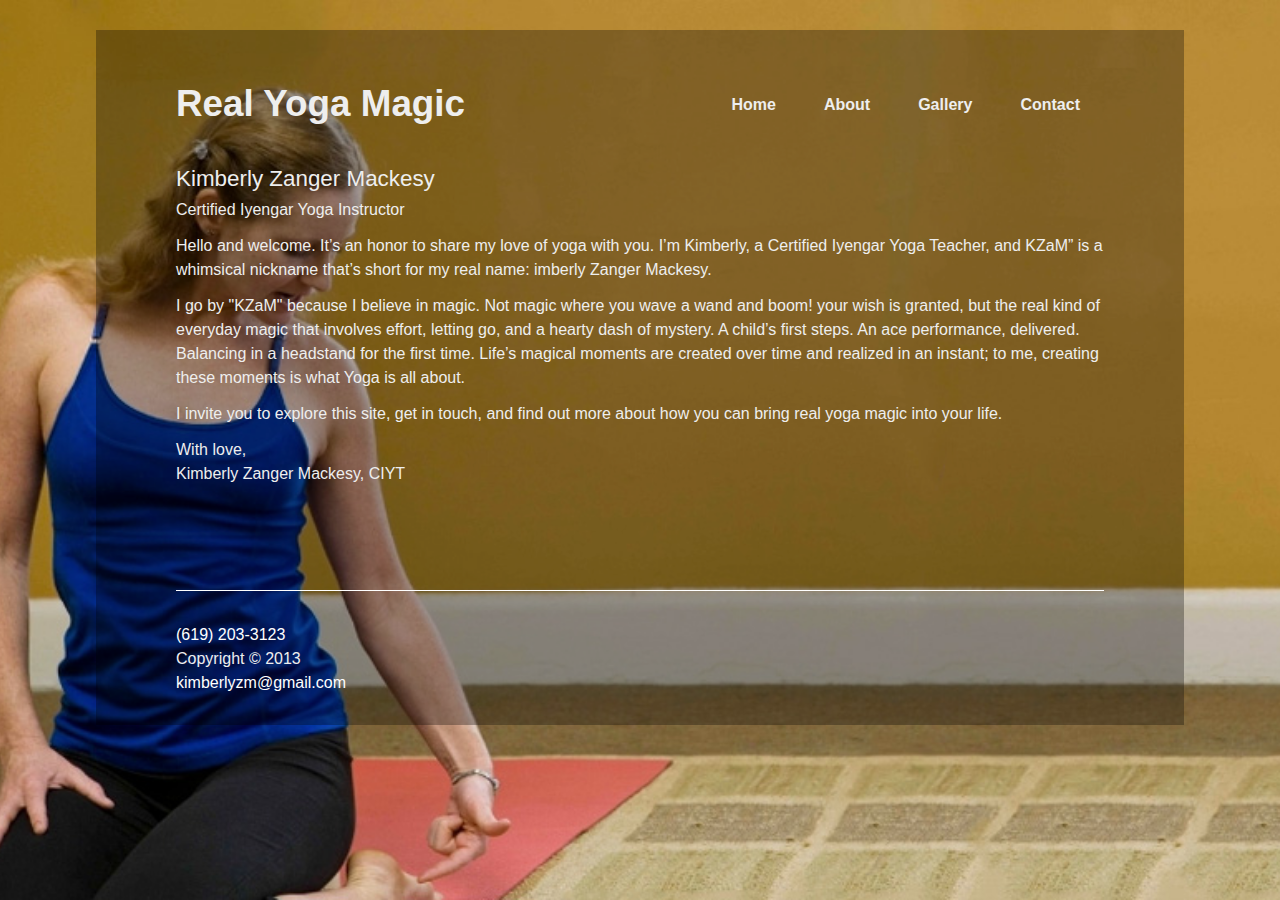
==== commit 98b58b9e: "Automated commit at 2015-01-07 08:43:40 UTC by middleman-deploy 0.2.3" ====
--- a/index.html
+++ b/index.html
@@ -10,7 +10,7 @@
     <!-- Use title if it's in the page YAML frontmatter -->
     <title>Real Yoga Magic</title>
 
-    <link href="assets/stylesheets/application-94968a77.css" media="screen" rel="stylesheet" type="text/css" />
+    <link href="assets/stylesheets/application-f8d4ce92.css" media="screen" rel="stylesheet" type="text/css" />
     
   </head>
 
--- a/assets/stylesheets/application-f8d4ce92.css
+++ b/assets/stylesheets/application-f8d4ce92.css
@@ -0,0 +1,4 @@
+.mfp-bg{top:0;left:0;width:100%;height:100%;z-index:1042;overflow:hidden;position:fixed;background:#0b0b0b;opacity:0.8;filter:alpha(opacity=80)}.mfp-wrap{top:0;left:0;width:100%;height:100%;z-index:1043;position:fixed;outline:none !important;-webkit-backface-visibility:hidden}.mfp-container{text-align:center;position:absolute;width:100%;height:100%;left:0;top:0;padding:0 8px;-webkit-box-sizing:border-box;-moz-box-sizing:border-box;box-sizing:border-box}.mfp-container:before{content:'';display:inline-block;height:100%;vertical-align:middle}.mfp-align-top .mfp-container:before{display:none}.mfp-content{position:relative;display:inline-block;vertical-align:middle;margin:0 auto;text-align:left;z-index:1045}.mfp-inline-holder .mfp-content,.mfp-ajax-holder .mfp-content{width:100%;cursor:auto}.mfp-ajax-cur{cursor:progress}.mfp-zoom-out-cur,.mfp-zoom-out-cur .mfp-image-holder .mfp-close{cursor:-moz-zoom-out;cursor:-webkit-zoom-out;cursor:zoom-out}.mfp-zoom{cursor:pointer;cursor:-webkit-zoom-in;cursor:-moz-zoom-in;cursor:zoom-in}.mfp-auto-cursor .mfp-content{cursor:auto}.mfp-close,.mfp-arrow,.mfp-preloader,.mfp-counter{-webkit-user-select:none;-moz-user-select:none;user-select:none}.mfp-loading.mfp-figure{display:none}.mfp-hide{display:none !important}.mfp-preloader{color:#cccccc;position:absolute;top:50%;width:auto;text-align:center;margin-top:-0.8em;left:8px;right:8px;z-index:1044}.mfp-preloader a{color:#cccccc}.mfp-preloader a:hover{color:white}.mfp-s-ready .mfp-preloader{display:none}.mfp-s-error .mfp-content{display:none}button.mfp-close,button.mfp-arrow{overflow:visible;cursor:pointer;background:transparent;border:0;-webkit-appearance:none;display:block;outline:none;padding:0;z-index:1046;-webkit-box-shadow:none;box-shadow:none}button::-moz-focus-inner{padding:0;border:0}.mfp-close{width:44px;height:44px;line-height:44px;position:absolute;right:0;top:0;text-decoration:none;text-align:center;opacity:0.65;padding:0 0 18px 10px;color:white;font-style:normal;font-size:28px;font-family:Arial, Baskerville, monospace}.mfp-close:hover,.mfp-close:focus{opacity:1}.mfp-close:active{top:1px}.mfp-close-btn-in .mfp-close{color:#333333}.mfp-image-holder .mfp-close,.mfp-iframe-holder .mfp-close{color:white;right:-6px;text-align:right;padding-right:6px;width:100%}.mfp-counter{position:absolute;top:0;right:0;color:#cccccc;font-size:12px;line-height:18px}.mfp-arrow{position:absolute;opacity:0.65;margin:0;top:50%;margin-top:-55px;padding:0;width:90px;height:110px;-webkit-tap-highlight-color:rgba(0,0,0,0)}.mfp-arrow:active{margin-top:-54px}.mfp-arrow:hover,.mfp-arrow:focus{opacity:1}.mfp-arrow:before,.mfp-arrow:after,.mfp-arrow .mfp-b,.mfp-arrow .mfp-a{content:'';display:block;width:0;height:0;position:absolute;left:0;top:0;margin-top:35px;margin-left:35px;border:medium inset transparent}.mfp-arrow:after,.mfp-arrow .mfp-a{border-top-width:13px;border-bottom-width:13px;top:8px}.mfp-arrow:before,.mfp-arrow .mfp-b{border-top-width:21px;border-bottom-width:21px}.mfp-arrow-left{left:0}.mfp-arrow-left:after,.mfp-arrow-left .mfp-a{border-right:17px solid white;margin-left:31px}.mfp-arrow-left:before,.mfp-arrow-left .mfp-b{margin-left:25px;border-right:27px solid #3f3f3f}.mfp-arrow-right{right:0}.mfp-arrow-right:after,.mfp-arrow-right .mfp-a{border-left:17px solid white;margin-left:39px}.mfp-arrow-right:before,.mfp-arrow-right .mfp-b{border-left:27px solid #3f3f3f}.mfp-iframe-holder{padding-top:40px;padding-bottom:40px}.mfp-iframe-holder .mfp-content{line-height:0;width:100%;max-width:900px}.mfp-iframe-holder .mfp-close{top:-40px}.mfp-iframe-scaler{width:100%;height:0;overflow:hidden;padding-top:56.25%}.mfp-iframe-scaler iframe{position:absolute;display:block;top:0;left:0;width:100%;height:100%;box-shadow:0 0 8px rgba(0,0,0,0.6);background:black}img.mfp-img{width:auto;max-width:100%;height:auto;display:block;line-height:0;-webkit-box-sizing:border-box;-moz-box-sizing:border-box;box-sizing:border-box;padding:40px 0 40px;margin:0 auto}.mfp-figure{line-height:0}.mfp-figure:after{content:'';position:absolute;left:0;top:40px;bottom:40px;display:block;right:0;width:auto;height:auto;z-index:-1;box-shadow:0 0 8px rgba(0,0,0,0.6);background:#444444}.mfp-figure small{color:#bdbdbd;display:block;font-size:12px;line-height:14px}.mfp-bottom-bar{margin-top:-36px;position:absolute;top:100%;left:0;width:100%;cursor:auto}.mfp-title{text-align:left;line-height:18px;color:#f3f3f3;word-wrap:break-word;padding-right:36px}.mfp-image-holder .mfp-content{max-width:100%}.mfp-gallery .mfp-image-holder .mfp-figure{cursor:pointer}@media screen and (max-width: 800px) and (orientation: landscape), screen and (max-height: 300px){.mfp-img-mobile .mfp-image-holder{padding-left:0;padding-right:0}.mfp-img-mobile img.mfp-img{padding:0}.mfp-img-mobile .mfp-figure:after{top:0;bottom:0}.mfp-img-mobile .mfp-figure small{display:inline;margin-left:5px}.mfp-img-mobile .mfp-bottom-bar{background:rgba(0,0,0,0.6);bottom:0;margin:0;top:auto;padding:3px 5px;position:fixed;-webkit-box-sizing:border-box;-moz-box-sizing:border-box;box-sizing:border-box}.mfp-img-mobile .mfp-bottom-bar:empty{padding:0}.mfp-img-mobile .mfp-counter{right:5px;top:3px}.mfp-img-mobile .mfp-close{top:0;right:0;width:35px;height:35px;line-height:35px;background:rgba(0,0,0,0.6);position:fixed;text-align:center;padding:0}}@media all and (max-width: 900px){.mfp-arrow{-webkit-transform:scale(0.75);transform:scale(0.75)}.mfp-arrow-left{-webkit-transform-origin:0;transform-origin:0}.mfp-arrow-right{-webkit-transform-origin:100%;transform-origin:100%}.mfp-container{padding-left:6px;padding-right:6px}}.mfp-ie7 .mfp-img{padding:0}.mfp-ie7 .mfp-bottom-bar{width:600px;left:50%;margin-left:-300px;margin-top:5px;padding-bottom:5px}.mfp-ie7 .mfp-container{padding:0}.mfp-ie7 .mfp-content{padding-top:44px}.mfp-ie7 .mfp-close{top:0;right:0;padding-top:0}.royalSlider{width:600px;height:400px;position:relative;direction:ltr}.royalSlider>*{float:left}.rsWebkit3d .rsSlide{-webkit-transform:translateZ(0)}.rsWebkit3d .rsSlide,.rsWebkit3d .rsContainer,.rsWebkit3d .rsThumbs,.rsWebkit3d .rsPreloader,.rsWebkit3d img,.rsWebkit3d .rsOverflow,.rsWebkit3d .rsBtnCenterer,.rsWebkit3d .rsAbsoluteEl,.rsWebkit3d .rsABlock,.rsWebkit3d .rsLink{-webkit-backface-visibility:hidden}.rsFade.rsWebkit3d .rsSlide,.rsFade.rsWebkit3d img,.rsFade.rsWebkit3d .rsContainer{-webkit-transform:none}.rsOverflow{width:100%;height:100%;position:relative;overflow:hidden;float:left;-webkit-tap-highlight-color:rgba(0,0,0,0)}.rsVisibleNearbyWrap{width:100%;height:100%;position:relative;overflow:hidden;left:0;top:0;-webkit-tap-highlight-color:rgba(0,0,0,0)}.rsVisibleNearbyWrap .rsOverflow{position:absolute;left:0;top:0}.rsContainer{position:relative;width:100%;height:100%;-webkit-tap-highlight-color:rgba(0,0,0,0)}.rsArrow,.rsThumbsArrow{cursor:pointer}.rsThumb{float:left;position:relative}.rsArrow,.rsNav,.rsThumbsArrow{opacity:1;-webkit-transition:opacity 0.3s linear;-moz-transition:opacity 0.3s linear;-o-transition:opacity 0.3s linear;transition:opacity 0.3s linear}.rsHidden{opacity:0;visibility:hidden;-webkit-transition:visibility 0s linear 0.3s,opacity 0.3s linear;-moz-transition:visibility 0s linear 0.3s,opacity 0.3s linear;-o-transition:visibility 0s linear 0.3s,opacity 0.3s linear;transition:visibility 0s linear 0.3s,opacity 0.3s linear}.rsGCaption{width:100%;float:left;text-align:center}.royalSlider.rsFullscreen{position:fixed !important;height:auto !important;width:auto !important;margin:0 !important;padding:0 !important;z-index:2147483647 !important;top:0 !important;left:0 !important;bottom:0 !important;right:0 !important}.royalSlider .rsSlide.rsFakePreloader{opacity:1 !important;-webkit-transition:0s;-moz-transition:0s;-o-transition:0s;transition:0s;display:none}.rsSlide{position:absolute;left:0;top:0;display:block;overflow:hidden;height:100%;width:100%}.royalSlider.rsAutoHeight,.rsAutoHeight .rsSlide{height:auto}.rsContent{width:100%;height:100%;position:relative}.rsPreloader{position:absolute;z-index:0}.rsNav{-moz-user-select:-moz-none;-webkit-user-select:none;user-select:none}.rsNavItem{-webkit-tap-highlight-color:rgba(0,0,0,0.25)}.rsThumbs{cursor:pointer;position:relative;overflow:hidden;float:left;z-index:22}.rsTabs{float:left;background:none !important}.rsTabs,.rsThumbs{-webkit-tap-highlight-color:rgba(0,0,0,0);-webkit-tap-highlight-color:rgba(0,0,0,0)}.rsVideoContainer{width:auto;height:auto;line-height:0;position:relative}.rsVideoFrameHolder{position:absolute;left:0;top:0;background:#141414;opacity:0;-webkit-transition:.3s}.rsVideoFrameHolder.rsVideoActive{opacity:1}.rsVideoContainer iframe,.rsVideoContainer video,.rsVideoContainer embed,.rsVideoContainer .rsVideoObj{position:absolute;z-index:50;left:0;top:0;width:100%;height:100%}.rsVideoContainer.rsIOSVideo iframe,.rsVideoContainer.rsIOSVideo video,.rsVideoContainer.rsIOSVideo embed{-webkit-box-sizing:border-box;-moz-box-sizing:border-box;box-sizing:border-box;padding-right:44px}.rsABlock{left:0;top:0;position:absolute;z-index:15}img.rsImg{max-width:none}.grab-cursor{cursor:url(grab.png) 8 8,move}.grabbing-cursor{cursor:url(grabbing.png) 8 8,move}.rsNoDrag{cursor:auto}.rsLink{left:0;top:0;position:absolute;width:100%;height:100%;display:block;z-index:20;background:url(blank.gif)}.rsDefaultInv,.rsDefaultInv .rsOverflow,.rsDefaultInv .rsSlide,.rsDefaultInv .rsVideoFrameHolder,.rsDefaultInv .rsThumbs{background:#EEE;color:#222}.rsDefaultInv .rsArrow{height:100%;width:44px;position:absolute;display:block;cursor:pointer;z-index:21}.rsDefaultInv.rsVer .rsArrow{width:100%;height:44px}.rsDefaultInv.rsVer .rsArrowLeft{top:0;left:0}.rsDefaultInv.rsVer .rsArrowRight{bottom:0;left:0}.rsDefaultInv.rsHor .rsArrowLeft{left:0;top:0}.rsDefaultInv.rsHor .rsArrowRight{right:0;top:0}.rsDefaultInv .rsArrowIcn{width:32px;height:32px;top:50%;left:50%;margin-top:-16px;margin-left:-16px;position:absolute;cursor:pointer;background:url('rs-default-inverted.png');background-color:#FFF;background-color:rgba(255,255,255,0.75);*background-color:#FFF;border-radius:2px}.rsDefaultInv .rsArrowIcn:hover{background-color:rgba(255,255,255,0.9)}.rsDefaultInv.rsHor .rsArrowLeft .rsArrowIcn{background-position:-64px -32px}.rsDefaultInv.rsHor .rsArrowRight .rsArrowIcn{background-position:-64px -64px}.rsDefaultInv.rsVer .rsArrowLeft .rsArrowIcn{background-position:-96px -32px}.rsDefaultInv.rsVer .rsArrowRight .rsArrowIcn{background-position:-96px -64px}.rsDefaultInv .rsArrowDisabled .rsArrowIcn{filter:alpha(opacity=20);opacity:.2;*display:none}.rsDefaultInv .rsBullets{position:relative;z-index:35;padding-top:4px;width:100%;height:auto;margin:0 auto;text-align:center;line-height:5px;overflow:hidden}.rsDefaultInv .rsBullet{width:5px;height:5px;display:inline-block;*display:inline;*zoom:1;padding:6px}.rsDefaultInv .rsBullet span{display:block;width:5px;height:5px;border-radius:50%;background:#BBB}.rsDefaultInv .rsBullet.rsNavSelected span{background-color:#000}.rsDefaultInv .rsThumbsHor{width:100%;height:72px}.rsDefaultInv .rsThumbsVer{width:96px;height:100%;position:absolute;top:0;right:0}.rsDefaultInv.rsWithThumbsHor .rsThumbsContainer{position:relative;height:100%}.rsDefaultInv.rsWithThumbsVer .rsThumbsContainer{position:relative;width:100%}.rsDefaultInv .rsThumb{float:left;overflow:hidden;width:96px;height:72px}.rsDefaultInv .rsThumb img{width:100%;height:100%}.rsDefaultInv .rsThumb.rsNavSelected{background:#FFF}.rsDefaultInv .rsThumb.rsNavSelected img{opacity:0.5;filter:alpha(opacity=50)}.rsDefaultInv .rsTmb{display:block}.rsDefaultInv .rsTmb h5{font-size:16px;margin:0;padding:0;line-height:20px}.rsDefaultInv .rsTmb span{color:#DDD;margin:0;padding:0;font-size:13px;line-height:18px}.rsDefaultInv .rsThumbsArrow{height:100%;width:20px;position:absolute;display:block;cursor:pointer;z-index:21;background:#FFF;background:rgba(255,255,255,0.75)}.rsDefaultInv .rsThumbsArrow:hover{background:rgba(255,255,255,0.9)}.rsDefaultInv.rsWithThumbsVer .rsThumbsArrow{width:100%;height:20px}.rsDefaultInv.rsWithThumbsVer .rsThumbsArrowLeft{top:0;left:0}.rsDefaultInv.rsWithThumbsVer .rsThumbsArrowRight{bottom:0;left:0}.rsDefaultInv.rsWithThumbsHor .rsThumbsArrowLeft{left:0;top:0}.rsDefaultInv.rsWithThumbsHor .rsThumbsArrowRight{right:0;top:0}.rsDefaultInv .rsThumbsArrowIcn{width:16px;height:16px;top:50%;left:50%;margin-top:-8px;margin-left:-8px;position:absolute;cursor:pointer;background:url('rs-default-inverted.png')}.rsDefaultInv.rsWithThumbsHor .rsThumbsArrowLeft .rsThumbsArrowIcn{background-position:-128px -32px}.rsDefaultInv.rsWithThumbsHor .rsThumbsArrowRight .rsThumbsArrowIcn{background-position:-128px -48px}.rsDefaultInv.rsWithThumbsVer .rsThumbsArrowLeft .rsThumbsArrowIcn{background-position:-144px -32px}.rsDefaultInv.rsWithThumbsVer .rsThumbsArrowRight .rsThumbsArrowIcn{background-position:-144px -48px}.rsDefaultInv .rsThumbsArrowDisabled{display:none !important}@media screen and (min-width: 0px) and (max-width: 800px){.rsDefaultInv .rsThumb{width:59px;height:44px}.rsDefaultInv .rsThumbsHor{height:44px}.rsDefaultInv .rsThumbsVer{width:59px}}.rsDefaultInv .rsTabs{width:100%;height:auto;margin:0 auto;text-align:center;overflow:hidden;padding-top:12px;position:relative}.rsDefaultInv .rsTab{display:inline-block;cursor:pointer;text-align:center;height:auto;width:auto;color:#333;padding:5px 13px 6px;min-width:72px;border:1px solid #D9D9DD;border-right:1px solid #f5f5f5;text-decoration:none;background-color:#FFF;background-image:-webkit-linear-gradient(top, #fefefe, #f4f4f4);background-image:-moz-linear-gradient(top, #fefefe, #f4f4f4);background-image:linear-gradient(to bottom, #fefefe,#f4f4f4);-webkit-box-shadow:inset 1px 0 0 #fff;box-shadow:inset 1px 0 0 #fff;*display:inline;*zoom:1}.rsDefaultInv .rsTab:first-child{-webkit-border-top-left-radius:4px;border-top-left-radius:4px;-webkit-border-bottom-left-radius:4px;border-bottom-left-radius:4px}.rsDefaultInv .rsTab:last-child{-webkit-border-top-right-radius:4px;border-top-right-radius:4px;-webkit-border-bottom-right-radius:4px;border-bottom-right-radius:4px;border-right:1px solid #cfcfcf}.rsDefaultInv .rsTab:active{border:1px solid #D9D9DD;background-color:#f4f4f4;box-shadow:0 1px 4px rgba(0,0,0,0.2) inset}.rsDefaultInv .rsTab.rsNavSelected{color:#FFF;border:1px solid #999;text-shadow:1px 1px #838383;box-shadow:0 1px 9px rgba(102,102,102,0.65) inset;background:#ACACAC;background-image:-webkit-linear-gradient(top, #acacac, #bbb);background-image:-moz-llinear-gradient(top, #acacac, #bbb);background-image:linear-gradient(to bottom, #acacac,#bbbbbb)}.rsDefaultInv .rsFullscreenBtn{right:0;top:0;width:44px;height:44px;z-index:22;display:block;position:absolute;cursor:pointer}.rsDefaultInv .rsFullscreenIcn{display:block;margin:6px;width:32px;height:32px;background:url('rs-default-inverted.png') 0 0;background-color:#FFF;background-color:rgba(255,255,255,0.75);*background-color:#FFF;border-radius:2px}.rsDefaultInv .rsFullscreenIcn:hover{background-color:rgba(255,255,255,0.9)}.rsDefaultInv.rsFullscreen .rsFullscreenIcn{background-position:-32px 0}.rsDefaultInv .rsPlayBtn{-webkit-tap-highlight-color:rgba(0,0,0,0.3);width:64px;height:64px;margin-left:-32px;margin-top:-32px;cursor:pointer}.rsDefaultInv .rsPlayBtnIcon{width:64px;display:block;height:64px;-webkit-border-radius:4px;border-radius:4px;-webkit-transition:.3s;-moz-transition:.3s;transition:.3s;background:url(rs-default-inverted.png) no-repeat 0 -32px;background-color:#FFF;background-color:rgba(255,255,255,0.75);*background-color:#FFF}.rsDefaultInv .rsPlayBtn:hover .rsPlayBtnIcon{background-color:rgba(255,255,255,0.9)}.rsDefaultInv .rsBtnCenterer{position:absolute;left:50%;top:50%;width:20px;height:20px}.rsDefaultInv .rsCloseVideoBtn{right:0;top:0;width:44px;height:44px;z-index:500;position:absolute;cursor:pointer;-webkit-backface-visibility:hidden;-webkit-transform:translateZ(0)}.rsDefaultInv .rsCloseVideoBtn.rsiOSBtn{top:-38px;right:-6px}.rsDefaultInv .rsCloseVideoIcn{margin:6px;width:32px;height:32px;background:url('rs-default-inverted.png') -64px 0;background-color:#FFF;background-color:rgba(255,255,255,0.75);*background-color:#FFF}.rsDefaultInv .rsCloseVideoIcn:hover{background-color:rgba(255,255,255,0.9)}.rsDefaultInv .rsPreloader{width:20px;height:20px;background-image:url(../preloaders/preloader.gif);left:50%;top:50%;margin-left:-10px;margin-top:-10px}.rsDefaultInv .rsGCaption{position:absolute;float:none;bottom:6px;left:6px;text-align:left;background:#FFF;background:rgba(255,255,255,0.75);color:#000;padding:2px 8px;width:auto;font-size:12px;border-radius:2px}article,aside,details,figcaption,figure,footer,header,hgroup,main,nav,section,summary{display:block}audio,canvas,video{display:inline-block}audio:not([controls]){display:none;height:0}[hidden],template{display:none}html{-ms-text-size-adjust:100%;-webkit-text-size-adjust:100%}body{margin:0}a{background:transparent}a:focus{outline:thin dotted}a:active,a:hover{outline:0}abbr[title]{border-bottom:1px dotted}b,strong{font-weight:bold}dfn{font-style:italic}hr{-moz-box-sizing:content-box;box-sizing:content-box;height:0}mark{background:#ff0;color:#000}code,kbd,pre,samp{font-family:monospace,serif;font-size:1em}pre{white-space:pre-wrap}q{quotes:"\201C" "\201D" "\2018" "\2019"}small{font-size:80%}sub,sup{font-size:75%;line-height:0;position:relative;vertical-align:baseline}sup{top:-0.5em}sub{bottom:-0.25em}img{border:0}svg:not(:root){overflow:hidden}figure{margin:0}fieldset{border:1px solid #c0c0c0;margin:0 2px;padding:0.35em 0.625em 0.75em}legend{border:0;padding:0}button,input,select,textarea{font-family:inherit;font-size:100%;margin:0}button,input{line-height:normal}button,select{text-transform:none}button,html input[type="button"],input[type="reset"],input[type="submit"]{-webkit-appearance:button;cursor:pointer}button[disabled],html input[disabled]{cursor:default}input[type="checkbox"],input[type="radio"]{box-sizing:border-box;padding:0}input[type="search"]{-webkit-appearance:textfield;-moz-box-sizing:content-box;-webkit-box-sizing:content-box;box-sizing:content-box}input[type="search"]::-webkit-search-cancel-button,input[type="search"]::-webkit-search-decoration{-webkit-appearance:none}button::-moz-focus-inner,input::-moz-focus-inner{border:0;padding:0}textarea{overflow:auto;vertical-align:top}table{border-collapse:collapse;border-spacing:0}button,input[type="submit"]{border:1px solid #dbdbdb;border-radius:3px;box-shadow:inset 0 1px 0 0 white;color:#333333;display:inline-block;font-size:11px;font-weight:bold;background-color:white;background-image:-webkit-gradient(linear, left top, left bottom, color-stop(0%, #fff), color-stop(100%, #e3e3e3));background-image:-webkit-linear-gradient(#fff, #e3e3e3);background-image:linear-gradient(#ffffff,#e3e3e3);padding:7px 18px;text-decoration:none;text-shadow:0 1px 0 white;background-clip:padding-box;-webkit-font-smoothing:antialiased;font-size:1em;font-weight:bold;line-height:1em}button:hover:not(:disabled),input[type="submit"]:hover:not(:disabled){box-shadow:inset 0 1px 0 0 white;cursor:pointer;background-color:#f2f2f2;background-image:-webkit-gradient(linear, left top, left bottom, color-stop(0%, #f2f2f2), color-stop(100%, #dbdbdb));background-image:-webkit-linear-gradient(#f2f2f2, #dbdbdb);background-image:linear-gradient(#f2f2f2,#dbdbdb)}button:active:not(:disabled),input[type="submit"]:active:not(:disabled){border:1px solid #dbdbdb;box-shadow:inset 0 0 8px 4px #d4d4d4, inset 0 0 8px 4px #d4d4d4, 0 1px 1px 0 #eeeeee}button:disabled,input[type="submit"]:disabled{opacity:0.5;cursor:not-allowed}body{color:#eeeeee;font-family:"Helvetica Neue", Helvetica, Arial, sans-serif;font-size:1em;-webkit-font-smoothing:antialiased;line-height:1.5em}h1,h2,h3,h4,h5,h6{font-family:"Helvetica Neue", Helvetica, Arial, sans-serif;line-height:1.25em;margin:0;margin-top:1em;margin-bottom:.35em;text-rendering:optimizeLegibility}h1{font-size:2.25em}h1.page-title{margin-top:0}h2{font-size:2em}h3{font-size:1.75em}h4{font-size:1.5em}h5{font-size:1.25em}h6{font-size:1em}p{margin:0 0 0.75em}a{color:white;text-decoration:none;-webkit-transition:color 0.1s linear;-moz-transition:color 0.1s linear;transition:color 0.1s linear}a:hover{color:#d9d9d9}a:active,a:focus{color:#d9d9d9;outline:none}hr{border-bottom:1px solid #dddddd;border-left:none;border-right:none;border-top:none;margin:1.5em 0}img{margin:0;max-width:100%}abbr,acronym{border-bottom:1px dotted #dddddd;cursor:help}address{display:block;margin:0 0 0.75em}hgroup{margin-bottom:0.75em}del{color:white}blockquote{border-left:2px solid #dddddd;color:white;margin:1.5em 0;padding-left:0.75em}cite{color:white;font-style:italic}cite:before{content:'\2014 \00A0'}fieldset{background:#f7f7f7;border:1px solid #dddddd;margin:0 0 0.75em 0;padding:1.5em}input,label,select{display:block;font-family:"Helvetica Neue", Helvetica, Arial, sans-serif;font-size:1em}label{font-weight:bold;margin-bottom:0.375em}label.required:after{content:"*"}label abbr{display:none}textarea,input[type="email"],input[type="number"],input[type="password"],input[type="search"],input[type="tel"],input[type="text"],input[type="url"],input[type="color"],input[type="date"],input[type="datetime"],input[type="datetime-local"],input[type="month"],input[type="time"],input[type="week"],select[multiple=multiple]{-webkit-box-sizing:border-box;-moz-box-sizing:border-box;box-sizing:border-box;-webkit-transition:border-color;-moz-transition:border-color;transition:border-color;background-color:white;border-radius:0.1875em;border:1px solid #dddddd;box-shadow:inset 0 1px 3px rgba(0,0,0,0.06);font-family:"Helvetica Neue", Helvetica, Arial, sans-serif;font-size:1em;margin-bottom:0.75em;padding:0.5em 0.5em;width:100%}textarea:hover,input[type="email"]:hover,input[type="number"]:hover,input[type="password"]:hover,input[type="search"]:hover,input[type="tel"]:hover,input[type="text"]:hover,input[type="url"]:hover,input[type="color"]:hover,input[type="date"]:hover,input[type="datetime"]:hover,input[type="datetime-local"]:hover,input[type="month"]:hover,input[type="time"]:hover,input[type="week"]:hover,select[multiple=multiple]:hover{border-color:#c4c4c4}textarea:focus,input[type="email"]:focus,input[type="number"]:focus,input[type="password"]:focus,input[type="search"]:focus,input[type="tel"]:focus,input[type="text"]:focus,input[type="url"]:focus,input[type="color"]:focus,input[type="date"]:focus,input[type="datetime"]:focus,input[type="datetime-local"]:focus,input[type="month"]:focus,input[type="time"]:focus,input[type="week"]:focus,select[multiple=multiple]:focus{border-color:white;box-shadow:inset 0 1px 3px rgba(0,0,0,0.06),0 0 5px rgba(242,242,242,0.7);outline:none}textarea{resize:vertical}input[type="search"]{-webkit-appearance:none;-moz-appearance:none;-ms-appearance:none;-o-appearance:none;appearance:none}input[type="checkbox"],input[type="radio"]{display:inline;margin-right:0.375em}input[type="file"]{width:100%}select{width:auto;max-width:100%;margin-bottom:1.5em}button,input[type="submit"]{-webkit-appearance:none;-moz-appearance:none;-ms-appearance:none;-o-appearance:none;appearance:none;cursor:pointer;user-select:none;vertical-align:middle;white-space:nowrap}table{border-collapse:collapse;margin:0.75em 0;table-layout:fixed;width:100%}th{border-bottom:1px solid #b7b7b7;font-weight:bold;padding:0.75em 0;text-align:left}td{border-bottom:1px solid #dddddd;padding:0.75em 0}tr,td,th{vertical-align:middle}ul,ol{margin:0;padding:0;margin-top:0.75em;line-height:1.5em;list-style-type:none}ul.default-ul,ol.default-ul{list-style-type:disc;margin-bottom:0.75em;padding-left:1.5em}ul.default-ol,ol.default-ol{list-style-type:decimal;margin-bottom:0.75em;padding-left:1.5em}dl{line-height:1.5em;margin:0;padding:0}dl dt{font-weight:bold;margin-top:0.75em}dl dd{margin:0}.error{background:#fbe3e4;color:#96151b;font-weight:bold;margin-bottom:0.75em;padding:0.75em}.error a{color:#6a0f13}.error a:hover{color:#110203}.notice{background:#fff6bf;color:#8c7800;font-weight:bold;margin-bottom:0.75em;padding:0.75em}.notice a{color:#594c00}.notice a:hover{color:black}.success{background:#e6efc2;color:#56651a;font-weight:bold;margin-bottom:0.75em;padding:0.75em}.success a{color:#333c10}.success a:hover{color:black}*{-webkit-box-sizing:border-box;-moz-box-sizing:border-box;box-sizing:border-box}/*!
+ *  Font Awesome 4.2.0 by @davegandy - http://fontawesome.io - @fontawesome
+ *  License - http://fontawesome.io/license (Font: SIL OFL 1.1, CSS: MIT License)
+ */@font-face{font-family:'FontAwesome';src:url("/assets/fonts/fontawesome-webfont-01839790.eot?v=4.2.0");src:url("/assets/fonts/fontawesome-webfont-01839790.eot?#iefix&v=4.2.0") format("embedded-opentype"),url("/assets/fonts/fontawesome-webfont-7d65e022.woff?v=4.2.0") format("woff"),url("/assets/fonts/fontawesome-webfont-6225ccc4.ttf?v=4.2.0") format("truetype"),url("/assets/fonts/fontawesome-webfont-cd980eab.svg?v=4.2.0#fontawesomeregular") format("svg");font-weight:normal;font-style:normal}.fa{display:inline-block;font:normal normal normal 14px/1 FontAwesome;font-size:inherit;text-rendering:auto;-webkit-font-smoothing:antialiased;-moz-osx-font-smoothing:grayscale}.fa-lg{font-size:1.33333em;line-height:0.75em;vertical-align:-15%}.fa-2x{font-size:2em}.fa-3x{font-size:3em}.fa-4x{font-size:4em}.fa-5x{font-size:5em}.fa-fw{width:1.28571em;text-align:center}.fa-ul{padding-left:0;margin-left:2.14286em;list-style-type:none}.fa-ul>li{position:relative}.fa-li{position:absolute;left:-2.14286em;width:2.14286em;top:0.14286em;text-align:center}.fa-li.fa-lg{left:-1.85714em}.fa-border{padding:.2em .25em .15em;border:solid 0.08em #eeeeee;border-radius:.1em}.pull-right{float:right}.pull-left{float:left}.fa.pull-left{margin-right:.3em}.fa.pull-right{margin-left:.3em}.fa-spin{-webkit-animation:fa-spin 2s infinite linear;animation:fa-spin 2s infinite linear}@-webkit-keyframes fa-spin{0%{-webkit-transform:rotate(0deg);transform:rotate(0deg)}100%{-webkit-transform:rotate(359deg);transform:rotate(359deg)}}@keyframes fa-spin{0%{-webkit-transform:rotate(0deg);transform:rotate(0deg)}100%{-webkit-transform:rotate(359deg);transform:rotate(359deg)}}.fa-rotate-90{filter:progid:DXImageTransform.Microsoft.BasicImage(rotation=1);-webkit-transform:rotate(90deg);-ms-transform:rotate(90deg);transform:rotate(90deg)}.fa-rotate-180{filter:progid:DXImageTransform.Microsoft.BasicImage(rotation=2);-webkit-transform:rotate(180deg);-ms-transform:rotate(180deg);transform:rotate(180deg)}.fa-rotate-270{filter:progid:DXImageTransform.Microsoft.BasicImage(rotation=3);-webkit-transform:rotate(270deg);-ms-transform:rotate(270deg);transform:rotate(270deg)}.fa-flip-horizontal{filter:progid:DXImageTransform.Microsoft.BasicImage(rotation=0);-webkit-transform:scale(-1, 1);-ms-transform:scale(-1, 1);transform:scale(-1, 1)}.fa-flip-vertical{filter:progid:DXImageTransform.Microsoft.BasicImage(rotation=2);-webkit-transform:scale(1, -1);-ms-transform:scale(1, -1);transform:scale(1, -1)}:root .fa-rotate-90,:root .fa-rotate-180,:root .fa-rotate-270,:root .fa-flip-horizontal,:root .fa-flip-vertical{filter:none}.fa-stack{position:relative;display:inline-block;width:2em;height:2em;line-height:2em;vertical-align:middle}.fa-stack-1x,.fa-stack-2x{position:absolute;left:0;width:100%;text-align:center}.fa-stack-1x{line-height:inherit}.fa-stack-2x{font-size:2em}.fa-inverse{color:white}.fa-glass:before{content:"\f000"}.fa-music:before{content:"\f001"}.fa-search:before{content:"\f002"}.fa-envelope-o:before{content:"\f003"}.fa-heart:before{content:"\f004"}.fa-star:before{content:"\f005"}.fa-star-o:before{content:"\f006"}.fa-user:before{content:"\f007"}.fa-film:before{content:"\f008"}.fa-th-large:before{content:"\f009"}.fa-th:before{content:"\f00a"}.fa-th-list:before{content:"\f00b"}.fa-check:before{content:"\f00c"}.fa-remove:before,.fa-close:before,.fa-times:before{content:"\f00d"}.fa-search-plus:before{content:"\f00e"}.fa-search-minus:before{content:"\f010"}.fa-power-off:before{content:"\f011"}.fa-signal:before{content:"\f012"}.fa-gear:before,.fa-cog:before{content:"\f013"}.fa-trash-o:before{content:"\f014"}.fa-home:before{content:"\f015"}.fa-file-o:before{content:"\f016"}.fa-clock-o:before{content:"\f017"}.fa-road:before{content:"\f018"}.fa-download:before{content:"\f019"}.fa-arrow-circle-o-down:before{content:"\f01a"}.fa-arrow-circle-o-up:before{content:"\f01b"}.fa-inbox:before{content:"\f01c"}.fa-play-circle-o:before{content:"\f01d"}.fa-rotate-right:before,.fa-repeat:before{content:"\f01e"}.fa-refresh:before{content:"\f021"}.fa-list-alt:before{content:"\f022"}.fa-lock:before{content:"\f023"}.fa-flag:before{content:"\f024"}.fa-headphones:before{content:"\f025"}.fa-volume-off:before{content:"\f026"}.fa-volume-down:before{content:"\f027"}.fa-volume-up:before{content:"\f028"}.fa-qrcode:before{content:"\f029"}.fa-barcode:before{content:"\f02a"}.fa-tag:before{content:"\f02b"}.fa-tags:before{content:"\f02c"}.fa-book:before{content:"\f02d"}.fa-bookmark:before{content:"\f02e"}.fa-print:before{content:"\f02f"}.fa-camera:before{content:"\f030"}.fa-font:before{content:"\f031"}.fa-bold:before{content:"\f032"}.fa-italic:before{content:"\f033"}.fa-text-height:before{content:"\f034"}.fa-text-width:before{content:"\f035"}.fa-align-left:before{content:"\f036"}.fa-align-center:before{content:"\f037"}.fa-align-right:before{content:"\f038"}.fa-align-justify:before{content:"\f039"}.fa-list:before{content:"\f03a"}.fa-dedent:before,.fa-outdent:before{content:"\f03b"}.fa-indent:before{content:"\f03c"}.fa-video-camera:before{content:"\f03d"}.fa-photo:before,.fa-image:before,.fa-picture-o:before{content:"\f03e"}.fa-pencil:before{content:"\f040"}.fa-map-marker:before{content:"\f041"}.fa-adjust:before{content:"\f042"}.fa-tint:before{content:"\f043"}.fa-edit:before,.fa-pencil-square-o:before{content:"\f044"}.fa-share-square-o:before{content:"\f045"}.fa-check-square-o:before{content:"\f046"}.fa-arrows:before{content:"\f047"}.fa-step-backward:before{content:"\f048"}.fa-fast-backward:before{content:"\f049"}.fa-backward:before{content:"\f04a"}.fa-play:before{content:"\f04b"}.fa-pause:before{content:"\f04c"}.fa-stop:before{content:"\f04d"}.fa-forward:before{content:"\f04e"}.fa-fast-forward:before{content:"\f050"}.fa-step-forward:before{content:"\f051"}.fa-eject:before{content:"\f052"}.fa-chevron-left:before{content:"\f053"}.fa-chevron-right:before{content:"\f054"}.fa-plus-circle:before{content:"\f055"}.fa-minus-circle:before{content:"\f056"}.fa-times-circle:before{content:"\f057"}.fa-check-circle:before{content:"\f058"}.fa-question-circle:before{content:"\f059"}.fa-info-circle:before{content:"\f05a"}.fa-crosshairs:before{content:"\f05b"}.fa-times-circle-o:before{content:"\f05c"}.fa-check-circle-o:before{content:"\f05d"}.fa-ban:before{content:"\f05e"}.fa-arrow-left:before{content:"\f060"}.fa-arrow-right:before{content:"\f061"}.fa-arrow-up:before{content:"\f062"}.fa-arrow-down:before{content:"\f063"}.fa-mail-forward:before,.fa-share:before{content:"\f064"}.fa-expand:before{content:"\f065"}.fa-compress:before{content:"\f066"}.fa-plus:before{content:"\f067"}.fa-minus:before{content:"\f068"}.fa-asterisk:before{content:"\f069"}.fa-exclamation-circle:before{content:"\f06a"}.fa-gift:before{content:"\f06b"}.fa-leaf:before{content:"\f06c"}.fa-fire:before{content:"\f06d"}.fa-eye:before{content:"\f06e"}.fa-eye-slash:before{content:"\f070"}.fa-warning:before,.fa-exclamation-triangle:before{content:"\f071"}.fa-plane:before{content:"\f072"}.fa-calendar:before{content:"\f073"}.fa-random:before{content:"\f074"}.fa-comment:before{content:"\f075"}.fa-magnet:before{content:"\f076"}.fa-chevron-up:before{content:"\f077"}.fa-chevron-down:before{content:"\f078"}.fa-retweet:before{content:"\f079"}.fa-shopping-cart:before{content:"\f07a"}.fa-folder:before{content:"\f07b"}.fa-folder-open:before{content:"\f07c"}.fa-arrows-v:before{content:"\f07d"}.fa-arrows-h:before{content:"\f07e"}.fa-bar-chart-o:before,.fa-bar-chart:before{content:"\f080"}.fa-twitter-square:before{content:"\f081"}.fa-facebook-square:before{content:"\f082"}.fa-camera-retro:before{content:"\f083"}.fa-key:before{content:"\f084"}.fa-gears:before,.fa-cogs:before{content:"\f085"}.fa-comments:before{content:"\f086"}.fa-thumbs-o-up:before{content:"\f087"}.fa-thumbs-o-down:before{content:"\f088"}.fa-star-half:before{content:"\f089"}.fa-heart-o:before{content:"\f08a"}.fa-sign-out:before{content:"\f08b"}.fa-linkedin-square:before{content:"\f08c"}.fa-thumb-tack:before{content:"\f08d"}.fa-external-link:before{content:"\f08e"}.fa-sign-in:before{content:"\f090"}.fa-trophy:before{content:"\f091"}.fa-github-square:before{content:"\f092"}.fa-upload:before{content:"\f093"}.fa-lemon-o:before{content:"\f094"}.fa-phone:before{content:"\f095"}.fa-square-o:before{content:"\f096"}.fa-bookmark-o:before{content:"\f097"}.fa-phone-square:before{content:"\f098"}.fa-twitter:before{content:"\f099"}.fa-facebook:before{content:"\f09a"}.fa-github:before{content:"\f09b"}.fa-unlock:before{content:"\f09c"}.fa-credit-card:before{content:"\f09d"}.fa-rss:before{content:"\f09e"}.fa-hdd-o:before{content:"\f0a0"}.fa-bullhorn:before{content:"\f0a1"}.fa-bell:before{content:"\f0f3"}.fa-certificate:before{content:"\f0a3"}.fa-hand-o-right:before{content:"\f0a4"}.fa-hand-o-left:before{content:"\f0a5"}.fa-hand-o-up:before{content:"\f0a6"}.fa-hand-o-down:before{content:"\f0a7"}.fa-arrow-circle-left:before{content:"\f0a8"}.fa-arrow-circle-right:before{content:"\f0a9"}.fa-arrow-circle-up:before{content:"\f0aa"}.fa-arrow-circle-down:before{content:"\f0ab"}.fa-globe:before{content:"\f0ac"}.fa-wrench:before{content:"\f0ad"}.fa-tasks:before{content:"\f0ae"}.fa-filter:before{content:"\f0b0"}.fa-briefcase:before{content:"\f0b1"}.fa-arrows-alt:before{content:"\f0b2"}.fa-group:before,.fa-users:before{content:"\f0c0"}.fa-chain:before,.fa-link:before{content:"\f0c1"}.fa-cloud:before{content:"\f0c2"}.fa-flask:before{content:"\f0c3"}.fa-cut:before,.fa-scissors:before{content:"\f0c4"}.fa-copy:before,.fa-files-o:before{content:"\f0c5"}.fa-paperclip:before{content:"\f0c6"}.fa-save:before,.fa-floppy-o:before{content:"\f0c7"}.fa-square:before{content:"\f0c8"}.fa-navicon:before,.fa-reorder:before,.fa-bars:before{content:"\f0c9"}.fa-list-ul:before{content:"\f0ca"}.fa-list-ol:before{content:"\f0cb"}.fa-strikethrough:before{content:"\f0cc"}.fa-underline:before{content:"\f0cd"}.fa-table:before{content:"\f0ce"}.fa-magic:before{content:"\f0d0"}.fa-truck:before{content:"\f0d1"}.fa-pinterest:before{content:"\f0d2"}.fa-pinterest-square:before{content:"\f0d3"}.fa-google-plus-square:before{content:"\f0d4"}.fa-google-plus:before{content:"\f0d5"}.fa-money:before{content:"\f0d6"}.fa-caret-down:before{content:"\f0d7"}.fa-caret-up:before{content:"\f0d8"}.fa-caret-left:before{content:"\f0d9"}.fa-caret-right:before{content:"\f0da"}.fa-columns:before{content:"\f0db"}.fa-unsorted:before,.fa-sort:before{content:"\f0dc"}.fa-sort-down:before,.fa-sort-desc:before{content:"\f0dd"}.fa-sort-up:before,.fa-sort-asc:before{content:"\f0de"}.fa-envelope:before{content:"\f0e0"}.fa-linkedin:before{content:"\f0e1"}.fa-rotate-left:before,.fa-undo:before{content:"\f0e2"}.fa-legal:before,.fa-gavel:before{content:"\f0e3"}.fa-dashboard:before,.fa-tachometer:before{content:"\f0e4"}.fa-comment-o:before{content:"\f0e5"}.fa-comments-o:before{content:"\f0e6"}.fa-flash:before,.fa-bolt:before{content:"\f0e7"}.fa-sitemap:before{content:"\f0e8"}.fa-umbrella:before{content:"\f0e9"}.fa-paste:before,.fa-clipboard:before{content:"\f0ea"}.fa-lightbulb-o:before{content:"\f0eb"}.fa-exchange:before{content:"\f0ec"}.fa-cloud-download:before{content:"\f0ed"}.fa-cloud-upload:before{content:"\f0ee"}.fa-user-md:before{content:"\f0f0"}.fa-stethoscope:before{content:"\f0f1"}.fa-suitcase:before{content:"\f0f2"}.fa-bell-o:before{content:"\f0a2"}.fa-coffee:before{content:"\f0f4"}.fa-cutlery:before{content:"\f0f5"}.fa-file-text-o:before{content:"\f0f6"}.fa-building-o:before{content:"\f0f7"}.fa-hospital-o:before{content:"\f0f8"}.fa-ambulance:before{content:"\f0f9"}.fa-medkit:before{content:"\f0fa"}.fa-fighter-jet:before{content:"\f0fb"}.fa-beer:before{content:"\f0fc"}.fa-h-square:before{content:"\f0fd"}.fa-plus-square:before{content:"\f0fe"}.fa-angle-double-left:before{content:"\f100"}.fa-angle-double-right:before{content:"\f101"}.fa-angle-double-up:before{content:"\f102"}.fa-angle-double-down:before{content:"\f103"}.fa-angle-left:before{content:"\f104"}.fa-angle-right:before{content:"\f105"}.fa-angle-up:before{content:"\f106"}.fa-angle-down:before{content:"\f107"}.fa-desktop:before{content:"\f108"}.fa-laptop:before{content:"\f109"}.fa-tablet:before{content:"\f10a"}.fa-mobile-phone:before,.fa-mobile:before{content:"\f10b"}.fa-circle-o:before{content:"\f10c"}.fa-quote-left:before{content:"\f10d"}.fa-quote-right:before{content:"\f10e"}.fa-spinner:before{content:"\f110"}.fa-circle:before{content:"\f111"}.fa-mail-reply:before,.fa-reply:before{content:"\f112"}.fa-github-alt:before{content:"\f113"}.fa-folder-o:before{content:"\f114"}.fa-folder-open-o:before{content:"\f115"}.fa-smile-o:before{content:"\f118"}.fa-frown-o:before{content:"\f119"}.fa-meh-o:before{content:"\f11a"}.fa-gamepad:before{content:"\f11b"}.fa-keyboard-o:before{content:"\f11c"}.fa-flag-o:before{content:"\f11d"}.fa-flag-checkered:before{content:"\f11e"}.fa-terminal:before{content:"\f120"}.fa-code:before{content:"\f121"}.fa-mail-reply-all:before,.fa-reply-all:before{content:"\f122"}.fa-star-half-empty:before,.fa-star-half-full:before,.fa-star-half-o:before{content:"\f123"}.fa-location-arrow:before{content:"\f124"}.fa-crop:before{content:"\f125"}.fa-code-fork:before{content:"\f126"}.fa-unlink:before,.fa-chain-broken:before{content:"\f127"}.fa-question:before{content:"\f128"}.fa-info:before{content:"\f129"}.fa-exclamation:before{content:"\f12a"}.fa-superscript:before{content:"\f12b"}.fa-subscript:before{content:"\f12c"}.fa-eraser:before{content:"\f12d"}.fa-puzzle-piece:before{content:"\f12e"}.fa-microphone:before{content:"\f130"}.fa-microphone-slash:before{content:"\f131"}.fa-shield:before{content:"\f132"}.fa-calendar-o:before{content:"\f133"}.fa-fire-extinguisher:before{content:"\f134"}.fa-rocket:before{content:"\f135"}.fa-maxcdn:before{content:"\f136"}.fa-chevron-circle-left:before{content:"\f137"}.fa-chevron-circle-right:before{content:"\f138"}.fa-chevron-circle-up:before{content:"\f139"}.fa-chevron-circle-down:before{content:"\f13a"}.fa-html5:before{content:"\f13b"}.fa-css3:before{content:"\f13c"}.fa-anchor:before{content:"\f13d"}.fa-unlock-alt:before{content:"\f13e"}.fa-bullseye:before{content:"\f140"}.fa-ellipsis-h:before{content:"\f141"}.fa-ellipsis-v:before{content:"\f142"}.fa-rss-square:before{content:"\f143"}.fa-play-circle:before{content:"\f144"}.fa-ticket:before{content:"\f145"}.fa-minus-square:before{content:"\f146"}.fa-minus-square-o:before{content:"\f147"}.fa-level-up:before{content:"\f148"}.fa-level-down:before{content:"\f149"}.fa-check-square:before{content:"\f14a"}.fa-pencil-square:before{content:"\f14b"}.fa-external-link-square:before{content:"\f14c"}.fa-share-square:before{content:"\f14d"}.fa-compass:before{content:"\f14e"}.fa-toggle-down:before,.fa-caret-square-o-down:before{content:"\f150"}.fa-toggle-up:before,.fa-caret-square-o-up:before{content:"\f151"}.fa-toggle-right:before,.fa-caret-square-o-right:before{content:"\f152"}.fa-euro:before,.fa-eur:before{content:"\f153"}.fa-gbp:before{content:"\f154"}.fa-dollar:before,.fa-usd:before{content:"\f155"}.fa-rupee:before,.fa-inr:before{content:"\f156"}.fa-cny:before,.fa-rmb:before,.fa-yen:before,.fa-jpy:before{content:"\f157"}.fa-ruble:before,.fa-rouble:before,.fa-rub:before{content:"\f158"}.fa-won:before,.fa-krw:before{content:"\f159"}.fa-bitcoin:before,.fa-btc:before{content:"\f15a"}.fa-file:before{content:"\f15b"}.fa-file-text:before{content:"\f15c"}.fa-sort-alpha-asc:before{content:"\f15d"}.fa-sort-alpha-desc:before{content:"\f15e"}.fa-sort-amount-asc:before{content:"\f160"}.fa-sort-amount-desc:before{content:"\f161"}.fa-sort-numeric-asc:before{content:"\f162"}.fa-sort-numeric-desc:before{content:"\f163"}.fa-thumbs-up:before{content:"\f164"}.fa-thumbs-down:before{content:"\f165"}.fa-youtube-square:before{content:"\f166"}.fa-youtube:before{content:"\f167"}.fa-xing:before{content:"\f168"}.fa-xing-square:before{content:"\f169"}.fa-youtube-play:before{content:"\f16a"}.fa-dropbox:before{content:"\f16b"}.fa-stack-overflow:before{content:"\f16c"}.fa-instagram:before{content:"\f16d"}.fa-flickr:before{content:"\f16e"}.fa-adn:before{content:"\f170"}.fa-bitbucket:before{content:"\f171"}.fa-bitbucket-square:before{content:"\f172"}.fa-tumblr:before{content:"\f173"}.fa-tumblr-square:before{content:"\f174"}.fa-long-arrow-down:before{content:"\f175"}.fa-long-arrow-up:before{content:"\f176"}.fa-long-arrow-left:before{content:"\f177"}.fa-long-arrow-right:before{content:"\f178"}.fa-apple:before{content:"\f179"}.fa-windows:before{content:"\f17a"}.fa-android:before{content:"\f17b"}.fa-linux:before{content:"\f17c"}.fa-dribbble:before{content:"\f17d"}.fa-skype:before{content:"\f17e"}.fa-foursquare:before{content:"\f180"}.fa-trello:before{content:"\f181"}.fa-female:before{content:"\f182"}.fa-male:before{content:"\f183"}.fa-gittip:before{content:"\f184"}.fa-sun-o:before{content:"\f185"}.fa-moon-o:before{content:"\f186"}.fa-archive:before{content:"\f187"}.fa-bug:before{content:"\f188"}.fa-vk:before{content:"\f189"}.fa-weibo:before{content:"\f18a"}.fa-renren:before{content:"\f18b"}.fa-pagelines:before{content:"\f18c"}.fa-stack-exchange:before{content:"\f18d"}.fa-arrow-circle-o-right:before{content:"\f18e"}.fa-arrow-circle-o-left:before{content:"\f190"}.fa-toggle-left:before,.fa-caret-square-o-left:before{content:"\f191"}.fa-dot-circle-o:before{content:"\f192"}.fa-wheelchair:before{content:"\f193"}.fa-vimeo-square:before{content:"\f194"}.fa-turkish-lira:before,.fa-try:before{content:"\f195"}.fa-plus-square-o:before{content:"\f196"}.fa-space-shuttle:before{content:"\f197"}.fa-slack:before{content:"\f198"}.fa-envelope-square:before{content:"\f199"}.fa-wordpress:before{content:"\f19a"}.fa-openid:before{content:"\f19b"}.fa-institution:before,.fa-bank:before,.fa-university:before{content:"\f19c"}.fa-mortar-board:before,.fa-graduation-cap:before{content:"\f19d"}.fa-yahoo:before{content:"\f19e"}.fa-google:before{content:"\f1a0"}.fa-reddit:before{content:"\f1a1"}.fa-reddit-square:before{content:"\f1a2"}.fa-stumbleupon-circle:before{content:"\f1a3"}.fa-stumbleupon:before{content:"\f1a4"}.fa-delicious:before{content:"\f1a5"}.fa-digg:before{content:"\f1a6"}.fa-pied-piper:before{content:"\f1a7"}.fa-pied-piper-alt:before{content:"\f1a8"}.fa-drupal:before{content:"\f1a9"}.fa-joomla:before{content:"\f1aa"}.fa-language:before{content:"\f1ab"}.fa-fax:before{content:"\f1ac"}.fa-building:before{content:"\f1ad"}.fa-child:before{content:"\f1ae"}.fa-paw:before{content:"\f1b0"}.fa-spoon:before{content:"\f1b1"}.fa-cube:before{content:"\f1b2"}.fa-cubes:before{content:"\f1b3"}.fa-behance:before{content:"\f1b4"}.fa-behance-square:before{content:"\f1b5"}.fa-steam:before{content:"\f1b6"}.fa-steam-square:before{content:"\f1b7"}.fa-recycle:before{content:"\f1b8"}.fa-automobile:before,.fa-car:before{content:"\f1b9"}.fa-cab:before,.fa-taxi:before{content:"\f1ba"}.fa-tree:before{content:"\f1bb"}.fa-spotify:before{content:"\f1bc"}.fa-deviantart:before{content:"\f1bd"}.fa-soundcloud:before{content:"\f1be"}.fa-database:before{content:"\f1c0"}.fa-file-pdf-o:before{content:"\f1c1"}.fa-file-word-o:before{content:"\f1c2"}.fa-file-excel-o:before{content:"\f1c3"}.fa-file-powerpoint-o:before{content:"\f1c4"}.fa-file-photo-o:before,.fa-file-picture-o:before,.fa-file-image-o:before{content:"\f1c5"}.fa-file-zip-o:before,.fa-file-archive-o:before{content:"\f1c6"}.fa-file-sound-o:before,.fa-file-audio-o:before{content:"\f1c7"}.fa-file-movie-o:before,.fa-file-video-o:before{content:"\f1c8"}.fa-file-code-o:before{content:"\f1c9"}.fa-vine:before{content:"\f1ca"}.fa-codepen:before{content:"\f1cb"}.fa-jsfiddle:before{content:"\f1cc"}.fa-life-bouy:before,.fa-life-buoy:before,.fa-life-saver:before,.fa-support:before,.fa-life-ring:before{content:"\f1cd"}.fa-circle-o-notch:before{content:"\f1ce"}.fa-ra:before,.fa-rebel:before{content:"\f1d0"}.fa-ge:before,.fa-empire:before{content:"\f1d1"}.fa-git-square:before{content:"\f1d2"}.fa-git:before{content:"\f1d3"}.fa-hacker-news:before{content:"\f1d4"}.fa-tencent-weibo:before{content:"\f1d5"}.fa-qq:before{content:"\f1d6"}.fa-wechat:before,.fa-weixin:before{content:"\f1d7"}.fa-send:before,.fa-paper-plane:before{content:"\f1d8"}.fa-send-o:before,.fa-paper-plane-o:before{content:"\f1d9"}.fa-history:before{content:"\f1da"}.fa-circle-thin:before{content:"\f1db"}.fa-header:before{content:"\f1dc"}.fa-paragraph:before{content:"\f1dd"}.fa-sliders:before{content:"\f1de"}.fa-share-alt:before{content:"\f1e0"}.fa-share-alt-square:before{content:"\f1e1"}.fa-bomb:before{content:"\f1e2"}.fa-soccer-ball-o:before,.fa-futbol-o:before{content:"\f1e3"}.fa-tty:before{content:"\f1e4"}.fa-binoculars:before{content:"\f1e5"}.fa-plug:before{content:"\f1e6"}.fa-slideshare:before{content:"\f1e7"}.fa-twitch:before{content:"\f1e8"}.fa-yelp:before{content:"\f1e9"}.fa-newspaper-o:before{content:"\f1ea"}.fa-wifi:before{content:"\f1eb"}.fa-calculator:before{content:"\f1ec"}.fa-paypal:before{content:"\f1ed"}.fa-google-wallet:before{content:"\f1ee"}.fa-cc-visa:before{content:"\f1f0"}.fa-cc-mastercard:before{content:"\f1f1"}.fa-cc-discover:before{content:"\f1f2"}.fa-cc-amex:before{content:"\f1f3"}.fa-cc-paypal:before{content:"\f1f4"}.fa-cc-stripe:before{content:"\f1f5"}.fa-bell-slash:before{content:"\f1f6"}.fa-bell-slash-o:before{content:"\f1f7"}.fa-trash:before{content:"\f1f8"}.fa-copyright:before{content:"\f1f9"}.fa-at:before{content:"\f1fa"}.fa-eyedropper:before{content:"\f1fb"}.fa-paint-brush:before{content:"\f1fc"}.fa-birthday-cake:before{content:"\f1fd"}.fa-area-chart:before{content:"\f1fe"}.fa-pie-chart:before{content:"\f200"}.fa-line-chart:before{content:"\f201"}.fa-lastfm:before{content:"\f202"}.fa-lastfm-square:before{content:"\f203"}.fa-toggle-off:before{content:"\f204"}.fa-toggle-on:before{content:"\f205"}.fa-bicycle:before{content:"\f206"}.fa-bus:before{content:"\f207"}.fa-ioxhost:before{content:"\f208"}.fa-angellist:before{content:"\f209"}.fa-cc:before{content:"\f20a"}.fa-shekel:before,.fa-sheqel:before,.fa-ils:before{content:"\f20b"}.fa-meanpath:before{content:"\f20c"}.padded-top-light{padding-top:1.5em}.padded-bottom-light{padding-bottom:1.5em}.padded-top{padding-top:3em}.padded-bottom{padding-bottom:3em}.padded{padding-top:1.5em;padding-bottom:1.5em}@media screen and (min-width: 30em){.padded{padding-top:3em;padding-bottom:3em}}.padded-light{padding-top:1.5em;padding-bottom:1.5em}.container,.container--text,.container--narrow,.container--super-narrow{*zoom:1;max-width:68em;margin-left:auto;margin-right:auto;padding-left:1.5em;padding-right:1.5em}.container:before,.container--text:before,.container--narrow:before,.container--super-narrow:before,.container:after,.container--text:after,.container--narrow:after,.container--super-narrow:after{content:" ";display:table}.container:after,.container--text:after,.container--narrow:after,.container--super-narrow:after{clear:both}@media screen and (min-width: 71em){.container,.container--text,.container--narrow,.container--super-narrow{padding-left:0;padding-right:0}}.container--text{padding-left:7.5%;padding-right:7.5%}@media screen and (min-width: 68em){.container--text{padding-left:1.5em;padding-right:1.5em}}.container--narrow{max-width:60em}.container--super-narrow{max-width:45em}@media screen and (max-width: 67.9375em){.fullbleed{max-width:none;width:-webkit-calc(100% + 3em);width:calc(100% + 3em);margin-left:-1.5em !important}}.module>*:first-child{margin-top:0}.module>*:last-child{margin-bottom:0}.hide-text{position:absolute;font-size:0;line-height:0;opacity:0}.ul-reset,.list-of-links,.list-of-links-horiz{margin-top:0;margin-right:0;margin-left:0;padding:0;list-style-type:none}.list-of-links li,.list-of-links-horiz li{margin:0;padding:0}.list-of-links li a,.list-of-links-horiz li a{display:block}.list-of-links-horiz li{margin-right:1em}.list-of-links-horiz li,.list-of-links-horiz li a{display:inline-block}.button,.btn{transition:all .3s;transition-property:background-color, color, border-color;-webkit-tap-highlight-color:rgba(0,0,0,0);-webkit-touch-callout:none;-webkit-user-drag:none;-webkit-user-select:none;-moz-user-select:none;-ms-user-select:none;user-select:none;border-radius:0.1875em;overflow:hidden;margin:0 0 1.5em;position:relative;display:inline-block;vertical-align:top;width:100%;padding:0 1em;font-size:1em;line-height:2.5;text-align:center;cursor:pointer;overflow:hidden;white-space:nowrap;-o-text-overflow:ellipsis;text-overflow:ellipsis;border:none;background-color:#477dca;color:white}.button:hover,.button:active,.btn:hover,.btn:active{transition:0s}@media screen and (min-width: 30em){.button,.btn{width:auto;margin:0 0.75em 1.5em 0}}.button:focus,.btn:focus{outline:none}.button:hover,.button.hover,.button:active,.button.is-active,.btn:hover,.btn.hover,.btn:active,.btn.is-active{color:white;background-color:#2c5999}.button:disabled,.button.is-disabled,.btn:disabled,.btn.is-disabled{opacity:0.5;cursor:default;pointer-events:none}.button.large,.button.lrg,.btn.large,.btn.lrg{font-size:1.375em}.button.alt,.btn.alt{color:#477dca;background:none;border:2px solid #477dca}.button.alt:hover,.button.alt:active,.button.alt.is-active,.btn.alt:hover,.btn.alt:active,.btn.alt.is-active{border-color:#2c5999;color:#2c5999}.col{display:block;float:left;margin-right:2.35765%;width:100%}.col:last-child{margin-right:0}@media screen and (min-width: 40em){.col{display:block;float:left;margin-right:2.35765%;width:31.76157%}.col:last-child{margin-right:0}}.table-of-contents{*zoom:1}.table-of-contents:before,.table-of-contents:after{content:" ";display:table}.table-of-contents:after{clear:both}.table-of-contents ul li{float:left;width:100%}@media screen and (min-width: 40em){.table-of-contents ul li{width:30%}}.sub-nav{margin-top:20px}.sub-nav a,.sub-nav a:hover{transition:all .3s;transition-property:background-color, color, border-color;-webkit-tap-highlight-color:rgba(0,0,0,0);-webkit-touch-callout:none;-webkit-user-drag:none;-webkit-user-select:none;-moz-user-select:none;-ms-user-select:none;user-select:none;border-radius:0.1875em;overflow:hidden;margin:0 0 1.5em;position:relative;display:inline-block;vertical-align:top;width:100%;padding:0 1em;font-size:1em;line-height:2.5;text-align:center;cursor:pointer;overflow:hidden;white-space:nowrap;-o-text-overflow:ellipsis;text-overflow:ellipsis;border:none;background-color:#477dca;color:white;margin:0}.sub-nav a:hover,.sub-nav a:active,.sub-nav a:hover:hover,.sub-nav a:hover:active{transition:0s}@media screen and (min-width: 30em){.sub-nav a,.sub-nav a:hover{width:auto;margin:0 0.75em 1.5em 0}}.sub-nav a:focus,.sub-nav a:hover:focus{outline:none}.sub-nav a:hover,.sub-nav a.hover,.sub-nav a:active,.sub-nav a.is-active,.sub-nav a:hover:hover,.sub-nav a:hover.hover,.sub-nav a:hover:active,.sub-nav a:hover.is-active{color:white;background-color:#2c5999}.sub-nav a:disabled,.sub-nav a.is-disabled,.sub-nav a:hover:disabled,.sub-nav a:hover.is-disabled{opacity:0.5;cursor:default;pointer-events:none}.sub-nav a.large,.sub-nav a.lrg,.sub-nav a:hover.large,.sub-nav a:hover.lrg{font-size:1.375em}.sub-nav a.alt,.sub-nav a:hover.alt{color:#477dca;background:none;border:2px solid #477dca}.sub-nav a.alt:hover,.sub-nav a.alt:active,.sub-nav a.alt.is-active,.sub-nav a:hover.alt:hover,.sub-nav a:hover.alt:active,.sub-nav a:hover.alt.is-active{border-color:#2c5999;color:#2c5999}.table-of-contents:before,.table-of-contents:after{content:" ";display:table}.table-of-contents:after{clear:both}.table-of-contents{margin-bottom:20px;padding:1.5em 1.5em 1em;border:8px solid #eee}.table-of-contents h2{margin:0 0 .75em}.table-of-contents li{float:left;width:50%}@media (min-width: 35em){.table-of-contents li{width:33.333%}}@media (min-width: 45em){.table-of-contents li{width:25%}}@media (min-width: 75em){.table-of-contents li{width:20%}}.table-of-contents li a{display:block;margin:0 1em .5em 0}.highlight table td{padding:5px}.highlight table pre{margin:0}.highlight,.highlight .w{color:#f8f8f2;background-color:#272822}.highlight .err{color:#151515;background-color:#ac4142}.highlight .c,.highlight .cd,.highlight .cm,.highlight .c1,.highlight .cs{color:#505050}.highlight .cp{color:#f4bf75}.highlight .nt{color:#f4bf75}.highlight .o,.highlight .ow{color:#d0d0d0}.highlight .p,.highlight .pi{color:#d0d0d0}.highlight .gi{color:#90a959}.highlight .gd{color:#ac4142}.highlight .gh{color:#6a9fb5;background-color:#151515;font-weight:bold}.highlight .k,.highlight .kn,.highlight .kp,.highlight .kr,.highlight .kv{color:#aa759f}.highlight .kc{color:#d28445}.highlight .kt{color:#d28445}.highlight .kd{color:#d28445}.highlight .s,.highlight .sb,.highlight .sc,.highlight .sd,.highlight .s2,.highlight .sh,.highlight .sx,.highlight .s1{color:#90a959}.highlight .sr{color:#75b5aa}.highlight .si{color:#8f5536}.highlight .se{color:#8f5536}.highlight .nn{color:#f4bf75}.highlight .nc{color:#f4bf75}.highlight .no{color:#f4bf75}.highlight .na{color:#6a9fb5}.highlight .m,.highlight .mf,.highlight .mh,.highlight .mi,.highlight .il,.highlight .mo,.highlight .mb,.highlight .mx{color:#90a959}.highlight .ss{color:#90a959}html{background:url(../images/cover-c5b363ac.jpg) no-repeat center center fixed;-webkit-background-size:cover;-moz-background-size:cover;-o-background-size:cover;background-size:cover;width:100%;height:100%}@media screen and (min-width: 53.75em){html{background:url(../images/cover3-e69d7855.jpg) no-repeat center center fixed;-webkit-background-size:cover;-moz-background-size:cover;-o-background-size:cover;background-size:cover;width:100%;height:100%}}h1.title{font-size:1.4em;font-weight:normal;margin-top:0;padding-top:0}header{*zoom:1}header:before,header:after{content:" ";display:table}header:after{clear:both}header .container,header .container--text,header .container--narrow,header .container--super-narrow{padding-top:0;padding-bottom:0}@media screen and (min-width: 70em){header .container,header .container--text,header .container--narrow,header .container--super-narrow{margin-top:30px;padding-top:40px}}header a.title{padding:.6em 0;display:inline-block;font-size:1.8em;font-weight:bold;color:#eeeeee}@media screen and (min-width: 40em){header a.title{font-size:2.3em}}.container,.container--text,.container--narrow,.container--super-narrow{background-color:rgba(0,0,0,0.3)}@media screen and (min-width: 40em){.container,.container--text,.container--narrow,.container--super-narrow{padding:30px 80px}}.main-section{margin-bottom:40px;*zoom:1;max-width:68em;margin-left:auto;margin-right:auto}.main-section:before,.main-section:after{content:" ";display:table}.main-section:after{clear:both}.main-section aside img{margin-top:30px;height:auto;margin-left:auto;margin-right:auto;display:block}@media screen and (min-width: 40em){.main-section aside{display:block;float:left;margin-right:2.35765%;width:31.76157%}.main-section aside:last-child{margin-right:0}}@media screen and (min-width: 40em){.main-section article{display:block;float:left;margin-right:2.35765%;width:65.88078%}.main-section article:last-child{margin-right:0}}.about-section{*zoom:1;max-width:68em;margin-left:auto;margin-right:auto}.about-section:before,.about-section:after{content:" ";display:table}.about-section:after{clear:both}.about-section aside img{margin-top:30px;height:auto;margin-left:auto;margin-right:auto;display:block}@media screen and (min-width: 40em){.about-section aside{display:block;float:left;margin-right:2.35765%;width:31.76157%}.about-section aside:last-child{margin-right:0}}@media screen and (min-width: 40em){.about-section article{display:block;float:left;margin-right:2.35765%;width:65.88078%}.about-section article:last-child{margin-right:0}}.contact-section{margin-bottom:30px}h1,h2,h3,h4,h5,h6{line-height:1}.site-nav{*zoom:1}.site-nav:before,.site-nav:after{content:" ";display:table}.site-nav:after{clear:both}.site-nav .navbar-brand{display:block;line-height:0;padding:2em 0;float:left;line-height:0;color:#eeeeee}@media screen and (min-width: 55.75em){.site-nav .navbar-brand{padding:2em}}.site-nav .navbar-brand i{font-size:3em;line-height:0;display:block}.site-nav .site-logo{display:block;border-radius:100%;margin:auto}.site-nav .nav-links{height:0;overflow:hidden;max-width:460px;display:inline-block;float:right;padding-top:.7em}@media screen and (min-width: 55.75em){.site-nav .nav-links{height:auto}}.site-nav .nav-links a{transition:all .3s;transition-property:background-color, color, border-color}.site-nav .nav-links a:hover,.site-nav .nav-links a:active{transition:0s}@media screen and (min-width: 55.75em){.site-nav .nav-links a{display:block;float:left;line-height:0;font-weight:bold;color:#eeeeee;padding:1.5em}}@media screen and (min-width: 55.75em){.site-nav .nav-links .nav-right{float:right}}.mobile-menu{position:absolute;top:2em;right:1.5em;z-index:2}@media screen and (min-width: 55.75em){.mobile-menu{display:none}}.mobile-menu i{margin-top:-4px;font-size:2em;line-height:0;display:block}.mobile-menu .icon{display:block;font-size:2em;cursor:pointer}.menu-active .nav-links{height:auto;overflow:auto;position:absolute;top:0px;left:0;right:0;background-color:#EFE8D5;box-shadow:0 10px 10px rgba(0,43,54,0.2)}.menu-active .nav-links a{display:block;margin:2em 0;text-align:center;color:#002B36}#gallery img{float:left;width:100%;padding:3% 3% 3% 0;height:auto;margin-left:auto;margin-right:auto;display:block}@media screen and (min-width: 53.75em){#gallery img{float:left;width:50%;padding:3% 3% 3% 0}}.footer{border-top:1px solid #fff;margin-top:2em;padding-top:2em}.info a{color:#662151}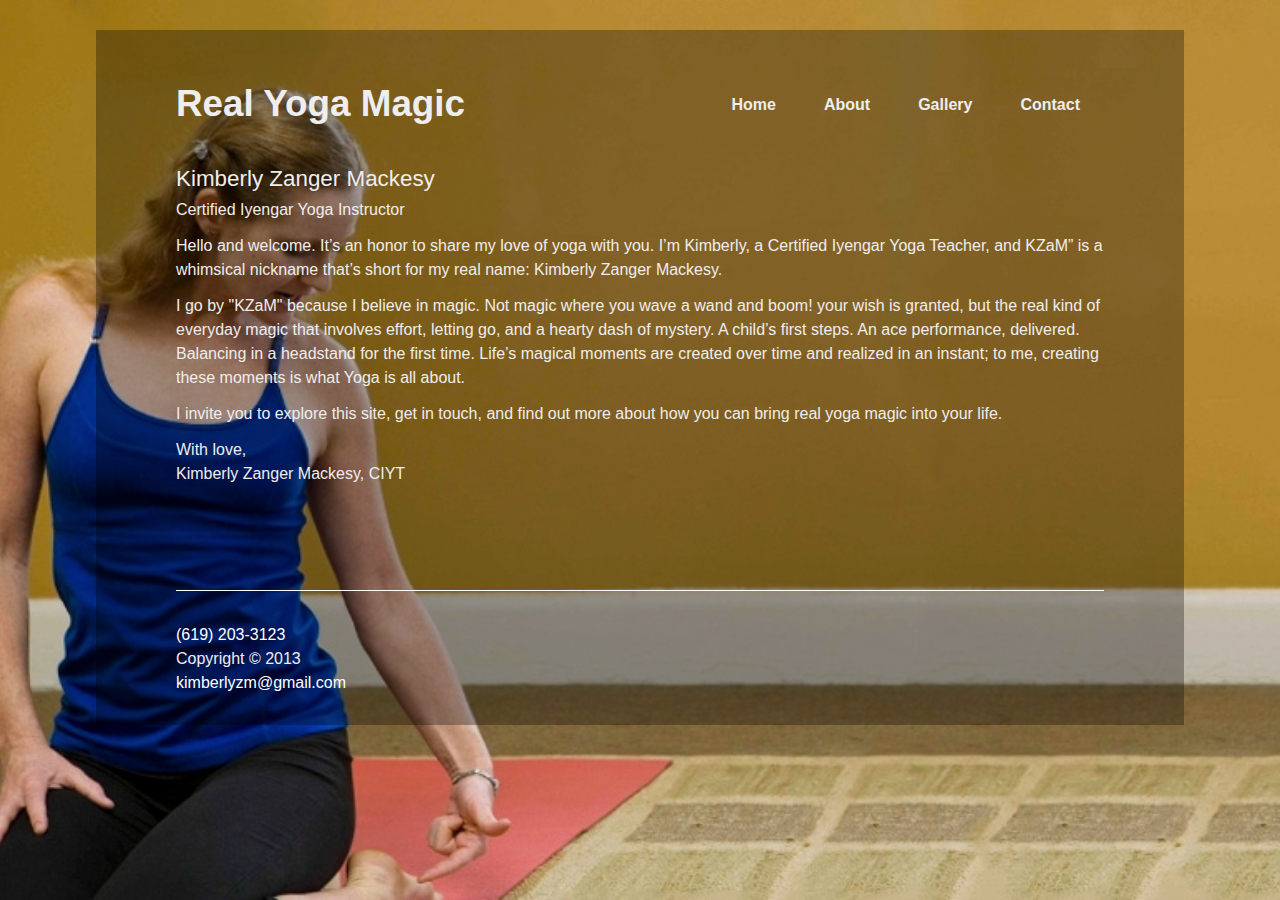
==== commit 4c1bc1b6: "Automated commit at 2015-01-07 08:55:57 UTC by middleman-deploy 0.2.3" ====
--- a/index.html
+++ b/index.html
@@ -10,7 +10,7 @@
     <!-- Use title if it's in the page YAML frontmatter -->
     <title>Real Yoga Magic</title>
 
-    <link href="assets/stylesheets/application-f8d4ce92.css" media="screen" rel="stylesheet" type="text/css" />
+    <link href="assets/stylesheets/application-784d717d.css" media="screen" rel="stylesheet" type="text/css" />
     
   </head>
 
@@ -52,7 +52,7 @@
   <p>
   	Hello and welcome. It’s an honor to share my love of yoga with you. I’m Kimberly,
   	a Certified Iyengar Yoga Teacher, and KZaM” is a whimsical nickname that’s short for
-  	my real name: imberly Zanger Mackesy.</h3>
+  	my real name: Kimberly Zanger Mackesy.</h3>
   </p>
   <p>
   	I go by "KZaM" because I believe in magic. Not magic where you wave a wand and
--- a/assets/stylesheets/application-784d717d.css
+++ b/assets/stylesheets/application-784d717d.css
@@ -0,0 +1,4 @@
+.mfp-bg{top:0;left:0;width:100%;height:100%;z-index:1042;overflow:hidden;position:fixed;background:#0b0b0b;opacity:0.8;filter:alpha(opacity=80)}.mfp-wrap{top:0;left:0;width:100%;height:100%;z-index:1043;position:fixed;outline:none !important;-webkit-backface-visibility:hidden}.mfp-container{text-align:center;position:absolute;width:100%;height:100%;left:0;top:0;padding:0 8px;-webkit-box-sizing:border-box;-moz-box-sizing:border-box;box-sizing:border-box}.mfp-container:before{content:'';display:inline-block;height:100%;vertical-align:middle}.mfp-align-top .mfp-container:before{display:none}.mfp-content{position:relative;display:inline-block;vertical-align:middle;margin:0 auto;text-align:left;z-index:1045}.mfp-inline-holder .mfp-content,.mfp-ajax-holder .mfp-content{width:100%;cursor:auto}.mfp-ajax-cur{cursor:progress}.mfp-zoom-out-cur,.mfp-zoom-out-cur .mfp-image-holder .mfp-close{cursor:-moz-zoom-out;cursor:-webkit-zoom-out;cursor:zoom-out}.mfp-zoom{cursor:pointer;cursor:-webkit-zoom-in;cursor:-moz-zoom-in;cursor:zoom-in}.mfp-auto-cursor .mfp-content{cursor:auto}.mfp-close,.mfp-arrow,.mfp-preloader,.mfp-counter{-webkit-user-select:none;-moz-user-select:none;user-select:none}.mfp-loading.mfp-figure{display:none}.mfp-hide{display:none !important}.mfp-preloader{color:#cccccc;position:absolute;top:50%;width:auto;text-align:center;margin-top:-0.8em;left:8px;right:8px;z-index:1044}.mfp-preloader a{color:#cccccc}.mfp-preloader a:hover{color:white}.mfp-s-ready .mfp-preloader{display:none}.mfp-s-error .mfp-content{display:none}button.mfp-close,button.mfp-arrow{overflow:visible;cursor:pointer;background:transparent;border:0;-webkit-appearance:none;display:block;outline:none;padding:0;z-index:1046;-webkit-box-shadow:none;box-shadow:none}button::-moz-focus-inner{padding:0;border:0}.mfp-close{width:44px;height:44px;line-height:44px;position:absolute;right:0;top:0;text-decoration:none;text-align:center;opacity:0.65;padding:0 0 18px 10px;color:white;font-style:normal;font-size:28px;font-family:Arial, Baskerville, monospace}.mfp-close:hover,.mfp-close:focus{opacity:1}.mfp-close:active{top:1px}.mfp-close-btn-in .mfp-close{color:#333333}.mfp-image-holder .mfp-close,.mfp-iframe-holder .mfp-close{color:white;right:-6px;text-align:right;padding-right:6px;width:100%}.mfp-counter{position:absolute;top:0;right:0;color:#cccccc;font-size:12px;line-height:18px}.mfp-arrow{position:absolute;opacity:0.65;margin:0;top:50%;margin-top:-55px;padding:0;width:90px;height:110px;-webkit-tap-highlight-color:rgba(0,0,0,0)}.mfp-arrow:active{margin-top:-54px}.mfp-arrow:hover,.mfp-arrow:focus{opacity:1}.mfp-arrow:before,.mfp-arrow:after,.mfp-arrow .mfp-b,.mfp-arrow .mfp-a{content:'';display:block;width:0;height:0;position:absolute;left:0;top:0;margin-top:35px;margin-left:35px;border:medium inset transparent}.mfp-arrow:after,.mfp-arrow .mfp-a{border-top-width:13px;border-bottom-width:13px;top:8px}.mfp-arrow:before,.mfp-arrow .mfp-b{border-top-width:21px;border-bottom-width:21px}.mfp-arrow-left{left:0}.mfp-arrow-left:after,.mfp-arrow-left .mfp-a{border-right:17px solid white;margin-left:31px}.mfp-arrow-left:before,.mfp-arrow-left .mfp-b{margin-left:25px;border-right:27px solid #3f3f3f}.mfp-arrow-right{right:0}.mfp-arrow-right:after,.mfp-arrow-right .mfp-a{border-left:17px solid white;margin-left:39px}.mfp-arrow-right:before,.mfp-arrow-right .mfp-b{border-left:27px solid #3f3f3f}.mfp-iframe-holder{padding-top:40px;padding-bottom:40px}.mfp-iframe-holder .mfp-content{line-height:0;width:100%;max-width:900px}.mfp-iframe-holder .mfp-close{top:-40px}.mfp-iframe-scaler{width:100%;height:0;overflow:hidden;padding-top:56.25%}.mfp-iframe-scaler iframe{position:absolute;display:block;top:0;left:0;width:100%;height:100%;box-shadow:0 0 8px rgba(0,0,0,0.6);background:black}img.mfp-img{width:auto;max-width:100%;height:auto;display:block;line-height:0;-webkit-box-sizing:border-box;-moz-box-sizing:border-box;box-sizing:border-box;padding:40px 0 40px;margin:0 auto}.mfp-figure{line-height:0}.mfp-figure:after{content:'';position:absolute;left:0;top:40px;bottom:40px;display:block;right:0;width:auto;height:auto;z-index:-1;box-shadow:0 0 8px rgba(0,0,0,0.6);background:#444444}.mfp-figure small{color:#bdbdbd;display:block;font-size:12px;line-height:14px}.mfp-bottom-bar{margin-top:-36px;position:absolute;top:100%;left:0;width:100%;cursor:auto}.mfp-title{text-align:left;line-height:18px;color:#f3f3f3;word-wrap:break-word;padding-right:36px}.mfp-image-holder .mfp-content{max-width:100%}.mfp-gallery .mfp-image-holder .mfp-figure{cursor:pointer}@media screen and (max-width: 800px) and (orientation: landscape), screen and (max-height: 300px){.mfp-img-mobile .mfp-image-holder{padding-left:0;padding-right:0}.mfp-img-mobile img.mfp-img{padding:0}.mfp-img-mobile .mfp-figure:after{top:0;bottom:0}.mfp-img-mobile .mfp-figure small{display:inline;margin-left:5px}.mfp-img-mobile .mfp-bottom-bar{background:rgba(0,0,0,0.6);bottom:0;margin:0;top:auto;padding:3px 5px;position:fixed;-webkit-box-sizing:border-box;-moz-box-sizing:border-box;box-sizing:border-box}.mfp-img-mobile .mfp-bottom-bar:empty{padding:0}.mfp-img-mobile .mfp-counter{right:5px;top:3px}.mfp-img-mobile .mfp-close{top:0;right:0;width:35px;height:35px;line-height:35px;background:rgba(0,0,0,0.6);position:fixed;text-align:center;padding:0}}@media all and (max-width: 900px){.mfp-arrow{-webkit-transform:scale(0.75);transform:scale(0.75)}.mfp-arrow-left{-webkit-transform-origin:0;transform-origin:0}.mfp-arrow-right{-webkit-transform-origin:100%;transform-origin:100%}.mfp-container{padding-left:6px;padding-right:6px}}.mfp-ie7 .mfp-img{padding:0}.mfp-ie7 .mfp-bottom-bar{width:600px;left:50%;margin-left:-300px;margin-top:5px;padding-bottom:5px}.mfp-ie7 .mfp-container{padding:0}.mfp-ie7 .mfp-content{padding-top:44px}.mfp-ie7 .mfp-close{top:0;right:0;padding-top:0}.royalSlider{width:600px;height:400px;position:relative;direction:ltr}.royalSlider>*{float:left}.rsWebkit3d .rsSlide{-webkit-transform:translateZ(0)}.rsWebkit3d .rsSlide,.rsWebkit3d .rsContainer,.rsWebkit3d .rsThumbs,.rsWebkit3d .rsPreloader,.rsWebkit3d img,.rsWebkit3d .rsOverflow,.rsWebkit3d .rsBtnCenterer,.rsWebkit3d .rsAbsoluteEl,.rsWebkit3d .rsABlock,.rsWebkit3d .rsLink{-webkit-backface-visibility:hidden}.rsFade.rsWebkit3d .rsSlide,.rsFade.rsWebkit3d img,.rsFade.rsWebkit3d .rsContainer{-webkit-transform:none}.rsOverflow{width:100%;height:100%;position:relative;overflow:hidden;float:left;-webkit-tap-highlight-color:rgba(0,0,0,0)}.rsVisibleNearbyWrap{width:100%;height:100%;position:relative;overflow:hidden;left:0;top:0;-webkit-tap-highlight-color:rgba(0,0,0,0)}.rsVisibleNearbyWrap .rsOverflow{position:absolute;left:0;top:0}.rsContainer{position:relative;width:100%;height:100%;-webkit-tap-highlight-color:rgba(0,0,0,0)}.rsArrow,.rsThumbsArrow{cursor:pointer}.rsThumb{float:left;position:relative}.rsArrow,.rsNav,.rsThumbsArrow{opacity:1;-webkit-transition:opacity 0.3s linear;-moz-transition:opacity 0.3s linear;-o-transition:opacity 0.3s linear;transition:opacity 0.3s linear}.rsHidden{opacity:0;visibility:hidden;-webkit-transition:visibility 0s linear 0.3s,opacity 0.3s linear;-moz-transition:visibility 0s linear 0.3s,opacity 0.3s linear;-o-transition:visibility 0s linear 0.3s,opacity 0.3s linear;transition:visibility 0s linear 0.3s,opacity 0.3s linear}.rsGCaption{width:100%;float:left;text-align:center}.royalSlider.rsFullscreen{position:fixed !important;height:auto !important;width:auto !important;margin:0 !important;padding:0 !important;z-index:2147483647 !important;top:0 !important;left:0 !important;bottom:0 !important;right:0 !important}.royalSlider .rsSlide.rsFakePreloader{opacity:1 !important;-webkit-transition:0s;-moz-transition:0s;-o-transition:0s;transition:0s;display:none}.rsSlide{position:absolute;left:0;top:0;display:block;overflow:hidden;height:100%;width:100%}.royalSlider.rsAutoHeight,.rsAutoHeight .rsSlide{height:auto}.rsContent{width:100%;height:100%;position:relative}.rsPreloader{position:absolute;z-index:0}.rsNav{-moz-user-select:-moz-none;-webkit-user-select:none;user-select:none}.rsNavItem{-webkit-tap-highlight-color:rgba(0,0,0,0.25)}.rsThumbs{cursor:pointer;position:relative;overflow:hidden;float:left;z-index:22}.rsTabs{float:left;background:none !important}.rsTabs,.rsThumbs{-webkit-tap-highlight-color:rgba(0,0,0,0);-webkit-tap-highlight-color:rgba(0,0,0,0)}.rsVideoContainer{width:auto;height:auto;line-height:0;position:relative}.rsVideoFrameHolder{position:absolute;left:0;top:0;background:#141414;opacity:0;-webkit-transition:.3s}.rsVideoFrameHolder.rsVideoActive{opacity:1}.rsVideoContainer iframe,.rsVideoContainer video,.rsVideoContainer embed,.rsVideoContainer .rsVideoObj{position:absolute;z-index:50;left:0;top:0;width:100%;height:100%}.rsVideoContainer.rsIOSVideo iframe,.rsVideoContainer.rsIOSVideo video,.rsVideoContainer.rsIOSVideo embed{-webkit-box-sizing:border-box;-moz-box-sizing:border-box;box-sizing:border-box;padding-right:44px}.rsABlock{left:0;top:0;position:absolute;z-index:15}img.rsImg{max-width:none}.grab-cursor{cursor:url(grab.png) 8 8,move}.grabbing-cursor{cursor:url(grabbing.png) 8 8,move}.rsNoDrag{cursor:auto}.rsLink{left:0;top:0;position:absolute;width:100%;height:100%;display:block;z-index:20;background:url(blank.gif)}.rsDefaultInv,.rsDefaultInv .rsOverflow,.rsDefaultInv .rsSlide,.rsDefaultInv .rsVideoFrameHolder,.rsDefaultInv .rsThumbs{background:#EEE;color:#222}.rsDefaultInv .rsArrow{height:100%;width:44px;position:absolute;display:block;cursor:pointer;z-index:21}.rsDefaultInv.rsVer .rsArrow{width:100%;height:44px}.rsDefaultInv.rsVer .rsArrowLeft{top:0;left:0}.rsDefaultInv.rsVer .rsArrowRight{bottom:0;left:0}.rsDefaultInv.rsHor .rsArrowLeft{left:0;top:0}.rsDefaultInv.rsHor .rsArrowRight{right:0;top:0}.rsDefaultInv .rsArrowIcn{width:32px;height:32px;top:50%;left:50%;margin-top:-16px;margin-left:-16px;position:absolute;cursor:pointer;background:url('rs-default-inverted.png');background-color:#FFF;background-color:rgba(255,255,255,0.75);*background-color:#FFF;border-radius:2px}.rsDefaultInv .rsArrowIcn:hover{background-color:rgba(255,255,255,0.9)}.rsDefaultInv.rsHor .rsArrowLeft .rsArrowIcn{background-position:-64px -32px}.rsDefaultInv.rsHor .rsArrowRight .rsArrowIcn{background-position:-64px -64px}.rsDefaultInv.rsVer .rsArrowLeft .rsArrowIcn{background-position:-96px -32px}.rsDefaultInv.rsVer .rsArrowRight .rsArrowIcn{background-position:-96px -64px}.rsDefaultInv .rsArrowDisabled .rsArrowIcn{filter:alpha(opacity=20);opacity:.2;*display:none}.rsDefaultInv .rsBullets{position:relative;z-index:35;padding-top:4px;width:100%;height:auto;margin:0 auto;text-align:center;line-height:5px;overflow:hidden}.rsDefaultInv .rsBullet{width:5px;height:5px;display:inline-block;*display:inline;*zoom:1;padding:6px}.rsDefaultInv .rsBullet span{display:block;width:5px;height:5px;border-radius:50%;background:#BBB}.rsDefaultInv .rsBullet.rsNavSelected span{background-color:#000}.rsDefaultInv .rsThumbsHor{width:100%;height:72px}.rsDefaultInv .rsThumbsVer{width:96px;height:100%;position:absolute;top:0;right:0}.rsDefaultInv.rsWithThumbsHor .rsThumbsContainer{position:relative;height:100%}.rsDefaultInv.rsWithThumbsVer .rsThumbsContainer{position:relative;width:100%}.rsDefaultInv .rsThumb{float:left;overflow:hidden;width:96px;height:72px}.rsDefaultInv .rsThumb img{width:100%;height:100%}.rsDefaultInv .rsThumb.rsNavSelected{background:#FFF}.rsDefaultInv .rsThumb.rsNavSelected img{opacity:0.5;filter:alpha(opacity=50)}.rsDefaultInv .rsTmb{display:block}.rsDefaultInv .rsTmb h5{font-size:16px;margin:0;padding:0;line-height:20px}.rsDefaultInv .rsTmb span{color:#DDD;margin:0;padding:0;font-size:13px;line-height:18px}.rsDefaultInv .rsThumbsArrow{height:100%;width:20px;position:absolute;display:block;cursor:pointer;z-index:21;background:#FFF;background:rgba(255,255,255,0.75)}.rsDefaultInv .rsThumbsArrow:hover{background:rgba(255,255,255,0.9)}.rsDefaultInv.rsWithThumbsVer .rsThumbsArrow{width:100%;height:20px}.rsDefaultInv.rsWithThumbsVer .rsThumbsArrowLeft{top:0;left:0}.rsDefaultInv.rsWithThumbsVer .rsThumbsArrowRight{bottom:0;left:0}.rsDefaultInv.rsWithThumbsHor .rsThumbsArrowLeft{left:0;top:0}.rsDefaultInv.rsWithThumbsHor .rsThumbsArrowRight{right:0;top:0}.rsDefaultInv .rsThumbsArrowIcn{width:16px;height:16px;top:50%;left:50%;margin-top:-8px;margin-left:-8px;position:absolute;cursor:pointer;background:url('rs-default-inverted.png')}.rsDefaultInv.rsWithThumbsHor .rsThumbsArrowLeft .rsThumbsArrowIcn{background-position:-128px -32px}.rsDefaultInv.rsWithThumbsHor .rsThumbsArrowRight .rsThumbsArrowIcn{background-position:-128px -48px}.rsDefaultInv.rsWithThumbsVer .rsThumbsArrowLeft .rsThumbsArrowIcn{background-position:-144px -32px}.rsDefaultInv.rsWithThumbsVer .rsThumbsArrowRight .rsThumbsArrowIcn{background-position:-144px -48px}.rsDefaultInv .rsThumbsArrowDisabled{display:none !important}@media screen and (min-width: 0px) and (max-width: 800px){.rsDefaultInv .rsThumb{width:59px;height:44px}.rsDefaultInv .rsThumbsHor{height:44px}.rsDefaultInv .rsThumbsVer{width:59px}}.rsDefaultInv .rsTabs{width:100%;height:auto;margin:0 auto;text-align:center;overflow:hidden;padding-top:12px;position:relative}.rsDefaultInv .rsTab{display:inline-block;cursor:pointer;text-align:center;height:auto;width:auto;color:#333;padding:5px 13px 6px;min-width:72px;border:1px solid #D9D9DD;border-right:1px solid #f5f5f5;text-decoration:none;background-color:#FFF;background-image:-webkit-linear-gradient(top, #fefefe, #f4f4f4);background-image:-moz-linear-gradient(top, #fefefe, #f4f4f4);background-image:linear-gradient(to bottom, #fefefe,#f4f4f4);-webkit-box-shadow:inset 1px 0 0 #fff;box-shadow:inset 1px 0 0 #fff;*display:inline;*zoom:1}.rsDefaultInv .rsTab:first-child{-webkit-border-top-left-radius:4px;border-top-left-radius:4px;-webkit-border-bottom-left-radius:4px;border-bottom-left-radius:4px}.rsDefaultInv .rsTab:last-child{-webkit-border-top-right-radius:4px;border-top-right-radius:4px;-webkit-border-bottom-right-radius:4px;border-bottom-right-radius:4px;border-right:1px solid #cfcfcf}.rsDefaultInv .rsTab:active{border:1px solid #D9D9DD;background-color:#f4f4f4;box-shadow:0 1px 4px rgba(0,0,0,0.2) inset}.rsDefaultInv .rsTab.rsNavSelected{color:#FFF;border:1px solid #999;text-shadow:1px 1px #838383;box-shadow:0 1px 9px rgba(102,102,102,0.65) inset;background:#ACACAC;background-image:-webkit-linear-gradient(top, #acacac, #bbb);background-image:-moz-llinear-gradient(top, #acacac, #bbb);background-image:linear-gradient(to bottom, #acacac,#bbbbbb)}.rsDefaultInv .rsFullscreenBtn{right:0;top:0;width:44px;height:44px;z-index:22;display:block;position:absolute;cursor:pointer}.rsDefaultInv .rsFullscreenIcn{display:block;margin:6px;width:32px;height:32px;background:url('rs-default-inverted.png') 0 0;background-color:#FFF;background-color:rgba(255,255,255,0.75);*background-color:#FFF;border-radius:2px}.rsDefaultInv .rsFullscreenIcn:hover{background-color:rgba(255,255,255,0.9)}.rsDefaultInv.rsFullscreen .rsFullscreenIcn{background-position:-32px 0}.rsDefaultInv .rsPlayBtn{-webkit-tap-highlight-color:rgba(0,0,0,0.3);width:64px;height:64px;margin-left:-32px;margin-top:-32px;cursor:pointer}.rsDefaultInv .rsPlayBtnIcon{width:64px;display:block;height:64px;-webkit-border-radius:4px;border-radius:4px;-webkit-transition:.3s;-moz-transition:.3s;transition:.3s;background:url(rs-default-inverted.png) no-repeat 0 -32px;background-color:#FFF;background-color:rgba(255,255,255,0.75);*background-color:#FFF}.rsDefaultInv .rsPlayBtn:hover .rsPlayBtnIcon{background-color:rgba(255,255,255,0.9)}.rsDefaultInv .rsBtnCenterer{position:absolute;left:50%;top:50%;width:20px;height:20px}.rsDefaultInv .rsCloseVideoBtn{right:0;top:0;width:44px;height:44px;z-index:500;position:absolute;cursor:pointer;-webkit-backface-visibility:hidden;-webkit-transform:translateZ(0)}.rsDefaultInv .rsCloseVideoBtn.rsiOSBtn{top:-38px;right:-6px}.rsDefaultInv .rsCloseVideoIcn{margin:6px;width:32px;height:32px;background:url('rs-default-inverted.png') -64px 0;background-color:#FFF;background-color:rgba(255,255,255,0.75);*background-color:#FFF}.rsDefaultInv .rsCloseVideoIcn:hover{background-color:rgba(255,255,255,0.9)}.rsDefaultInv .rsPreloader{width:20px;height:20px;background-image:url(../preloaders/preloader.gif);left:50%;top:50%;margin-left:-10px;margin-top:-10px}.rsDefaultInv .rsGCaption{position:absolute;float:none;bottom:6px;left:6px;text-align:left;background:#FFF;background:rgba(255,255,255,0.75);color:#000;padding:2px 8px;width:auto;font-size:12px;border-radius:2px}article,aside,details,figcaption,figure,footer,header,hgroup,main,nav,section,summary{display:block}audio,canvas,video{display:inline-block}audio:not([controls]){display:none;height:0}[hidden],template{display:none}html{-ms-text-size-adjust:100%;-webkit-text-size-adjust:100%}body{margin:0}a{background:transparent}a:focus{outline:thin dotted}a:active,a:hover{outline:0}abbr[title]{border-bottom:1px dotted}b,strong{font-weight:bold}dfn{font-style:italic}hr{-moz-box-sizing:content-box;box-sizing:content-box;height:0}mark{background:#ff0;color:#000}code,kbd,pre,samp{font-family:monospace,serif;font-size:1em}pre{white-space:pre-wrap}q{quotes:"\201C" "\201D" "\2018" "\2019"}small{font-size:80%}sub,sup{font-size:75%;line-height:0;position:relative;vertical-align:baseline}sup{top:-0.5em}sub{bottom:-0.25em}img{border:0}svg:not(:root){overflow:hidden}figure{margin:0}fieldset{border:1px solid #c0c0c0;margin:0 2px;padding:0.35em 0.625em 0.75em}legend{border:0;padding:0}button,input,select,textarea{font-family:inherit;font-size:100%;margin:0}button,input{line-height:normal}button,select{text-transform:none}button,html input[type="button"],input[type="reset"],input[type="submit"]{-webkit-appearance:button;cursor:pointer}button[disabled],html input[disabled]{cursor:default}input[type="checkbox"],input[type="radio"]{box-sizing:border-box;padding:0}input[type="search"]{-webkit-appearance:textfield;-moz-box-sizing:content-box;-webkit-box-sizing:content-box;box-sizing:content-box}input[type="search"]::-webkit-search-cancel-button,input[type="search"]::-webkit-search-decoration{-webkit-appearance:none}button::-moz-focus-inner,input::-moz-focus-inner{border:0;padding:0}textarea{overflow:auto;vertical-align:top}table{border-collapse:collapse;border-spacing:0}button,input[type="submit"]{border:1px solid #dbdbdb;border-radius:3px;box-shadow:inset 0 1px 0 0 white;color:#333333;display:inline-block;font-size:11px;font-weight:bold;background-color:white;background-image:-webkit-gradient(linear, left top, left bottom, color-stop(0%, #fff), color-stop(100%, #e3e3e3));background-image:-webkit-linear-gradient(#fff, #e3e3e3);background-image:linear-gradient(#ffffff,#e3e3e3);padding:7px 18px;text-decoration:none;text-shadow:0 1px 0 white;background-clip:padding-box;-webkit-font-smoothing:antialiased;font-size:1em;font-weight:bold;line-height:1em}button:hover:not(:disabled),input[type="submit"]:hover:not(:disabled){box-shadow:inset 0 1px 0 0 white;cursor:pointer;background-color:#f2f2f2;background-image:-webkit-gradient(linear, left top, left bottom, color-stop(0%, #f2f2f2), color-stop(100%, #dbdbdb));background-image:-webkit-linear-gradient(#f2f2f2, #dbdbdb);background-image:linear-gradient(#f2f2f2,#dbdbdb)}button:active:not(:disabled),input[type="submit"]:active:not(:disabled){border:1px solid #dbdbdb;box-shadow:inset 0 0 8px 4px #d4d4d4, inset 0 0 8px 4px #d4d4d4, 0 1px 1px 0 #eeeeee}button:disabled,input[type="submit"]:disabled{opacity:0.5;cursor:not-allowed}body{color:#eeeeee;font-family:"Helvetica Neue", Helvetica, Arial, sans-serif;font-size:1em;-webkit-font-smoothing:antialiased;line-height:1.5em}h1,h2,h3,h4,h5,h6{font-family:"Helvetica Neue", Helvetica, Arial, sans-serif;line-height:1.25em;margin:0;margin-top:1em;margin-bottom:.35em;text-rendering:optimizeLegibility}h1{font-size:2.25em}h1.page-title{margin-top:0}h2{font-size:2em}h3{font-size:1.75em}h4{font-size:1.5em}h5{font-size:1.25em}h6{font-size:1em}p{margin:0 0 0.75em}a{color:white;text-decoration:none;-webkit-transition:color 0.1s linear;-moz-transition:color 0.1s linear;transition:color 0.1s linear}a:hover{color:#d9d9d9}a:active,a:focus{color:#d9d9d9;outline:none}hr{border-bottom:1px solid #dddddd;border-left:none;border-right:none;border-top:none;margin:1.5em 0}img{margin:0;max-width:100%}abbr,acronym{border-bottom:1px dotted #dddddd;cursor:help}address{display:block;margin:0 0 0.75em}hgroup{margin-bottom:0.75em}del{color:white}blockquote{border-left:2px solid #dddddd;color:white;margin:1.5em 0;padding-left:0.75em}cite{color:white;font-style:italic}cite:before{content:'\2014 \00A0'}fieldset{background:#f7f7f7;border:1px solid #dddddd;margin:0 0 0.75em 0;padding:1.5em}input,label,select{display:block;font-family:"Helvetica Neue", Helvetica, Arial, sans-serif;font-size:1em}label{font-weight:bold;margin-bottom:0.375em}label.required:after{content:"*"}label abbr{display:none}textarea,input[type="email"],input[type="number"],input[type="password"],input[type="search"],input[type="tel"],input[type="text"],input[type="url"],input[type="color"],input[type="date"],input[type="datetime"],input[type="datetime-local"],input[type="month"],input[type="time"],input[type="week"],select[multiple=multiple]{-webkit-box-sizing:border-box;-moz-box-sizing:border-box;box-sizing:border-box;-webkit-transition:border-color;-moz-transition:border-color;transition:border-color;background-color:white;border-radius:0.1875em;border:1px solid #dddddd;box-shadow:inset 0 1px 3px rgba(0,0,0,0.06);font-family:"Helvetica Neue", Helvetica, Arial, sans-serif;font-size:1em;margin-bottom:0.75em;padding:0.5em 0.5em;width:100%}textarea:hover,input[type="email"]:hover,input[type="number"]:hover,input[type="password"]:hover,input[type="search"]:hover,input[type="tel"]:hover,input[type="text"]:hover,input[type="url"]:hover,input[type="color"]:hover,input[type="date"]:hover,input[type="datetime"]:hover,input[type="datetime-local"]:hover,input[type="month"]:hover,input[type="time"]:hover,input[type="week"]:hover,select[multiple=multiple]:hover{border-color:#c4c4c4}textarea:focus,input[type="email"]:focus,input[type="number"]:focus,input[type="password"]:focus,input[type="search"]:focus,input[type="tel"]:focus,input[type="text"]:focus,input[type="url"]:focus,input[type="color"]:focus,input[type="date"]:focus,input[type="datetime"]:focus,input[type="datetime-local"]:focus,input[type="month"]:focus,input[type="time"]:focus,input[type="week"]:focus,select[multiple=multiple]:focus{border-color:white;box-shadow:inset 0 1px 3px rgba(0,0,0,0.06),0 0 5px rgba(242,242,242,0.7);outline:none}textarea{resize:vertical}input[type="search"]{-webkit-appearance:none;-moz-appearance:none;-ms-appearance:none;-o-appearance:none;appearance:none}input[type="checkbox"],input[type="radio"]{display:inline;margin-right:0.375em}input[type="file"]{width:100%}select{width:auto;max-width:100%;margin-bottom:1.5em}button,input[type="submit"]{-webkit-appearance:none;-moz-appearance:none;-ms-appearance:none;-o-appearance:none;appearance:none;cursor:pointer;user-select:none;vertical-align:middle;white-space:nowrap}table{border-collapse:collapse;margin:0.75em 0;table-layout:fixed;width:100%}th{border-bottom:1px solid #b7b7b7;font-weight:bold;padding:0.75em 0;text-align:left}td{border-bottom:1px solid #dddddd;padding:0.75em 0}tr,td,th{vertical-align:middle}ul,ol{margin:0;padding:0;margin-top:0.75em;line-height:1.5em;list-style-type:none}ul.default-ul,ol.default-ul{list-style-type:disc;margin-bottom:0.75em;padding-left:1.5em}ul.default-ol,ol.default-ol{list-style-type:decimal;margin-bottom:0.75em;padding-left:1.5em}dl{line-height:1.5em;margin:0;padding:0}dl dt{font-weight:bold;margin-top:0.75em}dl dd{margin:0}.error{background:#fbe3e4;color:#96151b;font-weight:bold;margin-bottom:0.75em;padding:0.75em}.error a{color:#6a0f13}.error a:hover{color:#110203}.notice{background:#fff6bf;color:#8c7800;font-weight:bold;margin-bottom:0.75em;padding:0.75em}.notice a{color:#594c00}.notice a:hover{color:black}.success{background:#e6efc2;color:#56651a;font-weight:bold;margin-bottom:0.75em;padding:0.75em}.success a{color:#333c10}.success a:hover{color:black}*{-webkit-box-sizing:border-box;-moz-box-sizing:border-box;box-sizing:border-box}/*!
+ *  Font Awesome 4.2.0 by @davegandy - http://fontawesome.io - @fontawesome
+ *  License - http://fontawesome.io/license (Font: SIL OFL 1.1, CSS: MIT License)
+ */@font-face{font-family:'FontAwesome';src:url("/assets/fonts/fontawesome-webfont-01839790.eot?v=4.2.0");src:url("/assets/fonts/fontawesome-webfont-01839790.eot?#iefix&v=4.2.0") format("embedded-opentype"),url("/assets/fonts/fontawesome-webfont-7d65e022.woff?v=4.2.0") format("woff"),url("/assets/fonts/fontawesome-webfont-6225ccc4.ttf?v=4.2.0") format("truetype"),url("/assets/fonts/fontawesome-webfont-cd980eab.svg?v=4.2.0#fontawesomeregular") format("svg");font-weight:normal;font-style:normal}.fa{display:inline-block;font:normal normal normal 14px/1 FontAwesome;font-size:inherit;text-rendering:auto;-webkit-font-smoothing:antialiased;-moz-osx-font-smoothing:grayscale}.fa-lg{font-size:1.33333em;line-height:0.75em;vertical-align:-15%}.fa-2x{font-size:2em}.fa-3x{font-size:3em}.fa-4x{font-size:4em}.fa-5x{font-size:5em}.fa-fw{width:1.28571em;text-align:center}.fa-ul{padding-left:0;margin-left:2.14286em;list-style-type:none}.fa-ul>li{position:relative}.fa-li{position:absolute;left:-2.14286em;width:2.14286em;top:0.14286em;text-align:center}.fa-li.fa-lg{left:-1.85714em}.fa-border{padding:.2em .25em .15em;border:solid 0.08em #eeeeee;border-radius:.1em}.pull-right{float:right}.pull-left{float:left}.fa.pull-left{margin-right:.3em}.fa.pull-right{margin-left:.3em}.fa-spin{-webkit-animation:fa-spin 2s infinite linear;animation:fa-spin 2s infinite linear}@-webkit-keyframes fa-spin{0%{-webkit-transform:rotate(0deg);transform:rotate(0deg)}100%{-webkit-transform:rotate(359deg);transform:rotate(359deg)}}@keyframes fa-spin{0%{-webkit-transform:rotate(0deg);transform:rotate(0deg)}100%{-webkit-transform:rotate(359deg);transform:rotate(359deg)}}.fa-rotate-90{filter:progid:DXImageTransform.Microsoft.BasicImage(rotation=1);-webkit-transform:rotate(90deg);-ms-transform:rotate(90deg);transform:rotate(90deg)}.fa-rotate-180{filter:progid:DXImageTransform.Microsoft.BasicImage(rotation=2);-webkit-transform:rotate(180deg);-ms-transform:rotate(180deg);transform:rotate(180deg)}.fa-rotate-270{filter:progid:DXImageTransform.Microsoft.BasicImage(rotation=3);-webkit-transform:rotate(270deg);-ms-transform:rotate(270deg);transform:rotate(270deg)}.fa-flip-horizontal{filter:progid:DXImageTransform.Microsoft.BasicImage(rotation=0);-webkit-transform:scale(-1, 1);-ms-transform:scale(-1, 1);transform:scale(-1, 1)}.fa-flip-vertical{filter:progid:DXImageTransform.Microsoft.BasicImage(rotation=2);-webkit-transform:scale(1, -1);-ms-transform:scale(1, -1);transform:scale(1, -1)}:root .fa-rotate-90,:root .fa-rotate-180,:root .fa-rotate-270,:root .fa-flip-horizontal,:root .fa-flip-vertical{filter:none}.fa-stack{position:relative;display:inline-block;width:2em;height:2em;line-height:2em;vertical-align:middle}.fa-stack-1x,.fa-stack-2x{position:absolute;left:0;width:100%;text-align:center}.fa-stack-1x{line-height:inherit}.fa-stack-2x{font-size:2em}.fa-inverse{color:white}.fa-glass:before{content:"\f000"}.fa-music:before{content:"\f001"}.fa-search:before{content:"\f002"}.fa-envelope-o:before{content:"\f003"}.fa-heart:before{content:"\f004"}.fa-star:before{content:"\f005"}.fa-star-o:before{content:"\f006"}.fa-user:before{content:"\f007"}.fa-film:before{content:"\f008"}.fa-th-large:before{content:"\f009"}.fa-th:before{content:"\f00a"}.fa-th-list:before{content:"\f00b"}.fa-check:before{content:"\f00c"}.fa-remove:before,.fa-close:before,.fa-times:before{content:"\f00d"}.fa-search-plus:before{content:"\f00e"}.fa-search-minus:before{content:"\f010"}.fa-power-off:before{content:"\f011"}.fa-signal:before{content:"\f012"}.fa-gear:before,.fa-cog:before{content:"\f013"}.fa-trash-o:before{content:"\f014"}.fa-home:before{content:"\f015"}.fa-file-o:before{content:"\f016"}.fa-clock-o:before{content:"\f017"}.fa-road:before{content:"\f018"}.fa-download:before{content:"\f019"}.fa-arrow-circle-o-down:before{content:"\f01a"}.fa-arrow-circle-o-up:before{content:"\f01b"}.fa-inbox:before{content:"\f01c"}.fa-play-circle-o:before{content:"\f01d"}.fa-rotate-right:before,.fa-repeat:before{content:"\f01e"}.fa-refresh:before{content:"\f021"}.fa-list-alt:before{content:"\f022"}.fa-lock:before{content:"\f023"}.fa-flag:before{content:"\f024"}.fa-headphones:before{content:"\f025"}.fa-volume-off:before{content:"\f026"}.fa-volume-down:before{content:"\f027"}.fa-volume-up:before{content:"\f028"}.fa-qrcode:before{content:"\f029"}.fa-barcode:before{content:"\f02a"}.fa-tag:before{content:"\f02b"}.fa-tags:before{content:"\f02c"}.fa-book:before{content:"\f02d"}.fa-bookmark:before{content:"\f02e"}.fa-print:before{content:"\f02f"}.fa-camera:before{content:"\f030"}.fa-font:before{content:"\f031"}.fa-bold:before{content:"\f032"}.fa-italic:before{content:"\f033"}.fa-text-height:before{content:"\f034"}.fa-text-width:before{content:"\f035"}.fa-align-left:before{content:"\f036"}.fa-align-center:before{content:"\f037"}.fa-align-right:before{content:"\f038"}.fa-align-justify:before{content:"\f039"}.fa-list:before{content:"\f03a"}.fa-dedent:before,.fa-outdent:before{content:"\f03b"}.fa-indent:before{content:"\f03c"}.fa-video-camera:before{content:"\f03d"}.fa-photo:before,.fa-image:before,.fa-picture-o:before{content:"\f03e"}.fa-pencil:before{content:"\f040"}.fa-map-marker:before{content:"\f041"}.fa-adjust:before{content:"\f042"}.fa-tint:before{content:"\f043"}.fa-edit:before,.fa-pencil-square-o:before{content:"\f044"}.fa-share-square-o:before{content:"\f045"}.fa-check-square-o:before{content:"\f046"}.fa-arrows:before{content:"\f047"}.fa-step-backward:before{content:"\f048"}.fa-fast-backward:before{content:"\f049"}.fa-backward:before{content:"\f04a"}.fa-play:before{content:"\f04b"}.fa-pause:before{content:"\f04c"}.fa-stop:before{content:"\f04d"}.fa-forward:before{content:"\f04e"}.fa-fast-forward:before{content:"\f050"}.fa-step-forward:before{content:"\f051"}.fa-eject:before{content:"\f052"}.fa-chevron-left:before{content:"\f053"}.fa-chevron-right:before{content:"\f054"}.fa-plus-circle:before{content:"\f055"}.fa-minus-circle:before{content:"\f056"}.fa-times-circle:before{content:"\f057"}.fa-check-circle:before{content:"\f058"}.fa-question-circle:before{content:"\f059"}.fa-info-circle:before{content:"\f05a"}.fa-crosshairs:before{content:"\f05b"}.fa-times-circle-o:before{content:"\f05c"}.fa-check-circle-o:before{content:"\f05d"}.fa-ban:before{content:"\f05e"}.fa-arrow-left:before{content:"\f060"}.fa-arrow-right:before{content:"\f061"}.fa-arrow-up:before{content:"\f062"}.fa-arrow-down:before{content:"\f063"}.fa-mail-forward:before,.fa-share:before{content:"\f064"}.fa-expand:before{content:"\f065"}.fa-compress:before{content:"\f066"}.fa-plus:before{content:"\f067"}.fa-minus:before{content:"\f068"}.fa-asterisk:before{content:"\f069"}.fa-exclamation-circle:before{content:"\f06a"}.fa-gift:before{content:"\f06b"}.fa-leaf:before{content:"\f06c"}.fa-fire:before{content:"\f06d"}.fa-eye:before{content:"\f06e"}.fa-eye-slash:before{content:"\f070"}.fa-warning:before,.fa-exclamation-triangle:before{content:"\f071"}.fa-plane:before{content:"\f072"}.fa-calendar:before{content:"\f073"}.fa-random:before{content:"\f074"}.fa-comment:before{content:"\f075"}.fa-magnet:before{content:"\f076"}.fa-chevron-up:before{content:"\f077"}.fa-chevron-down:before{content:"\f078"}.fa-retweet:before{content:"\f079"}.fa-shopping-cart:before{content:"\f07a"}.fa-folder:before{content:"\f07b"}.fa-folder-open:before{content:"\f07c"}.fa-arrows-v:before{content:"\f07d"}.fa-arrows-h:before{content:"\f07e"}.fa-bar-chart-o:before,.fa-bar-chart:before{content:"\f080"}.fa-twitter-square:before{content:"\f081"}.fa-facebook-square:before{content:"\f082"}.fa-camera-retro:before{content:"\f083"}.fa-key:before{content:"\f084"}.fa-gears:before,.fa-cogs:before{content:"\f085"}.fa-comments:before{content:"\f086"}.fa-thumbs-o-up:before{content:"\f087"}.fa-thumbs-o-down:before{content:"\f088"}.fa-star-half:before{content:"\f089"}.fa-heart-o:before{content:"\f08a"}.fa-sign-out:before{content:"\f08b"}.fa-linkedin-square:before{content:"\f08c"}.fa-thumb-tack:before{content:"\f08d"}.fa-external-link:before{content:"\f08e"}.fa-sign-in:before{content:"\f090"}.fa-trophy:before{content:"\f091"}.fa-github-square:before{content:"\f092"}.fa-upload:before{content:"\f093"}.fa-lemon-o:before{content:"\f094"}.fa-phone:before{content:"\f095"}.fa-square-o:before{content:"\f096"}.fa-bookmark-o:before{content:"\f097"}.fa-phone-square:before{content:"\f098"}.fa-twitter:before{content:"\f099"}.fa-facebook:before{content:"\f09a"}.fa-github:before{content:"\f09b"}.fa-unlock:before{content:"\f09c"}.fa-credit-card:before{content:"\f09d"}.fa-rss:before{content:"\f09e"}.fa-hdd-o:before{content:"\f0a0"}.fa-bullhorn:before{content:"\f0a1"}.fa-bell:before{content:"\f0f3"}.fa-certificate:before{content:"\f0a3"}.fa-hand-o-right:before{content:"\f0a4"}.fa-hand-o-left:before{content:"\f0a5"}.fa-hand-o-up:before{content:"\f0a6"}.fa-hand-o-down:before{content:"\f0a7"}.fa-arrow-circle-left:before{content:"\f0a8"}.fa-arrow-circle-right:before{content:"\f0a9"}.fa-arrow-circle-up:before{content:"\f0aa"}.fa-arrow-circle-down:before{content:"\f0ab"}.fa-globe:before{content:"\f0ac"}.fa-wrench:before{content:"\f0ad"}.fa-tasks:before{content:"\f0ae"}.fa-filter:before{content:"\f0b0"}.fa-briefcase:before{content:"\f0b1"}.fa-arrows-alt:before{content:"\f0b2"}.fa-group:before,.fa-users:before{content:"\f0c0"}.fa-chain:before,.fa-link:before{content:"\f0c1"}.fa-cloud:before{content:"\f0c2"}.fa-flask:before{content:"\f0c3"}.fa-cut:before,.fa-scissors:before{content:"\f0c4"}.fa-copy:before,.fa-files-o:before{content:"\f0c5"}.fa-paperclip:before{content:"\f0c6"}.fa-save:before,.fa-floppy-o:before{content:"\f0c7"}.fa-square:before{content:"\f0c8"}.fa-navicon:before,.fa-reorder:before,.fa-bars:before{content:"\f0c9"}.fa-list-ul:before{content:"\f0ca"}.fa-list-ol:before{content:"\f0cb"}.fa-strikethrough:before{content:"\f0cc"}.fa-underline:before{content:"\f0cd"}.fa-table:before{content:"\f0ce"}.fa-magic:before{content:"\f0d0"}.fa-truck:before{content:"\f0d1"}.fa-pinterest:before{content:"\f0d2"}.fa-pinterest-square:before{content:"\f0d3"}.fa-google-plus-square:before{content:"\f0d4"}.fa-google-plus:before{content:"\f0d5"}.fa-money:before{content:"\f0d6"}.fa-caret-down:before{content:"\f0d7"}.fa-caret-up:before{content:"\f0d8"}.fa-caret-left:before{content:"\f0d9"}.fa-caret-right:before{content:"\f0da"}.fa-columns:before{content:"\f0db"}.fa-unsorted:before,.fa-sort:before{content:"\f0dc"}.fa-sort-down:before,.fa-sort-desc:before{content:"\f0dd"}.fa-sort-up:before,.fa-sort-asc:before{content:"\f0de"}.fa-envelope:before{content:"\f0e0"}.fa-linkedin:before{content:"\f0e1"}.fa-rotate-left:before,.fa-undo:before{content:"\f0e2"}.fa-legal:before,.fa-gavel:before{content:"\f0e3"}.fa-dashboard:before,.fa-tachometer:before{content:"\f0e4"}.fa-comment-o:before{content:"\f0e5"}.fa-comments-o:before{content:"\f0e6"}.fa-flash:before,.fa-bolt:before{content:"\f0e7"}.fa-sitemap:before{content:"\f0e8"}.fa-umbrella:before{content:"\f0e9"}.fa-paste:before,.fa-clipboard:before{content:"\f0ea"}.fa-lightbulb-o:before{content:"\f0eb"}.fa-exchange:before{content:"\f0ec"}.fa-cloud-download:before{content:"\f0ed"}.fa-cloud-upload:before{content:"\f0ee"}.fa-user-md:before{content:"\f0f0"}.fa-stethoscope:before{content:"\f0f1"}.fa-suitcase:before{content:"\f0f2"}.fa-bell-o:before{content:"\f0a2"}.fa-coffee:before{content:"\f0f4"}.fa-cutlery:before{content:"\f0f5"}.fa-file-text-o:before{content:"\f0f6"}.fa-building-o:before{content:"\f0f7"}.fa-hospital-o:before{content:"\f0f8"}.fa-ambulance:before{content:"\f0f9"}.fa-medkit:before{content:"\f0fa"}.fa-fighter-jet:before{content:"\f0fb"}.fa-beer:before{content:"\f0fc"}.fa-h-square:before{content:"\f0fd"}.fa-plus-square:before{content:"\f0fe"}.fa-angle-double-left:before{content:"\f100"}.fa-angle-double-right:before{content:"\f101"}.fa-angle-double-up:before{content:"\f102"}.fa-angle-double-down:before{content:"\f103"}.fa-angle-left:before{content:"\f104"}.fa-angle-right:before{content:"\f105"}.fa-angle-up:before{content:"\f106"}.fa-angle-down:before{content:"\f107"}.fa-desktop:before{content:"\f108"}.fa-laptop:before{content:"\f109"}.fa-tablet:before{content:"\f10a"}.fa-mobile-phone:before,.fa-mobile:before{content:"\f10b"}.fa-circle-o:before{content:"\f10c"}.fa-quote-left:before{content:"\f10d"}.fa-quote-right:before{content:"\f10e"}.fa-spinner:before{content:"\f110"}.fa-circle:before{content:"\f111"}.fa-mail-reply:before,.fa-reply:before{content:"\f112"}.fa-github-alt:before{content:"\f113"}.fa-folder-o:before{content:"\f114"}.fa-folder-open-o:before{content:"\f115"}.fa-smile-o:before{content:"\f118"}.fa-frown-o:before{content:"\f119"}.fa-meh-o:before{content:"\f11a"}.fa-gamepad:before{content:"\f11b"}.fa-keyboard-o:before{content:"\f11c"}.fa-flag-o:before{content:"\f11d"}.fa-flag-checkered:before{content:"\f11e"}.fa-terminal:before{content:"\f120"}.fa-code:before{content:"\f121"}.fa-mail-reply-all:before,.fa-reply-all:before{content:"\f122"}.fa-star-half-empty:before,.fa-star-half-full:before,.fa-star-half-o:before{content:"\f123"}.fa-location-arrow:before{content:"\f124"}.fa-crop:before{content:"\f125"}.fa-code-fork:before{content:"\f126"}.fa-unlink:before,.fa-chain-broken:before{content:"\f127"}.fa-question:before{content:"\f128"}.fa-info:before{content:"\f129"}.fa-exclamation:before{content:"\f12a"}.fa-superscript:before{content:"\f12b"}.fa-subscript:before{content:"\f12c"}.fa-eraser:before{content:"\f12d"}.fa-puzzle-piece:before{content:"\f12e"}.fa-microphone:before{content:"\f130"}.fa-microphone-slash:before{content:"\f131"}.fa-shield:before{content:"\f132"}.fa-calendar-o:before{content:"\f133"}.fa-fire-extinguisher:before{content:"\f134"}.fa-rocket:before{content:"\f135"}.fa-maxcdn:before{content:"\f136"}.fa-chevron-circle-left:before{content:"\f137"}.fa-chevron-circle-right:before{content:"\f138"}.fa-chevron-circle-up:before{content:"\f139"}.fa-chevron-circle-down:before{content:"\f13a"}.fa-html5:before{content:"\f13b"}.fa-css3:before{content:"\f13c"}.fa-anchor:before{content:"\f13d"}.fa-unlock-alt:before{content:"\f13e"}.fa-bullseye:before{content:"\f140"}.fa-ellipsis-h:before{content:"\f141"}.fa-ellipsis-v:before{content:"\f142"}.fa-rss-square:before{content:"\f143"}.fa-play-circle:before{content:"\f144"}.fa-ticket:before{content:"\f145"}.fa-minus-square:before{content:"\f146"}.fa-minus-square-o:before{content:"\f147"}.fa-level-up:before{content:"\f148"}.fa-level-down:before{content:"\f149"}.fa-check-square:before{content:"\f14a"}.fa-pencil-square:before{content:"\f14b"}.fa-external-link-square:before{content:"\f14c"}.fa-share-square:before{content:"\f14d"}.fa-compass:before{content:"\f14e"}.fa-toggle-down:before,.fa-caret-square-o-down:before{content:"\f150"}.fa-toggle-up:before,.fa-caret-square-o-up:before{content:"\f151"}.fa-toggle-right:before,.fa-caret-square-o-right:before{content:"\f152"}.fa-euro:before,.fa-eur:before{content:"\f153"}.fa-gbp:before{content:"\f154"}.fa-dollar:before,.fa-usd:before{content:"\f155"}.fa-rupee:before,.fa-inr:before{content:"\f156"}.fa-cny:before,.fa-rmb:before,.fa-yen:before,.fa-jpy:before{content:"\f157"}.fa-ruble:before,.fa-rouble:before,.fa-rub:before{content:"\f158"}.fa-won:before,.fa-krw:before{content:"\f159"}.fa-bitcoin:before,.fa-btc:before{content:"\f15a"}.fa-file:before{content:"\f15b"}.fa-file-text:before{content:"\f15c"}.fa-sort-alpha-asc:before{content:"\f15d"}.fa-sort-alpha-desc:before{content:"\f15e"}.fa-sort-amount-asc:before{content:"\f160"}.fa-sort-amount-desc:before{content:"\f161"}.fa-sort-numeric-asc:before{content:"\f162"}.fa-sort-numeric-desc:before{content:"\f163"}.fa-thumbs-up:before{content:"\f164"}.fa-thumbs-down:before{content:"\f165"}.fa-youtube-square:before{content:"\f166"}.fa-youtube:before{content:"\f167"}.fa-xing:before{content:"\f168"}.fa-xing-square:before{content:"\f169"}.fa-youtube-play:before{content:"\f16a"}.fa-dropbox:before{content:"\f16b"}.fa-stack-overflow:before{content:"\f16c"}.fa-instagram:before{content:"\f16d"}.fa-flickr:before{content:"\f16e"}.fa-adn:before{content:"\f170"}.fa-bitbucket:before{content:"\f171"}.fa-bitbucket-square:before{content:"\f172"}.fa-tumblr:before{content:"\f173"}.fa-tumblr-square:before{content:"\f174"}.fa-long-arrow-down:before{content:"\f175"}.fa-long-arrow-up:before{content:"\f176"}.fa-long-arrow-left:before{content:"\f177"}.fa-long-arrow-right:before{content:"\f178"}.fa-apple:before{content:"\f179"}.fa-windows:before{content:"\f17a"}.fa-android:before{content:"\f17b"}.fa-linux:before{content:"\f17c"}.fa-dribbble:before{content:"\f17d"}.fa-skype:before{content:"\f17e"}.fa-foursquare:before{content:"\f180"}.fa-trello:before{content:"\f181"}.fa-female:before{content:"\f182"}.fa-male:before{content:"\f183"}.fa-gittip:before{content:"\f184"}.fa-sun-o:before{content:"\f185"}.fa-moon-o:before{content:"\f186"}.fa-archive:before{content:"\f187"}.fa-bug:before{content:"\f188"}.fa-vk:before{content:"\f189"}.fa-weibo:before{content:"\f18a"}.fa-renren:before{content:"\f18b"}.fa-pagelines:before{content:"\f18c"}.fa-stack-exchange:before{content:"\f18d"}.fa-arrow-circle-o-right:before{content:"\f18e"}.fa-arrow-circle-o-left:before{content:"\f190"}.fa-toggle-left:before,.fa-caret-square-o-left:before{content:"\f191"}.fa-dot-circle-o:before{content:"\f192"}.fa-wheelchair:before{content:"\f193"}.fa-vimeo-square:before{content:"\f194"}.fa-turkish-lira:before,.fa-try:before{content:"\f195"}.fa-plus-square-o:before{content:"\f196"}.fa-space-shuttle:before{content:"\f197"}.fa-slack:before{content:"\f198"}.fa-envelope-square:before{content:"\f199"}.fa-wordpress:before{content:"\f19a"}.fa-openid:before{content:"\f19b"}.fa-institution:before,.fa-bank:before,.fa-university:before{content:"\f19c"}.fa-mortar-board:before,.fa-graduation-cap:before{content:"\f19d"}.fa-yahoo:before{content:"\f19e"}.fa-google:before{content:"\f1a0"}.fa-reddit:before{content:"\f1a1"}.fa-reddit-square:before{content:"\f1a2"}.fa-stumbleupon-circle:before{content:"\f1a3"}.fa-stumbleupon:before{content:"\f1a4"}.fa-delicious:before{content:"\f1a5"}.fa-digg:before{content:"\f1a6"}.fa-pied-piper:before{content:"\f1a7"}.fa-pied-piper-alt:before{content:"\f1a8"}.fa-drupal:before{content:"\f1a9"}.fa-joomla:before{content:"\f1aa"}.fa-language:before{content:"\f1ab"}.fa-fax:before{content:"\f1ac"}.fa-building:before{content:"\f1ad"}.fa-child:before{content:"\f1ae"}.fa-paw:before{content:"\f1b0"}.fa-spoon:before{content:"\f1b1"}.fa-cube:before{content:"\f1b2"}.fa-cubes:before{content:"\f1b3"}.fa-behance:before{content:"\f1b4"}.fa-behance-square:before{content:"\f1b5"}.fa-steam:before{content:"\f1b6"}.fa-steam-square:before{content:"\f1b7"}.fa-recycle:before{content:"\f1b8"}.fa-automobile:before,.fa-car:before{content:"\f1b9"}.fa-cab:before,.fa-taxi:before{content:"\f1ba"}.fa-tree:before{content:"\f1bb"}.fa-spotify:before{content:"\f1bc"}.fa-deviantart:before{content:"\f1bd"}.fa-soundcloud:before{content:"\f1be"}.fa-database:before{content:"\f1c0"}.fa-file-pdf-o:before{content:"\f1c1"}.fa-file-word-o:before{content:"\f1c2"}.fa-file-excel-o:before{content:"\f1c3"}.fa-file-powerpoint-o:before{content:"\f1c4"}.fa-file-photo-o:before,.fa-file-picture-o:before,.fa-file-image-o:before{content:"\f1c5"}.fa-file-zip-o:before,.fa-file-archive-o:before{content:"\f1c6"}.fa-file-sound-o:before,.fa-file-audio-o:before{content:"\f1c7"}.fa-file-movie-o:before,.fa-file-video-o:before{content:"\f1c8"}.fa-file-code-o:before{content:"\f1c9"}.fa-vine:before{content:"\f1ca"}.fa-codepen:before{content:"\f1cb"}.fa-jsfiddle:before{content:"\f1cc"}.fa-life-bouy:before,.fa-life-buoy:before,.fa-life-saver:before,.fa-support:before,.fa-life-ring:before{content:"\f1cd"}.fa-circle-o-notch:before{content:"\f1ce"}.fa-ra:before,.fa-rebel:before{content:"\f1d0"}.fa-ge:before,.fa-empire:before{content:"\f1d1"}.fa-git-square:before{content:"\f1d2"}.fa-git:before{content:"\f1d3"}.fa-hacker-news:before{content:"\f1d4"}.fa-tencent-weibo:before{content:"\f1d5"}.fa-qq:before{content:"\f1d6"}.fa-wechat:before,.fa-weixin:before{content:"\f1d7"}.fa-send:before,.fa-paper-plane:before{content:"\f1d8"}.fa-send-o:before,.fa-paper-plane-o:before{content:"\f1d9"}.fa-history:before{content:"\f1da"}.fa-circle-thin:before{content:"\f1db"}.fa-header:before{content:"\f1dc"}.fa-paragraph:before{content:"\f1dd"}.fa-sliders:before{content:"\f1de"}.fa-share-alt:before{content:"\f1e0"}.fa-share-alt-square:before{content:"\f1e1"}.fa-bomb:before{content:"\f1e2"}.fa-soccer-ball-o:before,.fa-futbol-o:before{content:"\f1e3"}.fa-tty:before{content:"\f1e4"}.fa-binoculars:before{content:"\f1e5"}.fa-plug:before{content:"\f1e6"}.fa-slideshare:before{content:"\f1e7"}.fa-twitch:before{content:"\f1e8"}.fa-yelp:before{content:"\f1e9"}.fa-newspaper-o:before{content:"\f1ea"}.fa-wifi:before{content:"\f1eb"}.fa-calculator:before{content:"\f1ec"}.fa-paypal:before{content:"\f1ed"}.fa-google-wallet:before{content:"\f1ee"}.fa-cc-visa:before{content:"\f1f0"}.fa-cc-mastercard:before{content:"\f1f1"}.fa-cc-discover:before{content:"\f1f2"}.fa-cc-amex:before{content:"\f1f3"}.fa-cc-paypal:before{content:"\f1f4"}.fa-cc-stripe:before{content:"\f1f5"}.fa-bell-slash:before{content:"\f1f6"}.fa-bell-slash-o:before{content:"\f1f7"}.fa-trash:before{content:"\f1f8"}.fa-copyright:before{content:"\f1f9"}.fa-at:before{content:"\f1fa"}.fa-eyedropper:before{content:"\f1fb"}.fa-paint-brush:before{content:"\f1fc"}.fa-birthday-cake:before{content:"\f1fd"}.fa-area-chart:before{content:"\f1fe"}.fa-pie-chart:before{content:"\f200"}.fa-line-chart:before{content:"\f201"}.fa-lastfm:before{content:"\f202"}.fa-lastfm-square:before{content:"\f203"}.fa-toggle-off:before{content:"\f204"}.fa-toggle-on:before{content:"\f205"}.fa-bicycle:before{content:"\f206"}.fa-bus:before{content:"\f207"}.fa-ioxhost:before{content:"\f208"}.fa-angellist:before{content:"\f209"}.fa-cc:before{content:"\f20a"}.fa-shekel:before,.fa-sheqel:before,.fa-ils:before{content:"\f20b"}.fa-meanpath:before{content:"\f20c"}.padded-top-light{padding-top:1.5em}.padded-bottom-light{padding-bottom:1.5em}.padded-top{padding-top:3em}.padded-bottom{padding-bottom:3em}.padded{padding-top:1.5em;padding-bottom:1.5em}@media screen and (min-width: 30em){.padded{padding-top:3em;padding-bottom:3em}}.padded-light{padding-top:1.5em;padding-bottom:1.5em}.container,.container--text,.container--narrow,.container--super-narrow{*zoom:1;max-width:68em;margin-left:auto;margin-right:auto;padding-left:1.5em;padding-right:1.5em}.container:before,.container--text:before,.container--narrow:before,.container--super-narrow:before,.container:after,.container--text:after,.container--narrow:after,.container--super-narrow:after{content:" ";display:table}.container:after,.container--text:after,.container--narrow:after,.container--super-narrow:after{clear:both}@media screen and (min-width: 71em){.container,.container--text,.container--narrow,.container--super-narrow{padding-left:0;padding-right:0}}.container--text{padding-left:7.5%;padding-right:7.5%}@media screen and (min-width: 68em){.container--text{padding-left:1.5em;padding-right:1.5em}}.container--narrow{max-width:60em}.container--super-narrow{max-width:45em}@media screen and (max-width: 67.9375em){.fullbleed{max-width:none;width:-webkit-calc(100% + 3em);width:calc(100% + 3em);margin-left:-1.5em !important}}.module>*:first-child{margin-top:0}.module>*:last-child{margin-bottom:0}.hide-text{position:absolute;font-size:0;line-height:0;opacity:0}.ul-reset,.list-of-links,.list-of-links-horiz{margin-top:0;margin-right:0;margin-left:0;padding:0;list-style-type:none}.list-of-links li,.list-of-links-horiz li{margin:0;padding:0}.list-of-links li a,.list-of-links-horiz li a{display:block}.list-of-links-horiz li{margin-right:1em}.list-of-links-horiz li,.list-of-links-horiz li a{display:inline-block}.button,.btn{transition:all .3s;transition-property:background-color, color, border-color;-webkit-tap-highlight-color:rgba(0,0,0,0);-webkit-touch-callout:none;-webkit-user-drag:none;-webkit-user-select:none;-moz-user-select:none;-ms-user-select:none;user-select:none;border-radius:0.1875em;overflow:hidden;margin:0 0 1.5em;position:relative;display:inline-block;vertical-align:top;width:100%;padding:0 1em;font-size:1em;line-height:2.5;text-align:center;cursor:pointer;overflow:hidden;white-space:nowrap;-o-text-overflow:ellipsis;text-overflow:ellipsis;border:none;background-color:#477dca;color:white}.button:hover,.button:active,.btn:hover,.btn:active{transition:0s}@media screen and (min-width: 30em){.button,.btn{width:auto;margin:0 0.75em 1.5em 0}}.button:focus,.btn:focus{outline:none}.button:hover,.button.hover,.button:active,.button.is-active,.btn:hover,.btn.hover,.btn:active,.btn.is-active{color:white;background-color:#2c5999}.button:disabled,.button.is-disabled,.btn:disabled,.btn.is-disabled{opacity:0.5;cursor:default;pointer-events:none}.button.large,.button.lrg,.btn.large,.btn.lrg{font-size:1.375em}.button.alt,.btn.alt{color:#477dca;background:none;border:2px solid #477dca}.button.alt:hover,.button.alt:active,.button.alt.is-active,.btn.alt:hover,.btn.alt:active,.btn.alt.is-active{border-color:#2c5999;color:#2c5999}.col{display:block;float:left;margin-right:2.35765%;width:100%}.col:last-child{margin-right:0}@media screen and (min-width: 40em){.col{display:block;float:left;margin-right:2.35765%;width:31.76157%}.col:last-child{margin-right:0}}.table-of-contents{*zoom:1}.table-of-contents:before,.table-of-contents:after{content:" ";display:table}.table-of-contents:after{clear:both}.table-of-contents ul li{float:left;width:100%}@media screen and (min-width: 40em){.table-of-contents ul li{width:30%}}.sub-nav{margin-top:20px}.sub-nav a,.sub-nav a:hover{transition:all .3s;transition-property:background-color, color, border-color;-webkit-tap-highlight-color:rgba(0,0,0,0);-webkit-touch-callout:none;-webkit-user-drag:none;-webkit-user-select:none;-moz-user-select:none;-ms-user-select:none;user-select:none;border-radius:0.1875em;overflow:hidden;margin:0 0 1.5em;position:relative;display:inline-block;vertical-align:top;width:100%;padding:0 1em;font-size:1em;line-height:2.5;text-align:center;cursor:pointer;overflow:hidden;white-space:nowrap;-o-text-overflow:ellipsis;text-overflow:ellipsis;border:none;background-color:#477dca;color:white;margin:0}.sub-nav a:hover,.sub-nav a:active,.sub-nav a:hover:hover,.sub-nav a:hover:active{transition:0s}@media screen and (min-width: 30em){.sub-nav a,.sub-nav a:hover{width:auto;margin:0 0.75em 1.5em 0}}.sub-nav a:focus,.sub-nav a:hover:focus{outline:none}.sub-nav a:hover,.sub-nav a.hover,.sub-nav a:active,.sub-nav a.is-active,.sub-nav a:hover:hover,.sub-nav a:hover.hover,.sub-nav a:hover:active,.sub-nav a:hover.is-active{color:white;background-color:#2c5999}.sub-nav a:disabled,.sub-nav a.is-disabled,.sub-nav a:hover:disabled,.sub-nav a:hover.is-disabled{opacity:0.5;cursor:default;pointer-events:none}.sub-nav a.large,.sub-nav a.lrg,.sub-nav a:hover.large,.sub-nav a:hover.lrg{font-size:1.375em}.sub-nav a.alt,.sub-nav a:hover.alt{color:#477dca;background:none;border:2px solid #477dca}.sub-nav a.alt:hover,.sub-nav a.alt:active,.sub-nav a.alt.is-active,.sub-nav a:hover.alt:hover,.sub-nav a:hover.alt:active,.sub-nav a:hover.alt.is-active{border-color:#2c5999;color:#2c5999}.table-of-contents:before,.table-of-contents:after{content:" ";display:table}.table-of-contents:after{clear:both}.table-of-contents{margin-bottom:20px;padding:1.5em 1.5em 1em;border:8px solid #eee}.table-of-contents h2{margin:0 0 .75em}.table-of-contents li{float:left;width:50%}@media (min-width: 35em){.table-of-contents li{width:33.333%}}@media (min-width: 45em){.table-of-contents li{width:25%}}@media (min-width: 75em){.table-of-contents li{width:20%}}.table-of-contents li a{display:block;margin:0 1em .5em 0}.highlight table td{padding:5px}.highlight table pre{margin:0}.highlight,.highlight .w{color:#f8f8f2;background-color:#272822}.highlight .err{color:#151515;background-color:#ac4142}.highlight .c,.highlight .cd,.highlight .cm,.highlight .c1,.highlight .cs{color:#505050}.highlight .cp{color:#f4bf75}.highlight .nt{color:#f4bf75}.highlight .o,.highlight .ow{color:#d0d0d0}.highlight .p,.highlight .pi{color:#d0d0d0}.highlight .gi{color:#90a959}.highlight .gd{color:#ac4142}.highlight .gh{color:#6a9fb5;background-color:#151515;font-weight:bold}.highlight .k,.highlight .kn,.highlight .kp,.highlight .kr,.highlight .kv{color:#aa759f}.highlight .kc{color:#d28445}.highlight .kt{color:#d28445}.highlight .kd{color:#d28445}.highlight .s,.highlight .sb,.highlight .sc,.highlight .sd,.highlight .s2,.highlight .sh,.highlight .sx,.highlight .s1{color:#90a959}.highlight .sr{color:#75b5aa}.highlight .si{color:#8f5536}.highlight .se{color:#8f5536}.highlight .nn{color:#f4bf75}.highlight .nc{color:#f4bf75}.highlight .no{color:#f4bf75}.highlight .na{color:#6a9fb5}.highlight .m,.highlight .mf,.highlight .mh,.highlight .mi,.highlight .il,.highlight .mo,.highlight .mb,.highlight .mx{color:#90a959}.highlight .ss{color:#90a959}html{background:url(../images/cover-c5b363ac.jpg) no-repeat center center fixed;-webkit-background-size:cover;-moz-background-size:cover;-o-background-size:cover;background-size:cover;width:100%;height:100%}@media screen and (min-width: 53.75em){html{background:url(../images/cover3-e69d7855.jpg) no-repeat center center fixed;-webkit-background-size:cover;-moz-background-size:cover;-o-background-size:cover;background-size:cover;width:100%;height:100%}}h1.title{font-size:1.4em;font-weight:normal;margin-top:0;padding-top:0}header{*zoom:1}header:before,header:after{content:" ";display:table}header:after{clear:both}header .container,header .container--text,header .container--narrow,header .container--super-narrow{padding-top:0;padding-bottom:0}@media screen and (min-width: 70em){header .container,header .container--text,header .container--narrow,header .container--super-narrow{margin-top:30px;padding-top:40px}}header a.title{padding:.6em 0;display:inline-block;font-size:1.8em;font-weight:bold;color:#eeeeee}@media screen and (min-width: 40em){header a.title{font-size:2.3em}}.container,.container--text,.container--narrow,.container--super-narrow{background-color:rgba(255,255,255,0.3)}@media screen and (min-width: 40em){.container,.container--text,.container--narrow,.container--super-narrow{padding:30px 80px}}body.index .container,body.index .container--text,body.index .container--narrow,body.index .container--super-narrow{background-color:rgba(0,0,0,0.3)}.main-section{margin-bottom:40px;*zoom:1;max-width:68em;margin-left:auto;margin-right:auto}.main-section:before,.main-section:after{content:" ";display:table}.main-section:after{clear:both}.main-section aside img{margin-top:30px;height:auto;margin-left:auto;margin-right:auto;display:block}@media screen and (min-width: 40em){.main-section aside{display:block;float:left;margin-right:2.35765%;width:31.76157%}.main-section aside:last-child{margin-right:0}}@media screen and (min-width: 40em){.main-section article{display:block;float:left;margin-right:2.35765%;width:65.88078%}.main-section article:last-child{margin-right:0}}.about-section{*zoom:1;max-width:68em;margin-left:auto;margin-right:auto}.about-section:before,.about-section:after{content:" ";display:table}.about-section:after{clear:both}.about-section aside img{margin-top:30px;height:auto;margin-left:auto;margin-right:auto;display:block}@media screen and (min-width: 40em){.about-section aside{display:block;float:left;margin-right:2.35765%;width:31.76157%}.about-section aside:last-child{margin-right:0}}@media screen and (min-width: 40em){.about-section article{display:block;float:left;margin-right:2.35765%;width:65.88078%}.about-section article:last-child{margin-right:0}}.contact-section{margin-bottom:30px}h1,h2,h3,h4,h5,h6{line-height:1}.site-nav{*zoom:1}.site-nav:before,.site-nav:after{content:" ";display:table}.site-nav:after{clear:both}.site-nav .navbar-brand{display:block;line-height:0;padding:2em 0;float:left;line-height:0;color:#eeeeee}@media screen and (min-width: 55.75em){.site-nav .navbar-brand{padding:2em}}.site-nav .navbar-brand i{font-size:3em;line-height:0;display:block}.site-nav .site-logo{display:block;border-radius:100%;margin:auto}.site-nav .nav-links{height:0;overflow:hidden;max-width:460px;display:inline-block;float:right;padding-top:.7em}@media screen and (min-width: 55.75em){.site-nav .nav-links{height:auto}}.site-nav .nav-links a{transition:all .3s;transition-property:background-color, color, border-color}.site-nav .nav-links a:hover,.site-nav .nav-links a:active{transition:0s}@media screen and (min-width: 55.75em){.site-nav .nav-links a{display:block;float:left;line-height:0;font-weight:bold;color:#eeeeee;padding:1.5em}}@media screen and (min-width: 55.75em){.site-nav .nav-links .nav-right{float:right}}.mobile-menu{position:absolute;top:2em;right:1.5em;z-index:2}@media screen and (min-width: 55.75em){.mobile-menu{display:none}}.mobile-menu i{margin-top:-4px;font-size:2em;line-height:0;display:block}.mobile-menu .icon{display:block;font-size:2em;cursor:pointer}.menu-active .nav-links{height:auto;overflow:auto;position:absolute;top:0px;left:0;right:0;background-color:#EFE8D5;box-shadow:0 10px 10px rgba(0,43,54,0.2)}.menu-active .nav-links a{display:block;margin:2em 0;text-align:center;color:#002B36}#gallery img{float:left;width:100%;padding:3% 3% 3% 0;height:auto;margin-left:auto;margin-right:auto;display:block}@media screen and (min-width: 53.75em){#gallery img{float:left;width:50%;padding:3% 3% 3% 0}}.footer{border-top:1px solid #fff;margin-top:2em;padding-top:2em}.info a{color:#662151}